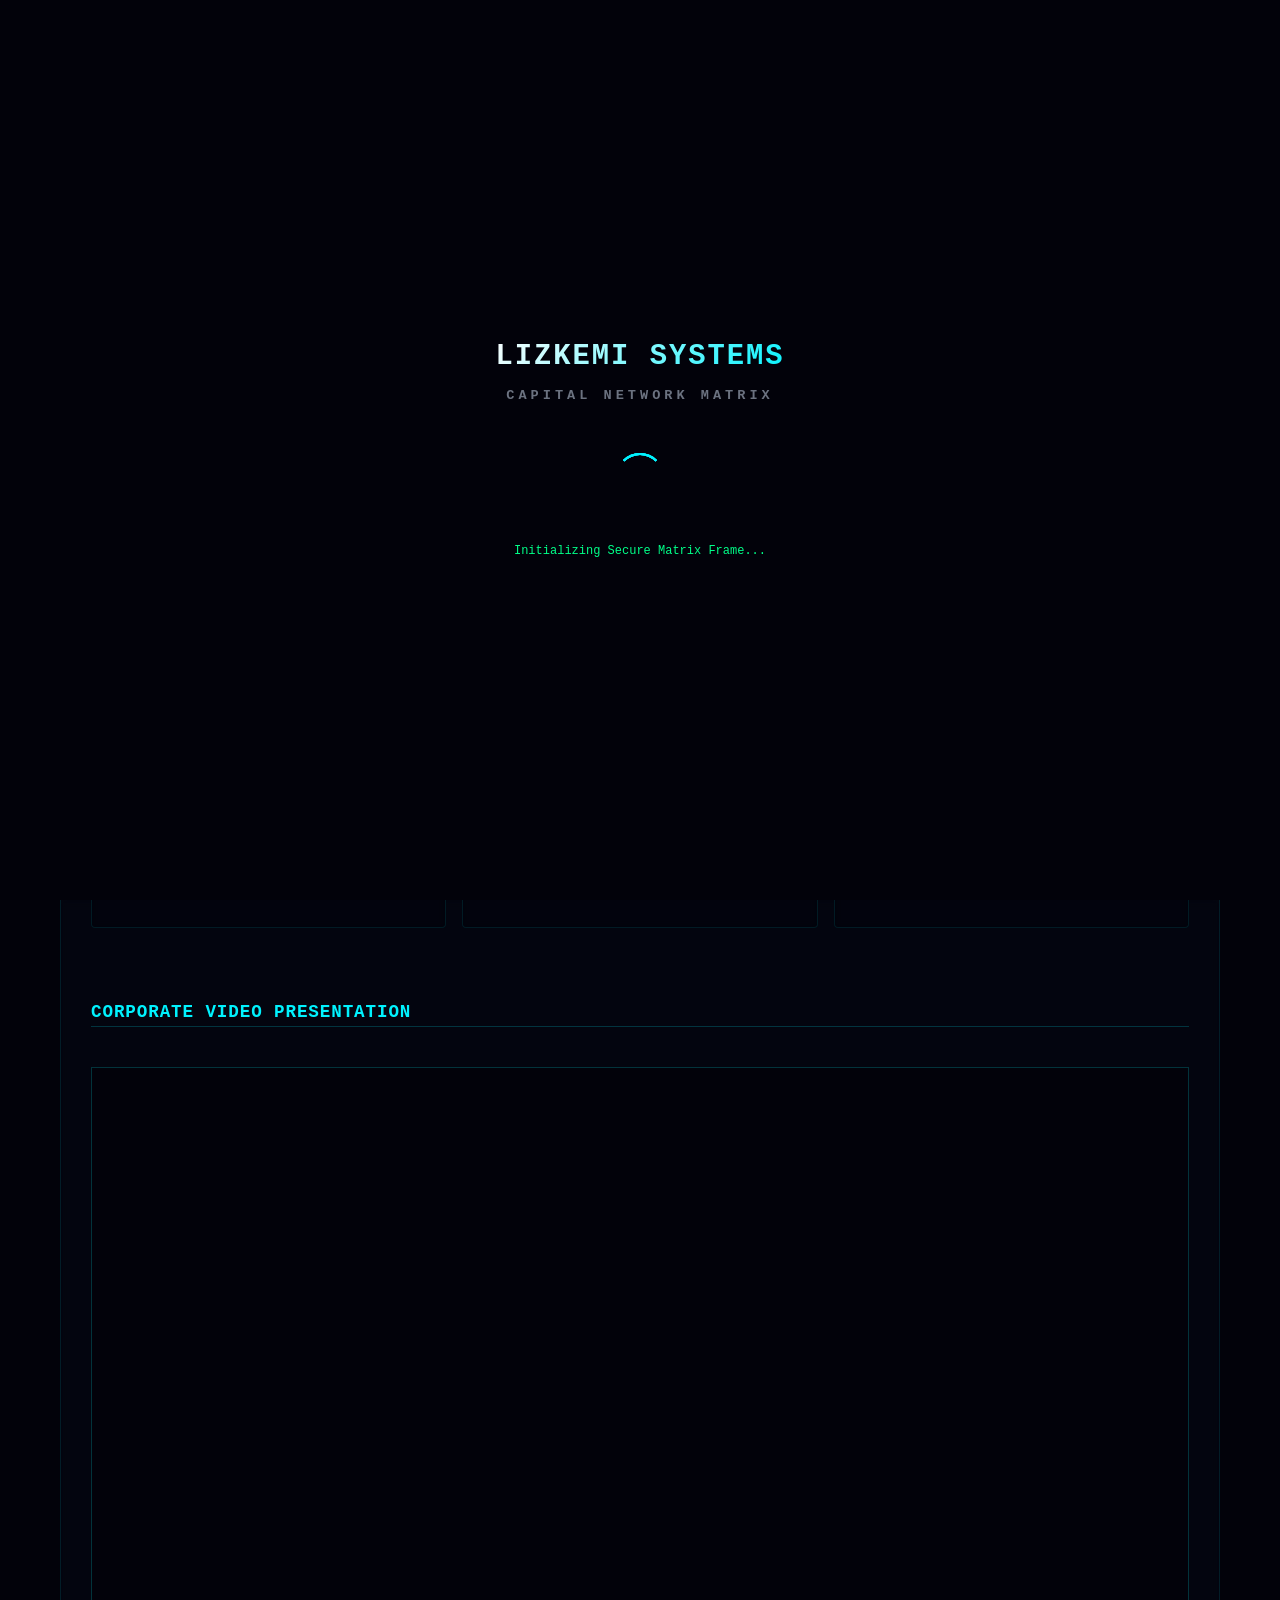
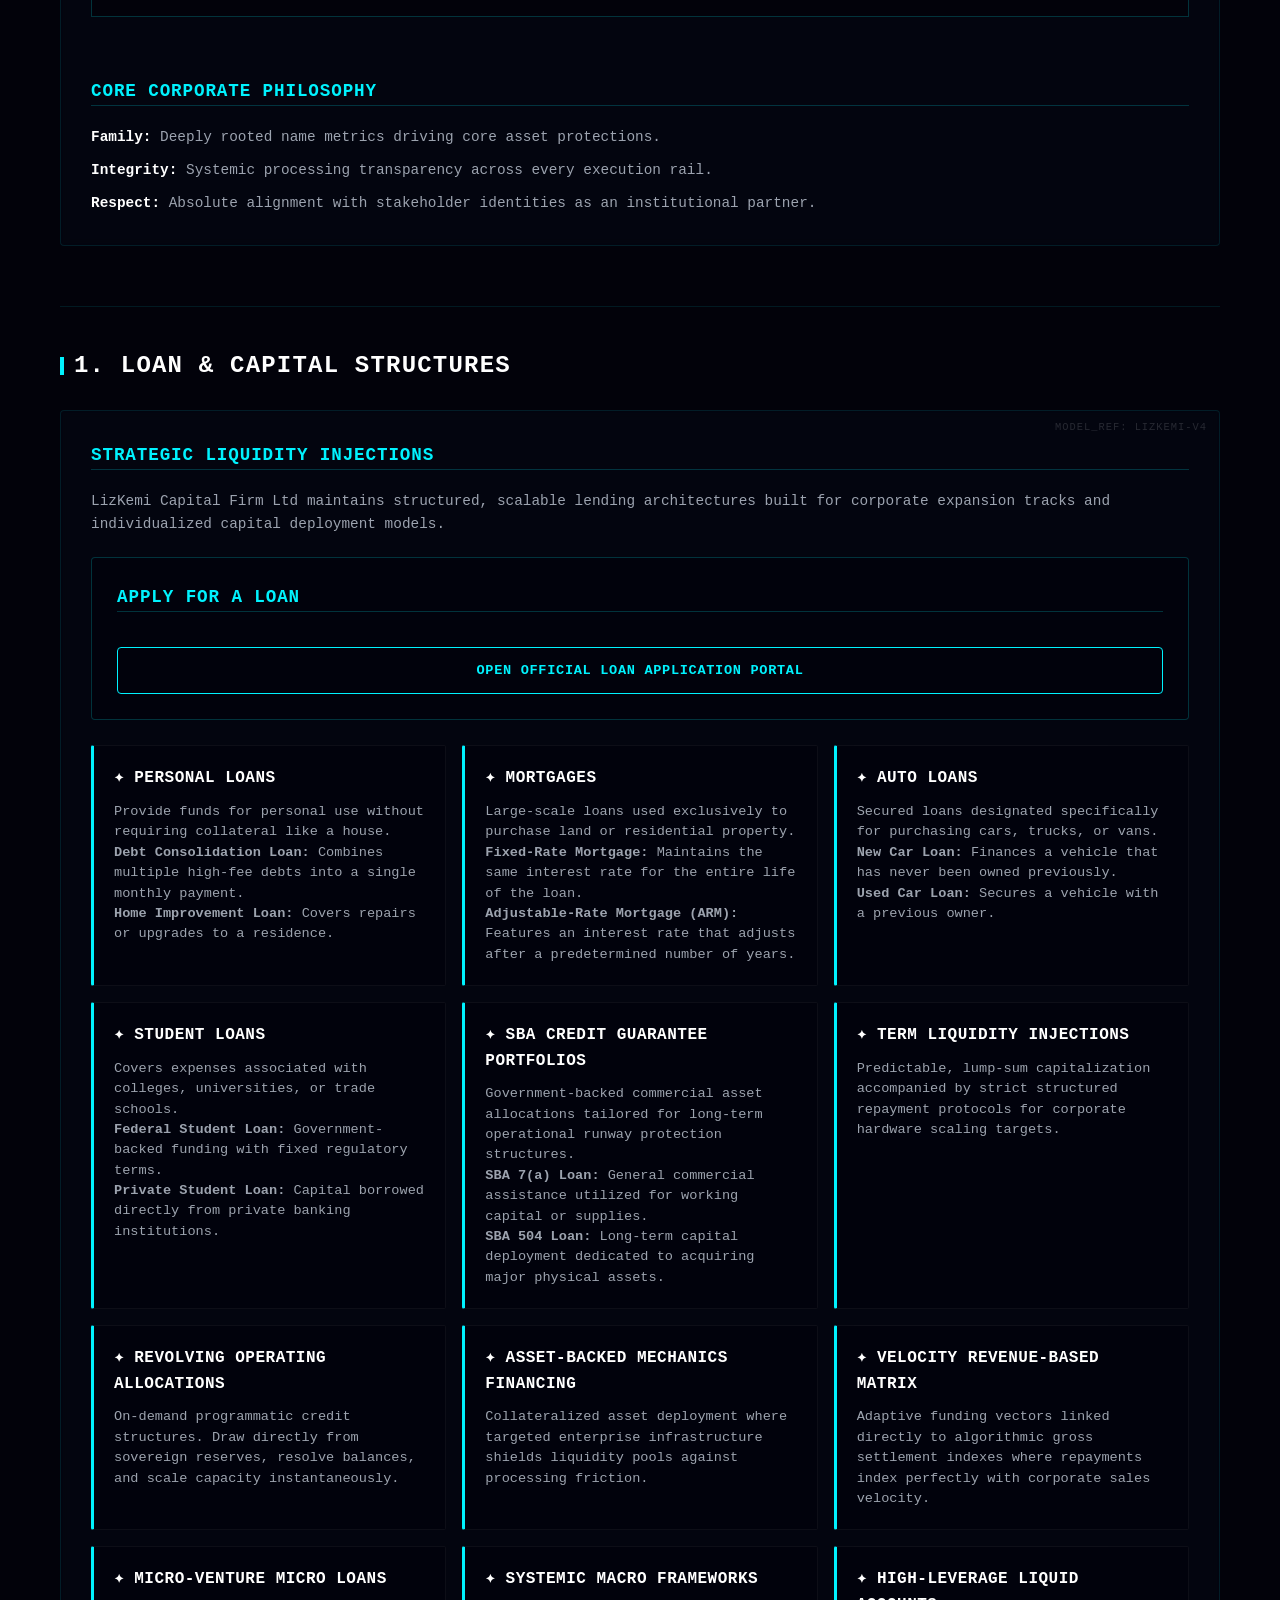
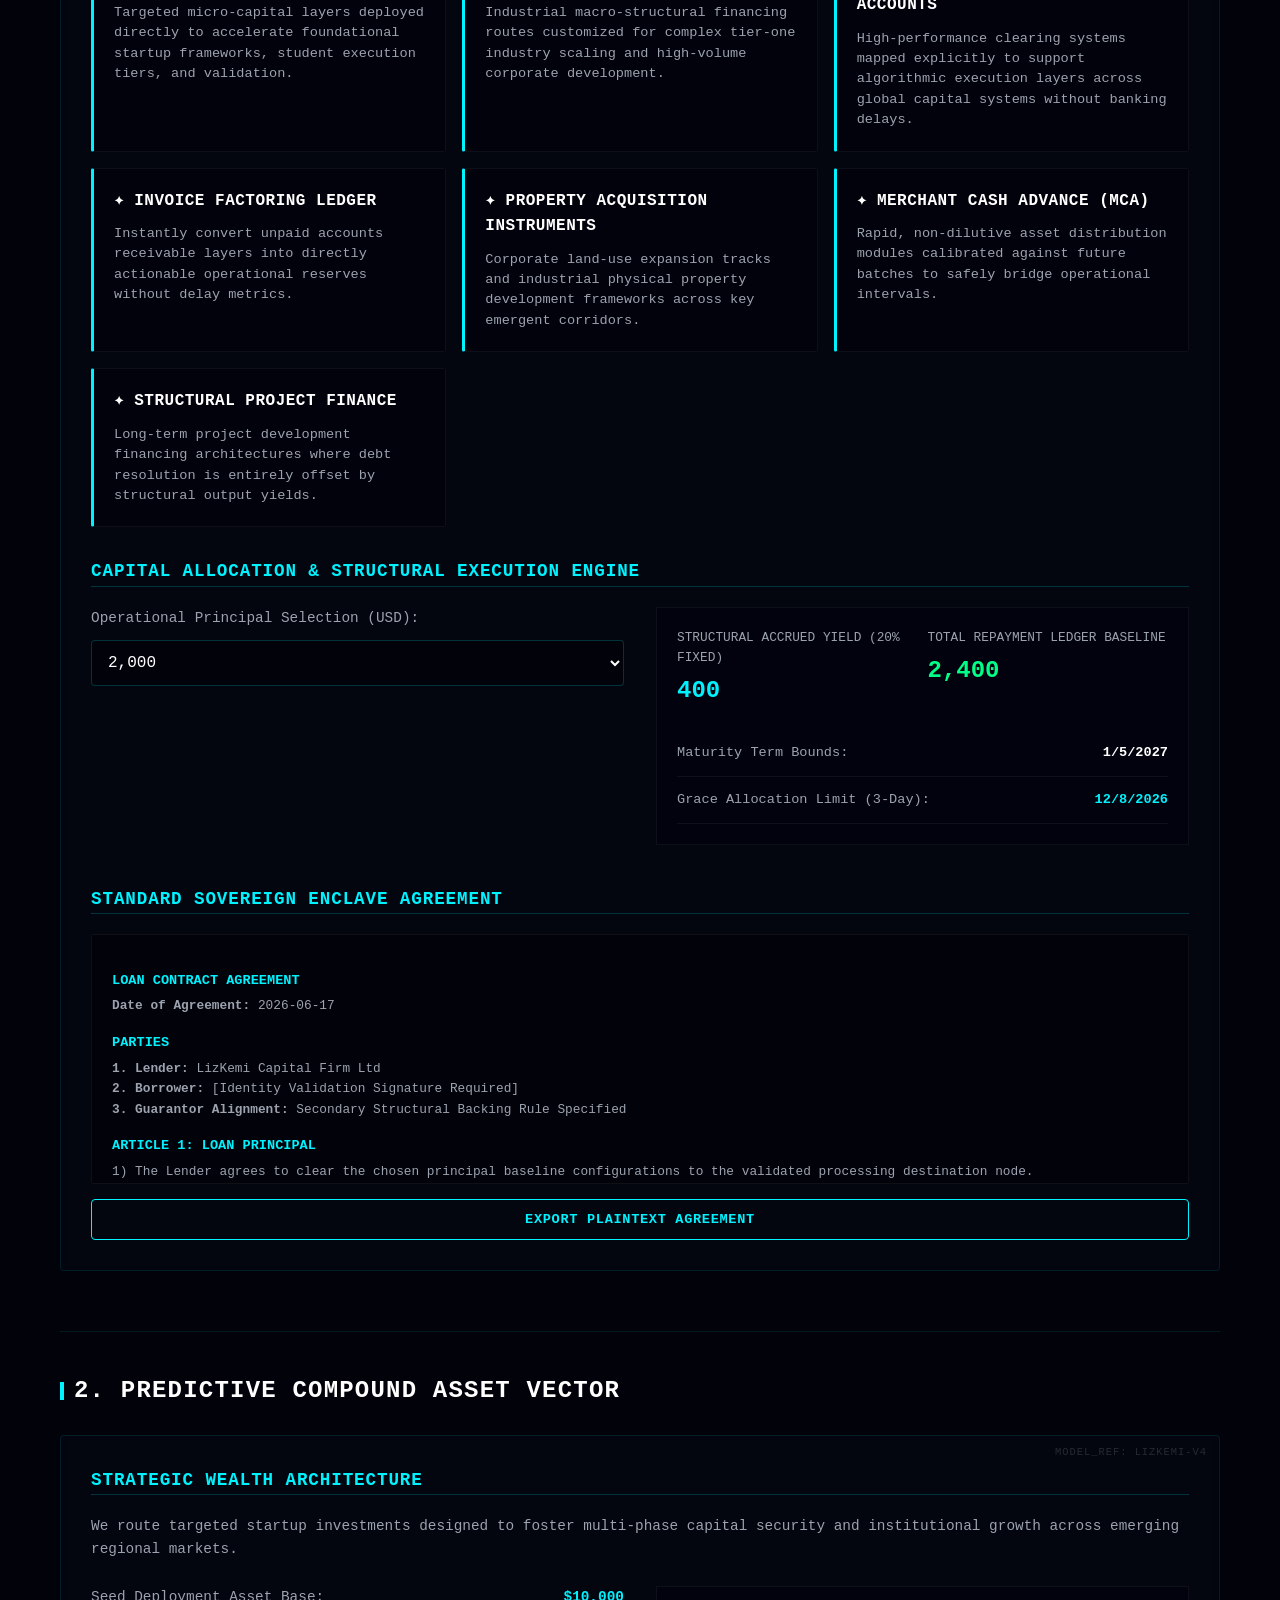
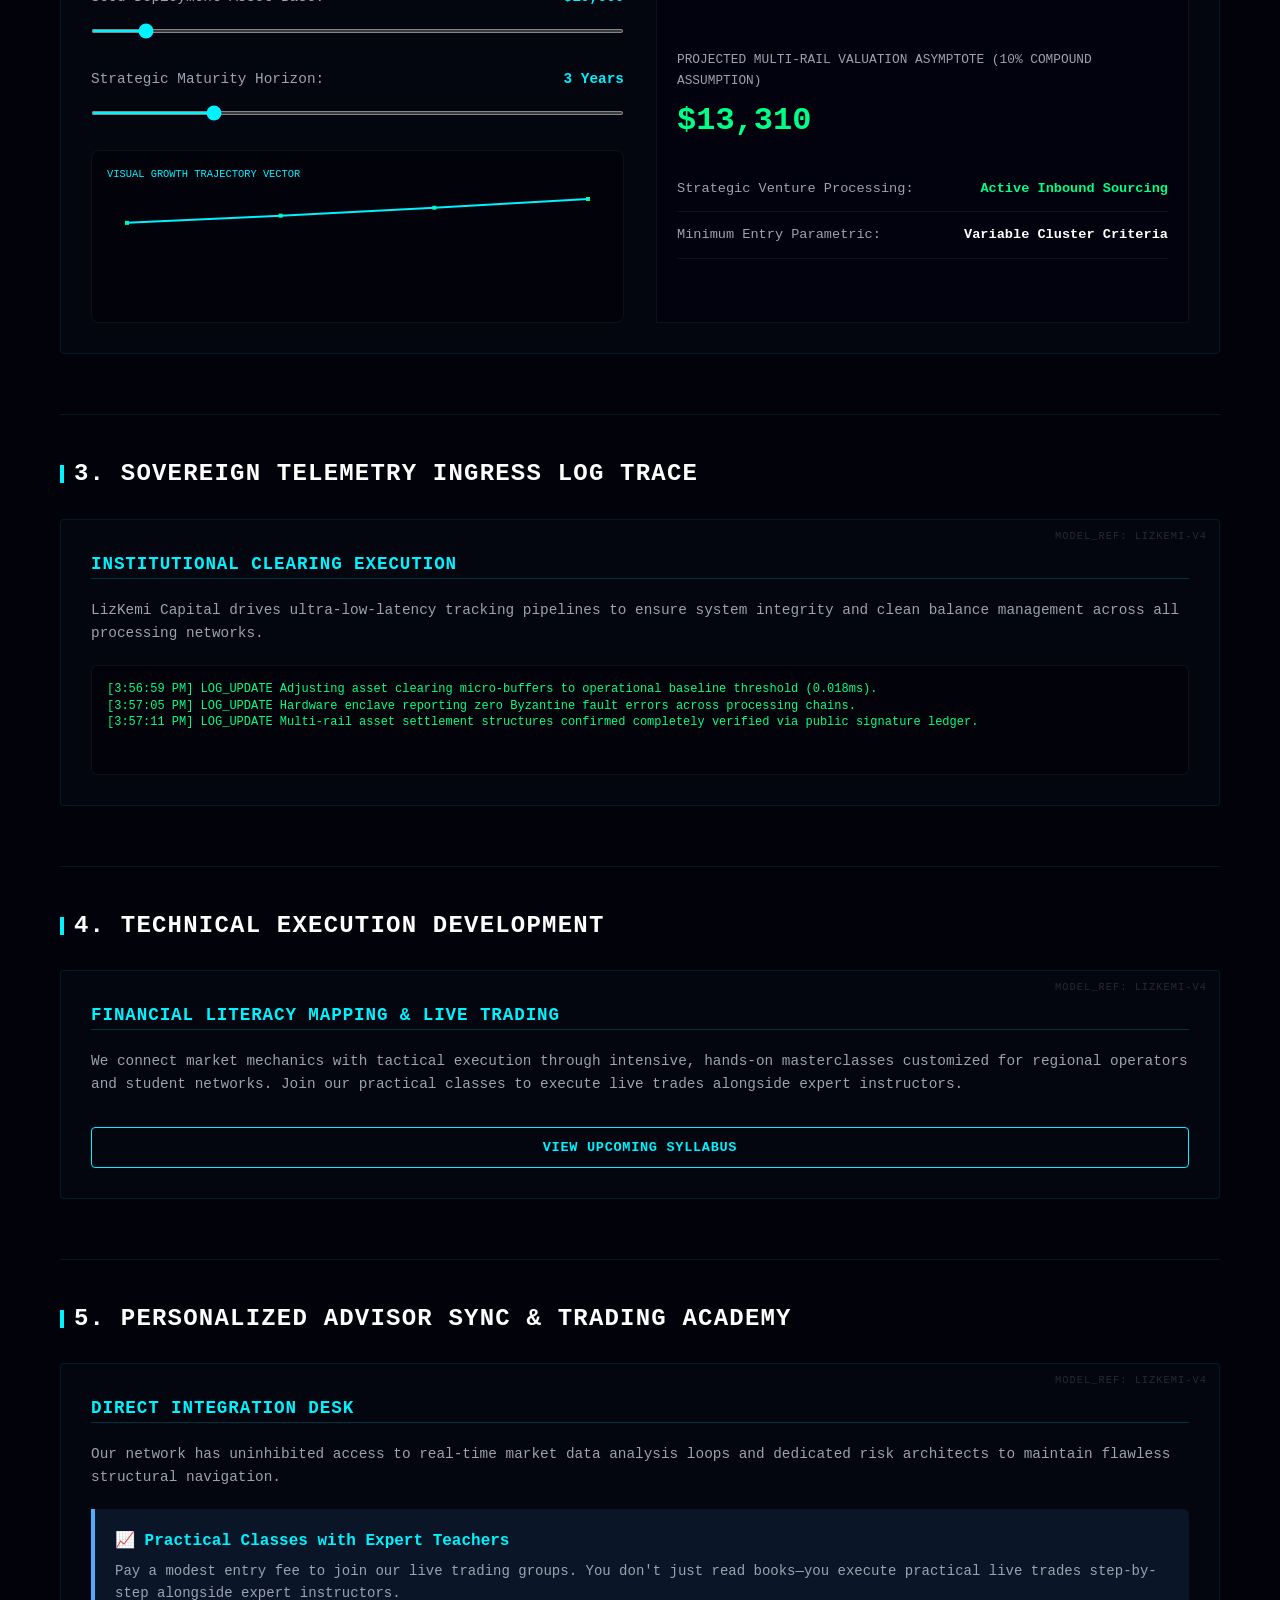
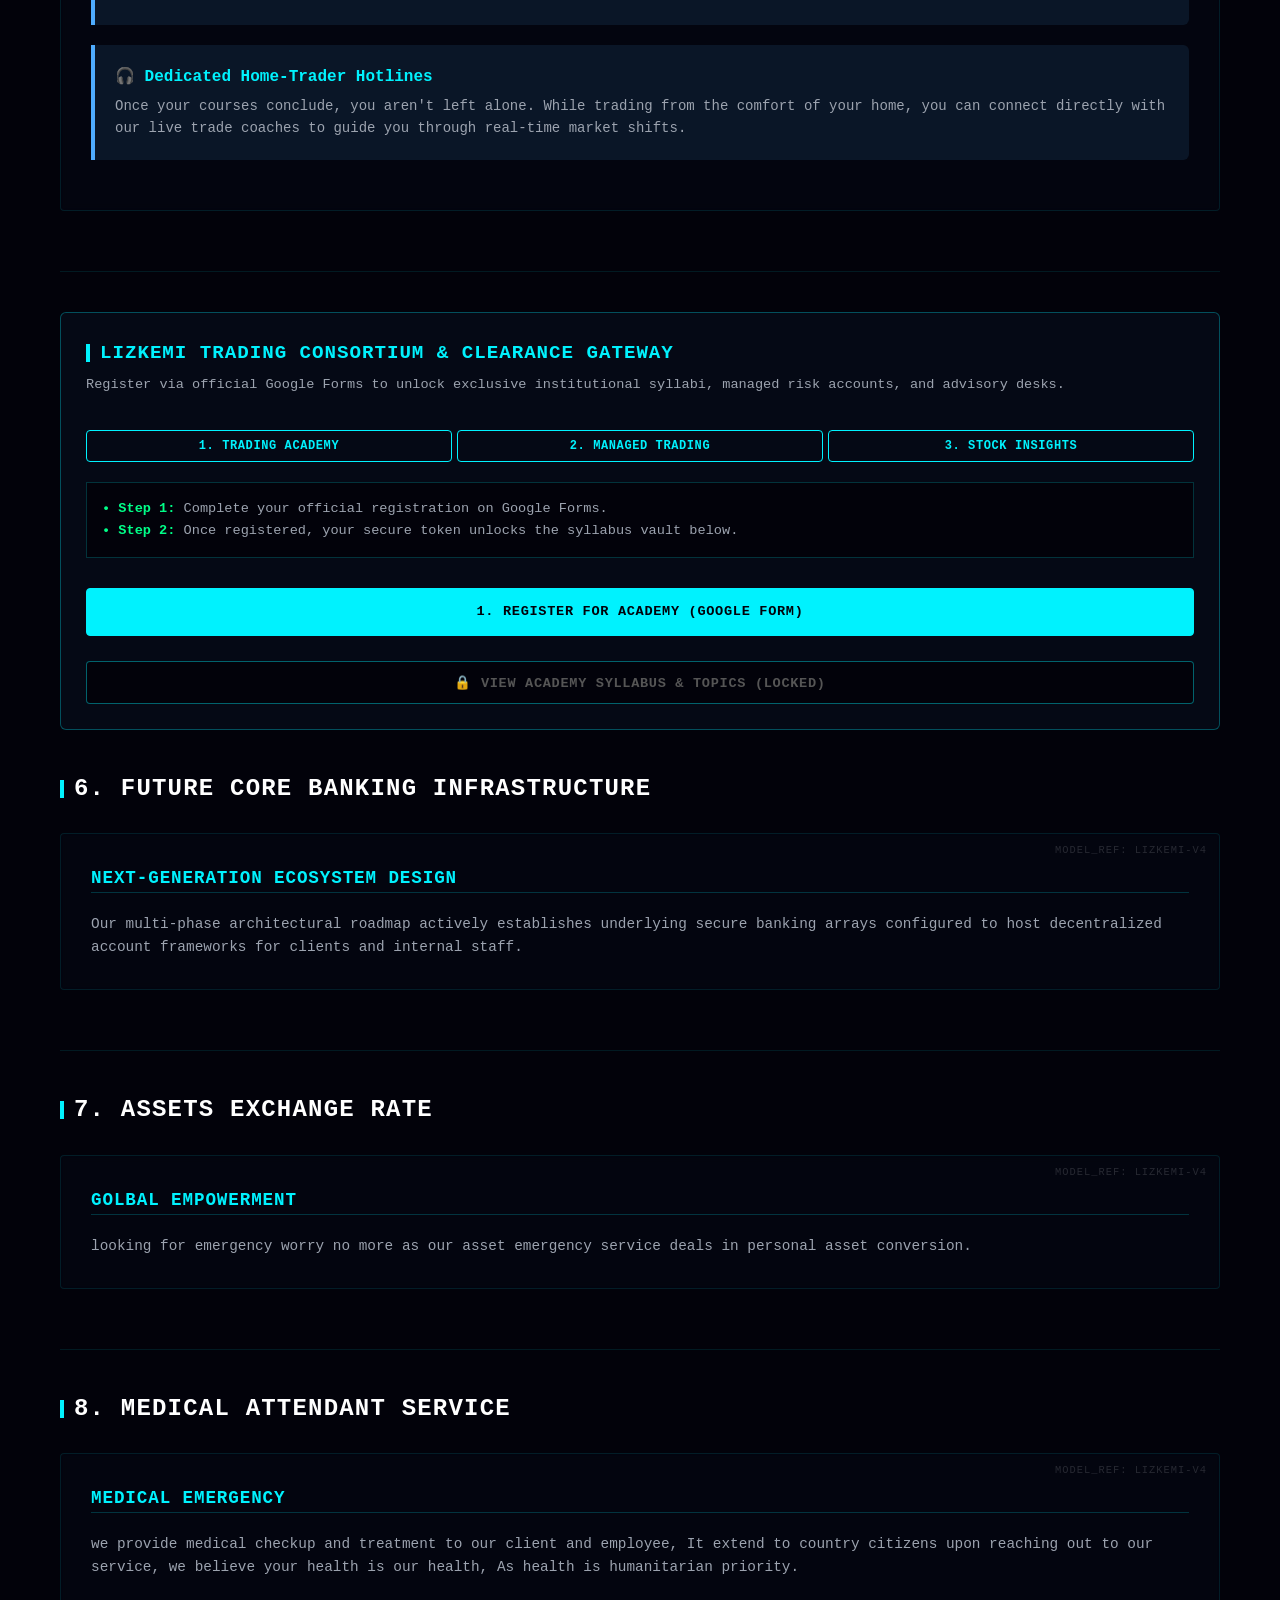
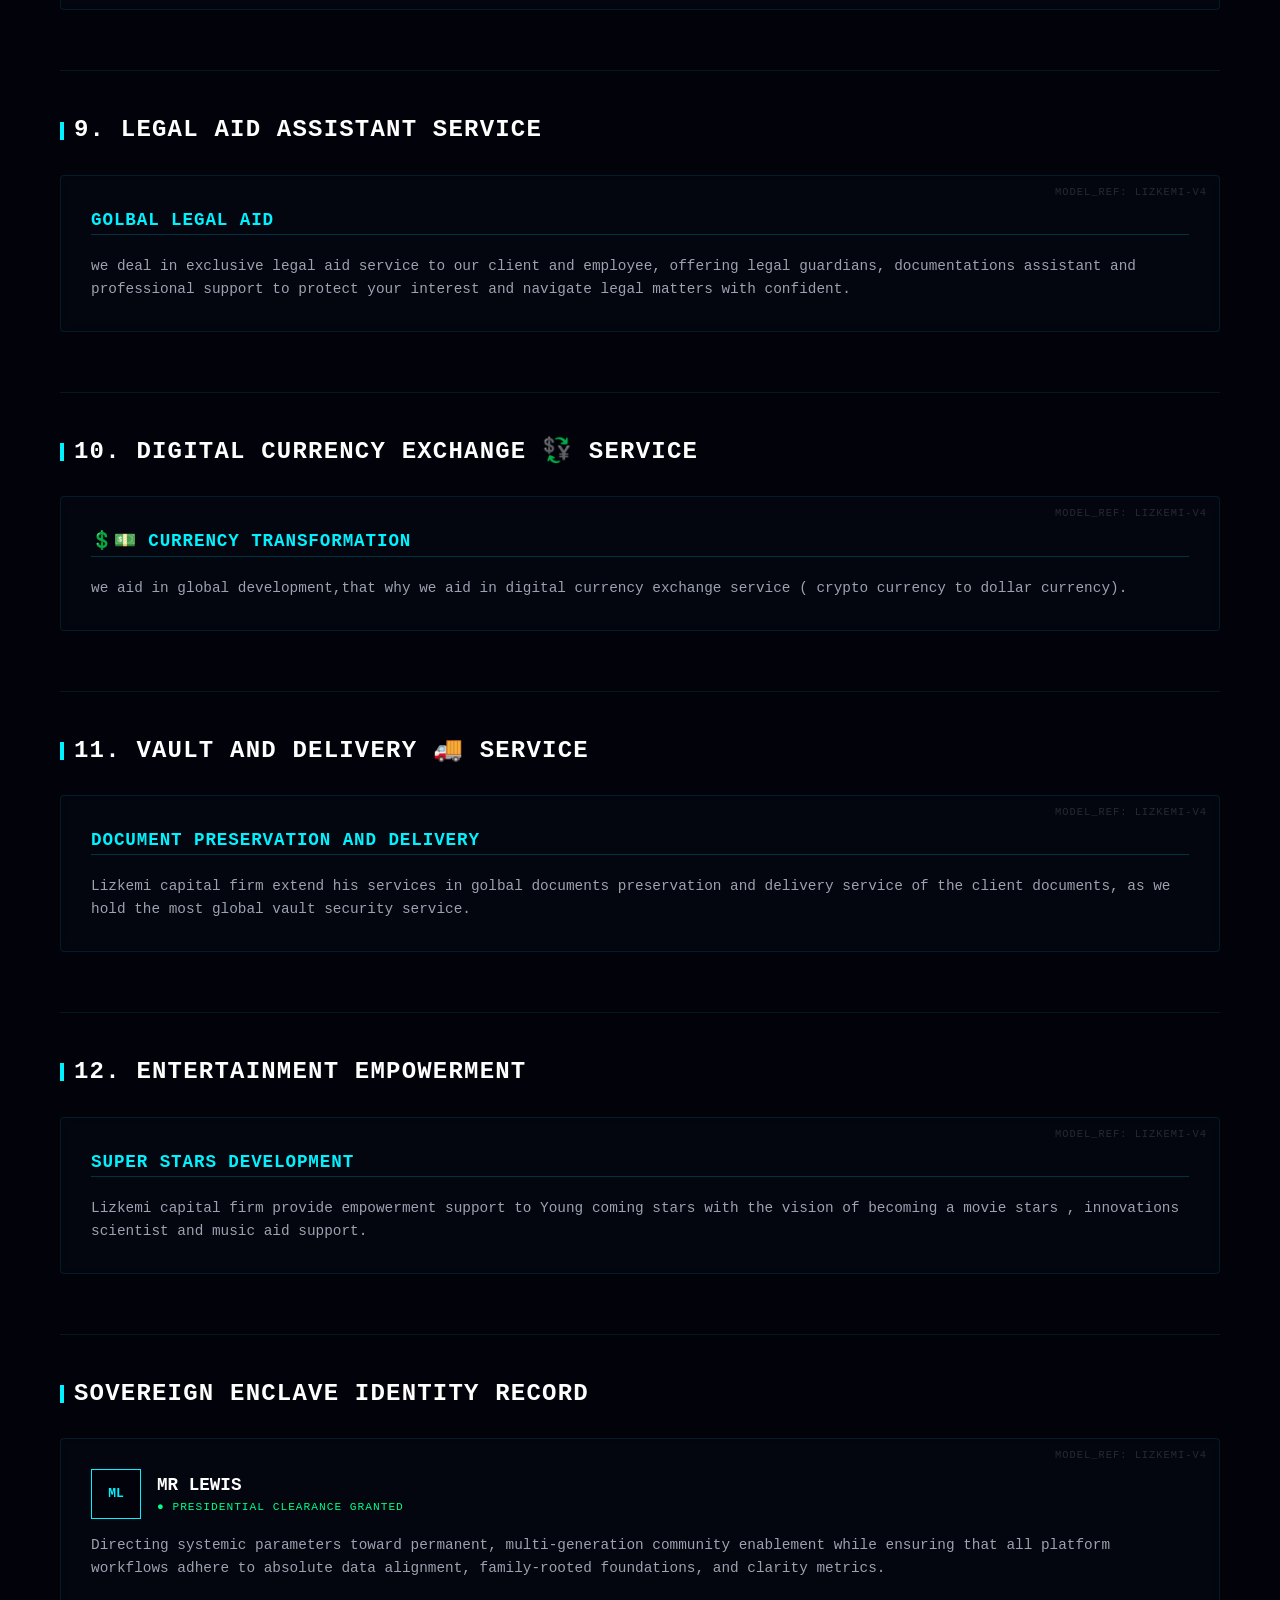
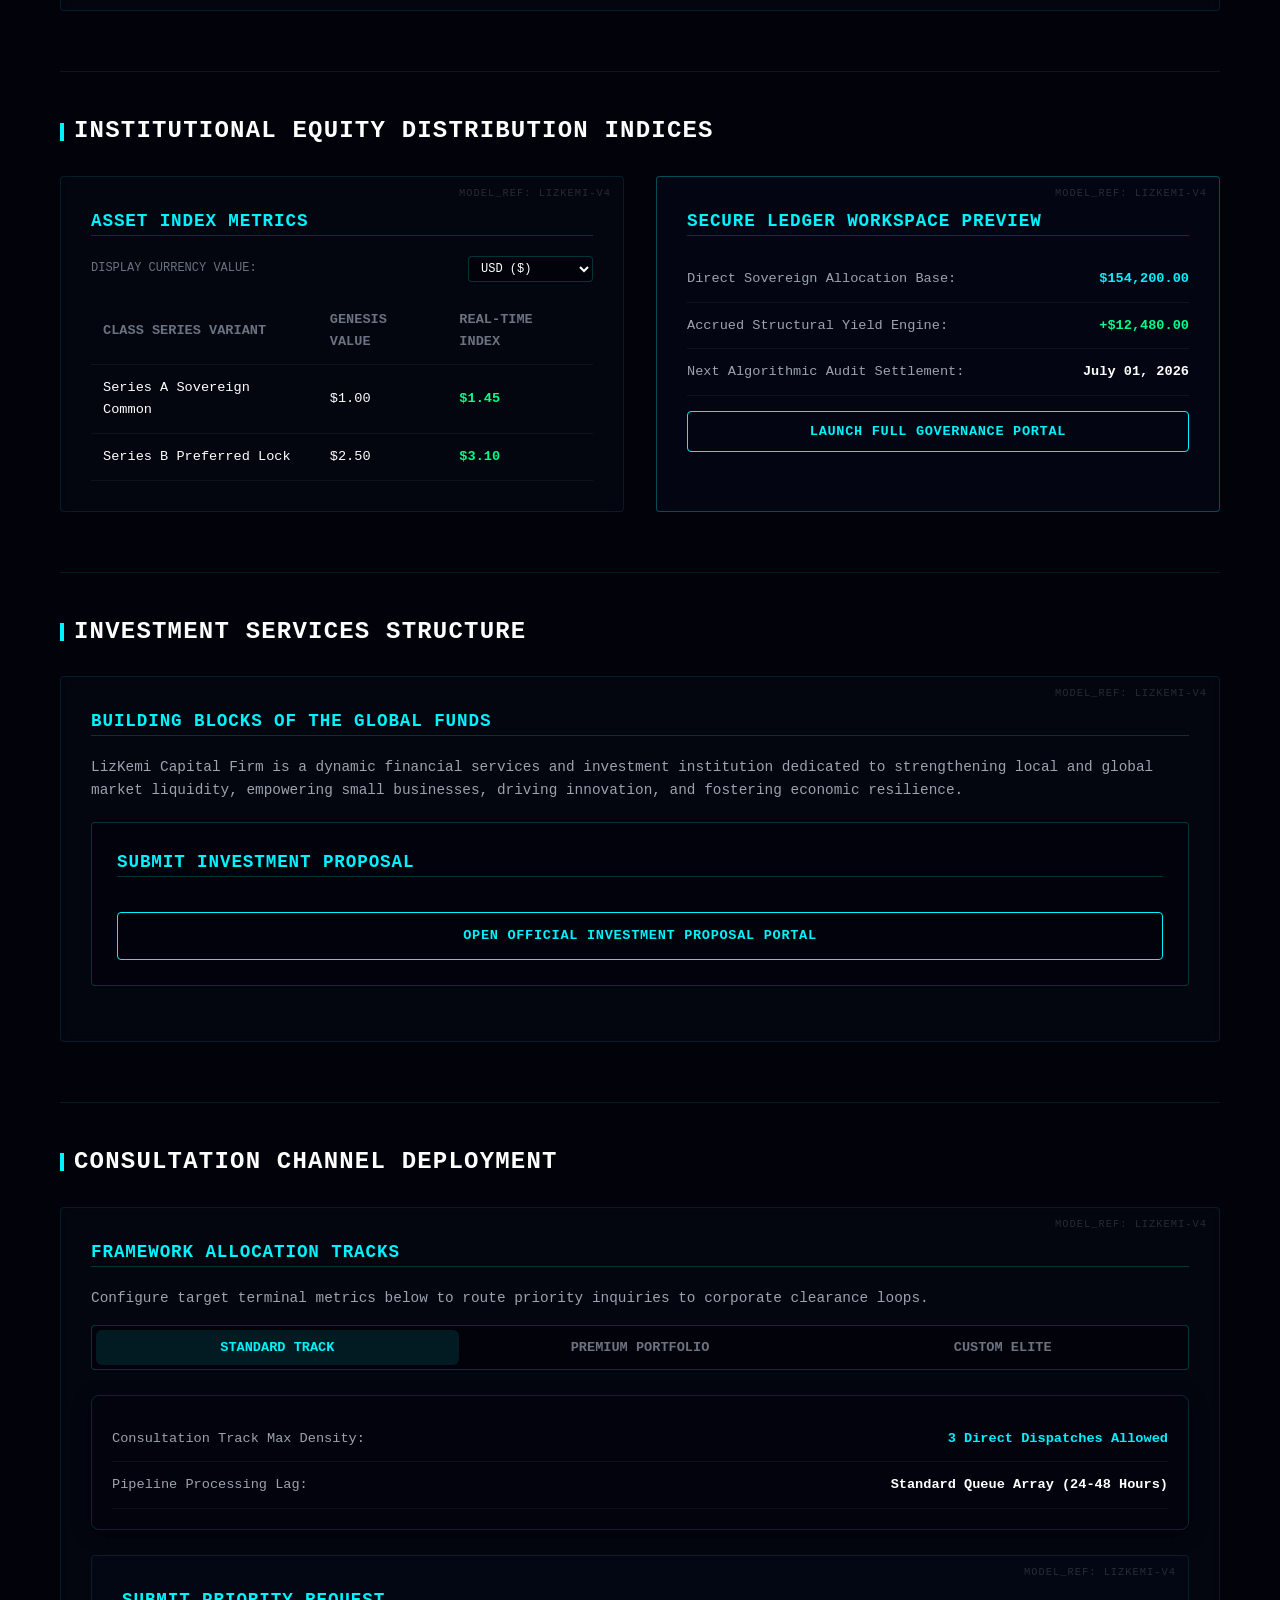
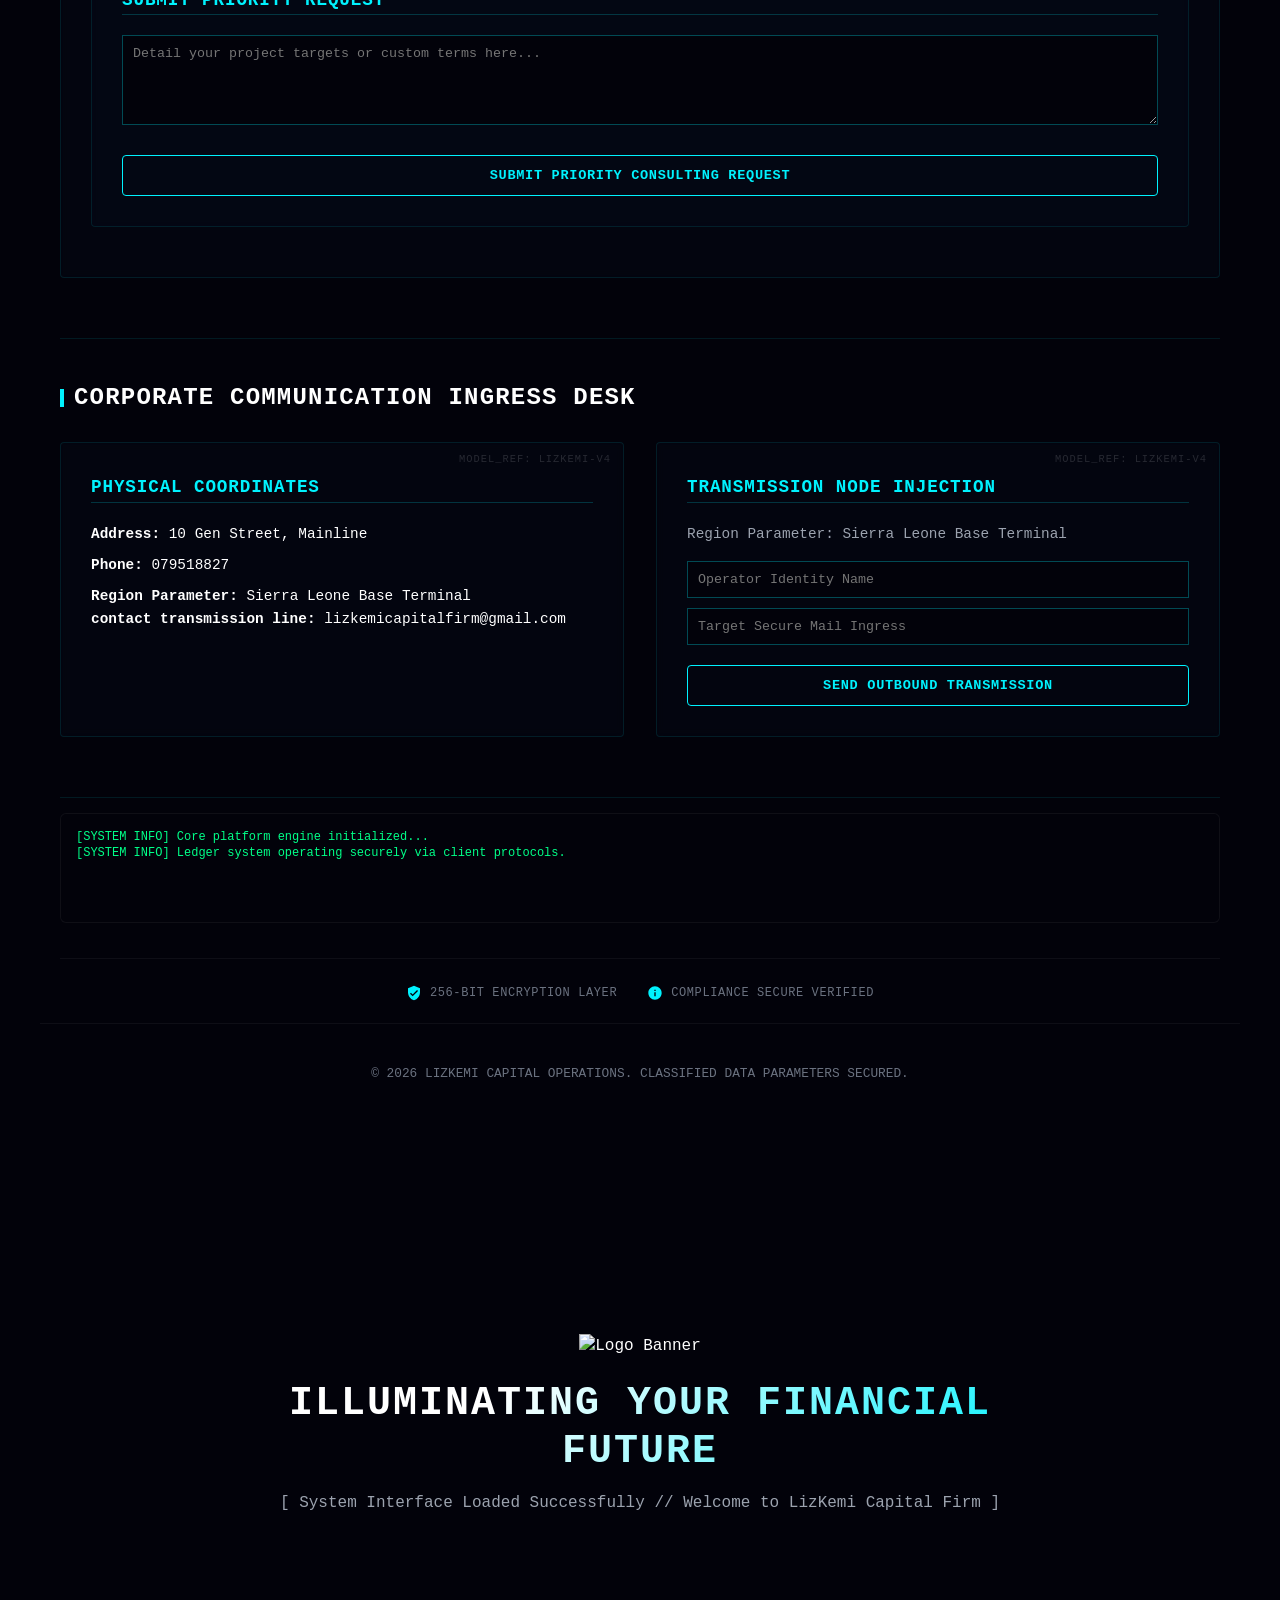
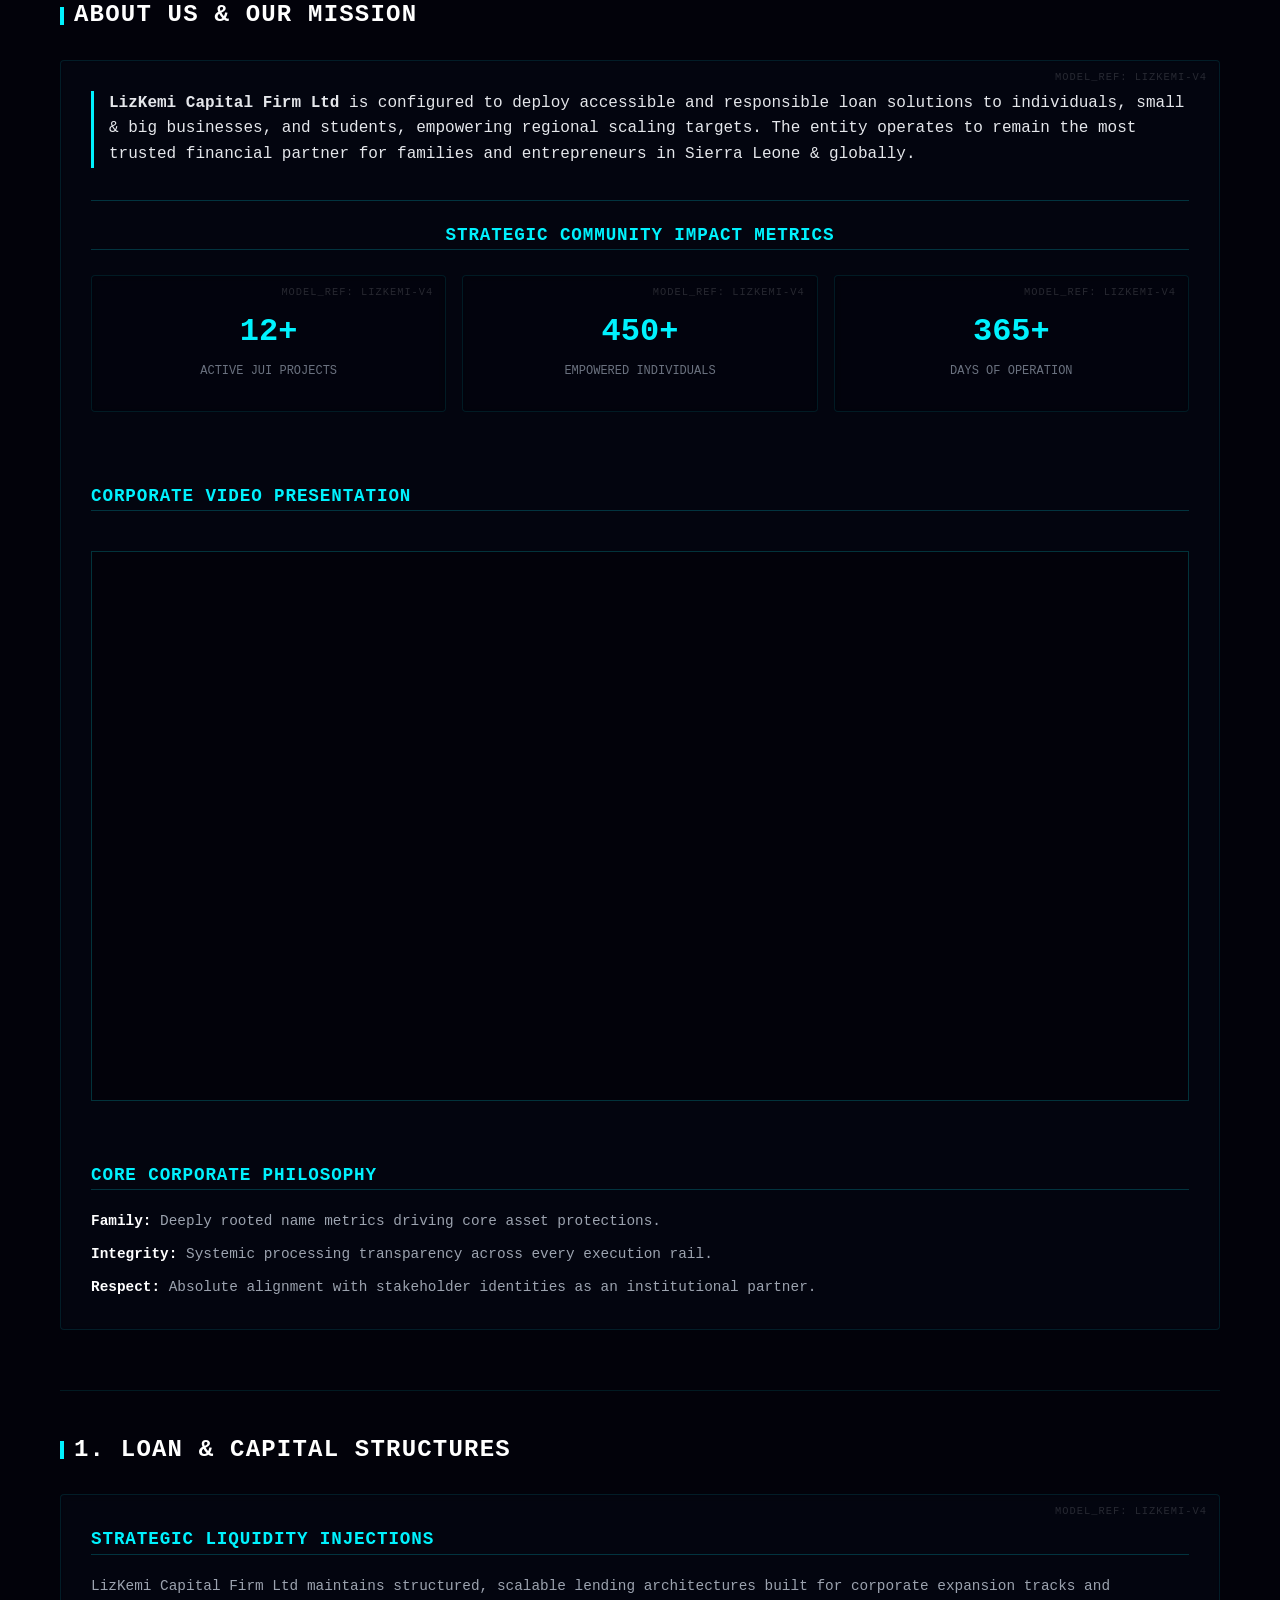
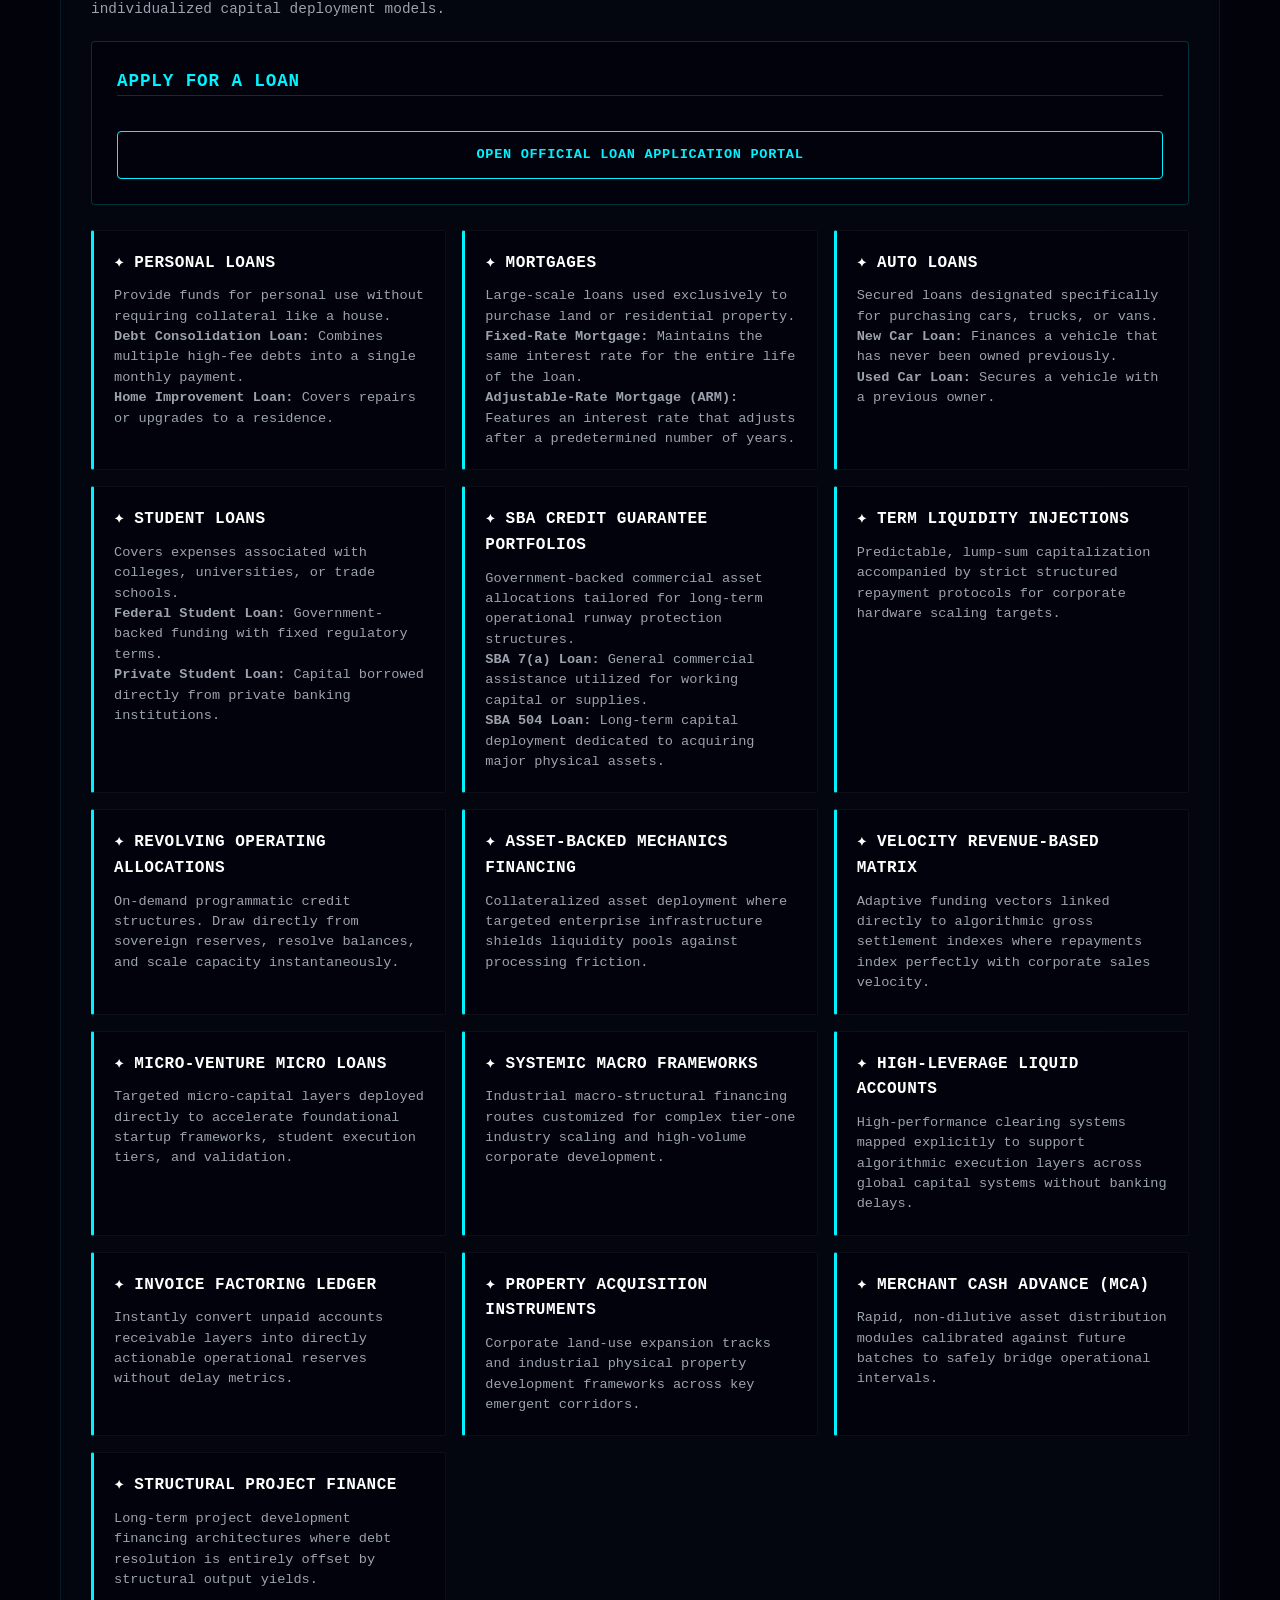
==== index.html @ c51c4cf4 "Update index.html" ====
<!DOCTYPE html>
<html lang="en">
<head>
<link rel="manifest" href="/manifest.json">
<script async src="https://pagead2.googlesyndication.com/pagead/js/adsbygoogle.js?client=ca-pub-7184661644084825"
     crossorigin="anonymous"></script>
<!-- Google Tag Manager -->
<script>(function(w,d,s,l,i){w[l]=w[l]||[];w[l].push({'gtm.start':
new Date().getTime(),event:'gtm.js'});var f=d.getElementsByTagName(s)[0],
j=d.createElement(s),dl=l!='dataLayer'?'&l='+l:'';j.async=true;j.src=
'https://www.googletagmanager.com/gtm.js?id='+i+dl;f.parentNode.insertBefore(j,f);
})(window,document,'script','dataLayer','GTM-KL9RTRRP');</script>
<!-- End Google Tag Manager -->
<link rel="stylesheet" href="style.css">
<meta charset="UTF-8">
<meta name="viewport" content="width=device-width, initial-scale=1.0">
<title>LIZKEMI CAPITAL FIRM</title>
<style>
    /* --- Reset & Global Matrix Theme --- */
    * {
        margin: 0;
        padding: 0;
        box-sizing: border-box;
        font-family: 'Segoe UI', -apple-system, BlinkMacSystemFont, Roboto, monospace;
    }

    body {
        background: #02020a; 
        color: #ffffff;
        overflow-x: hidden;
        line-height: 1.6;
        min-height: 100vh;
    }

    /* --- Particle Background Layer --- */
    canvas#canvas {
        position: fixed;
        top: 0;
        left: 0;
        z-index: -1;
        pointer-events: none;
    }

    #text-measure {
        position: absolute;
        visibility: hidden;
        font-size: 70px;
        font-weight: bold;
    }

    .container {
        max-width: 1200px;
        margin: auto;
        padding: 20px;
        margin-top: 130px;
        transition: transform 0.4s cubic-bezier(0.05, 0.74, 0.2, 0.99);
    }

    body.ai-open .container {
        transform: scale(0.96) translateX(-50px);
    }

    /* --- Top Fixed Navbar --- */
    nav {
        background-color: rgba(2, 2, 10, 0.9); 
        backdrop-filter: blur(15px);
        padding: 15px 24px;
        position: fixed;
        top: 0;
        left: 0;
        width: 100%;
        z-index: 1000;
        border-bottom: 2px solid rgba(0, 242, 254, 0.2);
        display: flex;
        justify-content: space-between;
        align-items: center;
    }

    .nav-logo {
        display: flex;
        align-items: center;
        gap: 12px;
        font-weight: 800;
        letter-spacing: 0.1em;
        font-size: 1.2rem;
        color: #ffffff;
        text-decoration: none;
        text-transform: uppercase;
    }

    .nav-logo span {
        background: linear-gradient(135deg, #ffffff 0%, #00f2fe 100%);
        -webkit-background-clip: text;
        -webkit-text-fill-color: transparent;
    }

    .nav-logo-img {
        height: 1.5rem;
        width: auto;
        object-fit: contain;
    }

    .dropdown {
        position: relative;
        display: inline-block;
    }

    .dropbtn {
        background-color: transparent;
        color: #00f2fe;
        border: 1px solid rgba(0, 242, 254, 0.4);
        padding: 10px 20px;
        font-size: 0.9rem;
        border-radius: 4px;
        cursor: pointer;
        font-weight: bold;
        letter-spacing: 0.05em;
        text-transform: uppercase;
        transition: all 0.3s ease;
    }

    .dropbtn:hover {
        background-color: #00f2fe;
        color: #02020a;
        box-shadow: 0 0 15px rgba(0, 242, 254, 0.4);
    }

    .dropdown-content {
        display: none;
        position: absolute;
        right: 0;
        background-color: #060b18;
        min-width: 260px;
        box-shadow: 0px 8px 32px rgba(0,0,0,0.8);
        z-index: 1;
        border-radius: 4px;
        border: 1px solid rgba(0, 242, 254, 0.2);
        max-height: 80vh;
        overflow-y: auto;
    }

    .dropdown-content a {
        color: #cccccc;
        padding: 12px 16px;
        text-decoration: none;
        display: block;
        font-size: 0.9rem;
        font-family: monospace;
        cursor: pointer;
    }

    .dropdown-content a:hover {
        background-color: rgba(0, 242, 254, 0.1);
        color: #00f2fe;
    }

    .dropdown:hover .dropdown-content {
        display: block;
    }

    /* --- Live Running Market Ticker Bar --- */
    .ticker-wrap {
        position: fixed;
        top: 73px;
        left: 0;
        width: 100%;
        background: #02020a;
        border-bottom: 1px solid rgba(0, 242, 254, 0.15);
        z-index: 999;
        overflow: hidden;
        padding: 8px 0;
    }

    .ticker {
        display: flex;
        white-space: nowrap;
        animation: marquee 35s linear infinite;
        gap: 60px;
    }

    .ticker-item {
        display: inline-block;
        font-size: 0.75rem;
        font-weight: bold;
        font-family: monospace;
        letter-spacing: 0.05em;
    }

    .ticker-green { color: #00ff88; }
    .ticker-blue { color: #00f2fe; }

    @keyframes marquee {
        0% { transform: translate3d(100%, 0, 0); }
        100% { transform: translate3d(-100%, 0, 0); }
    }

    /* --- Hero Header Layout --- */
    .hero-header {
        text-align: center;
        padding: 60px 20px 40px 20px;
        max-width: 800px;
        margin: 0 auto;
    }

    .hero-main-img {
        width: 100%;
        max-width: 140px;
        height: auto;
        object-fit: contain;
        margin-bottom: 20px;
    }

    .hero-header h1 {
        font-size: 2.5rem;
        margin-bottom: 15px;
        font-weight: 800;
        letter-spacing: 0.05em;
        text-transform: uppercase;
        background: linear-gradient(135deg, #ffffff 30%, #00f2fe 100%);
        -webkit-background-clip: text;
        -webkit-text-fill-color: transparent;
        line-height: 1.2;
    }

    .hero-header p {
        font-size: 1rem;
        color: #9ca3af;
        font-family: monospace;
    }

    /* --- Layout Structures --- */
    section {
        padding: 40px 0;
        border-bottom: 1px solid rgba(0, 242, 254, 0.1);
        scroll-margin-top: 140px;
    }

    section h2 {
        font-size: 1.5rem;
        margin-bottom: 25px;
        text-transform: uppercase;
        letter-spacing: 0.05em;
        color: #ffffff;
        display: flex;
        align-items: center;
        gap: 10px;
    }

    section h2::before {
        content: '';
        display: inline-block;
        width: 4px;
        height: 18px;
        background: #00f2fe;
    }

    .content-block {
        background: rgba(6, 11, 24, 0.45);
        backdrop-filter: blur(5px);
        padding: 30px;
        border-radius: 4px;
        border: 1px solid rgba(0, 242, 254, 0.1);
        margin-bottom: 20px;
        position: relative;
    }

    .content-block::after {
        content: 'MODEL_REF: LIZKEMI-V4';
        position: absolute;
        top: 8px;
        right: 12px;
        font-size: 0.65rem;
        font-family: monospace;
        color: rgba(255, 255, 255, 0.15);
        letter-spacing: 1px;
    }

    h3 {
        margin-bottom: 20px;
        color: #00f2fe;
        font-size: 1.1rem;
        text-transform: uppercase;
        letter-spacing: 0.05em;
        font-family: monospace;
    }

    /* --- Premium Matrix Product Grid --- */
    .product-matrix {
        display: grid;
        grid-template-columns: repeat(auto-fill, minmax(280px, 1fr));
        gap: 16px;
        margin: 25px 0;
    }

    .product-card {
        background: rgba(2, 2, 10, 0.6);
        border: 1px solid rgba(255, 255, 255, 0.05);
        border-left: 3px solid #00f2fe;
        border-radius: 2px;
        padding: 20px;
        transition: all 0.3s ease;
    }

    .product-card:hover {
        border-color: #00f2fe;
        background: rgba(0, 242, 254, 0.03);
        transform: translateY(-2px);
    }

    .product-card h4 {
        color: #ffffff;
        font-size: 1rem;
        margin-bottom: 10px;
        text-transform: uppercase;
        font-family: monospace;
        letter-spacing: 0.5px;
    }

    .product-card p {
        font-size: 0.85rem;
        color: #9ca3af;
        line-height: 1.5;
    }

    /* --- Form Fields & Interactive Layouts --- */
    .calc-grid {
        display: grid;
        grid-template-columns: 1fr 1fr;
        gap: 2rem;
        margin-top: 20px;
    }

    .calc-box select, .custom-select {
        width: 100%;
        background-color: #02020a;
        border: 1px solid rgba(0, 242, 254, 0.2);
        color: #ffffff;
        padding: 12px;
        font-size: 1rem;
        border-radius: 4px;
        outline: none;
        margin-top: 10px;
        font-family: monospace;
    }

    .calc-box select:focus, .custom-select:focus {
        border-color: #00f2fe;
    }

    .slider-group {
        margin-bottom: 25px;
    }

    .slider-group label {
        display: flex;
        justify-content: space-between;
        font-size: 0.9rem;
        color: #9ca3af;
        margin-bottom: 8px;
        font-family: monospace;
    }

    .slider-group label span {
        color: #00f2fe;
        font-weight: bold;
    }

    .custom-slider {
        width: 100%;
        height: 4px;
        background: #060b18;
        outline: none;
        accent-color: #00f2fe;
    }

    .info-line {
        display: flex;
        justify-content: space-between;
        padding: 12px 0;
        border-bottom: 1px solid rgba(255, 255, 255, 0.05);
        font-size: 0.85rem;
        color: #9ca3af;
        font-family: monospace;
    }

    .info-line span:last-child {
        font-weight: bold;
        color: #ffffff;
    }

    .segmented-tabs {
        display: flex;
        background: #02020a;
        padding: 4px;
        border-radius: 4px;
        border: 1px solid rgba(0, 242, 254, 0.2);
        margin: 15px 0 25px 0;
    }

    .tab-btn {
        flex: 1;
        background: transparent;
        border: none;
        color: #6b7280;
        padding: 10px;
        font-size: 0.85rem;
        font-weight: bold;
        text-transform: uppercase;
        cursor: pointer;
        font-family: monospace;
        transition: all 0.2s ease;
    }

    .tab-btn.active {
        background: rgba(0, 242, 254, 0.1);
        color: #00f2fe;
    }

    .action-btn, .submit-btn {
        background: transparent;
        border: 1px solid #00f2fe;
        color: #00f2fe;
        padding: 12px 24px;
        font-weight: bold;
        font-size: 0.85rem;
        text-transform: uppercase;
        letter-spacing: 0.05em;
        border-radius: 4px;
        cursor: pointer;
        margin-top: 15px;
        font-family: monospace;
        transition: all 0.3s ease;
        width: 100%;
    }

    .action-btn:hover, .submit-btn:hover {
        background: #00f2fe;
        color: #02020a;
        box-shadow: 0 0 15px rgba(0, 242, 254, 0.3);
    }

    .display-box {
        display: flex;
        flex-direction: column;
        justify-content: center;
        background: rgba(2, 2, 10, 0.4);
        padding: 20px;
        border: 1px solid rgba(255, 255, 255, 0.05);
    }

    .metric {
        margin-bottom: 1.2rem;
    }

    .metric p {
        font-size: 0.8rem;
        font-family: monospace;
        color: #9ca3af;
        text-transform: uppercase;
        margin-bottom: 4px;
    }

    .val-highlight {
        font-size: 2rem;
        font-weight: 800;
        color: #00f2fe;
        font-family: monospace;
    }

    /* --- Scrollable Contract Box --- */
    .contract-scroll {
        background-color: #02020a;
        border: 1px solid rgba(255,255,255,0.05);
        height: 250px;
        overflow-y: scroll;
        padding: 20px;
        font-family: monospace;
        font-size: 0.8rem;
        color: #9ca3af;
        border-radius: 2px;
        margin-top: 20px;
    }

    .contract-scroll h4 {
        margin: 15px 0 5px 0;
        color: #00f2fe;
        font-size: 0.85rem;
    }

    /* --- Video Presentation Area --- */
    video {
        width: 100%;
        border: 1px solid rgba(0, 242, 254, 0.2);
        background: #02020a;
        margin: 20px 0;
    }

    /* --- Performance Matrix Table --- */
    .performance-matrix {
        width: 100%;
        border-collapse: collapse;
        margin-top: 15px;
        font-family: monospace;
    }

    .performance-matrix th, .performance-matrix td {
        padding: 12px;
        text-align: left;
        border-bottom: 1px solid rgba(255, 255, 255, 0.05);
        font-size: 0.85rem;
    }

    .performance-matrix th {
        color: #6b7280;
        font-weight: bold;
        text-transform: uppercase;
    }

    .performance-matrix td {
        color: #ffffff;
    }

    .performance-matrix tr:hover {
        background: rgba(0, 242, 254, 0.02);
    }

    /* --- Dynamic Pipeline Cards --- */
    .pipeline-card {
        background: rgba(2, 2, 10, 0.5);
        border: 1px solid rgba(0, 242, 254, 0.15);
        padding: 20px;
        margin-bottom: 25px;
    }

    /* --- HTML5 Visualization Chart --- */
    .chart-container {
        width: 100%;
        background: #02020a;
        border: 1px solid rgba(255, 255, 255, 0.05);
        padding: 15px;
        margin-top: 15px;
    }

    canvas.analytics-chart {
        width: 100%;
        height: 120px;
        display: block;
    }

    /* --- Live System Activity Logs --- */
    .system-log-box {
        background: #02020a;
        border: 1px solid rgba(255, 255, 255, 0.05);
        padding: 15px;
        font-family: monospace;
        font-size: 0.75rem;
        color: #00ff88;
        height: 110px;
        overflow-y: auto;
        margin-top: 15px;
        line-height: 1.4;
    }

    @keyframes fadeEffect {
        from { opacity: 0; }
        to { opacity: 1; }
    }

    /* --- Security Badge Clusters --- */
    .trust-badges {
        display: flex;
        justify-content: center;
        align-items: center;
        gap: 30px;
        margin-top: 35px;
        padding-top: 25px;
        border-top: 1px solid rgba(255, 255, 255, 0.05);
        flex-wrap: wrap;
    }

    .badge-item {
        display: flex;
        align-items: center;
        gap: 8px;
        font-size: 0.75rem;
        color: #6b7280;
        font-family: monospace;
        text-transform: uppercase;
        letter-spacing: 0.05em;
    }

    .badge-item svg {
        width: 16px;
        height: 16px;
        fill: #00f2fe;
    }

    /* --- Welcome Boot Screen Overlay --- */
    #splash-screen {
        position: fixed;
        top: 0;
        left: 0;
        width: 100%;
        height: 100vh;
        background: #02020a;
        display: flex;
        flex-direction: column;
        justify-content: center;
        align-items: center;
        z-index: 999999;
        transition: opacity 0.6s ease-out, visibility 0.6s;
    }

    .splash-container {
        text-align: center;
        max-width: 450px;
        padding: 20px;
    }

    .splash-title {
        font-size: 1.8rem;
        font-weight: 800;
        letter-spacing: 2px;
        text-transform: uppercase;
        margin-bottom: 5px;
        background: linear-gradient(135deg, #ffffff 0%, #00f2fe 100%);
        -webkit-background-clip: text;
        -webkit-text-fill-color: transparent;
    }

    .splash-subtitle {
        font-size: 0.85rem;
        color: #6b7280;
        text-transform: uppercase;
        letter-spacing: 4px;
        margin-bottom: 40px;
        font-weight: 700;
        font-family: monospace;
    }

    .loader-ring {
        position: relative;
        width: 60px;
        height: 60px;
        margin: 0 auto 35px auto;
    }

    .loader-ring div {
        box-sizing: border-box;
        display: block;
        position: absolute;
        width: 48px;
        height: 48px;
        margin: 6px;
        border: 2px solid #00f2fe;
        border-radius: 50%;
        animation: rotateRing 1.2s cubic-bezier(0.5, 0, 0.5, 1) infinite;
        border-color: #00f2fe transparent transparent transparent;
    }
    .loader-ring div:nth-child(1) { animation-delay: -0.45s; }
    .loader-ring div:nth-child(2) { animation-delay: -0.3s; }
    .loader-ring div:nth-child(3) { animation-delay: -0.15s; }

    @keyframes rotateRing {
        0% { transform: rotate(0deg); }
        100% { transform: rotate(360deg); }
    }

    .status-text {
        font-size: 0.75rem;
        color: #00ff88;
        min-height: 24px;
        font-family: monospace;
    }

    /* --- Side-spreading Operations Console --- */
    #ai-sidebar-trigger {
        position: fixed;
        top: 50%;
        right: 0;
        transform: translateY(-50%);
        background: transparent;
        color: #00f2fe;
        border: 1px solid #00f2fe;
        border-right: none;
        padding: 20px 8px;
        font-weight: bold;
        font-size: 0.75rem;
        font-family: monospace;
        letter-spacing: 0.1em;
        text-transform: uppercase;
        writing-mode: vertical-rl;
        text-orientation: mixed;
        cursor: pointer;
        border-radius: 4px 0 0 4px;
        z-index: 10001;
        transition: all 0.3s ease;
    }

    #ai-sidebar-trigger:hover {
        background: rgba(0, 242, 254, 0.1);
        box-shadow: -4px 0 20px rgba(0, 242, 254, 0.2);
    }

    #ai-widget {
        position: fixed;
        top: 0;
        right: -55%; 
        width: 45%;  
        height: 100vh;
        background: rgba(2, 2, 10, 0.98);
        backdrop-filter: blur(20px);
        border-left: 2px solid rgba(0, 242, 254, 0.3);
        box-shadow: -15px 0 40px rgba(0, 0, 0, 0.8);
        display: flex;
        flex-direction: column;
        z-index: 10000;
        overflow: hidden;
        transition: right 0.4s cubic-bezier(0.05, 0.74, 0.2, 0.99);
    }

    #ai-widget.open {
        right: 0;
    }

    #ai-header {
        background: #060b18;
        padding: 20px;
        font-weight: bold;
        font-size: 1rem;
        color: #00f2fe;
        border-bottom: 1px solid rgba(255, 255, 255, 0.05);
        letter-spacing: 0.05em;
        font-family: monospace;
        display: flex;
        justify-content: space-between;
        align-items: center;
        text-transform: uppercase;
    }

    .ai-close-x {
        background: transparent;
        border: 1px solid rgba(0, 242, 254, 0.4);
        color: #00f2fe;
        font-size: 0.75rem;
        padding: 4px 10px;
        border-radius: 2px;
        cursor: pointer;
        font-family: monospace;
        transition: all 0.2s ease;
    }

    .ai-close-x:hover {
        background: #00f2fe;
        color: #02020a;
    }

    #ai-chat {
        flex: 1;
        padding: 24px;
        overflow-y: auto;
        display: flex;
        flex-direction: column;
        gap: 15px;
    }

    #ai-chat .user {
        align-self: flex-end;
        background: rgba(0, 242, 254, 0.1);
        color: #00f2fe;
        padding: 12px 16px;
        border: 1px solid rgba(0, 242, 254, 0.2);
        border-radius: 4px;
        font-size: 0.9rem;
        max-width: 85%;
        word-wrap: break-word;
        font-family: monospace;
    }

    #ai-chat .bot {
        align-self: flex-start;
        background: rgba(255, 255, 255, 0.03);
        color: #ffffff;
        padding: 12px 16px;
        border-radius: 4px;
        font-size: 0.9rem;
        max-width: 85%;
        word-wrap: break-word;
        border: 1px solid rgba(255, 255, 255, 0.05);
        font-family: monospace;
    }

    #ai-input-area {
        display: flex;
        padding: 20px;
        background: #060b18;
        border-top: 1px solid rgba(255, 255, 255, 0.05);
        gap: 10px;
    }

    #userInput {
        flex: 1;
        background: #02020a;
        border: 1px solid rgba(0, 242, 254, 0.2);
        padding: 12px;
        color: #ffffff;
        border-radius: 4px;
        outline: none;
        font-size: 0.9rem;
        font-family: monospace;
    }

    #userInput:focus {
        border-color: #00f2fe;
    }

    #ai-input-area button {
        background: transparent;
        border: 1px solid #00f2fe;
        color: #00f2fe;
        padding: 0 20px;
        border-radius: 4px;
        font-weight: bold;
        font-size: 0.85rem;
        font-family: monospace;
        text-transform: uppercase;
        cursor: pointer;
        transition: all 0.2s ease;
    }

    #ai-input-area button:hover {
        background: #00f2fe;
        color: #02020a;
    }

    footer {
        text-align: center;
        padding: 40px 20px;
        color: #6b7280;
        border-top: 1px solid rgba(255,255,255,0.05);
        font-family: monospace;
        font-size: 0.8rem;
    }

    .feature-box {
        background: rgba(79, 172, 254, 0.1);
        border-left: 4px solid #4facfe;
        padding: 20px;
        border-radius: 0 6px 6px 0;
        margin-bottom: 20px;
    }

    .feature-box h4 {
        margin: 0 0 5px 0;
        color: #00f2fe;
    }

    /* Responsive Breakpoints */
    @media (max-width: 1024px) {
        #ai-widget { width: 65%; right: -75%; }
    }

    @media (max-width: 768px) {
        .container { margin-top: 140px; }
        .hero-header h1 { font-size: 1.8rem; }
        .calc-grid { grid-template-columns: 1fr; gap: 1.5rem; }
        #ai-widget { width: 100%; right: -105%; }
    }
    
    .modal-overlay {
        position: fixed;
        top: 0;
        left: 0;
        width: 100%;
        height: 100%;
        background: rgba(0, 0, 0, 0.75);
        backdrop-filter: blur(8px);
        display: flex;
        justify-content: center;
        align-items: center;
        z-index: 9999;
        opacity: 0;
        visibility: hidden;
        transition: opacity 0.4s ease, visibility 0.4s ease;
    }

    .modal-overlay.active {
        opacity: 1;
        visibility: visible;
    }

    .modal-card {
        background: #1a1a1a;
        border: 1px solid #333;
        color: #ffffff;
        width: 90%;
        max-width: 420px;
        border-radius: 12px;
        box-shadow: 0 20px 40px rgba(0, 0, 0, 0.5);
        transform: translateY(20px);
        transition: transform 0.4s cubic-bezier(0.16, 1, 0.3, 1);
        overflow: hidden;
        font-family: inherit;
    }

    .modal-overlay.active .modal-card {
        transform: translateY(0);
    }

    .modal-header {
        padding: 20px 24px;
        display: flex;
        justify-content: space-between;
        align-items: center;
        border-bottom: 1px solid #2a2a2a;
    }

    .modal-header h3 {
        margin: 0;
        font-size: 1.1rem;
        font-weight: 600;
        letter-spacing: 0.5px;
    }

    .modal-close {
        background: none;
        border: none;
        color: #888;
        font-size: 1.5rem;
        cursor: pointer;
        transition: color 0.2s;
    }

    .modal-close:hover {
        color: #fff;
    }

    .modal-body {
        padding: 24px;
        color: #b0b0b0;
        font-size: 0.95rem;
        line-height: 1.5;
    }

    .modal-footer {
        padding: 16px 24px;
        background: #151515;
        display: flex;
        justify-content: flex-end;
        border-top: 1px solid #2a2a2a;
    }

    .modal-btn {
        background: #0070f3;
        color: white;
        border: none;
        padding: 10px 20px;
        border-radius: 6px;
        font-weight: 500;
        cursor: pointer;
        transition: background 0.2s;
    }

    .modal-btn:hover {
        background: #0051d5;
    }
    /* Style the Google Translate container */
#google_translate_element {
    display: inline-block;
}

/* Customize the dropdown select box */
#google_translate_element select {
    background-color: #ffffff;
    color: #333333;
    border: 1px solid #cccccc;
    border-radius: 6px;
    padding: 8px 12px;
    font-size: 14px;
    font-family: inherit;
    outline: none;
    cursor: pointer;
    transition: border-color 0.2s ease;
}
body {
            font-family: Arial, sans-serif;
            padding: 40px;
            top: 0 !important;
        }
        /* Clean up the widget look */
        #google_translate_element select {
            background-color: #f8f9fa;
            color: #333;
            border: 1px solid #ccc;
            border-radius: 4px;
            padding: 8px;
            font-size: 14px;
        }
        .goog-te-banner-frame, .goog-logo-link {
            display: none !important;
        }
        .goog-te-gadget {
            font-size: 0px !important;
        }
        .goog-te-gadget span {
            display: none !important;
        }

</style>
<!-- Google tag (gtag.js) -->
<script async src="https://www.googletagmanager.com/gtag/js?id=G-X9CF5SQQVD"></script>
<script>
  window.dataLayer = window.dataLayer || [];
  function gtag(){dataLayer.push(arguments);}
  gtag('js', new Date());

  gtag('config', 'G-X9CF5SQQVD');
</script> 
    <script async src="https://pagead2.googlesyndication.com/pagead/js/adsbygoogle.js?client=ca-pub-7184661644084825"
     crossorigin="anonymous"></script>
</head>
<body>
<script type="text/javascript">
  function googleTranslateElementInit() {
    new google.translate.TranslateElement({
      pageLanguage: 'en',
      includedLanguages: 'es,fr,de,zh-CN,ar,pt,ru,ja,hi,it', // Customize or remove to include all languages
      layout: google.translate.TranslateElement.InlineLayout.SIMPLE
    }, 'google_translate_element');
  }
</script>
<script type="text/javascript" src="//translate.google.com/translate_a/element.js?cb=googleTranslateElementInit"></script>
 
<!-- Google Tag Manager (noscript) -->
<noscript><iframe src="https://www.googletagmanager.com/ns.html?id=GTM-KL9RTRRP"
height="0" width="0" style="display:none;visibility:hidden"></iframe></noscript>
<!-- End Google Tag Manager (noscript) -->
<div id="welcome-modal" class="modal-overlay">
    <div class="modal-card">
        <div class="modal-header">
            <h3>Welcome to Lizkemi Capital Firm</h3>
            <button class="modal-close" onclick="closeWelcomeModal()">&times;</button>
        </div>
        <div class="modal-body">
            <p>Secure portal successfully loaded. Explore our advanced virtual operations.</p>
        </div>
        <div class="modal-footer">
            <button class="modal-btn" onclick="closeWelcomeModal()">Proceed</button>
        </div>
    </div>
</div>

    <!-- SYSTEM START OVERLAY -->
    <div id="splash-screen">
        <div class="splash-container">
            <h1 class="splash-title">LIZKEMI SYSTEMS</h1>
            <p class="splash-subtitle">CAPITAL NETWORK MATRIX</p>
            <div class="loader-ring"><div></div><div></div><div></div><div></div></div>
            <div class="status-text" id="status-update">Initializing Secure Matrix Frame...</div>
        </div>
    </div>

<canvas id="canvas"></canvas>
<div id="text-measure">LIZKEMI CAPITAL FIRM</div>

<!-- Top Navigation Bar -->
<nav id="topNav">
    <a href="#" class="nav-logo">
        <img src="company.png" class="nav-logo-img" alt="Logo">
        <span>LIZKEMI CAPITAL FIRM</span>
    </a>
    <div class="dropdown">
        <button class="dropbtn">OPERATIONAL FILES</button>
        <div class="dropdown-content">
            <a href="#about">About & Mission</a>
            <a href="#loans">1. Loan Structures</a>
            <a href="#investments">2. Wealth Architecture</a>
            <a href="#trading">3. Execution Node</a>
            <a href="#classes">4. Technical Classes</a>
            <a href="#support">5. Desk Support</a>
            <a href="#banking">6. Future Frameworks</a>
            <a href="#leadership">Leadership Record</a>
            <a href="#shares">Equity Distribution</a>
            <a href="#consultant">Consulting Channels</a>
            <a href="#contact">Communication Desk</a>
        </div>
    </div>
</nav>

<!-- SYSTEM TELEMETRY TICKER BAR -->
<div class="ticker-wrap" id="tickerWrap">
    <div class="ticker">
        <div class="ticker-item">CORE ENGINE STATUS: <span class="ticker-blue">ACTIVE OPERATIONAL DISPATCH</span></div>
        <div class="ticker-item">INTEREST REVENUE PROTOCOL: <span class="ticker-blue">20% FIXED STRUCTURAL VALUE</span></div>
        <div class="ticker-item">REGULATORY COMPLIANCE SYSTEM: <span class="ticker-green">SIERRA LEONE REGIONAL AUDIT STATUS // FULL SECURE</span></div>
        <div class="ticker-item">LIQUIDITY POOL METRIC: <span class="ticker-green">STABLE CAPITAL OUTLOOK EXPANSION</span></div>
        <div class="ticker-item">ACQUISITION INSTALMENT WINDOW: <span class="ticker-blue">$2,000 / MONTHLY ALLOCATION MAXIMUM</span></div>
    </div>
</div>

<div class="container" id="mainContainer">
    
    <!-- Hero Header Core Asset -->
    <header class="hero-header">
        <img src="company.png" alt="Logo Banner" class="hero-main-img">
        <h1>Illuminating Your Financial Future</h1>
        <p>[ System Interface Loaded Successfully // Welcome to LizKemi Capital Firm ]</p>
    </header>

    <!-- About Section -->
    <section id="about">
        <h2>About Us & Our Mission</h2>
        <div class="content-block">
            <p style="font-size: 1rem; color: #e5e7eb; margin-bottom: 2rem; border-left: 3px solid #00f2fe; padding-left: 15px;">
                <strong>LizKemi Capital Firm Ltd</strong> is configured to deploy accessible and responsible loan solutions to individuals, small & big businesses, and students, empowering regional scaling targets. The entity operates to remain the most trusted financial partner for families and entrepreneurs in Sierra Leone & globally.
            </p>
            
            <!-- Community Metrics Frame -->
            <div id="impact-monitor" style="padding: 20px 0; border-top: 1px solid rgba(0, 242, 254, 0.2);">
                <h3 style="text-align:center; color: #00f2fe; margin-bottom: 25px;">Strategic Community Impact Metrics</h3>
                <div style="display: grid; grid-template-columns: repeat(auto-fit, minmax(200px, 1fr)); gap: 16px;">
                    <div class="content-block" style="text-align:center; background: rgba(2,2,10,0.6);">
                        <div class="val-highlight" id="count-projects" data-target="12">0</div>
                        <p style="color: #6b7280; font-size:0.75rem; font-family:monospace; text-transform:uppercase; margin-top:5px;">Active Jui Projects</p>
                    </div>
                    <div class="content-block" style="text-align:center; background: rgba(2,2,10,0.6);">
                        <div class="val-highlight" id="count-members" data-target="450">0</div>
                        <p style="color: #6b7280; font-size:0.75rem; font-family:monospace; text-transform:uppercase; margin-top:5px;">Empowered Individuals</p>
                    </div>
                    <div class="content-block" style="text-align:center; background: rgba(2,2,10,0.6);">
                        <div class="val-highlight" id="count-days" data-target="365">0</div>
                        <p style="color: #6b7280; font-size:0.75rem; font-family:monospace; text-transform:uppercase; margin-top:5px;">Days of Operation</p>
                    </div>
                </div>
            </div>

            <h3 style="margin-top: 30px;">Corporate Video Presentation</h3>
            <video autoplay muted loop playsinline>
                <source src="Lizkemicapitalfirm.MP4" type="video/mp4">
            </video>

            <h3 style="margin-top:30px;">Core Corporate Philosophy</h3>
            <p style="margin-bottom: 10px; font-size: 0.9rem; color: #9ca3af;"><strong style="color:#ffffff;">Family:</strong> Deeply rooted name metrics driving core asset protections.</p>
            <p style="margin-bottom: 10px; font-size: 0.9rem; color: #9ca3af;"><strong style="color:#ffffff;">Integrity:</strong> Systemic processing transparency across every execution rail.</p>
            <p style="font-size: 0.9rem; color: #9ca3af;"><strong style="color:#ffffff;">Respect:</strong> Absolute alignment with stakeholder identities as an institutional partner.</p>
        </div>
    </section>

            <!-- LizKemi Capital News & Intelligence Section -->
    

    <!-- Loan Services Section -->
    <section id="loans">
        <h2>1. Loan & Capital Structures</h2>
        <div class="content-block">
            <h3>Strategic Liquidity Injections</h3>
            <p style="margin-bottom: 20px; font-size: 0.9rem; color:#9ca3af;">
                LizKemi Capital Firm Ltd maintains structured, scalable lending architectures built for corporate expansion tracks and individualized capital deployment models.
            </p>

            <div style="background: rgba(2,2,10,0.6); padding: 25px; border: 1px solid rgba(0,242,254,0.2); border-radius: 4px; margin-bottom: 25px;">
                <h3>Apply for a Loan</h3>
                <a href="https://forms.gle/WqauBiS4mfi22oUB9" target="_blank" class="action-btn" style="display:inline-block; text-align:center; text-decoration:none;">Open Official Loan Application Portal</a>
            </div>

            <!-- Product Grid -->
            <div class="product-matrix">
                <div class="product-card">
                    <h4>✦ Personal Loans</h4>
                    <p>Provide funds for personal use without requiring collateral like a house.</p>
                    <p><strong>Debt Consolidation Loan:</strong> Combines multiple high-fee debts into a single monthly payment.</p>
                    <p><strong>Home Improvement Loan:</strong> Covers repairs or upgrades to a residence.</p>
                </div>
                <div class="product-card">
                    <h4>✦ Mortgages</h4>
                    <p>Large-scale loans used exclusively to purchase land or residential property.</p>
                    <p><strong>Fixed-Rate Mortgage:</strong> Maintains the same interest rate for the entire life of the loan.</p>
                    <p><strong>Adjustable-Rate Mortgage (ARM):</strong> Features an interest rate that adjusts after a predetermined number of years.</p>
                </div>
                <div class="product-card">
                    <h4>✦ Auto Loans</h4>
                    <p>Secured loans designated specifically for purchasing cars, trucks, or vans.</p>
                    <p><strong>New Car Loan:</strong> Finances a vehicle that has never been owned previously.</p>
                    <p><strong>Used Car Loan:</strong> Secures a vehicle with a previous owner.</p>
                </div>
                <div class="product-card">
                    <h4>✦ Student Loans</h4>
                    <p>Covers expenses associated with colleges, universities, or trade schools.</p>
                    <p><strong>Federal Student Loan:</strong> Government-backed funding with fixed regulatory terms.</p>
                    <p><strong>Private Student Loan:</strong> Capital borrowed directly from private banking institutions.</p>
                </div>
                <div class="product-card">
                    <h4>✦ SBA Credit Guarantee Portfolios</h4>
                    <p>Government-backed commercial asset allocations tailored for long-term operational runway protection structures.</p>
                    <p><strong>SBA 7(a) Loan:</strong> General commercial assistance utilized for working capital or supplies.</p>
                    <p><strong>SBA 504 Loan:</strong> Long-term capital deployment dedicated to acquiring major physical assets.</p>
                </div>
                <div class="product-card">
                    <h4>✦ Term Liquidity Injections</h4>
                    <p>Predictable, lump-sum capitalization accompanied by strict structured repayment protocols for corporate hardware scaling targets.</p>
                </div>
                <div class="product-card">
                    <h4>✦ Revolving Operating Allocations</h4>
                    <p>On-demand programmatic credit structures. Draw directly from sovereign reserves, resolve balances, and scale capacity instantaneously.</p>
                </div>
                <div class="product-card">
                    <h4>✦ Asset-Backed Mechanics Financing</h4>
                    <p>Collateralized asset deployment where targeted enterprise infrastructure shields liquidity pools against processing friction.</p>
                </div>
                <div class="product-card">
                    <h4>✦ Velocity Revenue-Based Matrix</h4>
                    <p>Adaptive funding vectors linked directly to algorithmic gross settlement indexes where repayments index perfectly with corporate sales velocity.</p>
                </div>
                <div class="product-card">
                    <h4>✦ Micro-Venture Micro Loans</h4>
                    <p>Targeted micro-capital layers deployed directly to accelerate foundational startup frameworks, student execution tiers, and validation.</p>
                </div>
                <div class="product-card">
                    <h4>✦ Systemic Macro Frameworks</h4>
                    <p>Industrial macro-structural financing routes customized for complex tier-one industry scaling and high-volume corporate development.</p>
                </div>
                <div class="product-card">
                    <h4>✦ High-Leverage Liquid Accounts</h4>
                    <p>High-performance clearing systems mapped explicitly to support algorithmic execution layers across global capital systems without banking delays.</p>
                </div>
                <div class="product-card">
                    <h4>✦ Invoice Factoring Ledger</h4>
                    <p>Instantly convert unpaid accounts receivable layers into directly actionable operational reserves without delay metrics.</p>
                </div>
                <div class="product-card">
                    <h4>✦ Property Acquisition Instruments</h4>
                    <p>Corporate land-use expansion tracks and industrial physical property development frameworks across key emergent corridors.</p>
                </div>
                <div class="product-card">
                    <h4>✦ Merchant Cash Advance (MCA)</h4>
                    <p>Rapid, non-dilutive asset distribution modules calibrated against future batches to safely bridge operational intervals.</p>
                </div>
                <div class="product-card">
                    <h4>✦ Structural Project Finance</h4>
                    <p>Long-term project development financing architectures where debt resolution is entirely offset by structural output yields.</p>
                </div>
            </div>     
            
            <h3 style="margin-top: 30px;">Capital Allocation & Structural Execution Engine</h3>
            <div class="calc-grid">
                <div class="calc-box">
                    <p style="font-family: monospace; color: #9ca3af; font-size: 0.9rem;">Operational Principal Selection (USD):</p>
                    <select id="loanAmount" onchange="runCalculationEngine()">
                        <option value="10">10</option>
                        <option value="50">50</option>
                        <option value="100">100</option>
                        <option value="500">500</option>
                        <option value="1000">1,000</option>
                        <option value="1500">1,500</option>
                        <option value="2000" selected>2,000</option>
                        <option value="5000">5,000</option>
                        <option value="10000">10,000</option>
                    </select>
                </div>
                <div class="display-box">
                    <div style="display:grid; grid-template-columns:1fr 1fr; gap:10px;">
                        <div class="metric">
                            <p>Structural Accrued Yield (20% Fixed)</p>
                            <div class="val-highlight" id="interestDisplay" style="font-size:1.5rem;">400</div>
                        </div>
                        <div class="metric">
                            <p>Total Repayment Ledger Baseline</p>
                            <div class="val-highlight" id="totalDisplay" style="font-size:1.5rem; color:#00ff88;">2,400</div>
                        </div>
                    </div>
                    
                    <div class="info-line">
                        <span>Maturity Term Bounds:</span>
                        <span id="targetReturnDate">--/--/----</span>
                    </div>
                    <div class="info-line">
                        <span>Grace Allocation Limit (3-Day):</span>
                        <span id="gracePeriodLimit" style="color: #00f2fe;">--/--/----</span>
                    </div>
                </div>
            </div>

            <h3 style="margin-top: 40px;">Standard Sovereign Enclave Agreement</h3>
            <div class="contract-scroll" id="contractAgreementText">
                <h4>LOAN CONTRACT AGREEMENT</h4>
                <p><strong>Date of Agreement:</strong> 2026-06-17</p>
                
                <h4>PARTIES</h4>
                <p><strong>1. Lender:</strong> LizKemi Capital Firm Ltd</p>
                <p><strong>2. Borrower:</strong> [Identity Validation Signature Required]</p>
                <p><strong>3. Guarantor Alignment:</strong> Secondary Structural Backing Rule Specified</p>

                <h4>ARTICLE 1: LOAN PRINCIPAL</h4>
                <p>1) The Lender agrees to clear the chosen principal baseline configurations to the validated processing destination node.</p>

                <h4>ARTICLE 4: REPAYMENT MATRIX</h4>
                <p>The core deployment sum plus the 20% fixed asset initialization yield must be returned to the primary clearing vault on target maturity.</p>

                <h4>ARTICLE 5: GUARANTOR PERFORMANCE</h4>
                <p>1) The designated guarantor unconditionally secures the execution parameters of the primary balance path against default occurrences.</p>

                <h4>ARTICLE 6: LATENCY PENALTY ARCHITECTURE</h4>
                <p>1) A strict grace timeline envelope of three (3) calendar tracking days is assigned. Exceeding this boundary triggers immediate late fee matrices.</p>
            </div>
            <button class="action-btn" onclick="downloadContractDocument()">Export Plaintext Agreement</button>
        </div>         
    </section>

    <!-- Investment Services Section -->
    <section id="investments">
        <h2>2. Predictive Compound Asset Vector</h2>
        <div class="content-block">
            <h3>Strategic Wealth Architecture</h3>
            <p style="margin-bottom: 25px; font-size:0.9rem; color:#9ca3af;">
                We route targeted startup investments designed to foster multi-phase capital security and institutional growth across emerging regional markets.
            </p>
             <div class="calc-grid">
                <div class="calc-box">
                    <div class="slider-group">
                        <label for="investmentCapital">Seed Deployment Asset Base: <span id="capitalVal">$10,000</span></label>
                        <input type="range" id="investmentCapital" min="1000" max="100000" step="1000" value="10000" class="custom-slider" oninput="runInvestmentEngine()">
                    </div>
                    
                    <div class="slider-group">
                        <label for="investmentDuration">Strategic Maturity Horizon: <span id="durationVal">3 Years</span></label>
                        <input type="range" id="investmentDuration" min="1" max="10" step="1" value="3" class="custom-slider" oninput="runInvestmentEngine()">
                    </div>
                    
                    <div class="chart-container">
                        <p style="font-size:0.65rem; color:#00f2fe; margin-bottom:5px; text-transform:uppercase; font-family:monospace;">Visual Growth Trajectory Vector</p>
                        <canvas id="growthChart" class="analytics-chart"></canvas>
                    </div>
                </div>
                
                <div class="display-box">
                    <div class="metric">
                        <p>Projected Multi-Rail Valuation Asymptote (10% Compound Assumption)</p>
                        <div class="val-highlight" id="matureValuationDisplay" style="color:#00ff88;">$13,310</div>
                    </div>
                    <div class="info-line">
                        <span>Strategic Venture Processing:</span>
                        <span style="color: #00ff88;">Active Inbound Sourcing</span>
                    </div>
                    <div class="info-line">
                        <span>Minimum Entry Parametric:</span>
                        <span>Variable Cluster Criteria</span>
                    </div>
                </div>
            </div>
        </div>
    </section>

    <!-- Trading Services Section -->
    <section id="trading">
        <h2>3. Sovereign Telemetry Ingress Log Trace</h2>
        <div class="content-block">
            <h3>Institutional Clearing Execution</h3>
            <p style="margin-bottom: 20px; font-size:0.9rem; color:#9ca3af;">
                LizKemi Capital drives ultra-low-latency tracking pipelines to ensure system integrity and clean balance management across all processing networks.
            </p>
            <div class="system-log-box" id="trading-logs">
                [3:56:59 PM] LOG_UPDATE Adjusting asset clearing micro-buffers to operational baseline threshold (0.018ms).<br>
                [3:57:05 PM] LOG_UPDATE Hardware enclave reporting zero Byzantine fault errors across processing chains.<br>
                [3:57:11 PM] LOG_UPDATE Multi-rail asset settlement structures confirmed completely verified via public signature ledger.
            </div>
        </div>
    </section>

    <!-- Practical Classes Section -->
    <section id="classes">
        <h2>4. Technical Execution Development</h2>
        <div class="content-block">
            <h3>Financial Literacy Mapping & Live Trading</h3>
            <p style="font-size:0.9rem; color:#9ca3af; margin-bottom: 15px;">
                We connect market mechanics with tactical execution through intensive, hands-on masterclasses customized for regional operators and student networks. Join our practical classes to execute live trades alongside expert instructors.
            </p>
            <button class="action-btn" onclick="openSyllabusModal('academy')">View Upcoming Syllabus</button>
        </div>
    </section>

    <!-- Expert Guidance Section -->
    <section id="support">
        <h2>5. Personalized Advisor Sync & Trading Academy</h2>
        <div class="content-block">
            <h3>Direct Integration Desk</h3>
            <p style="font-size:0.9rem; color:#9ca3af; margin-bottom:20px;">
                Our network has uninhibited access to real-time market data analysis loops and dedicated risk architects to maintain flawless structural navigation.
            </p>

            <div class="feature-box">
                <h4>📈 Practical Classes with Expert Teachers</h4>
                <p style="margin: 5px 0 0 0; font-size: 14px; color:#9ca3af;">Pay a modest entry fee to join our live trading groups. You don't just read books—you execute practical live trades step-by-step alongside expert instructors.</p>
            </div>

            <div class="feature-box">
                <h4>🎧 Dedicated Home-Trader Hotlines</h4>
                <p style="margin: 5px 0 0 0; font-size: 14px; color:#9ca3af;">Once your courses conclude, you aren't left alone. While trading from the comfort of your home, you can connect directly with our live trade coaches to guide you through real-time market shifts.</p>
            </div>
        </div>
    </section>

    <!-- LIZKEMI TRADING CONSORTIUM & SECURE GATEWAY ENGINE -->
    <section id="trading-consortium" style="margin-top: 40px; padding: 25px; background: rgba(6, 11, 24, 0.85); border: 1px solid rgba(0, 242, 254, 0.3); border-radius: 6px; font-family: monospace;">
        <h2 style="color: #00f2fe; text-transform: uppercase; font-size: 1.2rem; margin-bottom: 5px;">LizKemi Trading Consortium & Clearance Gateway</h2>
        <p style="color: #9ca3af; font-size: 0.85rem; margin-bottom: 20px;">
            Register via official Google Forms to unlock exclusive institutional syllabi, managed risk accounts, and advisory desks.
        </p>

        <!-- SUB-TABS NAVIGATION -->
        <div style="display: flex; gap: 5px; margin-bottom: 20px; flex-wrap: wrap;">
            <button class="action-btn cons-tab active" id="btn-cons-academy" onclick="switchConsortiumTab('academy')" style="flex: 1; font-size: 0.75rem; padding: 8px;">1. TRADING ACADEMY</button>
            <button class="action-btn cons-tab" id="btn-cons-trading" onclick="switchConsortiumTab('trading')" style="flex: 1; font-size: 0.75rem; padding: 8px; background: transparent; color: #00f2fe;">2. MANAGED TRADING</button>
            <button class="action-btn cons-tab" id="btn-cons-insights" onclick="switchConsortiumTab('insights')" style="flex: 1; font-size: 0.75rem; padding: 8px; background: transparent; color: #00f2fe;">3. STOCK INSIGHTS</button>
        </div>

        <!-- TAB 1: TRADING ACADEMY -->
        <div id="tab-content-academy" class="cons-content-panel">
            <div style="background: #02020a; border: 1px solid rgba(0, 242, 254, 0.2); padding: 15px; margin-bottom: 15px; font-size: 0.85rem; color: #9ca3af; line-height: 1.6;">
                <strong style="color: #00ff88;">• Step 1:</strong> Complete your official registration on Google Forms.<br>
                <strong style="color: #00ff88;">• Step 2:</strong> Once registered, your secure token unlocks the syllabus vault below.
            </div>
            
            <div style="display: flex; gap: 10px; flex-direction: column;">
                <a href="https://forms.gle/ynrjJKaVQyVTAqjf9" target="_blank" onclick="unlockAccess('academy')" class="action-btn" style="text-align: center; text-decoration: none; padding: 12px; background: #00f2fe; color: #02020a; font-weight: bold;">
                    1. REGISTER FOR ACADEMY (GOOGLE FORM)
                </a>
                
                <button id="btn-view-academy" class="action-btn" onclick="openSyllabusModal('academy')"
window.location.href = "YOUR_CLASSROOM_LINK_HERE"; // <--- Insert your link here                
 style="padding: 12px; background: #02020a; border: 1px solid rgba(0, 242, 254, 0.4); color: #555; cursor: not-allowed;" disabled>
                    🔒 VIEW ACADEMY SYLLABUS & TOPICS (Locked)
                </button>
            </div>
        </div>

        <!-- TAB 2: MANAGED TRADING -->
        <div id="tab-content-trading" class="cons-content-panel" style="display: none;">
            <div style="background: #02020a; border: 1px solid rgba(0, 242, 254, 0.2); padding: 15px; margin-bottom: 15px; font-size: 0.85rem; color: #9ca3af; line-height: 1.6;">
                <strong style="color: #00ff88;">• Step 1:</strong> Submit your managed account criteria via Google Form.<br>
                <strong style="color: #00ff88;">• Step 2:</strong> Access your account parameters and risk-sharing confirmation view.
            </div>
            
            <div style="display: flex; gap: 10px; flex-direction: column;">
                <a href="https://forms.gle/QUEX6amp4zP2QFk67" target="_blank" onclick="unlockAccess('trading')" class="action-btn" style="text-align: center; text-decoration: none; padding: 12px; background: #00f2fe; color: #02020a; font-weight: bold;">
                    1. INITIALIZE MANAGED ACCOUNT FORM
                </a>
                
                <button id="btn-view-trading" class="action-btn" onclick="openSyllabusModal('trading')" style="padding: 12px; background: #02020a; border: 1px solid rgba(0, 242, 254, 0.4); color: #555; cursor: not-allowed;" disabled>
                    🔒 VIEW ACCOUNT PIPELINE & RISK TERMS (Locked)
                </button>
            </div>
        </div>

        <!-- TAB 3: STOCK INSIGHTS -->
        <div id="tab-content-insights" class="cons-content-panel" style="display: none;">
            <div style="background: #02020a; border: 1px solid rgba(0, 242, 254, 0.2); padding: 15px; margin-bottom: 15px; font-size: 0.85rem; color: #9ca3af; line-height: 1.6;">
                <strong style="color: #00ff88;">• Step 1:</strong> Submit your ticker query via the Stock Insights Form.<br>
                <strong style="color: #00ff88;">• Step 2:</strong> Unlock the advisory desk queue and status dashboard.
            </div>
            
            <div style="display: flex; gap: 10px; flex-direction: column;">
                <a href="https://forms.gle/pP2Ve1QYwfnyLZWe8" target="_blank" onclick="unlockAccess('insights')" class="action-btn" style="text-align: center; text-decoration: none; padding: 12px; background: #00f2fe; color: #02020a; font-weight: bold;">
                    1. SUBMIT STOCK INQUIRY FORM
                </a>
                
                <button id="btn-view-insights" class="action-btn" onclick="openSyllabusModal('insights')" style="padding: 12px; background: #02020a; border: 1px solid rgba(0, 242, 254, 0.4); color: #555; cursor: not-allowed;" disabled>
                    🔒 VIEW ADVISORY QUEUE STATUS (Locked)
                </button>
            </div>
        </div>
    </section>

    <!-- Future Banking Section -->
    <section id="banking">
        <h2>6. Future Core Banking Infrastructure</h2>
        <div class="content-block">
            <h3>Next-Generation Ecosystem Design</h3>
            <p style="font-size:0.9rem; color:#9ca3af;">
                Our multi-phase architectural roadmap actively establishes underlying secure banking arrays configured to host decentralized account frameworks for clients and internal staff.
            </p>
        </div>
    </section>
    
    
    <section id="banking">
        <h2>7. Assets exchange rate</h2>
        <div class="content-block">
            <h3>golbal empowerment</h3>
            <p style="font-size:0.9rem; color:#9ca3af;">
                 looking for emergency worry no more as our asset emergency service deals in personal asset conversion.
            </p>
        </div>
    </section>
    
    
    
    <section id="banking">
        <h2>8. medical attendant service</h2>
        <div class="content-block">
            <h3>medical emergency</h3>
            <p style="font-size:0.9rem; color:#9ca3af;">
                 we provide medical checkup and treatment to our client and employee, It extend to country citizens upon reaching out to our service, we believe your health is our health, As health is humanitarian priority.
            </p>
        </div>
    </section>
    
    
    <section id="banking">
        <h2>9. legal aid assistant service</h2>
        <div class="content-block">
            <h3>golbal legal aid </h3>
            <p style="font-size:0.9rem; color:#9ca3af;">
                we deal in exclusive legal aid service to our client and employee, offering legal guardians, documentations assistant and professional support to protect your interest and navigate legal matters with confident.
            </p>
        </div>
    </section>
   
    
    <section id="banking">
        <h2>10. Digital currency exchange 💱 service </h2>
        <div class="content-block">
            <h3> 💲💵 currency Transformation</h3>
            <p style="font-size:0.9rem; color:#9ca3af;">
                we aid in global development,that why we aid in digital currency exchange service ( crypto currency to dollar currency).
            </p>
        </div>
    </section>
    
   
    <section id="banking">
        <h2>11. vault and delivery 🚚 service</h2>
        <div class="content-block">
            <h3> document preservation and delivery </h3>
            <p style="font-size:0.9rem; color:#9ca3af;">
                Lizkemi capital firm extend his services in golbal documents preservation and delivery service of the client documents, as we hold the most global vault security service.
            </p>
        </div>
    </section>
    
    <section id="banking">
        <h2>12. entertainment empowerment</h2>
        <div class="content-block">
            <h3> super stars development </h3>
            <p style="font-size:0.9rem; color:#9ca3af;">
                Lizkemi capital firm provide empowerment support to Young coming stars with the vision of becoming a movie stars , innovations scientist and music aid support.
            </p>
        </div>
    </section>

    <!-- Leadership Section -->
    <section id="leadership">
        <h2>Sovereign Enclave Identity Record</h2>
        <div class="content-block">
            <div style="display: flex; align-items: center; gap: 16px; margin-bottom: 15px;">
                <div style="width: 50px; height: 50px; background: #02020a; border: 1px solid #00f2fe; display: flex; align-items: center; justify-content: center; font-weight: bold; color: #00f2fe; font-family:monospace;">ML</div>
                <div>
                    <p style="font-size: 1.1rem; color: #ffffff; font-weight: bold; margin: 0; font-family:monospace;">MR LEWIS</p>
                    <p style="text-transform: uppercase; font-size: 0.7rem; letter-spacing: 1px; color: #00ff88; margin: 0; font-family:monospace;">● PRESIDENTIAL CLEARANCE GRANTED</p>
                </div>
            </div>
            <p style="font-size:0.9rem; color:#9ca3af;">
                Directing systemic parameters toward permanent, multi-generation community enablement while ensuring that all platform workflows adhere to absolute data alignment, family-rooted foundations, and clarity metrics.
            </p>
        </div>
    </section>

    <!-- Share Prices Section -->
    <section id="shares">
        <h2>Institutional Equity Distribution Indices</h2>
        <div class="calc-grid">
            
            <div class="content-block">
                <h3>Asset Index Metrics</h3>
                <div style="margin-bottom: 15px; display: flex; justify-content: space-between; align-items: center;">
                    <span style="font-size: 0.75rem; color: #6b7280; font-family:monospace;">DISPLAY CURRENCY VALUE:</span>
                    <select id="currencySelector" class="custom-select" style="width: auto; margin-top: 0; padding: 4px 8px; font-size: 0.75rem;" onchange="convertEquityMatrix()">
                        <option value="USD" selected>USD ($)</option>
                        <option value="SLL">SLE (Leones)</option>
                    </select>
                </div>
                <table class="performance-matrix">
                    <thead>
                        <tr>
                            <th>Class Series Variant</th>
                            <th>Genesis Value</th>
                            <th>Real-Time Index</th>
                        </tr>
                    </thead>
                    <tbody>
                        <tr>
                            <td>Series A Sovereign Common</td>
                            <td id="seriesAInit">$1.00</td>
                            <td id="seriesACurr" style="color: #00ff88; font-weight:bold;">$1.45</td>
                        </tr>
                        <tr>
                            <td>Series B Preferred Lock</td>
                            <td id="seriesBInit">$2.50</td>
                            <td id="seriesBCurr" style="color: #00ff88; font-weight:bold;">$3.10</td>
                        </tr>
                    </tbody>
                </table>
            </div>

            <div class="content-block" style="border: 1px solid rgba(0, 242, 254, 0.3); background: rgba(6, 11, 24, 0.6);">
                <h3>Secure Ledger Workspace Preview</h3>
                <div class="info-line" style="margin-top:10px;">
                    <span>Direct Sovereign Allocation Base:</span>
                    <span id="dashCapital" style="color: #00f2fe; font-weight: bold;">$154,200.00</span>
                </div>
                <div class="info-line">
                    <span>Accrued Structural Yield Engine:</span>
                    <span id="dashYield" style="color: #00ff88; font-weight:bold;">+$12,480.00</span>
                </div>
                <div class="info-line">
                    <span>Next Algorithmic Audit Settlement:</span>
                    <span style="color:#ffffff;">July 01, 2026</span>
                </div>
                <button class="action-btn" style="width: 100%; margin-top: 15px;" onclick="openGovernanceModal()">Launch Full Governance Portal</button>
            </div>
        </div>
    </section>

    <section id="investment-structure">
        <h2>Investment Services Structure</h2>
        <div class="content-block">
            <h3>Building Blocks of the Global Funds</h3>
            <p style="font-size:0.9rem; color:#9ca3af; margin-bottom: 20px;">
                LizKemi Capital Firm is a dynamic financial services and investment institution dedicated to strengthening local and global market liquidity, empowering small businesses, driving innovation, and fostering economic resilience.
            </p>
      
            <div style="background: rgba(2,2,10,0.6); padding: 25px; border: 1px solid rgba(0,242,254,0.2); border-radius: 4px; margin-bottom: 25px;">
                <h3>Submit Investment Proposal</h3>
                <a href="https://forms.gle/abrhsxJGDA5Efqx38" target="_blank" class="action-btn" style="display:inline-block; text-align:center; text-decoration:none;">Open Official Investment Proposal Portal</a>
            </div>
        </div>
    </section>

    <!-- Consultant Services Section -->
    <section id="consultant">
        <h2>Consultation Channel Deployment</h2>
        <div class="content-block">
            <h3>Framework Allocation Tracks</h3>
            <p style="font-size:0.9rem; color:#9ca3af; margin-bottom:15px;">Configure target terminal metrics below to route priority inquiries to corporate clearance loops.</p>
            
            <div class="segmented-tabs">
                <button type="button" class="tab-btn active" onclick="updatePipeline(this, 'Standard')">Standard Track</button>
                <button type="button" class="tab-btn" onclick="updatePipeline(this, 'Premium')">Premium Portfolio</button>
                <button type="button" class="tab-btn" onclick="updatePipeline(this, 'Enterprise')">Custom Elite</button>
            </div>

            <div id="pipeline-content-area">
                <div id="track-Standard" class="pipeline-card" style="display: block;">
                    <div class="info-line">
                        <span>Consultation Track Max Density:</span>
                        <span style="color: #00f2fe;">3 Direct Dispatches Allowed</span>
                    </div>
                    <div class="info-line">
                        <span>Pipeline Processing Lag:</span>
                        <span>Standard Queue Array (24-48 Hours)</span>
                    </div>
                </div>

                <div id="track-Premium" class="pipeline-card" style="display: none;">
                    <div class="info-line">
                        <span>Consultation Track Max Density:</span>
                        <span style="color: #00f2fe;">Priority Synchronous Video Uplink</span>
                    </div>
                    <div class="info-line">
                        <span>Pipeline Processing Lag:</span>
                        <span style="color: #00ff88;">Accelerated Matrix Route (&lt; 6 Hours)</span>
                    </div>
                </div>

                <div id="track-Enterprise" class="pipeline-card" style="display: none;">
                    <div class="info-line">
                        <span>Consultation Track Max Density:</span>
                        <span style="color: #00f2fe;">Direct Presidential Board Integration Access</span>
                    </div>
                    <div class="info-line">
                        <span>Pipeline Processing Lag:</span>
                        <span style="color: #00ff88;">Immediate Dedicated Execution Override</span>
                    </div>
                </div>
            </div>

            <div class="content-block" style="margin-top: 20px;">
                <h3>Submit Priority Request</h3>
                <textarea id="consultationInput" placeholder="Detail your project targets or custom terms here..." style="width: 100%; height: 90px; padding: 10px; margin-bottom: 15px; background: #02020a; border: 1px solid rgba(0, 242, 254, 0.3); color: #fff; font-family: monospace;"></textarea>
                <button class="action-btn" style="width: 100%; margin-top: 5px;" type="button" onclick="handleConsultationSubmit()">Submit Priority Consulting Request</button>
            </div>
        </div>
    </section>

    <!-- Contact Section -->
    <section id="contact">
        <h2>Corporate Communication Ingress Desk</h2>
        <div class="calc-grid">
            <div class="content-block">
                <h3>Physical Coordinates</h3>
                <p style="margin-bottom: 8px; font-size:0.9rem; font-family:monospace;"><strong style="color:#ffffff;">Address:</strong> 10 Gen Street, Mainline</p>
                <p style="margin-bottom: 8px; font-size:0.9rem; font-family:monospace;"><strong style="color:#ffffff;">Phone:</strong> 079518827</p>
                <p style="font-size:0.9rem; font-family:monospace;"><strong style="color:#ffffff;">Region Parameter:</strong> Sierra Leone Base Terminal</p>
                             <p style="font-size:0.9rem; font-family:monospace;"><strong style="color:#ffffff;">contact transmission line:</strong> lizkemicapitalfirm@gmail.com</p>   
                   </div>
            <div class="content-block">
                <h3>Transmission Node Injection</h3>
                <p style="font-size:0.9rem; color:#9ca3af; margin-bottom: 15px;">Region Parameter: Sierra Leone Base Terminal</p>
                
                <input type="text" id="operatorName" placeholder="Operator Identity Name" style="width: 100%; padding: 10px; margin-bottom: 10px; background: #02020a; border: 1px solid rgba(0, 242, 254, 0.3); color: #fff; font-family: monospace;">
                
                <input type="text" id="operatorMail" placeholder="Target Secure Mail Ingress" style="width: 100%; padding: 10px; margin-bottom: 15px; background: #02020a; border: 1px solid rgba(0, 242, 254, 0.3); color: #fff; font-family: monospace;">
                
                <button class="action-btn" style="margin-top:5px; width:100%;" type="button" onclick="handleTransmission()">Send Outbound Transmission</button>
            </div>
        </div>
    </section>

    <div class="system-log-box" id="systemLog">
        [SYSTEM INFO] Core platform engine initialized...<br>
        [SYSTEM INFO] Ledger system operating securely via client protocols.
    </div>

    <div class="trust-badges">
        <div class="badge-item">
            <svg viewBox="0 0 24 24"><path d="M12 1L3 5v6c0 5.55 3.84 10.74 9 12 5.16-1.26 9-6.45 9-12V5l-9-4zm-2 16l-4-4 1.41-1.41L10 14.17l6.59-6.59L18 9l-8 8z"/></svg>
            256-BIT ENCRYPTION LAYER
        </div>
        <div class="badge-item">
            <svg viewBox="0 0 24 24"><path d="M12 2C6.48 2 2 6.48 2 12s4.48 10 10 10 10-4.48 10-10S17.52 2 12 2zm1 15h-2v-6h2v6zm0-8h-2V7h2v2z"/></svg>
            COMPLIANCE SECURE VERIFIED
        </div>
    </div>
</div>

<footer>
    <p>&copy; 2026 LIZKEMI CAPITAL OPERATIONS. CLASSIFIED DATA PARAMETERS SECURED.</p>
</footer>

<!-- FLOATING MANAGEMENT TOGGLE TAB -->
<div id="ai-sidebar-trigger" onclick="toggleAISidebar()">
    ● OPERATIONAL CONSOLE
</div>

<!-- SIDE-SPREADING OPERATIONS CONSOLE PANEL -->
<div id="ai-widget">
    <div id="ai-header">
        <span>LIZKEMI CORE INTELLIGENCE INTERFACE</span>
        <button class="ai-close-x" onclick="toggleAISidebar()">CLOSE TERMINAL ✕</button>
    </div>
    <div id="ai-chat">
        <div class="bot">System online. Terminal links verified. Accessing localized collateral ledgers... How may our team guide your financial matrix targets today?</div>
    </div>
    <div id="ai-input-area">
        <input id="userInput" type="text" placeholder="Transmit system query or engine instruction code...">
        <button class="ai-close-x" onclick="toggleVoiceOutput()" id="voiceToggleBtn">VOICE: ON</button>
        <button onclick="sendMessage()">Transmit</button>
    </div>
</div>

<!-- CUSTOM TRANSMISSION MODAL -->
<div id="transmissionModal" style="display: none; position: fixed; top: 0; left: 0; width: 100%; height: 100vh; background: rgba(2, 2, 10, 0.85); backdrop-filter: blur(10px); z-index: 100000; justify-content: center; align-items: center;">
    <div style="background: rgba(6, 11, 24, 0.95); border: 1px solid rgba(0, 242, 254, 0.4); padding: 30px; border-radius: 6px; max-width: 550px; width: 90%; font-family: monospace; box-shadow: 0 0 30px rgba(0, 242, 254, 0.2); position: relative;">
        <h3 style="color: #00f2fe; margin-bottom: 15px; text-transform: uppercase;">Transmission Dispatch Status</h3>
        <p style="color: #00ff88; font-size: 0.85rem; margin-bottom: 15px;">● Outbound transmission secured successfully.</p>
        <div style="background: #02020a; padding: 15px; border: 1px solid rgba(255,255,255,0.05); color: #9ca3af; font-size: 0.85rem; line-height: 1.6; margin-bottom: 20px;">
            <strong style="color: #ffffff;">Queue Log:</strong><br>
            - Operator: <span id="modalOperator" style="color: #00f2fe;">--</span><br>
            - Ingress: <span id="modalMail" style="color: #00f2fe;">--</span><br>
            - Status: Buffered to secure corporate queue and synced with Freetown terminal.
        </div>
        <button class="action-btn" onclick="closeTransmissionModal()">CLOSE WINDOW</button>
    </div>
</div>

<!-- SYLLABUS & CONTENT DISPLAY MODAL -->
<div id="syllabusModal" style="display: none; position: fixed; top: 0; left: 0; width: 100%; height: 100vh; background: rgba(2, 2, 10, 0.85); backdrop-filter: blur(10px); z-index: 100000; justify-content: center; align-items: center;">
    <div style="background: rgba(6, 11, 24, 0.95); border: 1px solid rgba(0, 242, 254, 0.4); padding: 30px; border-radius: 6px; max-width: 600px; width: 90%; font-family: monospace; box-shadow: 0 0 30px rgba(0, 242, 254, 0.2); position: relative;">
        <h3 id="syllabusModalTitle" style="color: #00f2fe; margin-bottom: 10px; text-transform: uppercase;">Consortium Document Vault</h3>
        <p style="color: #00ff88; font-size: 0.8rem; margin-bottom: 15px;">●  upon completing, after validation process the various links or details for this setction will be sent directly to your Email.</p>
        
        <div id="syllabusModalBody" style="background: #02020a; padding: 15px; border: 1px solid rgba(255,255,255,0.05); color: #9ca3af; font-size: 0.85rem; line-height: 1.6; margin-bottom: 20px; max-height: 250px; overflow-y: auto;">
            <!-- Dynamic content injected here -->
        </div>
        
        <button class="action-btn" onclick="closeSyllabusModal()" style="width: 100%;">CLOSE VAULT</button>
    </div>
</div>

<!-- CUSTOM CONSULTATION MODAL -->
<div id="consultationModal" style="display: none; position: fixed; top: 0; left: 0; width: 100%; height: 100vh; background: rgba(2, 2, 10, 0.85); backdrop-filter: blur(10px); z-index: 100000; justify-content: center; align-items: center;">
    <div style="background: rgba(6, 11, 24, 0.95); border: 1px solid rgba(0, 242, 254, 0.4); padding: 30px; border-radius: 6px; max-width: 550px; width: 90%; font-family: monospace; box-shadow: 0 0 30px rgba(0, 242, 254, 0.2); position: relative;">
        <h3 style="color: #00f2fe; margin-bottom: 15px; text-transform: uppercase;">Priority Request Status</h3>
        <p style="color: #00ff88; font-size: 0.85rem; margin-bottom: 15px;">● Priority request submitted successfully.</p>
        <div style="background: #02020a; padding: 15px; border: 1px solid rgba(255,255,255,0.05); color: #9ca3af; font-size: 0.85rem; line-height: 1.6; margin-bottom: 20px;">
            <strong style="color: #ffffff;">Consultation Clearance Log:</strong><br>
            - Details: <span id="modalConsultationText" style="color: #00f2fe;">--</span><br>
            - Pipeline: Standard Queue Array (24-48 Hours)<br>
            - Status: Routed securely to corporate compliance loops.
        </div>
        <button class="action-btn" onclick="closeConsultationModal()">CLOSE WINDOW</button>
    </div>
</div>

<!-- CUSTOM GOVERNANCE PORTAL MODAL -->
<div id="governanceModal" style="display: none; position: fixed; top: 0; left: 0; width: 100%; height: 100vh; background: rgba(2, 2, 10, 0.85); backdrop-filter: blur(10px); z-index: 100000; justify-content: center; align-items: center;">
    <div style="background: rgba(6, 11, 24, 0.95); border: 1px solid rgba(0, 242, 254, 0.4); padding: 30px; border-radius: 6px; max-width: 550px; width: 90%; font-family: monospace; box-shadow: 0 0 30px rgba(0, 242, 254, 0.2); position: relative;">
        <h3 style="color: #00f2fe; margin-bottom: 15px; text-transform: uppercase;">Secure Governance Portal</h3>
        <p style="color: #00ff88; font-size: 0.85rem; margin-bottom: 15px;">● Localized secure node accessed successfully.</p>
        <div style="background: #02020a; padding: 15px; border: 1px solid rgba(255,255,255,0.05); color: #9ca3af; font-size: 0.85rem; line-height: 1.6; margin-bottom: 20px;">
            <strong style="color: #ffffff;">System Telemetry Link:</strong><br>
            - Encryption State: 256-Bit Active<br>
            - Target Database: Sovereign Ledger Cluster v4<br>
            - Status: Ready for institutional allocation routing and administrative auditing.
        </div>
        <button class="action-btn" onclick="closeGovernanceModal()">CLOSE PORTAL</button>
    </div>
</div>

<!-- Main JavaScript Execution Core -->
<script>
const platformSections = {
  sectionOneTradingAcademy: {
    sectionIndex: 1,
    title: "TRADING ACADEMY",
    digitalFeature: {
      featureName: " Once validated, enter your virtual classroom course link directly using your Email",
      
    },
    modules: [
      {
        day: "",
        topic: "",
        content: [
          ""
        ]
      },
      {
        day: "",
        topic: "",
        content: [
          ""
        ]
      },
      {
        day: "",
        topic: "",
        content: [
          ""
        ]
      },
      {
        day: "",
        topic: " ",
        content: [
          " "
        ]
      },
      {
        day: "",
        topic: "",
        content: [
          ""
        ]
      },
      {
        day: "",
        topic: "",
        content: [
          ""
        ]
      }
    ]
  }
};

let selectedTrackPipeline = "Standard";

function toggleAISidebar() {
    const aiWidget = document.getElementById('ai-widget');
    const bodyElement = document.body;
    const triggerTab = document.getElementById('ai-sidebar-trigger');
    
    aiWidget.classList.toggle('open');
    bodyElement.classList.toggle('ai-open');
    
    if (aiWidget.classList.contains('open')) {
        triggerTab.style.right = '-60px';
    } else {
        triggerTab.style.right = '0';
    }
}

function updatePipeline(element, trackValue) {
    element.parentElement.querySelectorAll('.tab-btn').forEach(btn => btn.classList.remove('active'));
    element.classList.add('active');
    selectedTrackPipeline = trackValue;

    document.querySelectorAll('.pipeline-card').forEach(card => card.style.display = 'none');

    const targetCard = document.getElementById(`track-${trackValue}`);
    if (targetCard) {
        targetCard.style.display = 'block';
        targetCard.style.animation = 'fadeEffect 0.3s ease-in-out';
    }
}

function runCalculationEngine() {
    const selectElem = document.getElementById('loanAmount');
    if(!selectElem) return;
    const val = parseInt(selectElem.value);
    const interest = Math.round(val * 0.2);
    const total = val + interest;
    
    const interestDisplay = document.getElementById('interestDisplay');
    const totalDisplay = document.getElementById('totalDisplay');
    if(interestDisplay) interestDisplay.innerText = interest.toLocaleString();
    if(totalDisplay) totalDisplay.innerText = total.toLocaleString();
    
    const baseDate = new Date();
    const targetDate = new Date();
    targetDate.setDate(baseDate.getDate() + 30);
    
    const graceLimitDate = new Date();
    graceLimitDate.setDate(targetDate.getDate() + 3);
    
    const targetReturnDate = document.getElementById('targetReturnDate');
    const gracePeriodLimit = document.getElementById('gracePeriodLimit');
    if(targetReturnDate) targetReturnDate.innerText = targetDate.toLocaleDateString();
    if(gracePeriodLimit) gracePeriodLimit.innerText = graceLimitDate.toLocaleDateString();
}

function downloadContractDocument() {
    const amountEl = document.getElementById('loanAmount');
    const interestEl = document.getElementById('interestDisplay');
    const totalEl = document.getElementById('totalDisplay');

    const amountText = amountEl ? amountEl.options[amountEl.selectedIndex].text : "N/A";
    const interestText = interestEl ? interestEl.innerText : "0";
    const totalText = totalEl ? totalEl.innerText : "0";

    const fileContent = `LIZKEMI CAPITAL FIRM LTD - TRANSACTION OVERVIEW MANIFEST
---------------------------------------------------------
Chosen Principal Layer: ${amountText}
Computed 20% Interest Margin: ${interestText}
Total Settlement Bounds: ${totalText}

Generated: ${new Date().toLocaleString()}
Strict 3-day grace constraints applied.`;

    const blob = new Blob([fileContent], { type: "text/plain;charset=utf-8" });
    const url = URL.createObjectURL(blob);
    const link = document.createElement("a");
    link.href = url;
    link.download = "LizKemi_Manifest.txt";
    document.body.appendChild(link);
    link.click();
    document.body.removeChild(link);
    URL.revokeObjectURL(url);
}

function runInvestmentEngine() {
    const capitalInput = document.getElementById('investmentCapital');
    const durationInput = document.getElementById('investmentDuration');
    if(!capitalInput || !durationInput) return;

    const capital = parseInt(capitalInput.value);
    const years = parseInt(durationInput.value);
    
    document.getElementById('capitalVal').innerText = '$' + capital.toLocaleString();
    document.getElementById('durationVal').innerText = years + (years === 1 ? ' Year' : ' Years');
    
    const assumedRate = 0.10;
    const projectedYield = Math.round(capital * Math.pow((1 + assumedRate), years));
    
    document.getElementById('matureValuationDisplay').innerText = '$' + projectedYield.toLocaleString();
    drawGrowthChart(capital, assumedRate, years);
}

function drawGrowthChart(principal, rate, periods) {
    const chartCanvas = document.getElementById('growthChart');
    if (!chartCanvas) return;
    const gctx = chartCanvas.getContext('2d');
    
    chartCanvas.width = chartCanvas.clientWidth;
    chartCanvas.height = 120;
    
    const w = chartCanvas.width;
    const h = chartCanvas.height;
    gctx.clearRect(0, 0, w, h);
    
    let points = [];
    for (let i = 0; i <= periods; i++) {
        points.push(principal * Math.pow((1 + rate), i));
    }
    
    const maxVal = points[points.length - 1];
    
    gctx.beginPath();
    gctx.strokeStyle = '#00f2fe';
    gctx.lineWidth = 2;
    
    for (let i = 0; i < points.length; i++) {
        const xPos = (i / periods) * (w - 40) + 20;
        const yPos = h - ((points[i] / maxVal) * (h - 24) + 12);
        if (i === 0) gctx.moveTo(xPos, yPos);
        else gctx.lineTo(xPos, yPos);
        
        gctx.fillStyle = '#00ff88';
        gctx.fillRect(xPos - 2, yPos - 2, 4, 4);
    }
    gctx.stroke();
}

function convertEquityMatrix() {
    const selector = document.getElementById('currencySelector');
    if(!selector) return;
    const currency = selector.value;
    const rate = (currency === "SLL") ? 22.5 : 1;
    const symbol = (currency === "SLL") ? "Le " : "$";

    const data = {
        aInit: 1.00 * rate,
        aCurr: 1.45 * rate,
        bInit: 2.50 * rate,
        bCurr: 3.10 * rate,
        dashCap: 154200.00 * rate,
        dashYld: 12480.00 * rate
    };

    document.getElementById('seriesAInit').innerText = symbol + data.aInit.toLocaleString(undefined, {minimumFractionDigits: 2, maximumFractionDigits: 2});
    document.getElementById('seriesACurr').innerText = symbol + data.aCurr.toLocaleString(undefined, {minimumFractionDigits: 2, maximumFractionDigits: 2});
    document.getElementById('seriesBInit').innerText = symbol + data.bInit.toLocaleString(undefined, {minimumFractionDigits: 2, maximumFractionDigits: 2});
    document.getElementById('seriesBCurr').innerText = symbol + data.bCurr.toLocaleString(undefined, {minimumFractionDigits: 2, maximumFractionDigits: 2});

    document.getElementById('dashCapital').innerText = symbol + data.dashCap.toLocaleString(undefined, {minimumFractionDigits: 2, maximumFractionDigits: 2});
    document.getElementById('dashYield').innerText = (currency === "SLL" ? "+Le " : "+$") + data.dashYld.toLocaleString(undefined, {minimumFractionDigits: 2, maximumFractionDigits: 2});
}

const logs = [
    "[LEDGER SUCCESS] Target verification hashes generated cleanly.",
    "[SECURE] 256-Bit synchronization links operating cleanly.",
    "[PORTFOLIO] Balance matrices adjusting safely within tracking guidelines.",
    "[METRIC] Processing node scores updated on current UI matrix frame."
];

function appendLiveLogs() {
    const logBox = document.getElementById("systemLog");
    if(!logBox) return;
    const randomLog = logs[Math.floor(Math.random() * logs.length)];
    logBox.innerHTML = `[SYSTEM INFO] ${new Date().toLocaleTimeString()} - ${randomLog}<br>` + logBox.innerHTML;
}
setInterval(appendLiveLogs, 6000);

function sendMessage(){
    let input = document.getElementById("userInput");
    let chat = document.getElementById("ai-chat");
    if(!input || !chat) return;

    let userText = input.value.trim();
    if(userText === "") return;

    chat.innerHTML += `<div class="user">${userText}</div>`;
    chat.scrollTop = chat.scrollHeight;

    let query = userText.toLowerCase();
    let reply = "System online. You are connected to the official LizKemi Capital Firm help desk. Whether you are walking in off the street or checking us out online, we keep everything open, direct, and easy to understand. What can we help you look up today?";
    
    if(query.includes("loan") || query.includes("borrow") || query.includes("credit") || query.includes("funding") || query.includes("pay back") || query.includes("interest") || query.includes("words")) {
        reply = "People walk in every single day asking straight questions about getting financial help: Can I get a loan without losing my mind to paperwork? Is the interest rate going to choke my business? Let us break it down in plain, everyday language so you know exactly what you are getting into. At LizKemi Capital Firm, located at 10 Gen Street in Mainline, Freetown, we set up 12 clear, practical funding choices—whether you need quick cash to restock your shop, help sorting out personal bills, support for land or property deals, or bigger capital to expand your company. We do not play games with hidden fees or sneaky penalty traps. We stick to a straightforward, predictable 20% fixed interest setup with a clear 30-day repayment timeline and a friendly 3-day grace period to give you breathing room. Everything is handled right through our official Google Form links, meaning you do not have to sit in traffic or wait months for a traditional bank to turn you down. You bring your goal, we review your details, and if it fits, the capital is positioned right where you need it to get things moving without stress.";
    } 
    else if(query.includes("invest") || query.includes("wealth") || query.includes("compound") || query.includes("shares") || query.includes("equity") || query.includes("lose") || query.includes("trust") || query.includes("safe")) {
        reply = "Smart folks walking through our doors always ask the burning question: If I put my hard-earned money here, how do I know it is safe and won't just vanish? Look, keeping your money sitting idle under your pillow or losing value in a regular bank account while prices go up every day is a guaranteed loss. But handing your cash over blindly to strangers is just plain careless—you need real, touchable proof and solid structures. That is why we built our Predictive Compound Asset Vector, giving you a steady, reliable 10% compound growth baseline. On top of that, we offer real ownership through our Series A Sovereign Common shares and Series B Preferred Lock shares, letting you track your value live in both US Dollars and Sierra Leonean Leones. This isn't some quick-get-rich gamble or empty street talk; this is careful, honest asset planning backed by strict record keeping and guided by Mr. Lewis right here in Freetown. Come grab your rightful stake and let your money work hard for you instead of sitting idle.";
    }
    else if(query.includes("class") || query.includes("academy") || query.includes("school") || query.includes("learn") || query.includes("teacher") || query.includes("beginner") || query.includes("know nothing")) {
        reply = "Beginners and young traders often come to us saying: I don't know the first thing about trading, charts, or financial markets; can a regular person like me actually learn this, or is it only for big-shot experts? Let us set the record straight right now: Nobody is born knowing how to read market charts. Success doesn't care about your background; it rewards discipline and proper guidance. Through our LizKemi Trading Academy, we strip away all the confusing technical grammar and teach you right from scratch. We cover the core basics—how markets move, how to read charts properly, and how to manage your risks so you don't blow your account. You aren't just left alone with boring textbooks; you get added directly to live practice groups where experienced traders show you how things work step-by-step. If you are tired of guessing and want to learn a real skill that can change your financial story, drop into our Consortium and get signed up today.";
    }
    else if(query.includes("contact") || query.includes("phone") || query.includes("address") || query.includes("location") || query.includes("gen") || query.includes("office") || query.includes("where")) {
        reply = "Skeptics and cautious folks always ask the best question: Do you people even have a real office where we can see you face-to-face, or are you just ghosts hiding behind a computer screen? We love that question because we have nothing to hide. You can walk right up to our physical office at 10 Gen Street, Mainline, Freetown, Sierra Leone, during working hours, or you can pick up your phone right now and call our direct line at 079518827 to speak with a real person sitting at our front desk. Our doors are wide open, our team is right there on the ground, and we are more than happy to sit down with you, verify our registration papers, answer your questions eye-to-eye, and show you that we are 100% real and operating in broad daylight.";
    }
    else if(query.includes("jui") || query.includes("impact") || query.includes("community") || query.includes("local people") || query.includes("society")) {
        reply = "Ordinary folks from the neighborhoods often ask us straight: What are you guys actually doing for regular people on the street? Are you just another rich office taking money out of town, or do you actually care about our grassroots communities? True leadership isn't just about spreadsheets and boardrooms; it is about showing up where people live. Just look at our active community development work in Jui New London and Wantik, where we are actively pushing youth empowerment programs and helping lift families up. We are building a lasting home-grown infrastructure for real, generational wealth right here at home. When you work with LizKemi Capital Firm, you aren't just dealing with a business—you are partnering with a movement that genuinely cares about seeing ordinary people win every single day.";
    }
    else if(query.includes("leader") || query.includes("founder") || query.includes("president") || query.includes("lewis") || query.includes("owner") || query.includes("who is behind")) {
        reply = "People looking for accountability always want to know: Who is actually driving this ship? Can we trust the person in charge? Under the clear vision, dedication, and guidance of Mr. Lewis, LizKemi Capital Firm operates with absolute honesty, strict discipline, and a deep promise to keep our word to every single client. Every rule we set, every loan choice we offer, and every partnership we make is built to ensure you come out ahead. When you have a leader who stands by his commitments and works tirelessly to drive real economic progress, you know your money and your future are in steady, capable hands.";
    }
    else if(query.includes("consult") || query.includes("advice") || query.includes("track") || query.includes("speak") || query.includes("help me")) {
        reply = "People with complicated personal or business situations often ask: How do I get someone to sit down and look at my unique problem instead of giving me a generic answer? We know that no two financial problems are ever the same. That is why we set up three simple ways to get direct help: our Standard Track if you need solid guidance within a day or two, our Premium Portfolio if you want priority video attention and faster reviews, and our Custom Elite track if you need direct boardroom planning sessions with top leadership. Just send in your brief through our official Consultation page, and let us help you turn your puzzle into a clear, working solution.";
    }
    else if(query.includes("scam") || query.includes("fake") || query.includes("real") || query.includes("legit") || query.includes("guarantee")) {
        reply = "Let's address the elephant in the room because people in the streets will always talk, rumors will fly, and everyone is naturally scared of losing their hard-earned cash: Is this thing a scam, or is it real? Here is your straight, undeniable proof: We operate out of a real, physical building at 10 Gen Street, Mainline, Freetown. You can call our actual working phone number at 079518827 right now. Our loan terms and investment yields are clear, open, and audited, and our community projects in Jui are out there for anyone to see with their own eyes. We don't hide behind fake profiles or temporary numbers; we stand entirely on our good name, legal compliance, and honest results. Take your time, check our facts, look at our office, and judge us by what we actually do. The truth speaks for itself.";
    }
    else if(query.includes("hello") || query.includes("hi") || query.includes("hey")) {
        reply = "Hello there! Welcome to the official LizKemi Capital Firm help desk. Whether you are trying to figure out a loan for your business, looking for a safe place to grow your savings, wanting to learn how to trade from scratch, or just trying to verify who we are before taking your next big step—you are talking to a system built to give you honest answers, clear facts, and real help. What is on your mind today, and how can we assist you?";
    }

    setTimeout(() => {
        chat.innerHTML += `<div class="bot">${reply}</div>`;
        chat.scrollTop = chat.scrollHeight;
        speakText(reply);
    }, 400);
    
    input.value = "";
}

function startImpactAnimation() {
    const counters = document.querySelectorAll('.val-highlight[id^="count-"]');
    counters.forEach(counter => {
        const updateCount = () => {
            const target = +counter.getAttribute('data-target');
            const count = +counter.innerText;
            const increment = target / 60;

            if (count < target) {
                counter.innerText = Math.ceil(count + increment);
                setTimeout(updateCount, 25);
            } else {
                counter.innerText = target + '+';
            }
        };
        updateCount();
    });
}

const canvas = document.getElementById('canvas');
const ctx = canvas ? canvas.getContext('2d') : null;

let width, height;
const fontSize = 14;
let columns;
let drops = [];

function setSize() {
    if(!canvas) return;
    width = window.innerWidth;
    height = window.innerHeight;
    canvas.width = width;
    canvas.height = height;
    
    columns = Math.floor(width / fontSize);
    drops = [];
    for (let i = 0; i < columns; i++) {
        drops[i] = 1;
    }
}

window.addEventListener('resize', setSize);
setSize();

const chars = "0100101010";

function drawMatrix() {
    if(!ctx || !canvas) return;
    ctx.fillStyle = "rgba(2, 2, 10, 0.05)";
    ctx.fillRect(0, 0, width, height);

    ctx.fillStyle = "#00f2fe";
    ctx.font = fontSize + "px monospace";

    for (let i = 0; i < drops.length; i++) {
        const text = chars.charAt(Math.floor(Math.random() * chars.length));
        ctx.fillText(text, i * fontSize, drops[i] * fontSize);

        if (drops[i] * fontSize > height && Math.random() > 0.975) {
            drops[i] = 0;
        }
        drops[i]++;
    }
}
if(canvas) setInterval(drawMatrix, 50);

document.addEventListener("DOMContentLoaded", () => {
    const statusText = document.getElementById("status-update");
    const bootSequences = [
        { text: "Initializing Secure Matrix Frame...", delay: 400 },
        { text: "Mapping Encryption Layer [SSL 256-Bit]...", delay: 900 },
        { text: "Synchronizing Operations Console Tiers...", delay: 1400 },
        { text: "Handshake Confirmed. Access Granted.", delay: 1900 }
    ];

    bootSequences.forEach((seq) => {
        setTimeout(() => { if(statusText) statusText.textContent = seq.text; }, seq.delay);
    });

    setTimeout(() => {
        const splash = document.getElementById("splash-screen");
        if(splash) {
            splash.style.opacity = '0';
            setTimeout(() => splash.style.display = "none", 600);
        }
        runCalculationEngine();
        runInvestmentEngine();
        convertEquityMatrix();
        showAdvancedWelcome();
    }, 2400);

    const userInput = document.getElementById("userInput");
    if(userInput) {
        userInput.addEventListener("keydown", function(e){
            if(e.key === "Enter") sendMessage();
        });
    }

    const impactMonitor = document.getElementById('impact-monitor');
    if(impactMonitor) {
        const observer = new IntersectionObserver((entries) => {
            if (entries[0].isIntersecting) {
                startImpactAnimation();
                observer.disconnect();
            }
        });
        observer.observe(impactMonitor);
    }
});

function openSyllabusModal(sectionKey) {
    const modal = document.getElementById('syllabusModal');
    const titleEl = document.getElementById('syllabusModalTitle');
    const bodyEl = document.getElementById('syllabusModalBody');
    
    if(sectionKey === 'academy' || sectionKey === 'riz-academy') {
        titleEl.innerText = `${platformSections.sectionOneTradingAcademy.title} — Curriculum Vault`;
        
        let modulesHTML = `
            <p style="color: #00f2fe; margin-bottom: 10px;"><strong>${platformSections.sectionOneTradingAcademy.description}</strong></p>
            <div style="background: rgba(0,242,254,0.05); padding: 10px; border-left: 2px solid #00f2fe; margin-bottom: 15px; font-size: 0.75rem;">
                <strong style="color: #00ff88;">Digital Feature:</strong> ${platformSections.sectionOneTradingAcademy.digitalFeature.featureName}<br>
                <span style="color: #9ca3af;">${platformSections.sectionOneTradingAcademy.digitalFeature.description}</span>
            </div>
        `;

        platformSections.sectionOneTradingAcademy.modules.forEach(mod => {
            modulesHTML += `
                <div style="margin-bottom: 15px; border-bottom: 1px solid rgba(255,255,255,0.05); padding-bottom: 10px;">
                    <strong style="color: #00ff88; font-size: 0.85rem;">${mod.day}: ${mod.topic}</strong>
                    <ul style="color: #9ca3af; margin-top: 5px; padding-left: 15px; font-size: 0.8rem;">
            `;
            mod.content.forEach(bullet => {
                modulesHTML += `<li style="margin-bottom: 4px;">${bullet}</li>`;
            });
            modulesHTML += `</ul></div>`;
        });

        bodyEl.innerHTML = modulesHTML;
    } else {
        titleEl.innerText = "Consortium Document Vault";
        bodyEl.innerHTML = `<p style="color: #9ca3af;">Access parameters locked or loading standard queue profiles.</p>`;
    }

    if(modal) {
        modal.style.display = 'flex';
        modal.style.animation = 'fadeEffect 0.3s ease-in-out';
    }
}

function closeSyllabusModal() {
    const modal = document.getElementById('syllabusModal');
    if(modal) {
        modal.style.display = 'none';
    }
}

function openGovernanceModal() {
    const modal = document.getElementById('governanceModal');
    if(modal) {
        modal.style.display = 'flex';
        modal.style.animation = 'fadeEffect 0.3s ease-in-out';
    }
}

function closeGovernanceModal() {
    const modal = document.getElementById('governanceModal');
    if(modal) {
        modal.style.display = 'none';
    }
}

function handleTransmission() {
    const nameInput = document.getElementById('operatorName').value.trim();
    const mailInput = document.getElementById('operatorMail').value.trim();
    
    const operatorName = nameInput !== "" ? nameInput : "Anonymous Operator";
    const operatorMail = mailInput !== "" ? mailInput : "Secure Ingress Default";
    
    document.getElementById('modalOperator').innerText = operatorName;
    document.getElementById('modalMail').innerText = operatorMail;
    
    const modal = document.getElementById('transmissionModal');
    if(modal) {
        modal.style.display = 'flex';
    }
    
    const timestamp = new Date().toLocaleTimeString();
    const logContainer = document.querySelector('.system-log-box') || document.body;
    
    const newLog = document.createElement('div');
    newLog.style.color = "#00ff88";
    newLog.style.fontSize = "0.8rem";
    newLog.style.marginTop = "5px";
    newLog.innerHTML = `[TRANSMISSION SUCCESS] ${timestamp} - Packet routed from [${operatorName}] via ingress [${operatorMail}]. Queue synchronized.`;
    
    logContainer.prepend(newLog);
}

function closeTransmissionModal() {
    const modal = document.getElementById('transmissionModal');
    if(modal) {
        modal.style.display = 'none';
    }
}

function handleConsultationSubmit() {
    const textInput = document.getElementById('consultationInput').value.trim();
    const details = textInput !== "" ? textInput : "Standard Priority Inquiry (No custom text provided)";
    
    document.getElementById('modalConsultationText').innerText = details;
    
    const modal = document.getElementById('consultationModal');
    if(modal) {
        modal.style.display = 'flex';
    }
    
    const timestamp = new Date().toLocaleTimeString();
    const logContainer = document.querySelector('.system-log-box') || document.body;
    
    const newLog = document.createElement('div');
    newLog.style.color = "#00ff88";
    newLog.style.fontSize = "0.8rem";
    newLog.style.marginTop = "5px";
    newLog.innerHTML = `[CONSULTATION SUBMIT] ${timestamp} - Priority clearance packet logged. Queue array updated.`;
    
    logContainer.prepend(newLog);
}

function closeConsultationModal() {
    const modal = document.getElementById('consultationModal');
    if(modal) {
        modal.style.display = 'none';
    }
}

function switchConsortiumTab(tabName) {
    document.querySelectorAll('.cons-tab').forEach(btn => {
        btn.style.background = 'transparent';
        btn.style.color = '#00f2fe';
    });
    document.querySelectorAll('.cons-content-panel').forEach(panel => {
        panel.style.display = 'none';
    });
    
    const activeBtn = document.getElementById(`btn-cons-${tabName}`);
    const activePanel = document.getElementById(`tab-content-${tabName}`);
    
    if(activeBtn) {
        activeBtn.style.background = '#00f2fe';
        activeBtn.style.color = '#02020a';
    }
    if(activePanel) {
        activePanel.style.display = 'block';
    }
}

function unlockAccess(sectionKey) {
    const viewButton = document.getElementById(`btn-view-${sectionKey}`);
    if(viewButton) {
        viewButton.disabled = false;
        viewButton.style.cursor = 'pointer';
        viewButton.style.background = '#00f2fe';
        viewButton.style.color = '#02020a';
        viewButton.style.borderColor = '#00f2fe';
        viewButton.innerHTML = `🔓 VIEW ${sectionKey.toUpperCase()} SYLLABUS & MATERIALS`;
        
        sessionStorage.setItem(`lizkemi_unlocked_${sectionKey}`, 'true');
    }
    
    const timestamp = new Date().toLocaleTimeString();
    const logContainer = document.querySelector('.system-log-box') || document.body;
    const newLog = document.createElement('div');
    newLog.style.color = "#00ff88";
    newLog.style.fontSize = "0.8rem";
    newLog.style.marginTop = "5px";
    newLog.innerHTML = `[GATEWAY SYNC] ${timestamp} - Registration action detected for [${sectionKey.toUpperCase()}]. Access token unlocked.`;
    logContainer.prepend(newLog);
}

window.addEventListener('DOMContentLoaded', () => {
    ['academy', 'trading', 'insights'].forEach(key => {
        if(sessionStorage.getItem(`lizkemi_unlocked_${key}`) === 'true') {
            unlockAccess(key);
        }
    });
});

let voiceEnabled = true;

function toggleVoiceOutput() {
    voiceEnabled = !voiceEnabled;
    const btn = document.getElementById('voiceToggleBtn');
    if (voiceEnabled) {
        btn.innerText = "VOICE: ON";
        btn.style.background = "transparent";
        btn.style.color = "#00f2fe";
    } else {
        btn.innerText = "VOICE: OFF";
        btn.style.background = "#ff4444";
        btn.style.color = "#02020a";
        window.speechSynthesis.cancel();
    }
}

function speakText(text) {
    if (!voiceEnabled) return;
    if ('speechSynthesis' in window) {
        window.speechSynthesis.cancel();
        let utterance = new SpeechSynthesisUtterance(text);
        window.speechSynthesis.speak(utterance);
    }
}

function showAdvancedWelcome() {
    const modal = document.getElementById('welcome-modal');
    if (modal) {
        modal.classList.add('active');
    }
}

function closeWelcomeModal() {
    const modal = document.getElementById('welcome-modal');
    if (modal) {
        modal.classList.remove('active');
    }
}
</script>
<script type="text/javascript">
    function googleTranslateElementInit() {
        new google.translate.TranslateElement({
            pageLanguage: 'en', // Change 'en' to your website's default language code (e.g., 'es', 'fr', etc.)
            includedLanguages: '', // Leaving this blank enables ALL global languages supported by Google
            layout: google.translate.TranslateElement.InlineLayout.SIMPLE,
            autoDisplay: false
        }, 'google_translate_element');
    }
</script>
  <!-- 2. JavaScript Initialization -->
    <script type="text/javascript">
        function googleTranslateElementInit() {
<!DOCTYPE html>
<html lang="en">
<head>
<link rel="manifest" href="/manifest.json">
<script async src="https://pagead2.googlesyndication.com/pagead/js/adsbygoogle.js?client=ca-pub-7184661644084825"
     crossorigin="anonymous"></script>
<!-- Google Tag Manager -->
<script>(function(w,d,s,l,i){w[l]=w[l]||[];w[l].push({'gtm.start':
new Date().getTime(),eventq:'gtm.js'});var f=d.getElementsByTagName(s)[0],
j=d.createElement(s),dl=l!='dataLayer'?'&l='+l:'';j.async=true;j.src=
'https://www.googletagmanager.com/gtm.js?id='+i+dl;f.parentNode.insertBefore(j,f);
})(window,document,'script','dataLayer','GTM-KL9RTRRP');</script>
<!-- End Google Tag Manager -->
<link rel="stylesheet" href="style.css">
<meta charset="UTF-8">
<meta name="viewport" content="width=device-width, initial-scale=1.0">
<title>LIZKEMI CAPITAL FIRM</title>
<style>
    /* --- Reset & Global Matrix Theme --- */
    * {
        margin: 0;
        padding: 0;
        box-sizing: border-box;
        font-family: 'Segoe UI', -apple-system, BlinkMacSystemFont, Roboto, monospace;
    }

    body {
        background: #02020a; 
        color: #ffffff;
        overflow-x: hidden;
        line-height: 1.6;
        min-height: 100vh;
    }

    /* --- Particle Background Layer --- */
    canvas#canvas {
        position: fixed;
        top: 0;
        left: 0;
        z-index: -1;
        pointer-events: none;
    }

    #text-measure {
        position: absolute;
        visibility: hidden;
        font-size: 70px;
        font-weight: bold;
    }

    .container {
        max-width: 1200px;
        margin: auto;
        padding: 20px;
        margin-top: 130px;
        transition: transform 0.4s cubic-bezier(0.05, 0.74, 0.2, 0.99);
    }

    body.ai-open .container {
        transform: scale(0.96) translateX(-50px);
    }

    /* --- Top Fixed Navbar --- */
    nav {
        background-color: rgba(2, 2, 10, 0.9); 
        backdrop-filter: blur(15px);
        padding: 15px 24px;
        position: fixed;
        top: 0;
        left: 0;
        width: 100%;
        z-index: 1000;
        border-bottom: 2px solid rgba(0, 242, 254, 0.2);
        display: flex;
        justify-content: space-between;
        align-items: center;
    }

    .nav-logo {
        display: flex;
        align-items: center;
        gap: 12px;
        font-weight: 800;
        letter-spacing: 0.1em;
        font-size: 1.2rem;
        color: #ffffff;
        text-decoration: none;
        text-transform: uppercase;
    }

    .nav-logo span {
        background: linear-gradient(135deg, #ffffff 0%, #00f2fe 100%);
        -webkit-background-clip: text;
        -webkit-text-fill-color: transparent;
    }

    .nav-logo-img {
        height: 1.5rem;
        width: auto;
        object-fit: contain;
    }

    .dropdown {
        position: relative;
        display: inline-block;
    }

    .dropbtn {
        background-color: transparent;
        color: #00f2fe;
        border: 1px solid rgba(0, 242, 254, 0.4);
        padding: 10px 20px;
        font-size: 0.9rem;
        border-radius: 4px;
        cursor: pointer;
        font-weight: bold;
        letter-spacing: 0.05em;
        text-transform: uppercase;
        transition: all 0.3s ease;
    }

    .dropbtn:hover {
        background-color: #00f2fe;
        color: #02020a;
        box-shadow: 0 0 15px rgba(0, 242, 254, 0.4);
    }

    .dropdown-content {
        display: none;
        position: absolute;
        right: 0;
        background-color: #060b18;
        min-width: 260px;
        box-shadow: 0px 8px 32px rgba(0,0,0,0.8);
        z-index: 1;
        border-radius: 4px;
        border: 1px solid rgba(0, 242, 254, 0.2);
        max-height: 80vh;
        overflow-y: auto;
    }

    .dropdown-content a {
        color: #cccccc;
        padding: 12px 16px;
        text-decoration: none;
        display: block;
        font-size: 0.9rem;
        font-family: monospace;
        cursor: pointer;
    }

    .dropdown-content a:hover {
        background-color: rgba(0, 242, 254, 0.1);
        color: #00f2fe;
    }

    .dropdown:hover .dropdown-content {
        display: block;
    }

    /* --- Live Running Market Ticker Bar --- */
    .ticker-wrap {
        position: fixed;
        top: 73px;
        left: 0;
        width: 100%;
        background: #02020a;
        border-bottom: 1px solid rgba(0, 242, 254, 0.15);
        z-index: 999;
        overflow: hidden;
        padding: 8px 0;
    }

    .ticker {
        display: flex;
        white-space: nowrap;
        animation: marquee 35s linear infinite;
        gap: 60px;
    }

    .ticker-item {
        display: inline-block;
        font-size: 0.75rem;
        font-weight: bold;
        font-family: monospace;
        letter-spacing: 0.05em;
    }

    .ticker-green { color: #00ff88; }
    .ticker-blue { color: #00f2fe; }

    @keyframes marquee {
        0% { transform: translate3d(100%, 0, 0); }
        100% { transform: translate3d(-100%, 0, 0); }
    }

    /* --- Hero Header Layout --- */
    .hero-header {
        text-align: center;
        padding: 60px 20px 40px 20px;
        max-width: 800px;
        margin: 0 auto;
    }

    .hero-main-img {
        width: 100%;
        max-width: 140px;
        height: auto;
        object-fit: contain;
        margin-bottom: 20px;
    }

    .hero-header h1 {
        font-size: 2.5rem;
        margin-bottom: 15px;
        font-weight: 800;
        letter-spacing: 0.05em;
        text-transform: uppercase;
        background: linear-gradient(135deg, #ffffff 30%, #00f2fe 100%);
        -webkit-background-clip: text;
        -webkit-text-fill-color: transparent;
        line-height: 1.2;
    }

    .hero-header p {
        font-size: 1rem;
        color: #9ca3af;
        font-family: monospace;
    }

    /* --- Layout Structures --- */
    section {
        padding: 40px 0;
        border-bottom: 1px solid rgba(0, 242, 254, 0.1);
        scroll-margin-top: 140px;
    }

    section h2 {
        font-size: 1.5rem;
        margin-bottom: 25px;
        text-transform: uppercase;
        letter-spacing: 0.05em;
        color: #ffffff;
        display: flex;
        align-items: center;
        gap: 10px;
    }

    section h2::before {
        content: '';
        display: inline-block;
        width: 4px;
        height: 18px;
        background: #00f2fe;
    }

    .content-block {
        background: rgba(6, 11, 24, 0.45);
        backdrop-filter: blur(5px);
        padding: 30px;
        border-radius: 4px;
        border: 1px solid rgba(0, 242, 254, 0.1);
        margin-bottom: 20px;
        position: relative;
    }

    .content-block::after {
        content: 'MODEL_REF: LIZKEMI-V4';
        position: absolute;
        top: 8px;
        right: 12px;
        font-size: 0.65rem;
        font-family: monospace;
        color: rgba(255, 255, 255, 0.15);
        letter-spacing: 1px;
    }

    h3 {
        margin-bottom: 20px;
        color: #00f2fe;
        font-size: 1.1rem;
        text-transform: uppercase;
        letter-spacing: 0.05em;
        font-family: monospace;
    }

    /* --- Premium Matrix Product Grid --- */
    .product-matrix {
        display: grid;
        grid-template-columns: repeat(auto-fill, minmax(280px, 1fr));
        gap: 16px;
        margin: 25px 0;
    }

    .product-card {
        background: rgba(2, 2, 10, 0.6);
        border: 1px solid rgba(255, 255, 255, 0.05);
        border-left: 3px solid #00f2fe;
        border-radius: 2px;
        padding: 20px;
        transition: all 0.3s ease;
    }

    .product-card:hover {
        border-color: #00f2fe;
        background: rgba(0, 242, 254, 0.03);
        transform: translateY(-2px);
    }

    .product-card h4 {
        color: #ffffff;
        font-size: 1rem;
        margin-bottom: 10px;
        text-transform: uppercase;
        font-family: monospace;
        letter-spacing: 0.5px;
    }

    .product-card p {
        font-size: 0.85rem;
        color: #9ca3af;
        line-height: 1.5;
    }

    /* --- Form Fields & Interactive Layouts --- */
    .calc-grid {
        display: grid;
        grid-template-columns: 1fr 1fr;
        gap: 2rem;
        margin-top: 20px;
    }

    .calc-box select, .custom-select {
        width: 100%;
        background-color: #02020a;
        border: 1px solid rgba(0, 242, 254, 0.2);
        color: #ffffff;
        padding: 12px;
        font-size: 1rem;
        border-radius: 4px;
        outline: none;
        margin-top: 10px;
        font-family: monospace;
    }

    .calc-box select:focus, .custom-select:focus {
        border-color: #00f2fe;
    }

    .slider-group {
        margin-bottom: 25px;
    }

    .slider-group label {
        display: flex;
        justify-content: space-between;
        font-size: 0.9rem;
        color: #9ca3af;
        margin-bottom: 8px;
        font-family: monospace;
    }

    .slider-group label span {
        color: #00f2fe;
        font-weight: bold;
    }

    .custom-slider {
        width: 100%;
        height: 4px;
        background: #060b18;
        outline: none;
        accent-color: #00f2fe;
    }

    .info-line {
        display: flex;
        justify-content: space-between;
        padding: 12px 0;
        border-bottom: 1px solid rgba(255, 255, 255, 0.05);
        font-size: 0.85rem;
        color: #9ca3af;
        font-family: monospace;
    }

    .info-line span:last-child {
        font-weight: bold;
        color: #ffffff;
    }

    .segmented-tabs {
        display: flex;
        background: #02020a;
        padding: 4px;
        border-radius: 4px;
        border: 1px solid rgba(0, 242, 254, 0.2);
        margin: 15px 0 25px 0;
    }

    .tab-btn {
        flex: 1;
        background: transparent;
        border: none;
        color: #6b7280;
        padding: 10px;
        font-size: 0.85rem;
        font-weight: bold;
        text-transform: uppercase;
        cursor: pointer;
        font-family: monospace;
        transition: all 0.2s ease;
    }

    .tab-btn.active {
        background: rgba(0, 242, 254, 0.1);
        color: #00f2fe;
    }

    .action-btn, .submit-btn {
        background: transparent;
        border: 1px solid #00f2fe;
        color: #00f2fe;
        padding: 12px 24px;
        font-weight: bold;
        font-size: 0.85rem;
        text-transform: uppercase;
        letter-spacing: 0.05em;
        border-radius: 4px;
        cursor: pointer;
        margin-top: 15px;
        font-family: monospace;
        transition: all 0.3s ease;
        width: 100%;
    }

    .action-btn:hover, .submit-btn:hover {
        background: #00f2fe;
        color: #02020a;
        box-shadow: 0 0 15px rgba(0, 242, 254, 0.3);
    }

    .display-box {
        display: flex;
        flex-direction: column;
        justify-content: center;
        background: rgba(2, 2, 10, 0.4);
        padding: 20px;
        border: 1px solid rgba(255, 255, 255, 0.05);
    }

    .metric {
        margin-bottom: 1.2rem;
    }

    .metric p {
        font-size: 0.8rem;
        font-family: monospace;
        color: #9ca3af;
        text-transform: uppercase;
        margin-bottom: 4px;
    }

    .val-highlight {
        font-size: 2rem;
        font-weight: 800;
        color: #00f2fe;
        font-family: monospace;
    }

    /* --- Scrollable Contract Box --- */
    .contract-scroll {
        background-color: #02020a;
        border: 1px solid rgba(255,255,255,0.05);
        height: 250px;
        overflow-y: scroll;
        padding: 20px;
        font-family: monospace;
        font-size: 0.8rem;
        color: #9ca3af;
        border-radius: 2px;
        margin-top: 20px;
    }

    .contract-scroll h4 {
        margin: 15px 0 5px 0;
        color: #00f2fe;
        font-size: 0.85rem;
    }

    /* --- Video Presentation Area --- */
    video {
        width: 100%;
        border: 1px solid rgba(0, 242, 254, 0.2);
        background: #02020a;
        margin: 20px 0;
    }

    /* --- Performance Matrix Table --- */
    .performance-matrix {
        width: 100%;
        border-collapse: collapse;
        margin-top: 15px;
        font-family: monospace;
    }

    .performance-matrix th, .performance-matrix td {
        padding: 12px;
        text-align: left;
        border-bottom: 1px solid rgba(255, 255, 255, 0.05);
        font-size: 0.85rem;
    }

    .performance-matrix th {
        color: #6b7280;
        font-weight: bold;
        text-transform: uppercase;
    }

    .performance-matrix td {
        color: #ffffff;
    }

    .performance-matrix tr:hover {
        background: rgba(0, 242, 254, 0.02);
    }

    /* --- Dynamic Pipeline Cards --- */
    .pipeline-card {
        background: rgba(2, 2, 10, 0.5);
        border: 1px solid rgba(0, 242, 254, 0.15);
        padding: 20px;
        margin-bottom: 25px;
    }

    /* --- HTML5 Visualization Chart --- */
    .chart-container {
        width: 100%;
        background: #02020a;
        border: 1px solid rgba(255, 255, 255, 0.05);
        padding: 15px;
        margin-top: 15px;
    }

    canvas.analytics-chart {
        width: 100%;
        height: 120px;
        display: block;
    }

    /* --- Live System Activity Logs --- */
    .system-log-box {
        background: #02020a;
        border: 1px solid rgba(255, 255, 255, 0.05);
        padding: 15px;
        font-family: monospace;
        font-size: 0.75rem;
        color: #00ff88;
        height: 110px;
        overflow-y: auto;
        margin-top: 15px;
        line-height: 1.4;
    }

    @keyframes fadeEffect {
        from { opacity: 0; }
        to { opacity: 1; }
    }

    /* --- Security Badge Clusters --- */
    .trust-badges {
        display: flex;
        justify-content: center;
        align-items: center;
        gap: 30px;
        margin-top: 35px;
        padding-top: 25px;
        border-top: 1px solid rgba(255, 255, 255, 0.05);
        flex-wrap: wrap;
    }

    .badge-item {
        display: flex;
        align-items: center;
        gap: 8px;
        font-size: 0.75rem;
        color: #6b7280;
        font-family: monospace;
        text-transform: uppercase;
        letter-spacing: 0.05em;
    }

    .badge-item svg {
        width: 16px;
        height: 16px;
        fill: #00f2fe;
    }

    /* --- Welcome Boot Screen Overlay --- */
    #splash-screen {
        position: fixed;
        top: 0;
        left: 0;
        width: 100%;
        height: 100vh;
        background: #02020a;
        display: flex;
        flex-direction: column;
        justify-content: center;
        align-items: center;
        z-index: 999999;
        transition: opacity 0.6s ease-out, visibility 0.6s;
    }

    .splash-container {
        text-align: center;
        max-width: 450px;
        padding: 20px;
    }

    .splash-title {
        font-size: 1.8rem;
        font-weight: 800;
        letter-spacing: 2px;
        text-transform: uppercase;
        margin-bottom: 5px;
        background: linear-gradient(135deg, #ffffff 0%, #00f2fe 100%);
        -webkit-background-clip: text;
        -webkit-text-fill-color: transparent;
    }

    .splash-subtitle {
        font-size: 0.85rem;
        color: #6b7280;
        text-transform: uppercase;
        letter-spacing: 4px;
        margin-bottom: 40px;
        font-weight: 700;
        font-family: monospace;
    }

    .loader-ring {
        position: relative;
        width: 60px;
        height: 60px;
        margin: 0 auto 35px auto;
    }

    .loader-ring div {
        box-sizing: border-box;
        display: block;
        position: absolute;
        width: 48px;
        height: 48px;
        margin: 6px;
        border: 2px solid #00f2fe;
        border-radius: 50%;
        animation: rotateRing 1.2s cubic-bezier(0.5, 0, 0.5, 1) infinite;
        border-color: #00f2fe transparent transparent transparent;
    }
    .loader-ring div:nth-child(1) { animation-delay: -0.45s; }
    .loader-ring div:nth-child(2) { animation-delay: -0.3s; }
    .loader-ring div:nth-child(3) { animation-delay: -0.15s; }

    @keyframes rotateRing {
        0% { transform: rotate(0deg); }
        100% { transform: rotate(360deg); }
    }

    .status-text {
        font-size: 0.75rem;
        color: #00ff88;
        min-height: 24px;
        font-family: monospace;
    }

    /* --- Side-spreading Operations Console --- */
    #ai-sidebar-trigger {
        position: fixed;
        top: 50%;
        right: 0;
        transform: translateY(-50%);
        background: transparent;
        color: #00f2fe;
        border: 1px solid #00f2fe;
        border-right: none;
        padding: 20px 8px;
        font-weight: bold;
        font-size: 0.75rem;
        font-family: monospace;
        letter-spacing: 0.1em;
        text-transform: uppercase;
        writing-mode: vertical-rl;
        text-orientation: mixed;
        cursor: pointer;
        border-radius: 4px 0 0 4px;
        z-index: 10001;
        transition: all 0.3s ease;
    }

    #ai-sidebar-trigger:hover {
        background: rgba(0, 242, 254, 0.1);
        box-shadow: -4px 0 20px rgba(0, 242, 254, 0.2);
    }

    #ai-widget {
        position: fixed;
        top: 0;
        right: -55%; 
        width: 45%;  
        height: 100vh;
        background: rgba(2, 2, 10, 0.98);
        backdrop-filter: blur(20px);
        border-left: 2px solid rgba(0, 242, 254, 0.3);
        box-shadow: -15px 0 40px rgba(0, 0, 0, 0.8);
        display: flex;
        flex-direction: column;
        z-index: 10000;
        overflow: hidden;
        transition: right 0.4s cubic-bezier(0.05, 0.74, 0.2, 0.99);
    }

    #ai-widget.open {
        right: 0;
    }

    #ai-header {
        background: #060b18;
        padding: 20px;
        font-weight: bold;
        font-size: 1rem;
        color: #00f2fe;
        border-bottom: 1px solid rgba(255, 255, 255, 0.05);
        letter-spacing: 0.05em;
        font-family: monospace;
        display: flex;
        justify-content: space-between;
        align-items: center;
        text-transform: uppercase;
    }

    .ai-close-x {
        background: transparent;
        border: 1px solid rgba(0, 242, 254, 0.4);
        color: #00f2fe;
        font-size: 0.75rem;
        padding: 4px 10px;
        border-radius: 2px;
        cursor: pointer;
        font-family: monospace;
        transition: all 0.2s ease;
    }

    .ai-close-x:hover {
        background: #00f2fe;
        color: #02020a;
    }

    #ai-chat {
        flex: 1;
        padding: 24px;
        overflow-y: auto;
        display: flex;
        flex-direction: column;
        gap: 15px;
    }

    #ai-chat .user {
        align-self: flex-end;
        background: rgba(0, 242, 254, 0.1);
        color: #00f2fe;
        padding: 12px 16px;
        border: 1px solid rgba(0, 242, 254, 0.2);
        border-radius: 4px;
        font-size: 0.9rem;
        max-width: 85%;
        word-wrap: break-word;
        font-family: monospace;
    }

    #ai-chat .bot {
        align-self: flex-start;
        background: rgba(255, 255, 255, 0.03);
        color: #ffffff;
        padding: 12px 16px;
        border-radius: 4px;
        font-size: 0.9rem;
        max-width: 85%;
        word-wrap: break-word;
        border: 1px solid rgba(255, 255, 255, 0.05);
        font-family: monospace;
    }

    #ai-input-area {
        display: flex;
        padding: 20px;
        background: #060b18;
        border-top: 1px solid rgba(255, 255, 255, 0.05);
        gap: 10px;
    }

    #userInput {
        flex: 1;
        background: #02020a;
        border: 1px solid rgba(0, 242, 254, 0.2);
        padding: 12px;
        color: #ffffff;
        border-radius: 4px;
        outline: none;
        font-size: 0.9rem;
        font-family: monospace;
    }

    #userInput:focus {
        border-color: #00f2fe;
    }

    #ai-input-area button {
        background: transparent;
        border: 1px solid #00f2fe;
        color: #00f2fe;
        padding: 0 20px;
        border-radius: 4px;
        font-weight: bold;
        font-size: 0.85rem;
        font-family: monospace;
        text-transform: uppercase;
        cursor: pointer;
        transition: all 0.2s ease;
    }

    #ai-input-area button:hover {
        background: #00f2fe;
        color: #02020a;
    }

    footer {
        text-align: center;
        padding: 40px 20px;
        color: #6b7280;
        border-top: 1px solid rgba(255,255,255,0.05);
        font-family: monospace;
        font-size: 0.8rem;
    }

    .feature-box {
        background: rgba(79, 172, 254, 0.1);
        border-left: 4px solid #4facfe;
        padding: 20px;
        border-radius: 0 6px 6px 0;
        margin-bottom: 20px;
    }

    .feature-box h4 {
        margin: 0 0 5px 0;
        color: #00f2fe;
    }

    /* Responsive Breakpoints */
    @media (max-width: 1024px) {
        #ai-widget { width: 65%; right: -75%; }
    }

    @media (max-width: 768px) {
        .container { margin-top: 140px; }
        .hero-header h1 { font-size: 1.8rem; }
        .calc-grid { grid-template-columns: 1fr; gap: 1.5rem; }
        #ai-widget { width: 100%; right: -105%; }
    }
    
    .modal-overlay {
        position: fixed;
        top: 0;
        left: 0;
        width: 100%;
        height: 100%;
        background: rgba(0, 0, 0, 0.75);
        backdrop-filter: blur(8px);
        display: flex;
        justify-content: center;
        align-items: center;
        z-index: 9999;
        opacity: 0;
        visibility: hidden;
        transition: opacity 0.4s ease, visibility 0.4s ease;
    }

    .modal-overlay.active {
        opacity: 1;
        visibility: visible;
    }

    .modal-card {
        background: #1a1a1a;
        border: 1px solid #333;
        color: #ffffff;
        width: 90%;
        max-width: 420px;
        border-radius: 12px;
        box-shadow: 0 20px 40px rgba(0, 0, 0, 0.5);
        transform: translateY(20px);
        transition: transform 0.4s cubic-bezier(0.16, 1, 0.3, 1);
        overflow: hidden;
        font-family: inherit;
    }

    .modal-overlay.active .modal-card {
        transform: translateY(0);
    }

    .modal-header {
        padding: 20px 24px;
        display: flex;
        justify-content: space-between;
        align-items: center;
        border-bottom: 1px solid #2a2a2a;
    }

    .modal-header h3 {
        margin: 0;
        font-size: 1.1rem;
        font-weight: 600;
        letter-spacing: 0.5px;
    }

    .modal-close {
        background: none;
        border: none;
        color: #888;
        font-size: 1.5rem;
        cursor: pointer;
        transition: color 0.2s;
    }

    .modal-close:hover {
        color: #fff;
    }

    .modal-body {
        padding: 24px;
        color: #b0b0b0;
        font-size: 0.95rem;
        line-height: 1.5;
    }

    .modal-footer {
        padding: 16px 24px;
        background: #151515;
        display: flex;
        justify-content: flex-end;
        border-top: 1px solid #2a2a2a;
    }

    .modal-btn {
        background: #0070f3;
        color: white;
        border: none;
        padding: 10px 20px;
        border-radius: 6px;
        font-weight: 500;
        cursor: pointer;
        transition: background 0.2s;
    }

    .modal-btn:hover {
        background: #0051d5;
    }
    /* Style the Google Translate container */
#google_translate_element {
    display: inline-block;
}

/* Customize the dropdown select box */
#google_translate_element select {
    background-color: #ffffff;
    color: #333333;
    border: 1px solid #cccccc;
    border-radius: 6px;
    padding: 8px 12px;
    font-size: 14px;
    font-family: inherit;
    outline: none;
    cursor: pointer;
    transition: border-color 0.2s ease;
}
body {
            font-family: Arial, sans-serif;
            padding: 40px;
            top: 0 !important;
        }
        /* Clean up the widget look */
        #google_translate_element select {
            background-color: #f8f9fa;
            color: #333;
            border: 1px solid #ccc;
            border-radius: 4px;
            padding: 8px;
            font-size: 14px;
        }
        .goog-te-banner-frame, .goog-logo-link {
            display: none !important;
        }
        .goog-te-gadget {
            font-size: 0px !important;
        }
        .goog-te-gadget span {
            display: none !important;
        }

</style>
<!-- Google tag (gtag.js) -->
<script async src="https://www.googletagmanager.com/gtag/js?id=G-X9CF5SQQVD"></script>
<script>
  window.dataLayer = window.dataLayer || [];
  function gtag(){dataLayer.push(arguments);}
  gtag('js', new Date());

  gtag('config', 'G-X9CF5SQQVD');
</script> 
    <script async src="https://pagead2.googlesyndication.com/pagead/js/adsbygoogle.js?client=ca-pub-7184661644084825"
     crossorigin="anonymous"></script>
</head>
<body>
<script type="text/javascript">
  function googleTranslateElementInit() {
    new google.translate.TranslateElement({
      pageLanguage: 'en',
      includedLanguages: 'es,fr,de,zh-CN,ar,pt,ru,ja,hi,it', // Customize or remove to include all languages
      layout: google.translate.TranslateElement.InlineLayout.SIMPLE
    }, 'google_translate_element');
  }
</script>
<script type="text/javascript" src="//translate.google.com/translate_a/element.js?cb=googleTranslateElementInit"></script>
 
<!-- Google Tag Manager (noscript) -->
<noscript><iframe src="https://www.googletagmanager.com/ns.html?id=GTM-KL9RTRRP"
height="0" width="0" style="display:none;visibility:hidden"></iframe></noscript>
<!-- End Google Tag Manager (noscript) -->
<div id="welcome-modal" class="modal-overlay">
    <div class="modal-card">
        <div class="modal-header">
            <h3>Welcome to Lizkemi Capital Firm</h3>
            <button class="modal-close" onclick="closeWelcomeModal()">&times;</button>
        </div>
        <div class="modal-body">
            <p>Secure portal successfully loaded. Explore our advanced virtual operations.</p>
        </div>
        <div class="modal-footer">
            <button class="modal-btn" onclick="closeWelcomeModal()">Proceed</button>
        </div>
    </div>
</div>

    <!-- SYSTEM START OVERLAY -->
    <div id="splash-screen">
        <div class="splash-container">
            <h1 class="splash-title">LIZKEMI SYSTEMS</h1>
            <p class="splash-subtitle">CAPITAL NETWORK MATRIX</p>
            <div class="loader-ring"><div></div><div></div><div></div><div></div></div>
            <div class="status-text" id="status-update">Initializing Secure Matrix Frame...</div>
        </div>
    </div>

<canvas id="canvas"></canvas>
<div id="text-measure">LIZKEMI CAPITAL FIRM</div>

<!-- Top Navigation Bar -->
<nav id="topNav">
    <a href="#" class="nav-logo">
        <img src="company.png" class="nav-logo-img" alt="Logo">
        <span>LIZKEMI CAPITAL FIRM</span>
    </a>
    <div class="dropdown">
        <button class="dropbtn">OPERATIONAL FILES</button>
        <div class="dropdown-content">
            <a href="#about">About & Mission</a>
            <a href="#loans">1. Loan Structures</a>
            <a href="#investments">2. Wealth Architecture</a>
            <a href="#trading">3. Execution Node</a>
            <a href="#classes">4. Technical Classes</a>
            <a href="#support">5. Desk Support</a>
            <a href="#banking">6. Future Frameworks</a>
            <a href="#leadership">Leadership Record</a>
            <a href="#shares">Equity Distribution</a>
            <a href="#consultant">Consulting Channels</a>
            <a href="#contact">Communication Desk</a>
        </div>
    </div>
</nav>

<!-- SYSTEM TELEMETRY TICKER BAR -->
<div class="ticker-wrap" id="tickerWrap">
    <div class="ticker">
        <div class="ticker-item">CORE ENGINE STATUS: <span class="ticker-blue">ACTIVE OPERATIONAL DISPATCH</span></div>
        <div class="ticker-item">INTEREST REVENUE PROTOCOL: <span class="ticker-blue">20% FIXED STRUCTURAL VALUE</span></div>
        <div class="ticker-item">REGULATORY COMPLIANCE SYSTEM: <span class="ticker-green">SIERRA LEONE REGIONAL AUDIT STATUS // FULL SECURE</span></div>
        <div class="ticker-item">LIQUIDITY POOL METRIC: <span class="ticker-green">STABLE CAPITAL OUTLOOK EXPANSION</span></div>
        <div class="ticker-item">ACQUISITION INSTALMENT WINDOW: <span class="ticker-blue">$2,000 / MONTHLY ALLOCATION MAXIMUM</span></div>
    </div>
</div>

<div class="container" id="mainContainer">
    
    <!-- Hero Header Core Asset -->
    <header class="hero-header">
        <img src="company.png" alt="Logo Banner" class="hero-main-img">
        <h1>Illuminating Your Financial Future</h1>
        <p>[ System Interface Loaded Successfully // Welcome to LizKemi Capital Firm ]</p>
    </header>

    <!-- About Section -->
    <section id="about">
        <h2>About Us & Our Mission</h2>
        <div class="content-block">
            <p style="font-size: 1rem; color: #e5e7eb; margin-bottom: 2rem; border-left: 3px solid #00f2fe; padding-left: 15px;">
                <strong>LizKemi Capital Firm Ltd</strong> is configured to deploy accessible and responsible loan solutions to individuals, small & big businesses, and students, empowering regional scaling targets. The entity operates to remain the most trusted financial partner for families and entrepreneurs in Sierra Leone & globally.
            </p>
            
            <!-- Community Metrics Frame -->
            <div id="impact-monitor" style="padding: 20px 0; border-top: 1px solid rgba(0, 242, 254, 0.2);">
                <h3 style="text-align:center; color: #00f2fe; margin-bottom: 25px;">Strategic Community Impact Metrics</h3>
                <div style="display: grid; grid-template-columns: repeat(auto-fit, minmax(200px, 1fr)); gap: 16px;">
                    <div class="content-block" style="text-align:center; background: rgba(2,2,10,0.6);">
                        <div class="val-highlight" id="count-projects" data-target="12">0</div>
                        <p style="color: #6b7280; font-size:0.75rem; font-family:monospace; text-transform:uppercase; margin-top:5px;">Active Jui Projects</p>
                    </div>
                    <div class="content-block" style="text-align:center; background: rgba(2,2,10,0.6);">
                        <div class="val-highlight" id="count-members" data-target="450">0</div>
                        <p style="color: #6b7280; font-size:0.75rem; font-family:monospace; text-transform:uppercase; margin-top:5px;">Empowered Individuals</p>
                    </div>
                    <div class="content-block" style="text-align:center; background: rgba(2,2,10,0.6);">
                        <div class="val-highlight" id="count-days" data-target="365">0</div>
                        <p style="color: #6b7280; font-size:0.75rem; font-family:monospace; text-transform:uppercase; margin-top:5px;">Days of Operation</p>
                    </div>
                </div>
            </div>

            <h3 style="margin-top: 30px;">Corporate Video Presentation</h3>
            <video autoplay muted loop playsinline>
                <source src="Lizkemicapitalfirm.MP4" type="video/mp4">
            </video>

            <h3 style="margin-top:30px;">Core Corporate Philosophy</h3>
            <p style="margin-bottom: 10px; font-size: 0.9rem; color: #9ca3af;"><strong style="color:#ffffff;">Family:</strong> Deeply rooted name metrics driving core asset protections.</p>
            <p style="margin-bottom: 10px; font-size: 0.9rem; color: #9ca3af;"><strong style="color:#ffffff;">Integrity:</strong> Systemic processing transparency across every execution rail.</p>
            <p style="font-size: 0.9rem; color: #9ca3af;"><strong style="color:#ffffff;">Respect:</strong> Absolute alignment with stakeholder identities as an institutional partner.</p>
        </div>
    </section>

      


    <!-- Loan Services Section -->
    <section id="loans">
        <h2>1. Loan & Capital Structures</h2>
        <div class="content-block">
            <h3>Strategic Liquidity Injections</h3>
            <p style="margin-bottom: 20px; font-size: 0.9rem; color:#9ca3af;">
                LizKemi Capital Firm Ltd maintains structured, scalable lending architectures built for corporate expansion tracks and individualized capital deployment models.
            </p>

            <div style="background: rgba(2,2,10,0.6); padding: 25px; border: 1px solid rgba(0,242,254,0.2); border-radius: 4px; margin-bottom: 25px;">
                <h3>Apply for a Loan</h3>
                <a href="https://forms.gle/WqauBiS4mfi22oUB9" target="_blank" class="action-btn" style="display:inline-block; text-align:center; text-decoration:none;">Open Official Loan Application Portal</a>
            </div>

            <!-- Product Grid -->
            <div class="product-matrix">
                <div class="product-card">
                    <h4>✦ Personal Loans</h4>
                    <p>Provide funds for personal use without requiring collateral like a house.</p>
                    <p><strong>Debt Consolidation Loan:</strong> Combines multiple high-fee debts into a single monthly payment.</p>
                    <p><strong>Home Improvement Loan:</strong> Covers repairs or upgrades to a residence.</p>
                </div>
                <div class="product-card">
                    <h4>✦ Mortgages</h4>
                    <p>Large-scale loans used exclusively to purchase land or residential property.</p>
                    <p><strong>Fixed-Rate Mortgage:</strong> Maintains the same interest rate for the entire life of the loan.</p>
                    <p><strong>Adjustable-Rate Mortgage (ARM):</strong> Features an interest rate that adjusts after a predetermined number of years.</p>
                </div>
                <div class="product-card">
                    <h4>✦ Auto Loans</h4>
                    <p>Secured loans designated specifically for purchasing cars, trucks, or vans.</p>
                    <p><strong>New Car Loan:</strong> Finances a vehicle that has never been owned previously.</p>
                    <p><strong>Used Car Loan:</strong> Secures a vehicle with a previous owner.</p>
                </div>
                <div class="product-card">
                    <h4>✦ Student Loans</h4>
                    <p>Covers expenses associated with colleges, universities, or trade schools.</p>
                    <p><strong>Federal Student Loan:</strong> Government-backed funding with fixed regulatory terms.</p>
                    <p><strong>Private Student Loan:</strong> Capital borrowed directly from private banking institutions.</p>
                </div>
                <div class="product-card">
                    <h4>✦ SBA Credit Guarantee Portfolios</h4>
                    <p>Government-backed commercial asset allocations tailored for long-term operational runway protection structures.</p>
                    <p><strong>SBA 7(a) Loan:</strong> General commercial assistance utilized for working capital or supplies.</p>
                    <p><strong>SBA 504 Loan:</strong> Long-term capital deployment dedicated to acquiring major physical assets.</p>
                </div>
                <div class="product-card">
                    <h4>✦ Term Liquidity Injections</h4>
                    <p>Predictable, lump-sum capitalization accompanied by strict structured repayment protocols for corporate hardware scaling targets.</p>
                </div>
                <div class="product-card">
                    <h4>✦ Revolving Operating Allocations</h4>
                    <p>On-demand programmatic credit structures. Draw directly from sovereign reserves, resolve balances, and scale capacity instantaneously.</p>
                </div>
                <div class="product-card">
                    <h4>✦ Asset-Backed Mechanics Financing</h4>
                    <p>Collateralized asset deployment where targeted enterprise infrastructure shields liquidity pools against processing friction.</p>
                </div>
                <div class="product-card">
                    <h4>✦ Velocity Revenue-Based Matrix</h4>
                    <p>Adaptive funding vectors linked directly to algorithmic gross settlement indexes where repayments index perfectly with corporate sales velocity.</p>
                </div>
                <div class="product-card">
                    <h4>✦ Micro-Venture Micro Loans</h4>
                    <p>Targeted micro-capital layers deployed directly to accelerate foundational startup frameworks, student execution tiers, and validation.</p>
                </div>
                <div class="product-card">
                    <h4>✦ Systemic Macro Frameworks</h4>
                    <p>Industrial macro-structural financing routes customized for complex tier-one industry scaling and high-volume corporate development.</p>
                </div>
                <div class="product-card">
                    <h4>✦ High-Leverage Liquid Accounts</h4>
                    <p>High-performance clearing systems mapped explicitly to support algorithmic execution layers across global capital systems without banking delays.</p>
                </div>
                <div class="product-card">
                    <h4>✦ Invoice Factoring Ledger</h4>
                    <p>Instantly convert unpaid accounts receivable layers into directly actionable operational reserves without delay metrics.</p>
                </div>
                <div class="product-card">
                    <h4>✦ Property Acquisition Instruments</h4>
                    <p>Corporate land-use expansion tracks and industrial physical property development frameworks across key emergent corridors.</p>
                </div>
                <div class="product-card">
                    <h4>✦ Merchant Cash Advance (MCA)</h4>
                    <p>Rapid, non-dilutive asset distribution modules calibrated against future batches to safely bridge operational intervals.</p>
                </div>
                <div class="product-card">
                    <h4>✦ Structural Project Finance</h4>
                    <p>Long-term project development financing architectures where debt resolution is entirely offset by structural output yields.</p>
                </div>
            </div>     
            
            <h3 style="margin-top: 30px;">Capital Allocation & Structural Execution Engine</h3>
            <div class="calc-grid">
                <div class="calc-box">
                    <p style="font-family: monospace; color: #9ca3af; font-size: 0.9rem;">Operational Principal Selection (USD):</p>
                    <select id="loanAmount" onchange="runCalculationEngine()">
                        <option value="10">10</option>
                        <option value="50">50</option>
                        <option value="100">100</option>
                        <option value="500">500</option>
                        <option value="1000">1,000</option>
                        <option value="1500">1,500</option>
                        <option value="2000" selected>2,000</option>
                        <option value="5000">5,000</option>
                        <option value="10000">10,000</option>
                    </select>
                </div>
                <div class="display-box">
                    <div style="display:grid; grid-template-columns:1fr 1fr; gap:10px;">
                        <div class="metric">
                            <p>Structural Accrued Yield (20% Fixed)</p>
                            <div class="val-highlight" id="interestDisplay" style="font-size:1.5rem;">400</div>
                        </div>
                        <div class="metric">
                            <p>Total Repayment Ledger Baseline</p>
                            <div class="val-highlight" id="totalDisplay" style="font-size:1.5rem; color:#00ff88;">2,400</div>
                        </div>
                    </div>
                    
                    <div class="info-line">
                        <span>Maturity Term Bounds:</span>
                        <span id="targetReturnDate">--/--/----</span>
                    </div>
                    <div class="info-line">
                        <span>Grace Allocation Limit (3-Day):</span>
                        <span id="gracePeriodLimit" style="color: #00f2fe;">--/--/----</span>
                    </div>
                </div>
            </div>

            <h3 style="margin-top: 40px;">Standard Sovereign Enclave Agreement</h3>
            <div class="contract-scroll" id="contractAgreementText">
                <h4>LOAN CONTRACT AGREEMENT</h4>
                <p><strong>Date of Agreement:</strong> 2026-06-17</p>
                
                <h4>PARTIES</h4>
                <p><strong>1. Lender:</strong> LizKemi Capital Firm Ltd</p>
                <p><strong>2. Borrower:</strong> [Identity Validation Signature Required]</p>
                <p><strong>3. Guarantor Alignment:</strong> Secondary Structural Backing Rule Specified</p>

                <h4>ARTICLE 1: LOAN PRINCIPAL</h4>
                <p>1) The Lender agrees to clear the chosen principal baseline configurations to the validated processing destination node.</p>

                <h4>ARTICLE 4: REPAYMENT MATRIX</h4>
                <p>The core deployment sum plus the 20% fixed asset initialization yield must be returned to the primary clearing vault on target maturity.</p>

                <h4>ARTICLE 5: GUARANTOR PERFORMANCE</h4>
                <p>1) The designated guarantor unconditionally secures the execution parameters of the primary balance path against default occurrences.</p>

                <h4>ARTICLE 6: LATENCY PENALTY ARCHITECTURE</h4>
                <p>1) A strict grace timeline envelope of three (3) calendar tracking days is assigned. Exceeding this boundary triggers immediate late fee matrices.</p>
            </div>
            <button class="action-btn" onclick="downloadContractDocument()">Export Plaintext Agreement</button>
        </div>         
    </section>

    <!-- Investment Services Section -->
    <section id="investments">
        <h2> Predictive Compound Asset Vector</h2>
        <div class="content-block">
            <h3>Strategic Wealth Architecture</h3>
            <p style="margin-bottom: 25px; font-size:0.9rem; color:#9ca3af;">
                We route targeted startup investments designed to foster multi-phase capital security and institutional growth across emerging regional markets.
            </p>
             <div class="calc-grid">
                <div class="calc-box">
                    <div class="slider-group">
                        <label for="investmentCapital">Seed Deployment Asset Base: <span id="capitalVal">$10,000</span></label>
                        <input type="range" id="investmentCapital" min="1000" max="100000" step="1000" value="10000" class="custom-slider" oninput="runInvestmentEngine()">
                    </div>
                    
                    <div class="slider-group">
                        <label for="investmentDuration">Strategic Maturity Horizon: <span id="durationVal">3 Years</span></label>
                        <input type="range" id="investmentDuration" min="1" max="10" step="1" value="3" class="custom-slider" oninput="runInvestmentEngine()">
                    </div>
                    
                    <div class="chart-container">
                        <p style="font-size:0.65rem; color:#00f2fe; margin-bottom:5px; text-transform:uppercase; font-family:monospace;">Visual Growth Trajectory Vector</p>
                        <canvas id="growthChart" class="analytics-chart"></canvas>
                    </div>
                </div>
                
                <div class="display-box">
                    <div class="metric">
                        <p>Projected Multi-Rail Valuation Asymptote (10% Compound Assumption)</p>
                        <div class="val-highlight" id="matureValuationDisplay" style="color:#00ff88;">$13,310</div>
                    </div>
                    <div class="info-line">
                        <span>Strategic Venture Processing:</span>
                        <span style="color: #00ff88;">Active Inbound Sourcing</span>
                    </div>
                    <div class="info-line">
                        <span>Minimum Entry Parametric:</span>
                        <span>Variable Cluster Criteria</span>
                    </div>
                </div>
            </div>
        </div>
    </section>

    <!-- Trading Services Section -->
    <section id="trading">
        <h2> Sovereign Telemetry Ingress Log Trace</h2>
        <div class="content-block">
            <h3>Institutional Clearing Execution</h3>
            <p style="margin-bottom: 20px; font-size:0.9rem; color:#9ca3af;">
                LizKemi Capital drives ultra-low-latency tracking pipelines to ensure system integrity and clean balance management across all processing networks.
            </p>
            <div class="system-log-box" id="trading-logs">
                [3:56:59 PM] LOG_UPDATE Adjusting asset clearing micro-buffers to operational baseline threshold (0.018ms).<br>
                [3:57:05 PM] LOG_UPDATE Hardware enclave reporting zero Byzantine fault errors across processing chains.<br>
                [3:57:11 PM] LOG_UPDATE Multi-rail asset settlement structures confirmed completely verified via public signature ledger.
            </div>
        </div>
    </section>

     <!-- Unified Training & Advisory Academy Section -->
    <section id="academy-advisory">
        <h2>2. Trading Academy & Direct Advisory Support</h2>
        
        <!-- Part 1: Technical Execution Development -->
        <div class="content-block">
            <h3>Financial Literacy Mapping & Live Trading</h3>
            <p style="font-size:0.9rem; color:#9ca3af; margin-bottom: 15px;">
                We connect market mechanics with tactical execution through intensive, hands-on masterclasses customized for regional operators and student networks. Join our practical classes to execute live trades alongside expert instructors.
            </p>
            <button class="action-btn" onclick="openSyllabusModal('academy')">View Upcoming Syllabus</button>
        </div>

        <!-- Part 2: Personalized Advisor Sync & Support -->
        <div class="content-block" style="margin-top: 20px;">
            <h3>Direct Integration Desk</h3>
            <p style="font-size:0.9rem; color:#9ca3af; margin-bottom: 20px;">
                Our network has uninhibited access to real-time market data analysis loops and dedicated risk architects to maintain flawless structural navigation.
            </p>

            <div class="feature-box">
                <h4>📈 Practical Classes with Expert Teachers</h4>
                <p style="margin: 5px 0 0 0; font-size: 14px; color:#9ca3af;">Pay a modest entry fee to join our live trading groups. You don't just read books—you execute practical live trades step-by-step alongside expert instructors.</p>
            </div>

            <div class="feature-box" style="margin-top: 15px;">
                <h4>🎧 Dedicated Home-Trader Hotlines</h4>
                <p style="margin: 5px 0 0 0; font-size: 14px; color:#9ca3af;">Once your courses conclude, you aren't left alone. While trading from the comfort of your home, you can connect directly with our live trade coaches to guide you through real-time market shifts.</p>
            </div>
        </div>
    </section>

    
    <!-- Expert Guidance Section -->
    

    <!-- LIZKEMI TRADING CONSORTIUM & SECURE GATEWAY ENGINE -->
    <section id="trading-consortium" style="margin-top: 40px; padding: 25px; background: rgba(6, 11, 24, 0.85); border: 1px solid rgba(0, 242, 254, 0.3); border-radius: 6px; font-family: monospace;">
        <h2 style="color: #00f2fe; text-transform: uppercase; font-size: 1.2rem; margin-bottom: 5px;">LizKemi Trading Consortium & Clearance Gateway</h2>
        <p style="color: #9ca3af; font-size: 0.85rem; margin-bottom: 20px;">
            Register via official Google Forms to unlock exclusive institutional syllabi, managed risk accounts, and advisory desks.
        </p>

        <!-- SUB-TABS NAVIGATION -->
        <div style="display: flex; gap: 5px; margin-bottom: 20px; flex-wrap: wrap;">
            <button class="action-btn cons-tab active" id="btn-cons-academy" onclick="switchConsortiumTab('academy')" style="flex: 1; font-size: 0.75rem; padding: 8px;">1. TRADING ACADEMY</button>
            <button class="action-btn cons-tab" id="btn-cons-trading" onclick="switchConsortiumTab('trading')" style="flex: 1; font-size: 0.75rem; padding: 8px; background: transparent; color: #00f2fe;">2. MANAGED TRADING</button>
            <button class="action-btn cons-tab" id="btn-cons-insights" onclick="switchConsortiumTab('insights')" style="flex: 1; font-size: 0.75rem; padding: 8px; background: transparent; color: #00f2fe;">3. STOCK INSIGHTS</button>
        </div>

        <!-- TAB 1: TRADING ACADEMY -->
        <div id="tab-content-academy" class="cons-content-panel">
            <div style="background: #02020a; border: 1px solid rgba(0, 242, 254, 0.2); padding: 15px; margin-bottom: 15px; font-size: 0.85rem; color: #9ca3af; line-height: 1.6;">
                <strong style="color: #00ff88;">• Step 1:</strong> Complete your official registration on Google Forms.<br>
                <strong style="color: #00ff88;">• Step 2:</strong> Once registered, your secure token unlocks the syllabus vault below.
            </div>
            
            <div style="display: flex; gap: 10px; flex-direction: column;">
                <a href="https://forms.gle/ynrjJKaVQyVTAqjf9" target="_blank" onclick="unlockAccess('academy')" class="action-btn" style="text-align: center; text-decoration: none; padding: 12px; background: #00f2fe; color: #02020a; font-weight: bold;">
                    1. REGISTER FOR ACADEMY (GOOGLE FORM)
                </a>
                
                <button id="btn-view-academy" class="action-btn" onclick="openSyllabusModal('academy')"
window.location.href = "YOUR_CLASSROOM_LINK_HERE"; // <--- Insert your link here                
 style="padding: 12px; background: #02020a; border: 1px solid rgba(0, 242, 254, 0.4); color: #555; cursor: not-allowed;" disabled>
                    🔒 VIEW ACADEMY SYLLABUS & TOPICS (Locked)
                </button>
            </div>
        </div>

        <!-- TAB 2: MANAGED TRADING -->
        <div id="tab-content-trading" class="cons-content-panel" style="display: none;">
            <div style="background: #02020a; border: 1px solid rgba(0, 242, 254, 0.2); padding: 15px; margin-bottom: 15px; font-size: 0.85rem; color: #9ca3af; line-height: 1.6;">
                <strong style="color: #00ff88;">• Step 1:</strong> Submit your managed account criteria via Google Form.<br>
                <strong style="color: #00ff88;">• Step 2:</strong> Access your account parameters and risk-sharing confirmation view.
            </div>
            
            <div style="display: flex; gap: 10px; flex-direction: column;">
                <a href="https://forms.gle/QUEX6amp4zP2QFk67" target="_blank" onclick="unlockAccess('trading')" class="action-btn" style="text-align: center; text-decoration: none; padding: 12px; background: #00f2fe; color: #02020a; font-weight: bold;">
                    1. INITIALIZE MANAGED ACCOUNT FORM
                </a>
                
                <button id="btn-view-trading" class="action-btn" onclick="openSyllabusModal('trading')" style="padding: 12px; background: #02020a; border: 1px solid rgba(0, 242, 254, 0.4); color: #555; cursor: not-allowed;" disabled>
                    🔒 VIEW ACCOUNT PIPELINE & RISK TERMS (Locked)
                </button>
            </div>
        </div>

        <!-- TAB 3: STOCK INSIGHTS -->
        <div id="tab-content-insights" class="cons-content-panel" style="display: none;">
            <div style="background: #02020a; border: 1px solid rgba(0, 242, 254, 0.2); padding: 15px; margin-bottom: 15px; font-size: 0.85rem; color: #9ca3af; line-height: 1.6;">
                <strong style="color: #00ff88;">• Step 1:</strong> Submit your ticker query via the Stock Insights Form.<br>
                <strong style="color: #00ff88;">• Step 2:</strong> Unlock the advisory desk queue and status dashboard.
            </div>
            
            <div style="display: flex; gap: 10px; flex-direction: column;">
                <a href="https://forms.gle/pP2Ve1QYwfnyLZWe8" target="_blank" onclick="unlockAccess('insights')" class="action-btn" style="text-align: center; text-decoration: none; padding: 12px; background: #00f2fe; color: #02020a; font-weight: bold;">
                    1. SUBMIT STOCK INQUIRY FORM
                </a>
                
                <button id="btn-view-insights" class="action-btn" onclick="openSyllabusModal('insights')" style="padding: 12px; background: #02020a; border: 1px solid rgba(0, 242, 254, 0.4); color: #555; cursor: not-allowed;" disabled>
                    🔒 VIEW ADVISORY QUEUE STATUS (Locked)
                </button>
            </div>
        </div>
    </section>

    <!-- Future Banking Section -->
    <section id="banking">
        <h2>3. Future Core Banking Infrastructure</h2>
        <div class="content-block">
            <h3>Next-Generation Ecosystem Design</h3>
            <p style="font-size:0.9rem; color:#9ca3af;">
                Our multi-phase architectural roadmap actively establishes underlying secure banking arrays configured to host decentralized account frameworks for clients and internal staff.
            </p>
        </div>
    </section>
    
    
    <section id="banking">
        <h2>4. Assets exchange rate</h2>
        <div class="content-block">
            <h3>golbal empowerment</h3>
            <p style="font-size:0.9rem; color:#9ca3af;">
                 looking for emergency worry no more as our asset emergency service deals in personal asset conversion.
            </p>
        </div>
    </section>
    
    
    
    <section id="banking">
        <h2>5. medical attendant service</h2>
        <div class="content-block">
            <h3>medical emergency</h3>
            <p style="font-size:0.9rem; color:#9ca3af;">
                 we provide medical checkup and treatment to our client and employee, It extend to country citizens upon reaching out to our service, we believe your health is our health, As health is humanitarian priority.
            </p>
        </div>
    </section>
    
    
    <section id="banking">
        <h2>6. legal aid assistant service</h2>
        <div class="content-block">
            <h3>golbal legal aid </h3>
            <p style="font-size:0.9rem; color:#9ca3af;">
                we deal in exclusive legal aid service to our client and employee, offering legal guardians, documentations assistant and professional support to protect your interest and navigate legal matters with confident.
            </p>
        </div>
    </section>
   
    
    <section id="banking">
        <h2>7. Digital currency exchange 💱 service </h2>
        <div class="content-block">
            <h3> 💲💵 currency Transformation</h3>
            <p style="font-size:0.9rem; color:#9ca3af;">
                we aid in global development,that why we aid in digital currency exchange service ( crypto currency to dollar currency).
            </p>
        </div>
    </section>
    
   
    <section id="banking">
        <h2>8. vault and delivery 🚚 service</h2>
        <div class="content-block">
            <h3> document preservation and delivery </h3>
            <p style="font-size:0.9rem; color:#9ca3af;">
                Lizkemi capital firm extend his services in golbal documents preservation and delivery service of the client documents, as we hold the most global vault security service.
            </p>
        </div>
    </section>
    
    <section id="banking">
        <h2>9 entertainment empowerment</h2>
        <div class="content-block">
            <h3> super stars development </h3>
            <p style="font-size:0.9rem; color:#9ca3af;">
                Lizkemi capital firm provide empowerment support to Young coming stars with the vision of becoming a movie stars , innovations scientist and music aid support.
            </p>
        </div>
    </section>

    <!-- Leadership Section -->
    <section id="leadership">
        <h2>Sovereign Enclave Identity Record</h2>
        <div class="content-block">
            <div style="display: flex; align-items: center; gap: 16px; margin-bottom: 15px;">
                <div style="width: 50px; height: 50px; background: #02020a; border: 1px solid #00f2fe; display: flex; align-items: center; justify-content: center; font-weight: bold; color: #00f2fe; font-family:monospace;">ML</div>
                <div>
                    <p style="font-size: 1.1rem; color: #ffffff; font-weight: bold; margin: 0; font-family:monospace;">MR LEWIS</p>
                    <p style="text-transform: uppercase; font-size: 0.7rem; letter-spacing: 1px; color: #00ff88; margin: 0; font-family:monospace;">● PRESIDENTIAL CLEARANCE GRANTED</p>
                </div>
            </div>
            <p style="font-size:0.9rem; color:#9ca3af;">
                Directing systemic parameters toward permanent, multi-generation community enablement while ensuring that all platform workflows adhere to absolute data alignment, family-rooted foundations, and clarity metrics.
            </p>
        </div>
    </section>

    <!-- Share Prices Section -->
    <section id="shares">
        <h2>Institutional Equity Distribution Indices</h2>
        <div class="calc-grid">
            
            <div class="content-block">
                <h3>Asset Index Metrics</h3>
                <div style="margin-bottom: 15px; display: flex; justify-content: space-between; align-items: center;">
                    <span style="font-size: 0.75rem; color: #6b7280; font-family:monospace;">DISPLAY CURRENCY VALUE:</span>
                    <select id="currencySelector" class="custom-select" style="width: auto; margin-top: 0; padding: 4px 8px; font-size: 0.75rem;" onchange="convertEquityMatrix()">
                        <option value="USD" selected>USD ($)</option>
                        <option value="SLL">SLE (Leones)</option>
                    </select>
                </div>
                <table class="performance-matrix">
                    <thead>
                        <tr>
                            <th>Class Series Variant</th>
                            <th>Genesis Value</th>
                            <th>Real-Time Index</th>
                        </tr>
                    </thead>
                    <tbody>
                        <tr>
                            <td>Series A Sovereign Common</td>
                            <td id="seriesAInit">$1.00</td>
                            <td id="seriesACurr" style="color: #00ff88; font-weight:bold;">$1.45</td>
                        </tr>
                        <tr>
                            <td>Series B Preferred Lock</td>
                            <td id="seriesBInit">$2.50</td>
                            <td id="seriesBCurr" style="color: #00ff88; font-weight:bold;">$3.10</td>
                        </tr>
                    </tbody>
                </table>
            </div>

            <div class="content-block" style="border: 1px solid rgba(0, 242, 254, 0.3); background: rgba(6, 11, 24, 0.6);">
                <h3>Secure Ledger Workspace Preview</h3>
                <div class="info-line" style="margin-top:10px;">
                    <span>Direct Sovereign Allocation Base:</span>
                    <span id="dashCapital" style="color: #00f2fe; font-weight: bold;">$154,200.00</span>
                </div>
                <div class="info-line">
                    <span>Accrued Structural Yield Engine:</span>
                    <span id="dashYield" style="color: #00ff88; font-weight:bold;">+$12,480.00</span>
                </div>
                <div class="info-line">
                    <span>Next Algorithmic Audit Settlement:</span>
                    <span style="color:#ffffff;">July 01, 2026</span>
                </div>
                <button class="action-btn" style="width: 100%; margin-top: 15px;" onclick="openGovernanceModal()">Launch Full Governance Portal</button>
            </div>
        </div>
    </section>

    <section id="investment-structure">
        <h2>10.Investment Services Structure</h2>
        <div class="content-block">
            <h3>Building Blocks of the Global Funds</h3>
            <p style="font-size:0.9rem; color:#9ca3af; margin-bottom: 20px;">
                LizKemi Capital Firm is a dynamic financial services and investment institution dedicated to strengthening local and global market liquidity, empowering small businesses, driving innovation, and fostering economic resilience.
            </p>
      
            <div style="background: rgba(2,2,10,0.6); padding: 25px; border: 1px solid rgba(0,242,254,0.2); border-radius: 4px; margin-bottom: 25px;">
                <h3>Submit Investment Proposal</h3>
                <a href="https://forms.gle/abrhsxJGDA5Efqx38" target="_blank" class="action-btn" style="display:inline-block; text-align:center; text-decoration:none;">Open Official Investment Proposal Portal</a>
            </div>
        </div>
    </section>

    <!-- Consultant Services Section -->
    <section id="consultant">
        <h2>Consultation Channel Deployment</h2>
        <div class="content-block">
            <h3>Framework Allocation Tracks</h3>
            <p style="font-size:0.9rem; color:#9ca3af; margin-bottom:15px;">Configure target terminal metrics below to route priority inquiries to corporate clearance loops.</p>
            
            <div class="segmented-tabs">
                <button type="button" class="tab-btn active" onclick="updatePipeline(this, 'Standard')">Standard Track</button>
                <button type="button" class="tab-btn" onclick="updatePipeline(this, 'Premium')">Premium Portfolio</button>
                <button type="button" class="tab-btn" onclick="updatePipeline(this, 'Enterprise')">Custom Elite</button>
            </div>

            <div id="pipeline-content-area">
                <div id="track-Standard" class="pipeline-card" style="display: block;">
                    <div class="info-line">
                        <span>Consultation Track Max Density:</span>
                        <span style="color: #00f2fe;">3 Direct Dispatches Allowed</span>
                    </div>
                    <div class="info-line">
                        <span>Pipeline Processing Lag:</span>
                        <span>Standard Queue Array (24-48 Hours)</span>
                    </div>
                </div>

                <div id="track-Premium" class="pipeline-card" style="display: none;">
                    <div class="info-line">
                        <span>Consultation Track Max Density:</span>
                        <span style="color: #00f2fe;">Priority Synchronous Video Uplink</span>
                    </div>
                    <div class="info-line">
                        <span>Pipeline Processing Lag:</span>
                        <span style="color: #00ff88;">Accelerated Matrix Route (&lt; 6 Hours)</span>
                    </div>
                </div>

                <div id="track-Enterprise" class="pipeline-card" style="display: none;">
                    <div class="info-line">
                        <span>Consultation Track Max Density:</span>
                        <span style="color: #00f2fe;">Direct Presidential Board Integration Access</span>
                    </div>
                    <div class="info-line">
                        <span>Pipeline Processing Lag:</span>
                        <span style="color: #00ff88;">Immediate Dedicated Execution Override</span>
                    </div>
                </div>
            </div>

            <div class="content-block" style="margin-top: 20px;">
                <h3>Submit Priority Request</h3>
                <textarea id="consultationInput" placeholder="Detail your project targets or custom terms here..." style="width: 100%; height: 90px; padding: 10px; margin-bottom: 15px; background: #02020a; border: 1px solid rgba(0, 242, 254, 0.3); color: #fff; font-family: monospace;"></textarea>
                <button class="action-btn" style="width: 100%; margin-top: 5px;" type="button" onclick="handleConsultationSubmit()">Submit Priority Consulting Request</button>
            </div>
        </div>
    </section>

    <!-- Contact Section -->
    <section id="contact">
        <h2>Corporate Communication Ingress Desk</h2>
        <div class="calc-grid">
            <div class="content-block">
                <h3>Physical Coordinates</h3>
                <p style="margin-bottom: 8px; font-size:0.9rem; font-family:monospace;"><strong style="color:#ffffff;">Address:</strong> 10 Gen Street, Mainline</p>
                <p style="margin-bottom: 8px; font-size:0.9rem; font-family:monospace;"><strong style="color:#ffffff;">Phone:</strong> 079518827</p>
                <p style="font-size:0.9rem; font-family:monospace;"><strong style="color:#ffffff;">Region Parameter:</strong> Sierra Leone Base Terminal</p>
                             <p style="font-size:0.9rem; font-family:monospace;"><strong style="color:#ffffff;">contact transmission line:</strong> lizkemicapitalfirm@gmail.com</p>   
                   </div>
            <div class="content-block">
                <h3>Transmission Node Injection</h3>
                <p style="font-size:0.9rem; color:#9ca3af; margin-bottom: 15px;">Region Parameter: Sierra Leone Base Terminal</p>
                
                <input type="text" id="operatorName" placeholder="Operator Identity Name" style="width: 100%; padding: 10px; margin-bottom: 10px; background: #02020a; border: 1px solid rgba(0, 242, 254, 0.3); color: #fff; font-family: monospace;">
                
                <input type="text" id="operatorMail" placeholder="Target Secure Mail Ingress" style="width: 100%; padding: 10px; margin-bottom: 15px; background: #02020a; border: 1px solid rgba(0, 242, 254, 0.3); color: #fff; font-family: monospace;">
                
                <button class="action-btn" style="margin-top:5px; width:100%;" type="button" onclick="handleTransmission()">Send Outbound Transmission</button>
            </div>
        </div>
    </section>

    <div class="system-log-box" id="systemLog">
        [SYSTEM INFO] Core platform engine initialized...<br>
        [SYSTEM INFO] Ledger system operating securely via client protocols.
    </div>

    <div class="trust-badges">
        <div class="badge-item">
            <svg viewBox="0 0 24 24"><path d="M12 1L3 5v6c0 5.55 3.84 10.74 9 12 5.16-1.26 9-6.45 9-12V5l-9-4zm-2 16l-4-4 1.41-1.41L10 14.17l6.59-6.59L18 9l-8 8z"/></svg>
            256-BIT ENCRYPTION LAYER
        </div>
        <div class="badge-item">
            <svg viewBox="0 0 24 24"><path d="M12 2C6.48 2 2 6.48 2 12s4.48 10 10 10 10-4.48 10-10S17.52 2 12 2zm1 15h-2v-6h2v6zm0-8h-2V7h2v2z"/></svg>
            COMPLIANCE SECURE VERIFIED
        </div>
    </div>
</div>

<footer>
    <p>&copy; 2026 LIZKEMI CAPITAL OPERATIONS. CLASSIFIED DATA PARAMETERS SECURED.</p>
</footer>

<!-- FLOATING MANAGEMENT TOGGLE TAB -->
<div id="ai-sidebar-trigger" onclick="toggleAISidebar()">
    ● OPERATIONAL CONSOLE
</div>

<!-- SIDE-SPREADING OPERATIONS CONSOLE PANEL -->
<div id="ai-widget">
    <div id="ai-header">
        <span>LIZKEMI CORE INTELLIGENCE INTERFACE</span>
        <button class="ai-close-x" onclick="toggleAISidebar()">CLOSE TERMINAL ✕</button>
    </div>
    <div id="ai-chat">
        <div class="bot">System online. Terminal links verified. Accessing localized collateral ledgers... How may our team guide your financial matrix targets today?</div>
    </div>
    <div id="ai-input-area">
        <input id="userInput" type="text" placeholder="Transmit system query or engine instruction code...">
        <button class="ai-close-x" onclick="toggleVoiceOutput()" id="voiceToggleBtn">VOICE: ON</button>
        <button onclick="sendMessage()">Transmit</button>
    </div>
</div>

<!-- CUSTOM TRANSMISSION MODAL -->
<div id="transmissionModal" style="display: none; position: fixed; top: 0; left: 0; width: 100%; height: 100vh; background: rgba(2, 2, 10, 0.85); backdrop-filter: blur(10px); z-index: 100000; justify-content: center; align-items: center;">
    <div style="background: rgba(6, 11, 24, 0.95); border: 1px solid rgba(0, 242, 254, 0.4); padding: 30px; border-radius: 6px; max-width: 550px; width: 90%; font-family: monospace; box-shadow: 0 0 30px rgba(0, 242, 254, 0.2); position: relative;">
        <h3 style="color: #00f2fe; margin-bottom: 15px; text-transform: uppercase;">Transmission Dispatch Status</h3>
        <p style="color: #00ff88; font-size: 0.85rem; margin-bottom: 15px;">● Outbound transmission secured successfully.</p>
        <div style="background: #02020a; padding: 15px; border: 1px solid rgba(255,255,255,0.05); color: #9ca3af; font-size: 0.85rem; line-height: 1.6; margin-bottom: 20px;">
            <strong style="color: #ffffff;">Queue Log:</strong><br>
            - Operator: <span id="modalOperator" style="color: #00f2fe;">--</span><br>
            - Ingress: <span id="modalMail" style="color: #00f2fe;">--</span><br>
            - Status: Buffered to secure corporate queue and synced with Freetown terminal.
        </div>
        <button class="action-btn" onclick="closeTransmissionModal()">CLOSE WINDOW</button>
    </div>
</div>

<!-- SYLLABUS & CONTENT DISPLAY MODAL -->
<div id="syllabusModal" style="display: none; position: fixed; top: 0; left: 0; width: 100%; height: 100vh; background: rgba(2, 2, 10, 0.85); backdrop-filter: blur(10px); z-index: 100000; justify-content: center; align-items: center;">
    <div style="background: rgba(6, 11, 24, 0.95); border: 1px solid rgba(0, 242, 254, 0.4); padding: 30px; border-radius: 6px; max-width: 600px; width: 90%; font-family: monospace; box-shadow: 0 0 30px rgba(0, 242, 254, 0.2); position: relative;">
        <h3 id="syllabusModalTitle" style="color: #00f2fe; margin-bottom: 10px; text-transform: uppercase;">Consortium Document Vault</h3>
        <p style="color: #00ff88; font-size: 0.8rem; margin-bottom: 15px;">●  upon completing, after validation process the various links or details for this setction will be sent directly to your Email.</p>
        
        <div id="syllabusModalBody" style="background: #02020a; padding: 15px; border: 1px solid rgba(255,255,255,0.05); color: #9ca3af; font-size: 0.85rem; line-height: 1.6; margin-bottom: 20px; max-height: 250px; overflow-y: auto;">
            <!-- Dynamic content injected here -->
        </div>
        
        <button class="action-btn" onclick="closeSyllabusModal()" style="width: 100%;">CLOSE VAULT</button>
    </div>
</div>

<!-- CUSTOM CONSULTATION MODAL -->
<div id="consultationModal" style="display: none; position: fixed; top: 0; left: 0; width: 100%; height: 100vh; background: rgba(2, 2, 10, 0.85); backdrop-filter: blur(10px); z-index: 100000; justify-content: center; align-items: center;">
    <div style="background: rgba(6, 11, 24, 0.95); border: 1px solid rgba(0, 242, 254, 0.4); padding: 30px; border-radius: 6px; max-width: 550px; width: 90%; font-family: monospace; box-shadow: 0 0 30px rgba(0, 242, 254, 0.2); position: relative;">
        <h3 style="color: #00f2fe; margin-bottom: 15px; text-transform: uppercase;">Priority Request Status</h3>
        <p style="color: #00ff88; font-size: 0.85rem; margin-bottom: 15px;">● Priority request submitted successfully.</p>
        <div style="background: #02020a; padding: 15px; border: 1px solid rgba(255,255,255,0.05); color: #9ca3af; font-size: 0.85rem; line-height: 1.6; margin-bottom: 20px;">
            <strong style="color: #ffffff;">Consultation Clearance Log:</strong><br>
            - Details: <span id="modalConsultationText" style="color: #00f2fe;">--</span><br>
            - Pipeline: Standard Queue Array (24-48 Hours)<br>
            - Status: Routed securely to corporate compliance loops.
        </div>
        <button class="action-btn" onclick="closeConsultationModal()">CLOSE WINDOW</button>
    </div>
</div>

<!-- CUSTOM GOVERNANCE PORTAL MODAL -->
<div id="governanceModal" style="display: none; position: fixed; top: 0; left: 0; width: 100%; height: 100vh; background: rgba(2, 2, 10, 0.85); backdrop-filter: blur(10px); z-index: 100000; justify-content: center; align-items: center;">
    <div style="background: rgba(6, 11, 24, 0.95); border: 1px solid rgba(0, 242, 254, 0.4); padding: 30px; border-radius: 6px; max-width: 550px; width: 90%; font-family: monospace; box-shadow: 0 0 30px rgba(0, 242, 254, 0.2); position: relative;">
        <h3 style="color: #00f2fe; margin-bottom: 15px; text-transform: uppercase;">Secure Governance Portal</h3>
        <p style="color: #00ff88; font-size: 0.85rem; margin-bottom: 15px;">● Localized secure node accessed successfully.</p>
        <div style="background: #02020a; padding: 15px; border: 1px solid rgba(255,255,255,0.05); color: #9ca3af; font-size: 0.85rem; line-height: 1.6; margin-bottom: 20px;">
            <strong style="color: #ffffff;">System Telemetry Link:</strong><br>
            - Encryption State: 256-Bit Active<br>
            - Target Database: Sovereign Ledger Cluster v4<br>
            - Status: Ready for institutional allocation routing and administrative auditing.
        </div>
        <button class="action-btn" onclick="closeGovernanceModal()">CLOSE PORTAL</button>
    </div>
</div>

<!-- Main JavaScript Execution Core -->
<script>
const platformSections = {
  sectionOneTradingAcademy: {
    sectionIndex: 1,
    title: "TRADING ACADEMY",
    digitalFeature: {
      featureName: " Once validated, enter your virtual classroom course link directly using your Email",
      
    },
    modules: [
      {
        day: "",
        topic: "",
        content: [
          ""
        ]
      },
      {
        day: "",
        topic: "",
        content: [
          ""
        ]
      },
      {
        day: "",
        topic: "",
        content: [
          ""
        ]
      },
      {
        day: "",
        topic: " ",
        content: [
          " "
        ]
      },
      {
        day: "",
        topic: "",
        content: [
          ""
        ]
      },
      {
        day: "",
        topic: "",
        content: [
          ""
        ]
      }
    ]
  }
};

let selectedTrackPipeline = "Standard";

function toggleAISidebar() {
    const aiWidget = document.getElementById('ai-widget');
    const bodyElement = document.body;
    const triggerTab = document.getElementById('ai-sidebar-trigger');
    
    aiWidget.classList.toggle('open');
    bodyElement.classList.toggle('ai-open');
    
    if (aiWidget.classList.contains('open')) {
        triggerTab.style.right = '-60px';
    } else {
        triggerTab.style.right = '0';
    }
}

function updatePipeline(element, trackValue) {
    element.parentElement.querySelectorAll('.tab-btn').forEach(btn => btn.classList.remove('active'));
    element.classList.add('active');
    selectedTrackPipeline = trackValue;

    document.querySelectorAll('.pipeline-card').forEach(card => card.style.display = 'none');

    const targetCard = document.getElementById(`track-${trackValue}`);
    if (targetCard) {
        targetCard.style.display = 'block';
        targetCard.style.animation = 'fadeEffect 0.3s ease-in-out';
    }
}

function runCalculationEngine() {
    const selectElem = document.getElementById('loanAmount');
    if(!selectElem) return;
    const val = parseInt(selectElem.value);
    const interest = Math.round(val * 0.2);
    const total = val + interest;
    
    const interestDisplay = document.getElementById('interestDisplay');
    const totalDisplay = document.getElementById('totalDisplay');
    if(interestDisplay) interestDisplay.innerText = interest.toLocaleString();
    if(totalDisplay) totalDisplay.innerText = total.toLocaleString();
    
    const baseDate = new Date();
    const targetDate = new Date();
    targetDate.setDate(baseDate.getDate() + 30);
    
    const graceLimitDate = new Date();
    graceLimitDate.setDate(targetDate.getDate() + 3);
    
    const targetReturnDate = document.getElementById('targetReturnDate');
    const gracePeriodLimit = document.getElementById('gracePeriodLimit');
    if(targetReturnDate) targetReturnDate.innerText = targetDate.toLocaleDateString();
    if(gracePeriodLimit) gracePeriodLimit.innerText = graceLimitDate.toLocaleDateString();
}

function downloadContractDocument() {
    const amountEl = document.getElementById('loanAmount');
    const interestEl = document.getElementById('interestDisplay');
    const totalEl = document.getElementById('totalDisplay');

    const amountText = amountEl ? amountEl.options[amountEl.selectedIndex].text : "N/A";
    const interestText = interestEl ? interestEl.innerText : "0";
    const totalText = totalEl ? totalEl.innerText : "0";

    const fileContent = `LIZKEMI CAPITAL FIRM LTD - TRANSACTION OVERVIEW MANIFEST
---------------------------------------------------------
Chosen Principal Layer: ${amountText}
Computed 20% Interest Margin: ${interestText}
Total Settlement Bounds: ${totalText}

Generated: ${new Date().toLocaleString()}
Strict 3-day grace constraints applied.`;

    const blob = new Blob([fileContent], { type: "text/plain;charset=utf-8" });
    const url = URL.createObjectURL(blob);
    const link = document.createElement("a");
    link.href = url;
    link.download = "LizKemi_Manifest.txt";
    document.body.appendChild(link);
    link.click();
    document.body.removeChild(link);
    URL.revokeObjectURL(url);
}

function runInvestmentEngine() {
    const capitalInput = document.getElementById('investmentCapital');
    const durationInput = document.getElementById('investmentDuration');
    if(!capitalInput || !durationInput) return;

    const capital = parseInt(capitalInput.value);
    const years = parseInt(durationInput.value);
    
    document.getElementById('capitalVal').innerText = '$' + capital.toLocaleString();
    document.getElementById('durationVal').innerText = years + (years === 1 ? ' Year' : ' Years');
    
    const assumedRate = 0.10;
    const projectedYield = Math.round(capital * Math.pow((1 + assumedRate), years));
    
    document.getElementById('matureValuationDisplay').innerText = '$' + projectedYield.toLocaleString();
    drawGrowthChart(capital, assumedRate, years);
}

function drawGrowthChart(principal, rate, periods) {
    const chartCanvas = document.getElementById('growthChart');
    if (!chartCanvas) return;
    const gctx = chartCanvas.getContext('2d');
    
    chartCanvas.width = chartCanvas.clientWidth;
    chartCanvas.height = 120;
    
    const w = chartCanvas.width;
    const h = chartCanvas.height;
    gctx.clearRect(0, 0, w, h);
    
    let points = [];
    for (let i = 0; i <= periods; i++) {
        points.push(principal * Math.pow((1 + rate), i));
    }
    
    const maxVal = points[points.length - 1];
    
    gctx.beginPath();
    gctx.strokeStyle = '#00f2fe';
    gctx.lineWidth = 2;
    
    for (let i = 0; i < points.length; i++) {
        const xPos = (i / periods) * (w - 40) + 20;
        const yPos = h - ((points[i] / maxVal) * (h - 24) + 12);
        if (i === 0) gctx.moveTo(xPos, yPos);
        else gctx.lineTo(xPos, yPos);
        
        gctx.fillStyle = '#00ff88';
        gctx.fillRect(xPos - 2, yPos - 2, 4, 4);
    }
    gctx.stroke();
}

function convertEquityMatrix() {
    const selector = document.getElementById('currencySelector');
    if(!selector) return;
    const currency = selector.value;
    const rate = (currency === "SLL") ? 22.5 : 1;
    const symbol = (currency === "SLL") ? "Le " : "$";

    const data = {
        aInit: 1.00 * rate,
        aCurr: 1.45 * rate,
        bInit: 2.50 * rate,
        bCurr: 3.10 * rate,
        dashCap: 154200.00 * rate,
        dashYld: 12480.00 * rate
    };

    document.getElementById('seriesAInit').innerText = symbol + data.aInit.toLocaleString(undefined, {minimumFractionDigits: 2, maximumFractionDigits: 2});
    document.getElementById('seriesACurr').innerText = symbol + data.aCurr.toLocaleString(undefined, {minimumFractionDigits: 2, maximumFractionDigits: 2});
    document.getElementById('seriesBInit').innerText = symbol + data.bInit.toLocaleString(undefined, {minimumFractionDigits: 2, maximumFractionDigits: 2});
    document.getElementById('seriesBCurr').innerText = symbol + data.bCurr.toLocaleString(undefined, {minimumFractionDigits: 2, maximumFractionDigits: 2});

    document.getElementById('dashCapital').innerText = symbol + data.dashCap.toLocaleString(undefined, {minimumFractionDigits: 2, maximumFractionDigits: 2});
    document.getElementById('dashYield').innerText = (currency === "SLL" ? "+Le " : "+$") + data.dashYld.toLocaleString(undefined, {minimumFractionDigits: 2, maximumFractionDigits: 2});
}

const logs = [
    "[LEDGER SUCCESS] Target verification hashes generated cleanly.",
    "[SECURE] 256-Bit synchronization links operating cleanly.",
    "[PORTFOLIO] Balance matrices adjusting safely within tracking guidelines.",
    "[METRIC] Processing node scores updated on current UI matrix frame."
];

function appendLiveLogs() {
    const logBox = document.getElementById("systemLog");
    if(!logBox) return;
    const randomLog = logs[Math.floor(Math.random() * logs.length)];
    logBox.innerHTML = `[SYSTEM INFO] ${new Date().toLocaleTimeString()} - ${randomLog}<br>` + logBox.innerHTML;
}
setInterval(appendLiveLogs, 6000);

function sendMessage(){
    let input = document.getElementById("userInput");
    let chat = document.getElementById("ai-chat");
    if(!input || !chat) return;

    let userText = input.value.trim();
    if(userText === "") return;

    chat.innerHTML += `<div class="user">${userText}</div>`;
    chat.scrollTop = chat.scrollHeight;

    let query = userText.toLowerCase();
    let reply = "System online. You are connected to the official LizKemi Capital Firm help desk. Whether you are walking in off the street or checking us out online, we keep everything open, direct, and easy to understand. What can we help you look up today?";
    
    if(query.includes("loan") || query.includes("borrow") || query.includes("credit") || query.includes("funding") || query.includes("pay back") || query.includes("interest") || query.includes("words")) {
        reply = "People walk in every single day asking straight questions about getting financial help: Can I get a loan without losing my mind to paperwork? Is the interest rate going to choke my business? Let us break it down in plain, everyday language so you know exactly what you are getting into. At LizKemi Capital Firm, located at 10 Gen Street in Mainline, Freetown, we set up 12 clear, practical funding choices—whether you need quick cash to restock your shop, help sorting out personal bills, support for land or property deals, or bigger capital to expand your company. We do not play games with hidden fees or sneaky penalty traps. We stick to a straightforward, predictable 20% fixed interest setup with a clear 30-day repayment timeline and a friendly 3-day grace period to give you breathing room. Everything is handled right through our official Google Form links, meaning you do not have to sit in traffic or wait months for a traditional bank to turn you down. You bring your goal, we review your details, and if it fits, the capital is positioned right where you need it to get things moving without stress.";
    } 
    else if(query.includes("invest") || query.includes("wealth") || query.includes("compound") || query.includes("shares") || query.includes("equity") || query.includes("lose") || query.includes("trust") || query.includes("safe")) {
        reply = "Smart folks walking through our doors always ask the burning question: If I put my hard-earned money here, how do I know it is safe and won't just vanish? Look, keeping your money sitting idle under your pillow or losing value in a regular bank account while prices go up every day is a guaranteed loss. But handing your cash over blindly to strangers is just plain careless—you need real, touchable proof and solid structures. That is why we built our Predictive Compound Asset Vector, giving you a steady, reliable 10% compound growth baseline. On top of that, we offer real ownership through our Series A Sovereign Common shares and Series B Preferred Lock shares, letting you track your value live in both US Dollars and Sierra Leonean Leones. This isn't some quick-get-rich gamble or empty street talk; this is careful, honest asset planning backed by strict record keeping and guided by Mr. Lewis right here in Freetown. Come grab your rightful stake and let your money work hard for you instead of sitting idle.";
    }
    else if(query.includes("class") || query.includes("academy") || query.includes("school") || query.includes("learn") || query.includes("teacher") || query.includes("beginner") || query.includes("know nothing")) {
        reply = "Beginners and young traders often come to us saying: I don't know the first thing about trading, charts, or financial markets; can a regular person like me actually learn this, or is it only for big-shot experts? Let us set the record straight right now: Nobody is born knowing how to read market charts. Success doesn't care about your background; it rewards discipline and proper guidance. Through our LizKemi Trading Academy, we strip away all the confusing technical grammar and teach you right from scratch. We cover the core basics—how markets move, how to read charts properly, and how to manage your risks so you don't blow your account. You aren't just left alone with boring textbooks; you get added directly to live practice groups where experienced traders show you how things work step-by-step. If you are tired of guessing and want to learn a real skill that can change your financial story, drop into our Consortium and get signed up today.";
    }
    else if(query.includes("contact") || query.includes("phone") || query.includes("address") || query.includes("location") || query.includes("gen") || query.includes("office") || query.includes("where")) {
        reply = "Skeptics and cautious folks always ask the best question: Do you people even have a real office where we can see you face-to-face, or are you just ghosts hiding behind a computer screen? We love that question because we have nothing to hide. You can walk right up to our physical office at 10 Gen Street, Mainline, Freetown, Sierra Leone, during working hours, or you can pick up your phone right now and call our direct line at 079518827 to speak with a real person sitting at our front desk. Our doors are wide open, our team is right there on the ground, and we are more than happy to sit down with you, verify our registration papers, answer your questions eye-to-eye, and show you that we are 100% real and operating in broad daylight.";
    }
    else if(query.includes("jui") || query.includes("impact") || query.includes("community") || query.includes("local people") || query.includes("society")) {
        reply = "Ordinary folks from the neighborhoods often ask us straight: What are you guys actually doing for regular people on the street? Are you just another rich office taking money out of town, or do you actually care about our grassroots communities? True leadership isn't just about spreadsheets and boardrooms; it is about showing up where people live. Just look at our active community development work in Jui New London and Wantik, where we are actively pushing youth empowerment programs and helping lift families up. We are building a lasting home-grown infrastructure for real, generational wealth right here at home. When you work with LizKemi Capital Firm, you aren't just dealing with a business—you are partnering with a movement that genuinely cares about seeing ordinary people win every single day.";
    }
    else if(query.includes("leader") || query.includes("founder") || query.includes("president") || query.includes("lewis") || query.includes("owner") || query.includes("who is behind")) {
        reply = "People looking for accountability always want to know: Who is actually driving this ship? Can we trust the person in charge? Under the clear vision, dedication, and guidance of Mr. Lewis, LizKemi Capital Firm operates with absolute honesty, strict discipline, and a deep promise to keep our word to every single client. Every rule we set, every loan choice we offer, and every partnership we make is built to ensure you come out ahead. When you have a leader who stands by his commitments and works tirelessly to drive real economic progress, you know your money and your future are in steady, capable hands.";
    }
    else if(query.includes("consult") || query.includes("advice") || query.includes("track") || query.includes("speak") || query.includes("help me")) {
        reply = "People with complicated personal or business situations often ask: How do I get someone to sit down and look at my unique problem instead of giving me a generic answer? We know that no two financial problems are ever the same. That is why we set up three simple ways to get direct help: our Standard Track if you need solid guidance within a day or two, our Premium Portfolio if you want priority video attention and faster reviews, and our Custom Elite track if you need direct boardroom planning sessions with top leadership. Just send in your brief through our official Consultation page, and let us help you turn your puzzle into a clear, working solution.";
    }
    else if(query.includes("scam") || query.includes("fake") || query.includes("real") || query.includes("legit") || query.includes("guarantee")) {
        reply = "Let's address the elephant in the room because people in the streets will always talk, rumors will fly, and everyone is naturally scared of losing their hard-earned cash: Is this thing a scam, or is it real? Here is your straight, undeniable proof: We operate out of a real, physical building at 10 Gen Street, Mainline, Freetown. You can call our actual working phone number at 079518827 right now. Our loan terms and investment yields are clear, open, and audited, and our community projects in Jui are out there for anyone to see with their own eyes. We don't hide behind fake profiles or temporary numbers; we stand entirely on our good name, legal compliance, and honest results. Take your time, check our facts, look at our office, and judge us by what we actually do. The truth speaks for itself.";
    }
    else if(query.includes("hello") || query.includes("hi") || query.includes("hey")) {
        reply = "Hello there! Welcome to the official LizKemi Capital Firm help desk. Whether you are trying to figure out a loan for your business, looking for a safe place to grow your savings, wanting to learn how to trade from scratch, or just trying to verify who we are before taking your next big step—you are talking to a system built to give you honest answers, clear facts, and real help. What is on your mind today, and how can we assist you?";
    }

    setTimeout(() => {
        chat.innerHTML += `<div class="bot">${reply}</div>`;
        chat.scrollTop = chat.scrollHeight;
        speakText(reply);
    }, 400);
    
    input.value = "";
}

function startImpactAnimation() {
    const counters = document.querySelectorAll('.val-highlight[id^="count-"]');
    counters.forEach(counter => {
        const updateCount = () => {
            const target = +counter.getAttribute('data-target');
            const count = +counter.innerText;
            const increment = target / 60;

            if (count < target) {
                counter.innerText = Math.ceil(count + increment);
                setTimeout(updateCount, 25);
            } else {
                counter.innerText = target + '+';
            }
        };
        updateCount();
    });
}

const canvas = document.getElementById('canvas');
const ctx = canvas ? canvas.getContext('2d') : null;

let width, height;
const fontSize = 14;
let columns;
let drops = [];

function setSize() {
    if(!canvas) return;
    width = window.innerWidth;
    height = window.innerHeight;
    canvas.width = width;
    canvas.height = height;
    
    columns = Math.floor(width / fontSize);
    drops = [];
    for (let i = 0; i < columns; i++) {
        drops[i] = 1;
    }
}

window.addEventListener('resize', setSize);
setSize();

const chars = "0100101010";

function drawMatrix() {
    if(!ctx || !canvas) return;
    ctx.fillStyle = "rgba(2, 2, 10, 0.05)";
    ctx.fillRect(0, 0, width, height);

    ctx.fillStyle = "#00f2fe";
    ctx.font = fontSize + "px monospace";

    for (let i = 0; i < drops.length; i++) {
        const text = chars.charAt(Math.floor(Math.random() * chars.length));
        ctx.fillText(text, i * fontSize, drops[i] * fontSize);

        if (drops[i] * fontSize > height && Math.random() > 0.975) {
            drops[i] = 0;
        }
        drops[i]++;
    }
}
if(canvas) setInterval(drawMatrix, 50);

document.addEventListener("DOMContentLoaded", () => {
    const statusText = document.getElementById("status-update");
    const bootSequences = [
        { text: "Initializing Secure Matrix Frame...", delay: 400 },
        { text: "Mapping Encryption Layer [SSL 256-Bit]...", delay: 900 },
        { text: "Synchronizing Operations Console Tiers...", delay: 1400 },
        { text: "Handshake Confirmed. Access Granted.", delay: 1900 }
    ];

    bootSequences.forEach((seq) => {
        setTimeout(() => { if(statusText) statusText.textContent = seq.text; }, seq.delay);
    });

    setTimeout(() => {
        const splash = document.getElementById("splash-screen");
        if(splash) {
            splash.style.opacity = '0';
            setTimeout(() => splash.style.display = "none", 600);
        }
        runCalculationEngine();
        runInvestmentEngine();
        convertEquityMatrix();
        showAdvancedWelcome();
    }, 2400);

    const userInput = document.getElementById("userInput");
    if(userInput) {
        userInput.addEventListener("keydown", function(e){
            if(e.key === "Enter") sendMessage();
        });
    }

    const impactMonitor = document.getElementById('impact-monitor');
    if(impactMonitor) {
        const observer = new IntersectionObserver((entries) => {
            if (entries[0].isIntersecting) {
                startImpactAnimation();
                observer.disconnect();
            }
        });
        observer.observe(impactMonitor);
    }
});

function openSyllabusModal(sectionKey) {
    const modal = document.getElementById('syllabusModal');
    const titleEl = document.getElementById('syllabusModalTitle');
    const bodyEl = document.getElementById('syllabusModalBody');
    
    if(sectionKey === 'academy' || sectionKey === 'riz-academy') {
        titleEl.innerText = `${platformSections.sectionOneTradingAcademy.title} — Curriculum Vault`;
        
        let modulesHTML = `
            <p style="color: #00f2fe; margin-bottom: 10px;"><strong>${platformSections.sectionOneTradingAcademy.description}</strong></p>
            <div style="background: rgba(0,242,254,0.05); padding: 10px; border-left: 2px solid #00f2fe; margin-bottom: 15px; font-size: 0.75rem;">
                <strong style="color: #00ff88;">Digital Feature:</strong> ${platformSections.sectionOneTradingAcademy.digitalFeature.featureName}<br>
                <span style="color: #9ca3af;">${platformSections.sectionOneTradingAcademy.digitalFeature.description}</span>
            </div>
        `;

        platformSections.sectionOneTradingAcademy.modules.forEach(mod => {
            modulesHTML += `
                <div style="margin-bottom: 15px; border-bottom: 1px solid rgba(255,255,255,0.05); padding-bottom: 10px;">
                    <strong style="color: #00ff88; font-size: 0.85rem;">${mod.day}: ${mod.topic}</strong>
                    <ul style="color: #9ca3af; margin-top: 5px; padding-left: 15px; font-size: 0.8rem;">
            `;
            mod.content.forEach(bullet => {
                modulesHTML += `<li style="margin-bottom: 4px;">${bullet}</li>`;
            });
            modulesHTML += `</ul></div>`;
        });

        bodyEl.innerHTML = modulesHTML;
    } else {
        titleEl.innerText = "Consortium Document Vault";
        bodyEl.innerHTML = `<p style="color: #9ca3af;">Access parameters locked or loading standard queue profiles.</p>`;
    }

    if(modal) {
        modal.style.display = 'flex';
        modal.style.animation = 'fadeEffect 0.3s ease-in-out';
    }
}

function closeSyllabusModal() {
    const modal = document.getElementById('syllabusModal');
    if(modal) {
        modal.style.display = 'none';
    }
}

function openGovernanceModal() {
    const modal = document.getElementById('governanceModal');
    if(modal) {
        modal.style.display = 'flex';
        modal.style.animation = 'fadeEffect 0.3s ease-in-out';
    }
}

function closeGovernanceModal() {
    const modal = document.getElementById('governanceModal');
    if(modal) {
        modal.style.display = 'none';
    }
}

function handleTransmission() {
    const nameInput = document.getElementById('operatorName').value.trim();
    const mailInput = document.getElementById('operatorMail').value.trim();
    
    const operatorName = nameInput !== "" ? nameInput : "Anonymous Operator";
    const operatorMail = mailInput !== "" ? mailInput : "Secure Ingress Default";
    
    document.getElementById('modalOperator').innerText = operatorName;
    document.getElementById('modalMail').innerText = operatorMail;
    
    const modal = document.getElementById('transmissionModal');
    if(modal) {
        modal.style.display = 'flex';
    }
    
    const timestamp = new Date().toLocaleTimeString();
    const logContainer = document.querySelector('.system-log-box') || document.body;
    
    const newLog = document.createElement('div');
    newLog.style.color = "#00ff88";
    newLog.style.fontSize = "0.8rem";
    newLog.style.marginTop = "5px";
    newLog.innerHTML = `[TRANSMISSION SUCCESS] ${timestamp} - Packet routed from [${operatorName}] via ingress [${operatorMail}]. Queue synchronized.`;
    
    logContainer.prepend(newLog);
}

function closeTransmissionModal() {
    const modal = document.getElementById('transmissionModal');
    if(modal) {
        modal.style.display = 'none';
    }
}

function handleConsultationSubmit() {
    const textInput = document.getElementById('consultationInput').value.trim();
    const details = textInput !== "" ? textInput : "Standard Priority Inquiry (No custom text provided)";
    
    document.getElementById('modalConsultationText').innerText = details;
    
    const modal = document.getElementById('consultationModal');
    if(modal) {
        modal.style.display = 'flex';
    }
    
    const timestamp = new Date().toLocaleTimeString();
    const logContainer = document.querySelector('.system-log-box') || document.body;
    
    const newLog = document.createElement('div');
    newLog.style.color = "#00ff88";
    newLog.style.fontSize = "0.8rem";
    newLog.style.marginTop = "5px";
    newLog.innerHTML = `[CONSULTATION SUBMIT] ${timestamp} - Priority clearance packet logged. Queue array updated.`;
    
    logContainer.prepend(newLog);
}

function closeConsultationModal() {
    const modal = document.getElementById('consultationModal');
    if(modal) {
        modal.style.display = 'none';
    }
}

function switchConsortiumTab(tabName) {
    document.querySelectorAll('.cons-tab').forEach(btn => {
        btn.style.background = 'transparent';
        btn.style.color = '#00f2fe';
    });
    document.querySelectorAll('.cons-content-panel').forEach(panel => {
        panel.style.display = 'none';
    });
    
    const activeBtn = document.getElementById(`btn-cons-${tabName}`);
    const activePanel = document.getElementById(`tab-content-${tabName}`);
    
    if(activeBtn) {
        activeBtn.style.background = '#00f2fe';
        activeBtn.style.color = '#02020a';
    }
    if(activePanel) {
        activePanel.style.display = 'block';
    }
}

function unlockAccess(sectionKey) {
    const viewButton = document.getElementById(`btn-view-${sectionKey}`);
    if(viewButton) {
        viewButton.disabled = false;
        viewButton.style.cursor = 'pointer';
        viewButton.style.background = '#00f2fe';
        viewButton.style.color = '#02020a';
        viewButton.style.borderColor = '#00f2fe';
        viewButton.innerHTML = `🔓 VIEW ${sectionKey.toUpperCase()} SYLLABUS & MATERIALS`;
        
        sessionStorage.setItem(`lizkemi_unlocked_${sectionKey}`, 'true');
    }
    
    const timestamp = new Date().toLocaleTimeString();
    const logContainer = document.querySelector('.system-log-box') || document.body;
    const newLog = document.createElement('div');
    newLog.style.color = "#00ff88";
    newLog.style.fontSize = "0.8rem";
    newLog.style.marginTop = "5px";
    newLog.innerHTML = `[GATEWAY SYNC] ${timestamp} - Registration action detected for [${sectionKey.toUpperCase()}]. Access token unlocked.`;
    logContainer.prepend(newLog);
}

window.addEventListener('DOMContentLoaded', () => {
    ['academy', 'trading', 'insights'].forEach(key => {
        if(sessionStorage.getItem(`lizkemi_unlocked_${key}`) === 'true') {
            unlockAccess(key);
        }
    });
});

let voiceEnabled = true;

function toggleVoiceOutput() {
    voiceEnabled = !voiceEnabled;
    const btn = document.getElementById('voiceToggleBtn');
    if (voiceEnabled) {
        btn.innerText = "VOICE: ON";
        btn.style.background = "transparent";
        btn.style.color = "#00f2fe";
    } else {
        btn.innerText = "VOICE: OFF";
        btn.style.background = "#ff4444";
        btn.style.color = "#02020a";
        window.speechSynthesis.cancel();
    }
}

function speakText(text) {
    if (!voiceEnabled) return;
    if ('speechSynthesis' in window) {
        window.speechSynthesis.cancel();
        let utterance = new SpeechSynthesisUtterance(text);
        window.speechSynthesis.speak(utterance);
    }
}

function showAdvancedWelcome() {
    const modal = document.getElementById('welcome-modal');
    if (modal) {
        modal.classList.add('active');
    }
}

function closeWelcomeModal() {
    const modal = document.getElementById('welcome-modal');
    if (modal) {
        modal.classList.remove('active');
    }
}
</script>
<script type="text/javascript">
    function googleTranslateElementInit() {
        new google.translate.TranslateElement({
            pageLanguage: 'en', // Change 'en' to your website's default language code (e.g., 'es', 'fr', etc.)
            includedLanguages: '', // Leaving this blank enables ALL global languages supported by Google
            layout: google.translate.TranslateElement.InlineLayout.SIMPLE,
            autoDisplay: false
        }, 'google_translate_element');
    }
</script>
  <!-- 2. JavaScript Initialization -->
    <script type="text/javascript">
    function googleTranslateElementInit() {
        new google.translate.TranslateElement({
            pageLanguage: 'en', // Change 'en' to your website's default language code (e.g., 'es', 'fr', etc.)
            includedLanguages: '', // Leaving this blank enables ALL global languages supported by Google
            layout: google.translate.TranslateElement.InlineLayout.SIMPLE,
            autoDisplay: false
        }, 'google_translate_element');
    }
</script>
  <!-- 2. JavaScript Initialization -->
    <script type="text/javascript">
        function googleTranslateElementInit() {
            new google.translate.TranslateElement({
                pageLanguage: 'en',
                includedLanguages: '',
                layout: google.translate.TranslateElement.InlineLayout.SIMPLE,
                autoDisplay: false
            }, 'google_translate_element');
        }
    </script>

    <!-- 3. Google Translate Library Script -->
    <script type="text/javascript" src="//translate.google.com/translate_a/element.js?cb=googleTranslateElementInit"></script>

</body>
</html>
---- style.css ----
/* --- Cascade Layers & Custom Properties --- */
@layer reset, base, components, layouts, theme;

@layer theme {
    :root {
        --bg-deep: #050515;
        --bg-surface: rgba(18, 18, 54, 0.6);
        --bg-panel: rgba(10, 10, 32, 0.96);
        --accent-primary: #00f2fe;
        --accent-secondary: #00d2ff;
        --accent-success: #00ff88;
        --text-main: #ffffff;
        --text-muted: #dddddd;
        --border-glow: rgba(0, 242, 254, 0.15);
        --transition-smooth: all 0.4s cubic-bezier(0.05, 0.74, 0.2, 0.99);
    }
}

/* --- Global Reset & Base Setup --- */
@layer reset {
    *, *::before, *::after {
        margin: 0;
        padding: 0;
        box-sizing: border-box;
    }
}

@layer base {
    body {
        background-color: var(--bg-deep);
        color: var(--text-main);
        font-family: system-ui, -apple-system, BlinkMacSystemFont, 'Segoe UI', Roboto, sans-serif;
        overflow-x: hidden;
        line-height: 1.6;

        &.ai-open .container {
            transform: scale(0.96) translateX(-50px);
        }
    }

    section {
        padding: 60px 0;
        border-bottom: 1px solid color-mix(in srgb, var(--text-main) 10%, transparent);
        scroll-margin-top: 130px;

        & h2 {
            font-size: 2rem;
            margin-bottom: 25px;
            letter-spacing: 0.05em;
            color: var(--accent-primary);
        }
    }

    h3 {
        margin-bottom: 15px;
        color: var(--text-main);
        font-size: 1.4rem;
        border-bottom: 1px solid color-mix(in srgb, var(--accent-primary) 20%, transparent);
        padding-bottom: 5px;
    }

    footer {
        text-align: center;
        padding: 60px 20px;
        color: color-mix(in srgb, var(--text-main) 60%, transparent);
        border-top: 1px solid color-mix(in srgb, var(--text-main) 5%, transparent);
    }
}

/* --- Layout Structures --- */
@layer layouts {
    .container {
        max-width: 1200px;
        margin: auto;
        padding: 20px;
        transition: var(--transition-smooth);
    }

    .calc-grid {
        display: grid;
        grid-template-columns: repeat(auto-fit, minmax(300px, 1fr));
        gap: 3rem;
        margin-top: 20px;
    }

    .content-block {
        background: var(--bg-surface);
        backdrop-filter: blur(12px);
        -webkit-backdrop-filter: blur(12px);
        padding: 35px;
        border-radius: 12px;
        border: 1px solid color-mix(in srgb, var(--text-main) 5%, transparent);
        margin-bottom: 20px;
    }
}

/* --- Particle Background Layer & Canvas --- */
@layer components {
    canvas#canvas {
        position: fixed;
        inset: 0;
        z-index: -1;
        pointer-events: none;
    }

    #text-measure {
        position: absolute;
        visibility: hidden;
        font-size: 70px;
        font-weight: bold;
    }

    /* --- Fixed Navigation & Dropdown Menu --- */
    nav {
        background-color: color-mix(in srgb, #0d0d2b 95%, transparent);
        backdrop-filter: blur(10px);
        -webkit-backdrop-filter: blur(10px);
        padding: 15px;
        position: fixed;
        inset: 0 0 auto 0;
        width: 100%;
        z-index: 1000;
        border-bottom: 1px solid color-mix(in srgb, var(--text-main) 10%, transparent);
        display: flex;
        justify-content: space-between;
        align-items: center;
        transition: width 0.4s ease;

        .nav-logo {
            display: flex;
            align-items: center;
            gap: 10px;
            font-weight: bold;
            letter-spacing: 0.15em;
            font-size: 1.1rem;
            color: var(--text-main);
            text-decoration: none;

            .nav-logo-img {
                height: 1.1rem;
                width: auto;
                object-fit: contain;
            }
        }
    }

    .dropdown {
        position: relative;
        display: inline-block;

        & .dropbtn {
            background-color: var(--accent-primary);
            color: var(--bg-deep);
            padding: 12px 24px;
            font-size: 16px;
            border: none;
            border-radius: 5px;
            cursor: pointer;
            font-weight: bold;
            transition: background-color 0.3s ease;
        }

        & .dropdown-content {
            display: none;
            position: absolute;
            right: 0;
            background-color: #121236;
            min-width: 240px;
            box-shadow: 0 8px 16px rgba(0, 0, 0, 0.5);
            z-index: 1;
            border-radius: 5px;
            border: 1px solid color-mix(in srgb, var(--text-main) 10%, transparent);
            max-height: 80vh;
            overflow-y: auto;

            & a {
                color: var(--text-main);
                padding: 12px 16px;
                text-decoration: none;
                display: block;
                font-size: 0.95rem;
                transition: background 0.2s;

                &:hover {
                    background-color: var(--accent-secondary);
                    color: var(--bg-deep);
                }
            }
        }

        &:hover {
            & .dropdown-content { display: block; }
            & .dropbtn { background-color: var(--accent-secondary); }
        }
    }

    /* --- Live Running Market Ticker Bar --- */
    .ticker-wrap {
        position: fixed;
        top: 73px;
        left: 0;
        width: 100%;
        background: #02020a;
        border-bottom: 1px solid var(--border-glow);
        z-index: 999;
        overflow: hidden;
        padding: 6px 0;
        transition: width 0.4s ease;

        .ticker {
            display: flex;
            white-space: nowrap;
            animation: marquee 30s linear infinite;
            gap: 60px;

            .ticker-item {
                display: inline-block;
                font-size: 0.85rem;
                font-weight: bold;
                letter-spacing: 0.05em;

                &.ticker-green { color: var(--accent-success); }
                &.ticker-blue { color: var(--accent-primary); }
            }
        }
    }

    @keyframes marquee {
        0% { transform: translate3d(100%, 0, 0); }
        100% { transform: translate3d(-100%, 0, 0); }
    }

    /* --- Hero & Header Layout --- */
    .hero-header {
        text-align: center;
        padding: 210px 20px 60px 20px;
        max-width: 700px;
        margin: 0 auto;

        .hero-main-img {
            width: 100%;
            max-width: 450px;
            height: auto;
            object-fit: contain;
            margin-bottom: 25px;
        }

        & h1 {
            font-size: clamp(2.2rem, 5vw, 3rem);
            margin-bottom: 20px;
            background: linear-gradient(45deg, var(--text-main), var(--accent-primary));
            -webkit-background-clip: text;
            -webkit-text-fill-color: transparent;
            line-height: 1.2;
        }

        & p {
            font-size: 1.2rem;
            color: var(--text-muted);
        }
    }

    /* --- Product Matrix Styles --- */
    .product-matrix {
        display: grid;
        grid-template-columns: repeat(auto-fit, minmax(280px, 1fr));
        gap: 20px;
        margin-top: 25px;

        .product-card {
            background: var(--bg-surface);
            border: 1px solid var(--border-glow);
            border-radius: 12px;
            padding: 20px;
            transition: var(--transition-smooth);

            &:hover {
                transform: translateY(-5px);
                border-color: var(--accent-primary);
                box-shadow: 0 10px 25px color-mix(in srgb, var(--accent-primary) 15%, transparent);
            }

            & h4 {
                color: var(--accent-primary);
                margin-bottom: 12px;
                font-size: 1.1rem;
            }

            & p {
                color: var(--text-muted);
                line-height: 1.6;
            }
        }
    }

    /* --- Form Fields & Interactive Layouts --- */
    .calc-box select, .custom-select, .custom-textarea, .custom-input {
        width: 100%;
        background-color: #121236;
        border: 1px solid color-mix(in srgb, var(--text-main) 20%, transparent);
        color: var(--text-main);
        padding: 12px 15px;
        font-size: 1rem;
        border-radius: 6px;
        outline: none;
        margin-top: 10px;
        transition: border-color 0.2s, box-shadow 0.2s;

        &:focus {
            border-color: var(--accent-primary);
            box-shadow: 0 0 10px color-mix(in srgb, var(--accent-primary) 30%, transparent);
        }
    }

    .custom-textarea {
        min-height: 120px;
        resize: vertical;
        margin-bottom: 15px;
    }

    .slider-group {
        margin-bottom: 25px;

        & label {
            display: flex;
            justify-content: space-between;
            font-size: 1rem;
            color: var(--text-muted);
            margin-bottom: 8px;

            & span {
                color: var(--accent-primary);
                font-weight: bold;
            }
        }

        .custom-slider {
            width: 100%;
            height: 6px;
            background: #121236;
            border-radius: 3px;
            outline: none;
            accent-color: var(--accent-primary);
        }
    }

    .info-line {
        display: flex;
        justify-content: space-between;
        padding: 10px 0;
        border-bottom: 1px solid color-mix(in srgb, var(--text-main) 5%, transparent);
        font-size: 0.95rem;
        color: var(--text-muted);

        & span:last-child {
            font-weight: bold;
            color: var(--text-main);
        }
    }

    .segmented-tabs {
        display: flex;
        background: #121236;
        padding: 4px;
        border-radius: 8px;
        border: 1px solid color-mix(in srgb, var(--text-main) 10%, transparent);
        margin: 15px 0 25px 0;

        .tab-btn {
            flex: 1;
            background: transparent;
            border: none;
            color: #aaaaaa;
            padding: 12px;
            font-size: 1rem;
            font-weight: bold;
            border-radius: 6px;
            cursor: pointer;
            transition: all 0.2s ease;

            &.active {
                background: var(--accent-primary);
                color: var(--bg-deep);
            }
        }
    }

    .action-btn {
        background: transparent;
        border: 1px solid var(--accent-primary);
        color: var(--accent-primary);
        padding: 10px 20px;
        font-weight: bold;
        border-radius: 6px;
        cursor: pointer;
        margin-top: 15px;
        transition: all 0.3s ease;

        &:hover {
            background: var(--accent-primary);
            color: var(--bg-deep);
        }
    }

    .form-group-inline {
        margin: 25px 0;
        display: flex;
        align-items: center;
        gap: 12px;

        & input[type="checkbox"] {
            width: 20px;
            height: 20px;
            accent-color: var(--accent-primary);
            cursor: pointer;
        }

        & label {
            font-size: 1.1rem;
            cursor: pointer;
        }
    }

    .display-box {
        display: flex;
        flex-direction: column;
        justify-content: center;

        .metric {
            margin-bottom: 1.5rem;

            .val-highlight {
                font-size: 2.2rem;
                font-weight: bold;
                color: var(--accent-primary);
            }
        }
    }

    /* --- Scrollable Contract Box --- */
    .contract-scroll {
        background-color: #02020a;
        border: 1px solid color-mix(in srgb, var(--text-main) 10%, transparent);
        height: 350px;
        overflow-y: auto;
        padding: 25px;
        font-family: 'Courier New', Courier, monospace;
        font-size: 0.9rem;
        color: #e0e0e0;
        border-radius: 8px;
        margin-top: 20px;

        & h4 {
            margin: 20px 0 5px 0;
            color: var(--accent-primary);
        }
    }

    /* --- Media Player Component Area --- */
    .video-wrapper {
        position: relative;
        padding-bottom: 56.25%;
        height: 0;
        overflow: hidden;
        max-width: 100%;
        background: #02020a;
        border-radius: 8px;
        border: 1px solid var(--border-glow);
        margin: 20px 0;

        & iframe, & video {
            position: absolute;
            inset: 0;
            width: 100%;
            height: 100%;
            border: none;
        }
    }

    /* --- Interactive Performance Leaderboard --- */
    .performance-matrix {
        width: 100%;
        border-collapse: collapse;
        margin-top: 15px;

        & th, & td {
            padding: 12px 15px;
            text-align: left;
            border-bottom: 1px solid color-mix(in srgb, var(--text-main) 5%, transparent);
        }

        & th {
            color: var(--accent-primary);
            font-weight: bold;
            font-size: 0.9rem;
            text-transform: uppercase;
        }

        & tr:hover {
            background: color-mix(in srgb, var(--accent-primary) 3%, transparent);
        }
    }

    .pipeline-card {
        background: var(--bg-surface);
        border: 1px solid var(--border-glow);
        border-radius: 8px;
        padding: 20px;
        margin-bottom: 25px;
        box-shadow: 0 4px 20px rgba(0, 0, 0, 0.3);
    }

    /* --- HTML5 Visualization Canvas --- */
    .chart-container {
        width: 100%;
        background: #02020a;
        border: 1px solid color-mix(in srgb, var(--text-main) 10%, transparent);
        border-radius: 8px;
        padding: 15px;
        margin-top: 15px;

        & canvas.analytics-chart {
            width: 100%;
            height: 150px;
            display: block;
        }
    }

    .system-log-box {
        background: #02020a;
        border: 1px solid color-mix(in srgb, var(--text-main) 5%, transparent);
        border-radius: 6px;
        padding: 15px;
        font-family: monospace;
        font-size: 0.85rem;
        color: var(--accent-success);
        height: 120px;
        overflow-y: auto;
        margin-top: 15px;
    }

    @keyframes fadeEffect {
        from { opacity: 0; }
        to { opacity: 1; }
    }

    .trust-badges {
        display: flex;
        justify-content: center;
        align-items: center;
        gap: 30px;
        margin-top: 35px;
        padding-top: 25px;
        border-top: 1px solid color-mix(in srgb, var(--text-main) 10%, transparent);
        flex-wrap: wrap;

        .badge-item {
            display: flex;
            align-items: center;
            gap: 8px;
            font-size: 0.85rem;
            color: #aaaaaa;
            text-transform: uppercase;
            letter-spacing: 0.05em;

            & svg {
                width: 20px;
                height: 20px;
                fill: var(--accent-primary);
            }
        }
    }

    /* ==========================================================================
    HIGH-POWERED UPGRADE: SIDE OPEN OVER-SPREADING AI PANEL ARCHITECTURE
    ========================================================================== */

    #ai-sidebar-trigger {
        position: fixed;
        top: 50%;
        right: 0;
        transform: translateY(-50%);
        background: linear-gradient(135deg, var(--accent-primary), var(--accent-secondary));
        color: var(--bg-deep);
        padding: 20px 10px;
        font-weight: bold;
        font-size: 0.85rem;
        letter-spacing: 0.15em;
        text-transform: uppercase;
        writing-mode: vertical-rl;
        text-orientation: mixed;
        cursor: pointer;
        border-radius: 8px 0 0 8px;
        box-shadow: -4px 0 25px color-mix(in srgb, var(--accent-primary) 40%, transparent);
        z-index: 10001;
        transition: var(--transition-smooth);

        &:hover {
            padding-right: 15px;
            box-shadow: -6px 0 30px color-mix(in srgb, var(--accent-primary) 60%, transparent);
        }
    }

    #ai-widget {
        position: fixed;
        top: 0;
        right: -55%;
        width: 45%;
        height: 100vh;
        background: var(--bg-panel);
        backdrop-filter: blur(30px);
        -webkit-backdrop-filter: blur(30px);
        border-left: 2px solid color-mix(in srgb, var(--accent-primary) 30%, transparent);
        box-shadow: -15px 0 40px rgba(0, 0, 0, 0.8);
        display: flex;
        flex-direction: column;
        z-index: 10000;
        overflow: hidden;
        transition: right 0.4s cubic-bezier(0.05, 0.74, 0.2, 0.99);

        &.open {
            right: 0;
        }

        #ai-header {
            background: linear-gradient(135deg, #0d0d2b, #121236);
            padding: 25px;
            font-weight: bold;
            font-size: 1.3rem;
            color: var(--accent-primary);
            border-bottom: 1px solid color-mix(in srgb, var(--text-main) 10%, transparent);
            letter-spacing: 0.05em;
            display: flex;
            justify-content: space-between;
            align-items: center;

            .ai-close-x {
                background: transparent;
                border: 1px solid color-mix(in srgb, var(--accent-primary) 40%, transparent);
                color: var(--accent-primary);
                font-size: 0.9rem;
                padding: 6px 14px;
                border-radius: 4px;
                cursor: pointer;
                font-weight: normal;
                transition: all 0.2s ease;

                &:hover {
                    background: var(--accent-primary);
                    color: var(--bg-deep);
                }
            }
        }

        #ai-chat {
            flex: 1;
            padding: 30px;
            overflow-y: auto;
            display: flex;
            flex-direction: column;
            gap: 15px;

            & .user {
                align-self: flex-end;
                background: var(--accent-primary);
                color: var(--bg-deep);
                padding: 14px 20px;
                border-radius: 16px 16px 2px 16px;
                font-size: 1rem;
                max-width: 75%;
                word-wrap: break-word;
                font-weight: 500;
                box-shadow: 0 4px 15px color-mix(in srgb, var(--accent-primary) 20%, transparent);
            }

            & .bot {
                align-self: flex-start;
                background: color-mix(in srgb, var(--text-main) 6%, transparent);
                color: var(--text-main);
                padding: 14px 20px;
                border-radius: 16px 16px 16px 2px;
                font-size: 1rem;
                max-width: 75%;
                word-wrap: break-word;
                border: 1px solid color-mix(in srgb, var(--text-main) 5%, transparent);
                line-height: 1.5;
            }
        }

        #ai-input-area {
            display: flex;
            padding: 20px 30px 30px 30px;
            background: color-mix(in srgb, #0d0d2b 90%, transparent);
            border-top: 1px solid color-mix(in srgb, var(--text-main) 10%, transparent);
            gap: 12px;

            & input {
                flex: 1;
                background: var(--bg-deep);
                border: 1px solid color-mix(in srgb, var(--text-main) 20%, transparent);
                padding: 15px;
                color: var(--text-main);
                border-radius: 8px;
                outline: none;
                font-size: 1rem;
                transition: border-color 0.2s, box-shadow 0.2s;

                &:focus {
                    border-color: var(--accent-primary);
                    box-shadow: 0 0 10px color-mix(in srgb, var(--accent-primary) 30%, transparent);
                }
            }

            & button {
                background: var(--accent-primary);
                color: var(--bg-deep);
                border: none;
                padding: 0 25px;
                border-radius: 8px;
                font-weight: bold;
                font-size: 1rem;
                cursor: pointer;
                transition: background 0.2s ease;

                &:hover {
                    background: var(--accent-secondary);
                }
            }
        }
    }

    .glow-on {
        box-shadow: 0 0 15px color-mix(in srgb, var(--accent-primary) 40%, transparent);
    }

    .status-badge {
        display: inline-block;
        padding: 5px 10px;
        border-radius: 20px;
        font-size: 12px;
        margin-top: 5px;

        &.status-pending { background: #ffcc00; color: #000; }
        &.status-approved { background: var(--accent-success); color: #000; }
        &.status-rejected { background: #ff4444; color: #fff; }
    }

    #systemConsole {
        position: fixed;
        bottom: 0;
        left: 0;
        width: 100%;
        background: rgba(0, 0, 0, 0.85);
        color: var(--accent-primary);
        font-size: 12px;
        padding: 10px;
        font-family: monospace;
        z-index: 999999;
        max-height: 120px;
        overflow-y: auto;
    }

    .ai-dot {
        width: 8px;
        height: 8px;
        background: var(--accent-primary);
        border-radius: 50%;
        display: inline-block;
        margin-right: 5px;
        animation: blink 1s infinite;
    }

    @keyframes blink {
        50% { opacity: 0.2; }
    }

    .power-meter {
        height: 8px;
        background: #121236;
        border-radius: 10px;
        overflow: hidden;
        margin-top: 5px;

        .power-fill {
            height: 100%;
            width: 0%;
            background: linear-gradient(90deg, var(--accent-primary), var(--accent-success));
            transition: 0.5s;
        }
    }
}

/* --- Responsive Media Queries --- */
@media (max-width: 1024px) {
    #ai-widget {
        width: 65%;
        right: -75%;
    }
}

@media (max-width: 768px) {
    .hero-header { padding-top: 180px; }
    .hero-header h1 { font-size: 2.2rem; }
    .hero-main-img { max-width: 85%; }
    section h2 { font-size: 1.6rem; }
    .content-block { padding: 20px; }
    .calc-grid { grid-template-columns: 1fr; gap: 1.5rem; }
    .trust-badges { gap: 15px; }
    .ticker-wrap { top: 71px; }

    #ai-widget {  
        width: 100%;  
        right: -105%;  

        #ai-chat { padding: 15px; }  
        #ai-input-area { padding: 15px; }
    }  
}
---- style.css ----
/* --- Cascade Layers & Custom Properties --- */
@layer reset, base, components, layouts, theme;

@layer theme {
    :root {
        --bg-deep: #050515;
        --bg-surface: rgba(18, 18, 54, 0.6);
        --bg-panel: rgba(10, 10, 32, 0.96);
        --accent-primary: #00f2fe;
        --accent-secondary: #00d2ff;
        --accent-success: #00ff88;
        --text-main: #ffffff;
        --text-muted: #dddddd;
        --border-glow: rgba(0, 242, 254, 0.15);
        --transition-smooth: all 0.4s cubic-bezier(0.05, 0.74, 0.2, 0.99);
    }
}

/* --- Global Reset & Base Setup --- */
@layer reset {
    *, *::before, *::after {
        margin: 0;
        padding: 0;
        box-sizing: border-box;
    }
}

@layer base {
    body {
        background-color: var(--bg-deep);
        color: var(--text-main);
        font-family: system-ui, -apple-system, BlinkMacSystemFont, 'Segoe UI', Roboto, sans-serif;
        overflow-x: hidden;
        line-height: 1.6;

        &.ai-open .container {
            transform: scale(0.96) translateX(-50px);
        }
    }

    section {
        padding: 60px 0;
        border-bottom: 1px solid color-mix(in srgb, var(--text-main) 10%, transparent);
        scroll-margin-top: 130px;

        & h2 {
            font-size: 2rem;
            margin-bottom: 25px;
            letter-spacing: 0.05em;
            color: var(--accent-primary);
        }
    }

    h3 {
        margin-bottom: 15px;
        color: var(--text-main);
        font-size: 1.4rem;
        border-bottom: 1px solid color-mix(in srgb, var(--accent-primary) 20%, transparent);
        padding-bottom: 5px;
    }

    footer {
        text-align: center;
        padding: 60px 20px;
        color: color-mix(in srgb, var(--text-main) 60%, transparent);
        border-top: 1px solid color-mix(in srgb, var(--text-main) 5%, transparent);
    }
}

/* --- Layout Structures --- */
@layer layouts {
    .container {
        max-width: 1200px;
        margin: auto;
        padding: 20px;
        transition: var(--transition-smooth);
    }

    .calc-grid {
        display: grid;
        grid-template-columns: repeat(auto-fit, minmax(300px, 1fr));
        gap: 3rem;
        margin-top: 20px;
    }

    .content-block {
        background: var(--bg-surface);
        backdrop-filter: blur(12px);
        -webkit-backdrop-filter: blur(12px);
        padding: 35px;
        border-radius: 12px;
        border: 1px solid color-mix(in srgb, var(--text-main) 5%, transparent);
        margin-bottom: 20px;
    }
}

/* --- Particle Background Layer & Canvas --- */
@layer components {
    canvas#canvas {
        position: fixed;
        inset: 0;
        z-index: -1;
        pointer-events: none;
    }

    #text-measure {
        position: absolute;
        visibility: hidden;
        font-size: 70px;
        font-weight: bold;
    }

    /* --- Fixed Navigation & Dropdown Menu --- */
    nav {
        background-color: color-mix(in srgb, #0d0d2b 95%, transparent);
        backdrop-filter: blur(10px);
        -webkit-backdrop-filter: blur(10px);
        padding: 15px;
        position: fixed;
        inset: 0 0 auto 0;
        width: 100%;
        z-index: 1000;
        border-bottom: 1px solid color-mix(in srgb, var(--text-main) 10%, transparent);
        display: flex;
        justify-content: space-between;
        align-items: center;
        transition: width 0.4s ease;

        .nav-logo {
            display: flex;
            align-items: center;
            gap: 10px;
            font-weight: bold;
            letter-spacing: 0.15em;
            font-size: 1.1rem;
            color: var(--text-main);
            text-decoration: none;

            .nav-logo-img {
                height: 1.1rem;
                width: auto;
                object-fit: contain;
            }
        }
    }

    .dropdown {
        position: relative;
        display: inline-block;

        & .dropbtn {
            background-color: var(--accent-primary);
            color: var(--bg-deep);
            padding: 12px 24px;
            font-size: 16px;
            border: none;
            border-radius: 5px;
            cursor: pointer;
            font-weight: bold;
            transition: background-color 0.3s ease;
        }

        & .dropdown-content {
            display: none;
            position: absolute;
            right: 0;
            background-color: #121236;
            min-width: 240px;
            box-shadow: 0 8px 16px rgba(0, 0, 0, 0.5);
            z-index: 1;
            border-radius: 5px;
            border: 1px solid color-mix(in srgb, var(--text-main) 10%, transparent);
            max-height: 80vh;
            overflow-y: auto;

            & a {
                color: var(--text-main);
                padding: 12px 16px;
                text-decoration: none;
                display: block;
                font-size: 0.95rem;
                transition: background 0.2s;

                &:hover {
                    background-color: var(--accent-secondary);
                    color: var(--bg-deep);
                }
            }
        }

        &:hover {
            & .dropdown-content { display: block; }
            & .dropbtn { background-color: var(--accent-secondary); }
        }
    }

    /* --- Live Running Market Ticker Bar --- */
    .ticker-wrap {
        position: fixed;
        top: 73px;
        left: 0;
        width: 100%;
        background: #02020a;
        border-bottom: 1px solid var(--border-glow);
        z-index: 999;
        overflow: hidden;
        padding: 6px 0;
        transition: width 0.4s ease;

        .ticker {
            display: flex;
            white-space: nowrap;
            animation: marquee 30s linear infinite;
            gap: 60px;

            .ticker-item {
                display: inline-block;
                font-size: 0.85rem;
                font-weight: bold;
                letter-spacing: 0.05em;

                &.ticker-green { color: var(--accent-success); }
                &.ticker-blue { color: var(--accent-primary); }
            }
        }
    }

    @keyframes marquee {
        0% { transform: translate3d(100%, 0, 0); }
        100% { transform: translate3d(-100%, 0, 0); }
    }

    /* --- Hero & Header Layout --- */
    .hero-header {
        text-align: center;
        padding: 210px 20px 60px 20px;
        max-width: 700px;
        margin: 0 auto;

        .hero-main-img {
            width: 100%;
            max-width: 450px;
            height: auto;
            object-fit: contain;
            margin-bottom: 25px;
        }

        & h1 {
            font-size: clamp(2.2rem, 5vw, 3rem);
            margin-bottom: 20px;
            background: linear-gradient(45deg, var(--text-main), var(--accent-primary));
            -webkit-background-clip: text;
            -webkit-text-fill-color: transparent;
            line-height: 1.2;
        }

        & p {
            font-size: 1.2rem;
            color: var(--text-muted);
        }
    }

    /* --- Product Matrix Styles --- */
    .product-matrix {
        display: grid;
        grid-template-columns: repeat(auto-fit, minmax(280px, 1fr));
        gap: 20px;
        margin-top: 25px;

        .product-card {
            background: var(--bg-surface);
            border: 1px solid var(--border-glow);
            border-radius: 12px;
            padding: 20px;
            transition: var(--transition-smooth);

            &:hover {
                transform: translateY(-5px);
                border-color: var(--accent-primary);
                box-shadow: 0 10px 25px color-mix(in srgb, var(--accent-primary) 15%, transparent);
            }

            & h4 {
                color: var(--accent-primary);
                margin-bottom: 12px;
                font-size: 1.1rem;
            }

            & p {
                color: var(--text-muted);
                line-height: 1.6;
            }
        }
    }

    /* --- Form Fields & Interactive Layouts --- */
    .calc-box select, .custom-select, .custom-textarea, .custom-input {
        width: 100%;
        background-color: #121236;
        border: 1px solid color-mix(in srgb, var(--text-main) 20%, transparent);
        color: var(--text-main);
        padding: 12px 15px;
        font-size: 1rem;
        border-radius: 6px;
        outline: none;
        margin-top: 10px;
        transition: border-color 0.2s, box-shadow 0.2s;

        &:focus {
            border-color: var(--accent-primary);
            box-shadow: 0 0 10px color-mix(in srgb, var(--accent-primary) 30%, transparent);
        }
    }

    .custom-textarea {
        min-height: 120px;
        resize: vertical;
        margin-bottom: 15px;
    }

    .slider-group {
        margin-bottom: 25px;

        & label {
            display: flex;
            justify-content: space-between;
            font-size: 1rem;
            color: var(--text-muted);
            margin-bottom: 8px;

            & span {
                color: var(--accent-primary);
                font-weight: bold;
            }
        }

        .custom-slider {
            width: 100%;
            height: 6px;
            background: #121236;
            border-radius: 3px;
            outline: none;
            accent-color: var(--accent-primary);
        }
    }

    .info-line {
        display: flex;
        justify-content: space-between;
        padding: 10px 0;
        border-bottom: 1px solid color-mix(in srgb, var(--text-main) 5%, transparent);
        font-size: 0.95rem;
        color: var(--text-muted);

        & span:last-child {
            font-weight: bold;
            color: var(--text-main);
        }
    }

    .segmented-tabs {
        display: flex;
        background: #121236;
        padding: 4px;
        border-radius: 8px;
        border: 1px solid color-mix(in srgb, var(--text-main) 10%, transparent);
        margin: 15px 0 25px 0;

        .tab-btn {
            flex: 1;
            background: transparent;
            border: none;
            color: #aaaaaa;
            padding: 12px;
            font-size: 1rem;
            font-weight: bold;
            border-radius: 6px;
            cursor: pointer;
            transition: all 0.2s ease;

            &.active {
                background: var(--accent-primary);
                color: var(--bg-deep);
            }
        }
    }

    .action-btn {
        background: transparent;
        border: 1px solid var(--accent-primary);
        color: var(--accent-primary);
        padding: 10px 20px;
        font-weight: bold;
        border-radius: 6px;
        cursor: pointer;
        margin-top: 15px;
        transition: all 0.3s ease;

        &:hover {
            background: var(--accent-primary);
            color: var(--bg-deep);
        }
    }

    .form-group-inline {
        margin: 25px 0;
        display: flex;
        align-items: center;
        gap: 12px;

        & input[type="checkbox"] {
            width: 20px;
            height: 20px;
            accent-color: var(--accent-primary);
            cursor: pointer;
        }

        & label {
            font-size: 1.1rem;
            cursor: pointer;
        }
    }

    .display-box {
        display: flex;
        flex-direction: column;
        justify-content: center;

        .metric {
            margin-bottom: 1.5rem;

            .val-highlight {
                font-size: 2.2rem;
                font-weight: bold;
                color: var(--accent-primary);
            }
        }
    }

    /* --- Scrollable Contract Box --- */
    .contract-scroll {
        background-color: #02020a;
        border: 1px solid color-mix(in srgb, var(--text-main) 10%, transparent);
        height: 350px;
        overflow-y: auto;
        padding: 25px;
        font-family: 'Courier New', Courier, monospace;
        font-size: 0.9rem;
        color: #e0e0e0;
        border-radius: 8px;
        margin-top: 20px;

        & h4 {
            margin: 20px 0 5px 0;
            color: var(--accent-primary);
        }
    }

    /* --- Media Player Component Area --- */
    .video-wrapper {
        position: relative;
        padding-bottom: 56.25%;
        height: 0;
        overflow: hidden;
        max-width: 100%;
        background: #02020a;
        border-radius: 8px;
        border: 1px solid var(--border-glow);
        margin: 20px 0;

        & iframe, & video {
            position: absolute;
            inset: 0;
            width: 100%;
            height: 100%;
            border: none;
        }
    }

    /* --- Interactive Performance Leaderboard --- */
    .performance-matrix {
        width: 100%;
        border-collapse: collapse;
        margin-top: 15px;

        & th, & td {
            padding: 12px 15px;
            text-align: left;
            border-bottom: 1px solid color-mix(in srgb, var(--text-main) 5%, transparent);
        }

        & th {
            color: var(--accent-primary);
            font-weight: bold;
            font-size: 0.9rem;
            text-transform: uppercase;
        }

        & tr:hover {
            background: color-mix(in srgb, var(--accent-primary) 3%, transparent);
        }
    }

    .pipeline-card {
        background: var(--bg-surface);
        border: 1px solid var(--border-glow);
        border-radius: 8px;
        padding: 20px;
        margin-bottom: 25px;
        box-shadow: 0 4px 20px rgba(0, 0, 0, 0.3);
    }

    /* --- HTML5 Visualization Canvas --- */
    .chart-container {
        width: 100%;
        background: #02020a;
        border: 1px solid color-mix(in srgb, var(--text-main) 10%, transparent);
        border-radius: 8px;
        padding: 15px;
        margin-top: 15px;

        & canvas.analytics-chart {
            width: 100%;
            height: 150px;
            display: block;
        }
    }

    .system-log-box {
        background: #02020a;
        border: 1px solid color-mix(in srgb, var(--text-main) 5%, transparent);
        border-radius: 6px;
        padding: 15px;
        font-family: monospace;
        font-size: 0.85rem;
        color: var(--accent-success);
        height: 120px;
        overflow-y: auto;
        margin-top: 15px;
    }

    @keyframes fadeEffect {
        from { opacity: 0; }
        to { opacity: 1; }
    }

    .trust-badges {
        display: flex;
        justify-content: center;
        align-items: center;
        gap: 30px;
        margin-top: 35px;
        padding-top: 25px;
        border-top: 1px solid color-mix(in srgb, var(--text-main) 10%, transparent);
        flex-wrap: wrap;

        .badge-item {
            display: flex;
            align-items: center;
            gap: 8px;
            font-size: 0.85rem;
            color: #aaaaaa;
            text-transform: uppercase;
            letter-spacing: 0.05em;

            & svg {
                width: 20px;
                height: 20px;
                fill: var(--accent-primary);
            }
        }
    }

    /* ==========================================================================
    HIGH-POWERED UPGRADE: SIDE OPEN OVER-SPREADING AI PANEL ARCHITECTURE
    ========================================================================== */

    #ai-sidebar-trigger {
        position: fixed;
        top: 50%;
        right: 0;
        transform: translateY(-50%);
        background: linear-gradient(135deg, var(--accent-primary), var(--accent-secondary));
        color: var(--bg-deep);
        padding: 20px 10px;
        font-weight: bold;
        font-size: 0.85rem;
        letter-spacing: 0.15em;
        text-transform: uppercase;
        writing-mode: vertical-rl;
        text-orientation: mixed;
        cursor: pointer;
        border-radius: 8px 0 0 8px;
        box-shadow: -4px 0 25px color-mix(in srgb, var(--accent-primary) 40%, transparent);
        z-index: 10001;
        transition: var(--transition-smooth);

        &:hover {
            padding-right: 15px;
            box-shadow: -6px 0 30px color-mix(in srgb, var(--accent-primary) 60%, transparent);
        }
    }

    #ai-widget {
        position: fixed;
        top: 0;
        right: -55%;
        width: 45%;
        height: 100vh;
        background: var(--bg-panel);
        backdrop-filter: blur(30px);
        -webkit-backdrop-filter: blur(30px);
        border-left: 2px solid color-mix(in srgb, var(--accent-primary) 30%, transparent);
        box-shadow: -15px 0 40px rgba(0, 0, 0, 0.8);
        display: flex;
        flex-direction: column;
        z-index: 10000;
        overflow: hidden;
        transition: right 0.4s cubic-bezier(0.05, 0.74, 0.2, 0.99);

        &.open {
            right: 0;
        }

        #ai-header {
            background: linear-gradient(135deg, #0d0d2b, #121236);
            padding: 25px;
            font-weight: bold;
            font-size: 1.3rem;
            color: var(--accent-primary);
            border-bottom: 1px solid color-mix(in srgb, var(--text-main) 10%, transparent);
            letter-spacing: 0.05em;
            display: flex;
            justify-content: space-between;
            align-items: center;

            .ai-close-x {
                background: transparent;
                border: 1px solid color-mix(in srgb, var(--accent-primary) 40%, transparent);
                color: var(--accent-primary);
                font-size: 0.9rem;
                padding: 6px 14px;
                border-radius: 4px;
                cursor: pointer;
                font-weight: normal;
                transition: all 0.2s ease;

                &:hover {
                    background: var(--accent-primary);
                    color: var(--bg-deep);
                }
            }
        }

        #ai-chat {
            flex: 1;
            padding: 30px;
            overflow-y: auto;
            display: flex;
            flex-direction: column;
            gap: 15px;

            & .user {
                align-self: flex-end;
                background: var(--accent-primary);
                color: var(--bg-deep);
                padding: 14px 20px;
                border-radius: 16px 16px 2px 16px;
                font-size: 1rem;
                max-width: 75%;
                word-wrap: break-word;
                font-weight: 500;
                box-shadow: 0 4px 15px color-mix(in srgb, var(--accent-primary) 20%, transparent);
            }

            & .bot {
                align-self: flex-start;
                background: color-mix(in srgb, var(--text-main) 6%, transparent);
                color: var(--text-main);
                padding: 14px 20px;
                border-radius: 16px 16px 16px 2px;
                font-size: 1rem;
                max-width: 75%;
                word-wrap: break-word;
                border: 1px solid color-mix(in srgb, var(--text-main) 5%, transparent);
                line-height: 1.5;
            }
        }

        #ai-input-area {
            display: flex;
            padding: 20px 30px 30px 30px;
            background: color-mix(in srgb, #0d0d2b 90%, transparent);
            border-top: 1px solid color-mix(in srgb, var(--text-main) 10%, transparent);
            gap: 12px;

            & input {
                flex: 1;
                background: var(--bg-deep);
                border: 1px solid color-mix(in srgb, var(--text-main) 20%, transparent);
                padding: 15px;
                color: var(--text-main);
                border-radius: 8px;
                outline: none;
                font-size: 1rem;
                transition: border-color 0.2s, box-shadow 0.2s;

                &:focus {
                    border-color: var(--accent-primary);
                    box-shadow: 0 0 10px color-mix(in srgb, var(--accent-primary) 30%, transparent);
                }
            }

            & button {
                background: var(--accent-primary);
                color: var(--bg-deep);
                border: none;
                padding: 0 25px;
                border-radius: 8px;
                font-weight: bold;
                font-size: 1rem;
                cursor: pointer;
                transition: background 0.2s ease;

                &:hover {
                    background: var(--accent-secondary);
                }
            }
        }
    }

    .glow-on {
        box-shadow: 0 0 15px color-mix(in srgb, var(--accent-primary) 40%, transparent);
    }

    .status-badge {
        display: inline-block;
        padding: 5px 10px;
        border-radius: 20px;
        font-size: 12px;
        margin-top: 5px;

        &.status-pending { background: #ffcc00; color: #000; }
        &.status-approved { background: var(--accent-success); color: #000; }
        &.status-rejected { background: #ff4444; color: #fff; }
    }

    #systemConsole {
        position: fixed;
        bottom: 0;
        left: 0;
        width: 100%;
        background: rgba(0, 0, 0, 0.85);
        color: var(--accent-primary);
        font-size: 12px;
        padding: 10px;
        font-family: monospace;
        z-index: 999999;
        max-height: 120px;
        overflow-y: auto;
    }

    .ai-dot {
        width: 8px;
        height: 8px;
        background: var(--accent-primary);
        border-radius: 50%;
        display: inline-block;
        margin-right: 5px;
        animation: blink 1s infinite;
    }

    @keyframes blink {
        50% { opacity: 0.2; }
    }

    .power-meter {
        height: 8px;
        background: #121236;
        border-radius: 10px;
        overflow: hidden;
        margin-top: 5px;

        .power-fill {
            height: 100%;
            width: 0%;
            background: linear-gradient(90deg, var(--accent-primary), var(--accent-success));
            transition: 0.5s;
        }
    }
}

/* --- Responsive Media Queries --- */
@media (max-width: 1024px) {
    #ai-widget {
        width: 65%;
        right: -75%;
    }
}

@media (max-width: 768px) {
    .hero-header { padding-top: 180px; }
    .hero-header h1 { font-size: 2.2rem; }
    .hero-main-img { max-width: 85%; }
    section h2 { font-size: 1.6rem; }
    .content-block { padding: 20px; }
    .calc-grid { grid-template-columns: 1fr; gap: 1.5rem; }
    .trust-badges { gap: 15px; }
    .ticker-wrap { top: 71px; }

    #ai-widget {  
        width: 100%;  
        right: -105%;  

        #ai-chat { padding: 15px; }  
        #ai-input-area { padding: 15px; }
    }  
}
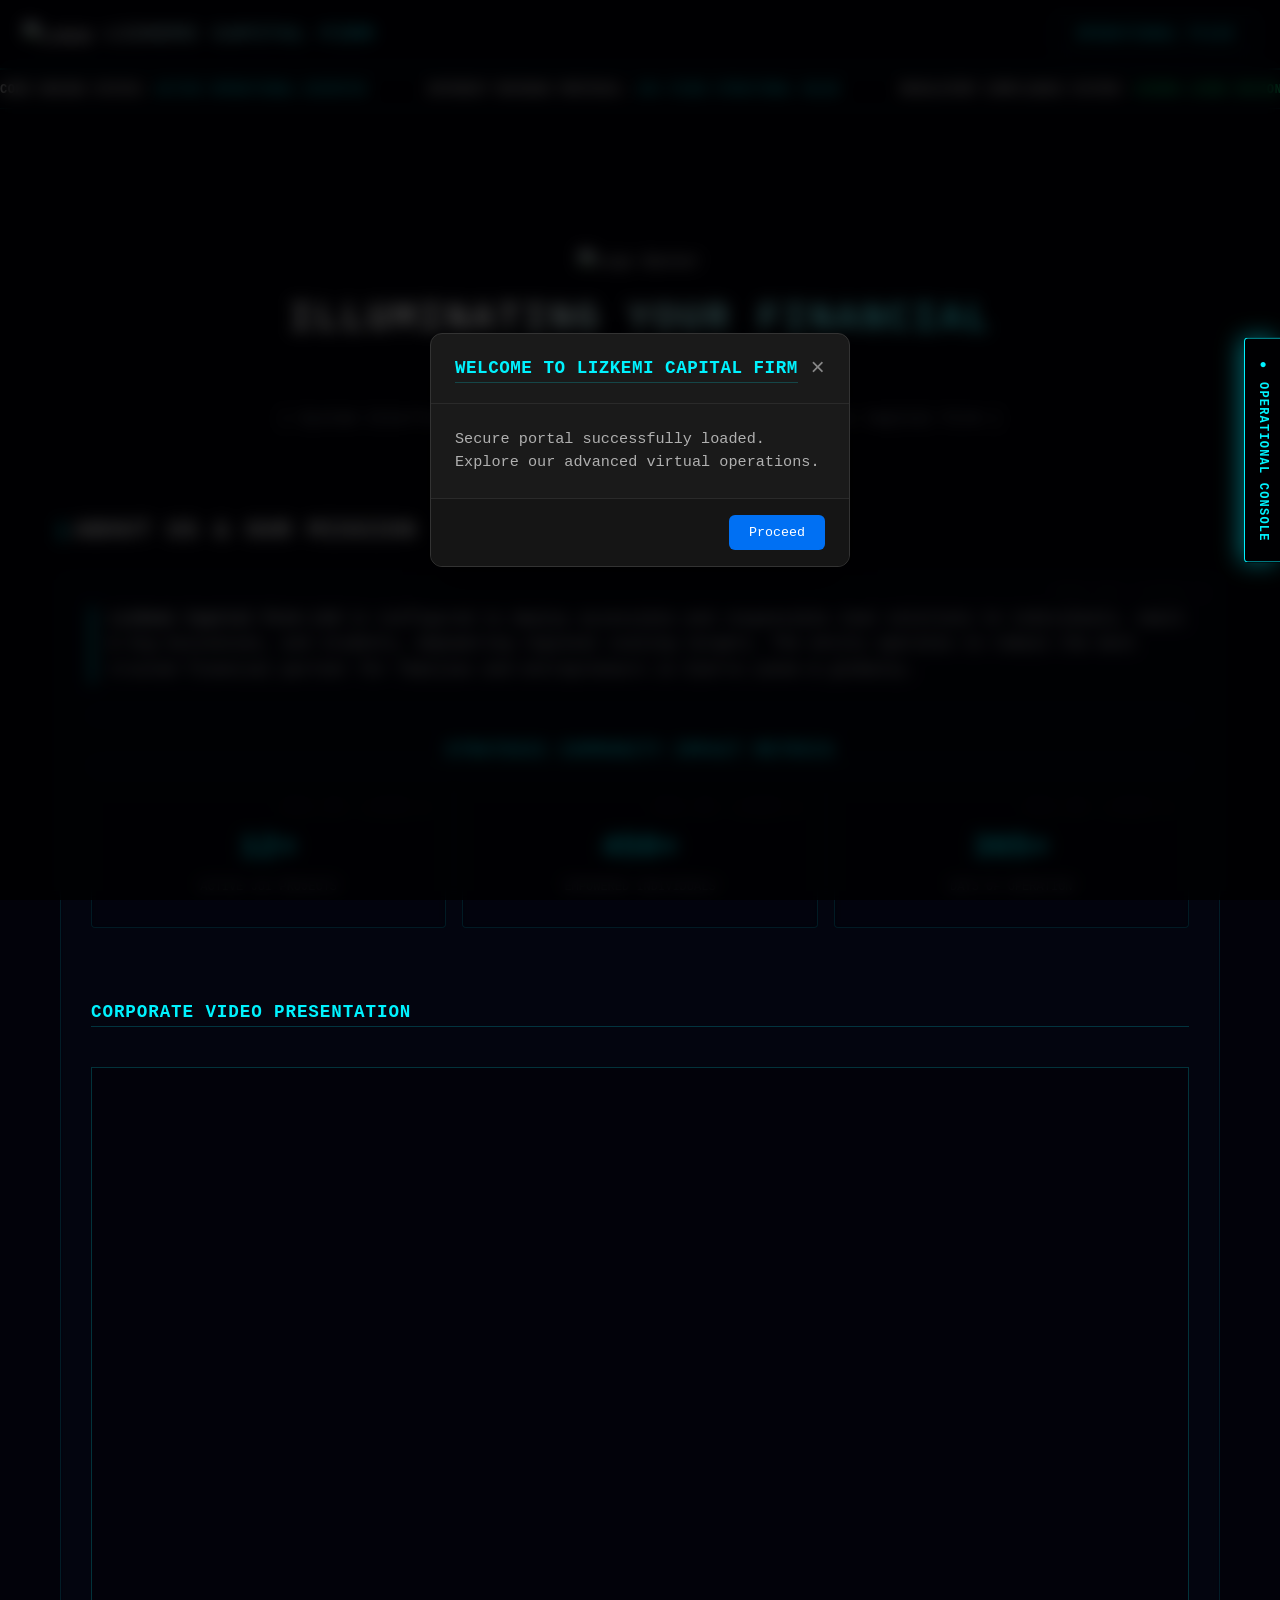
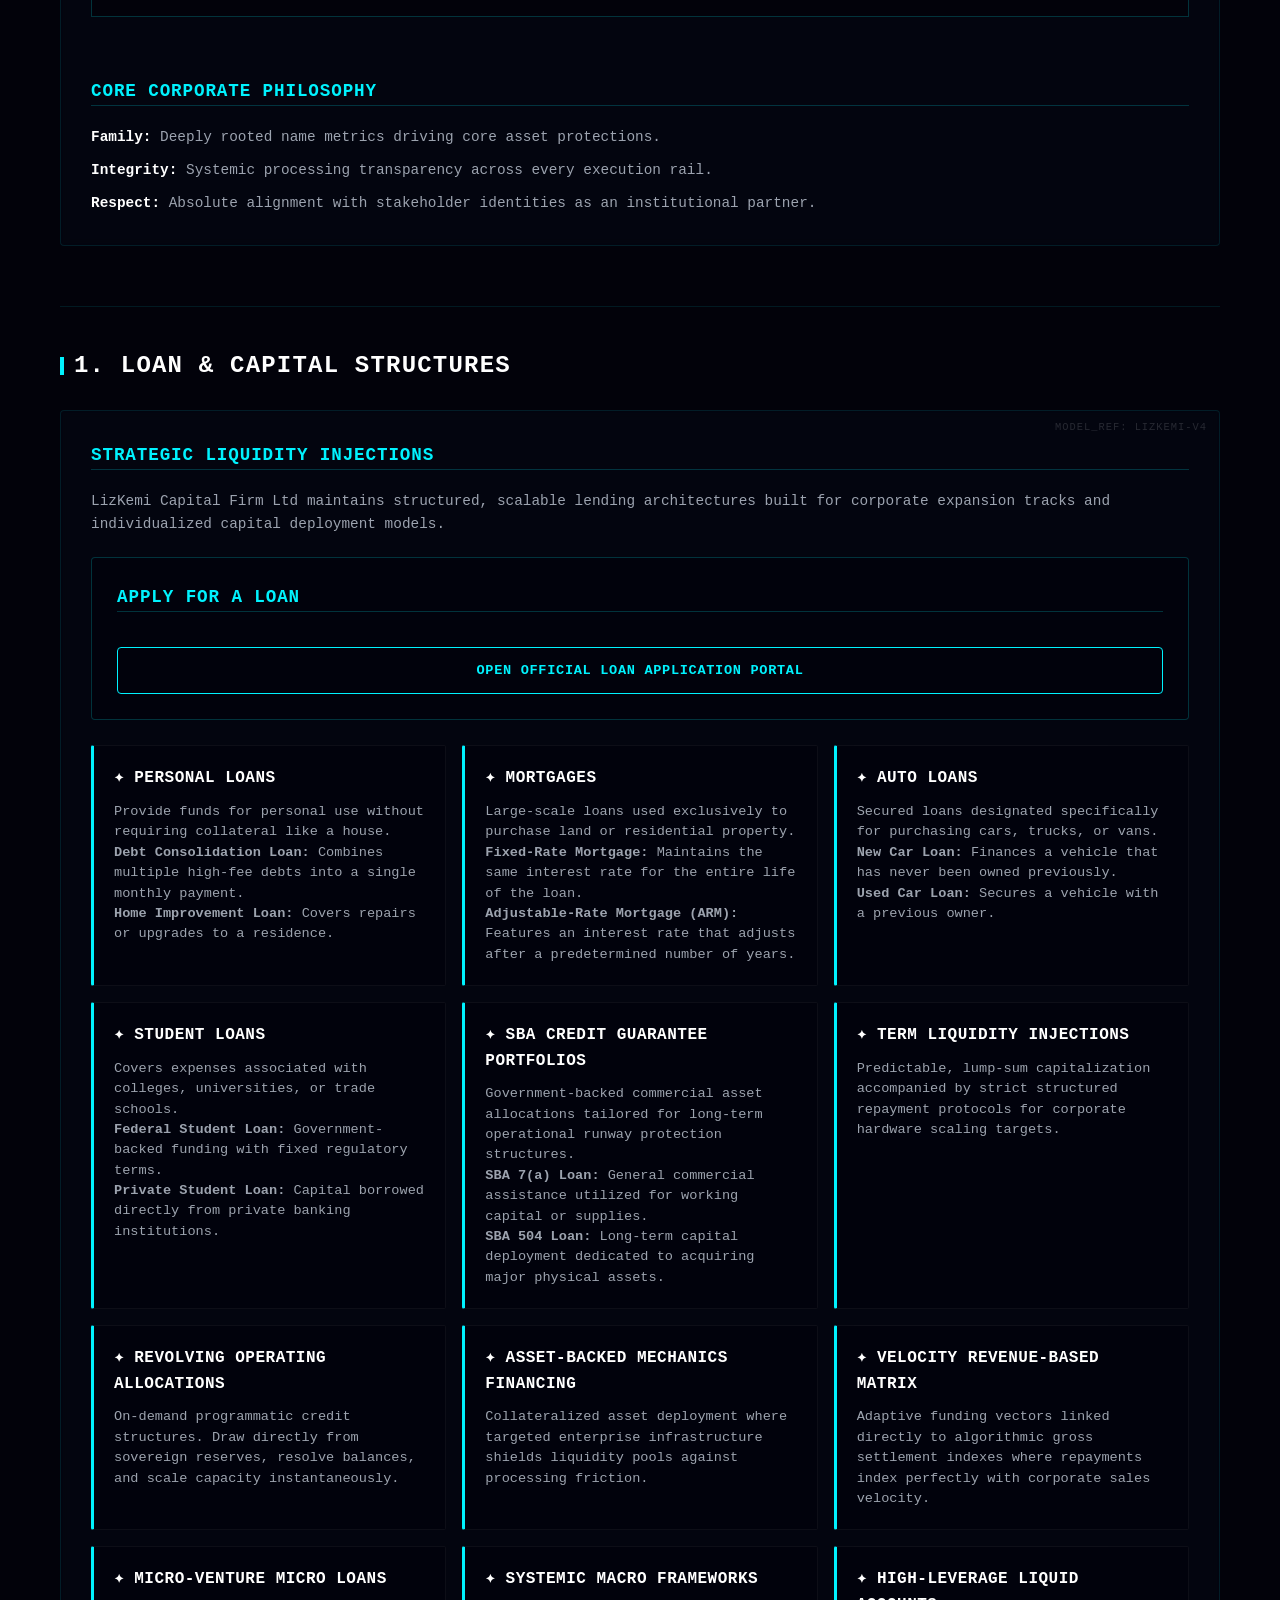
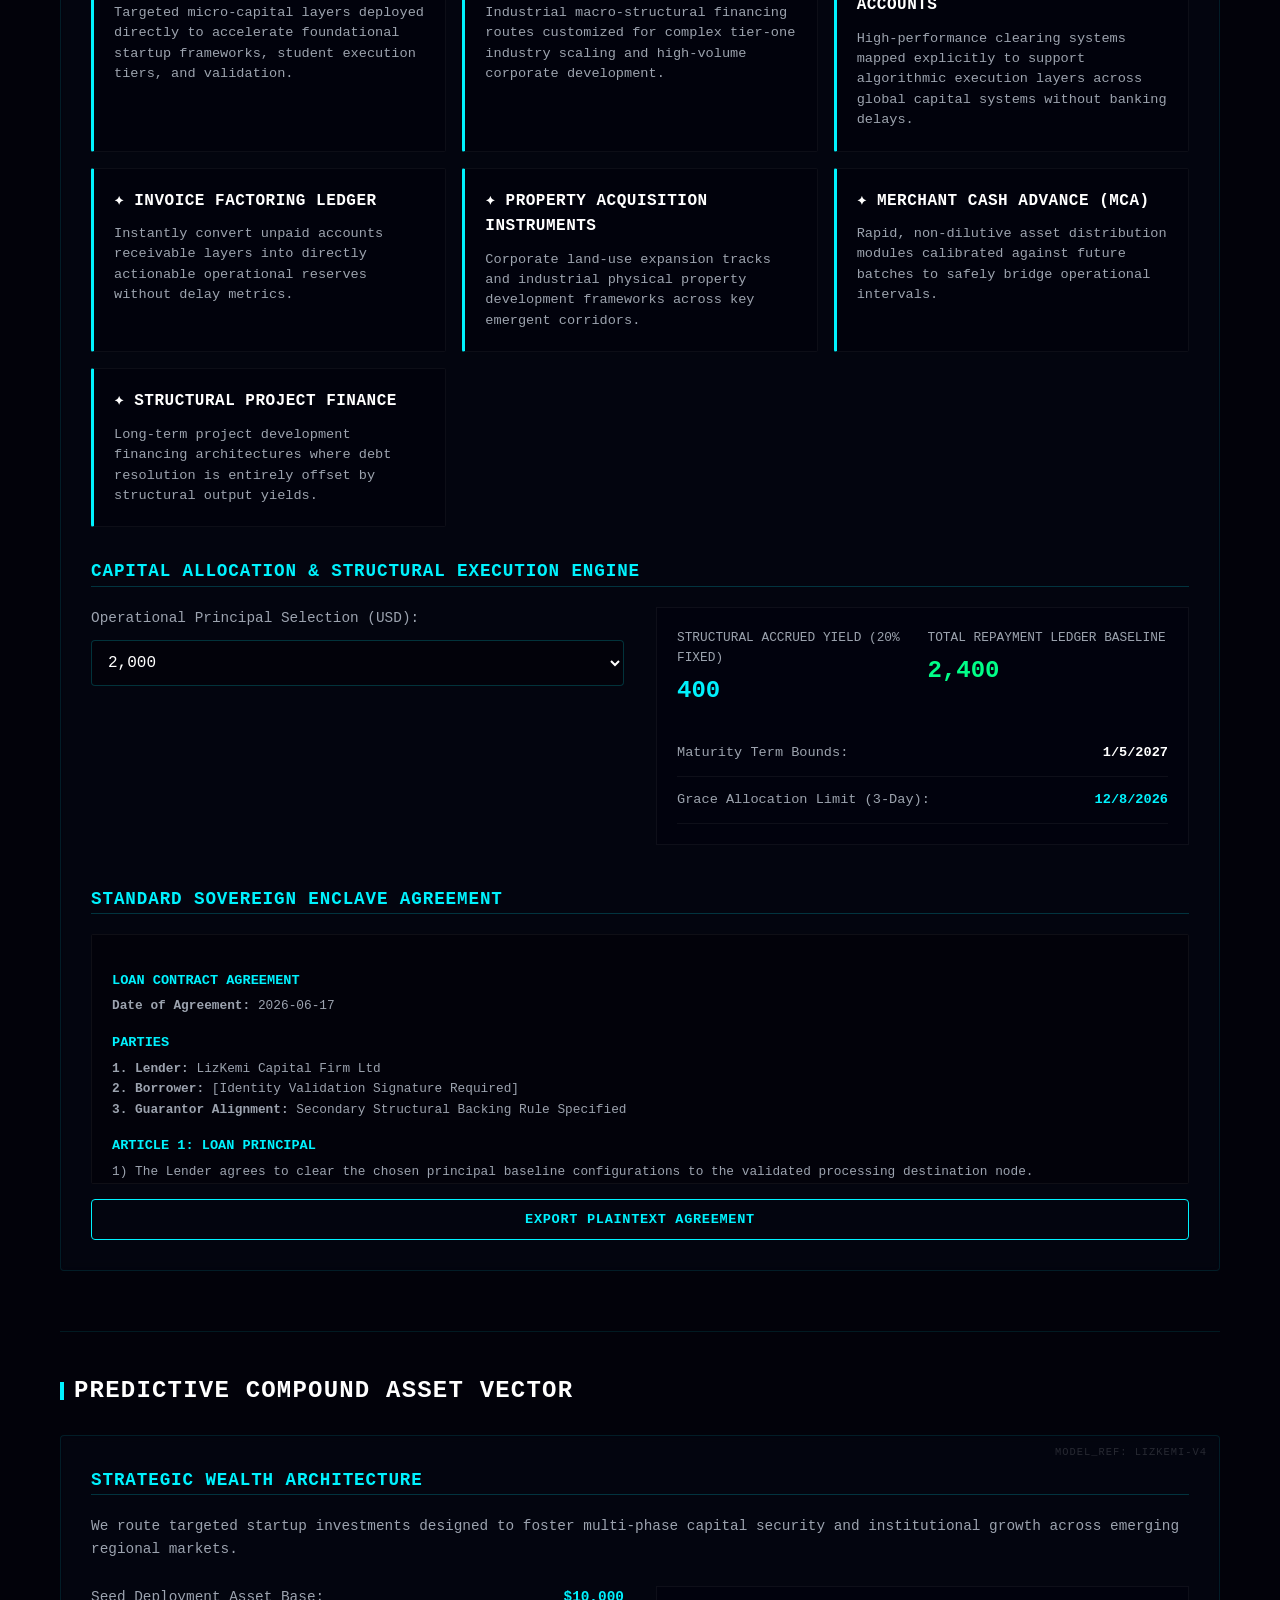
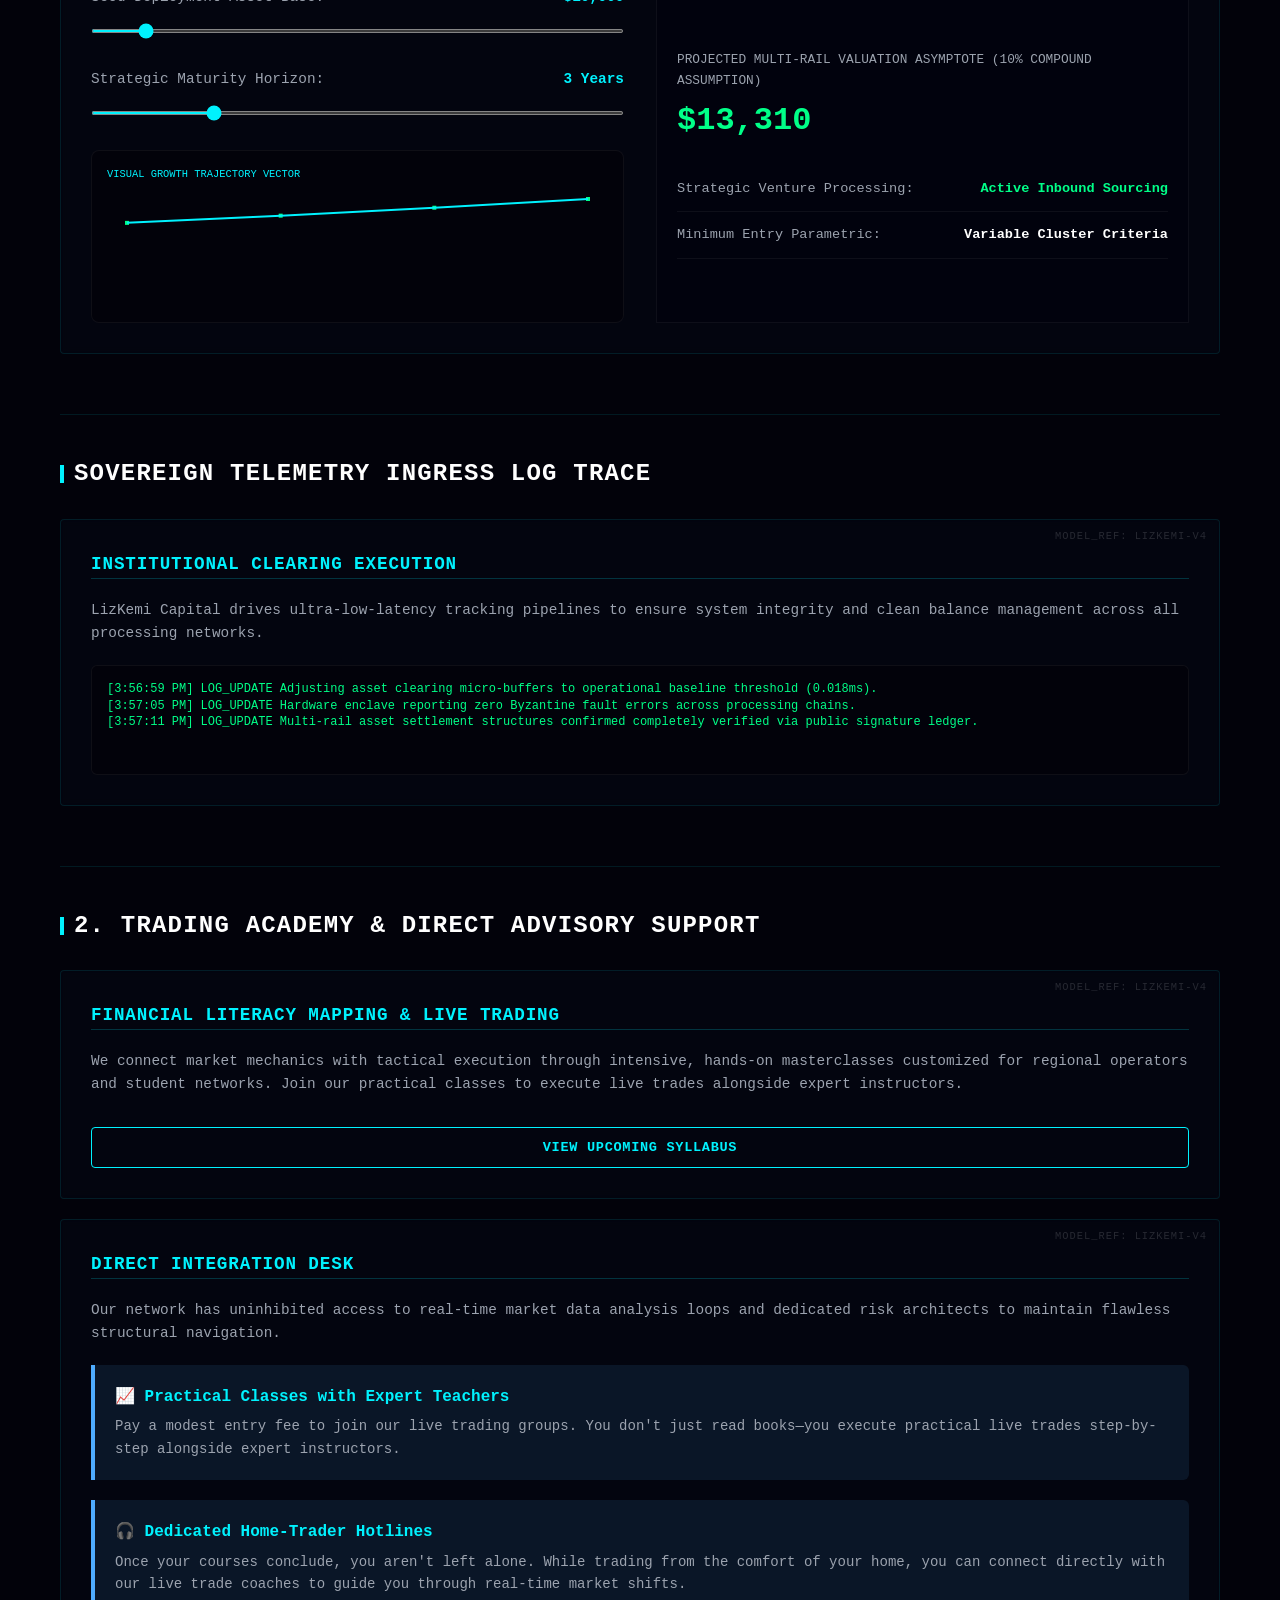
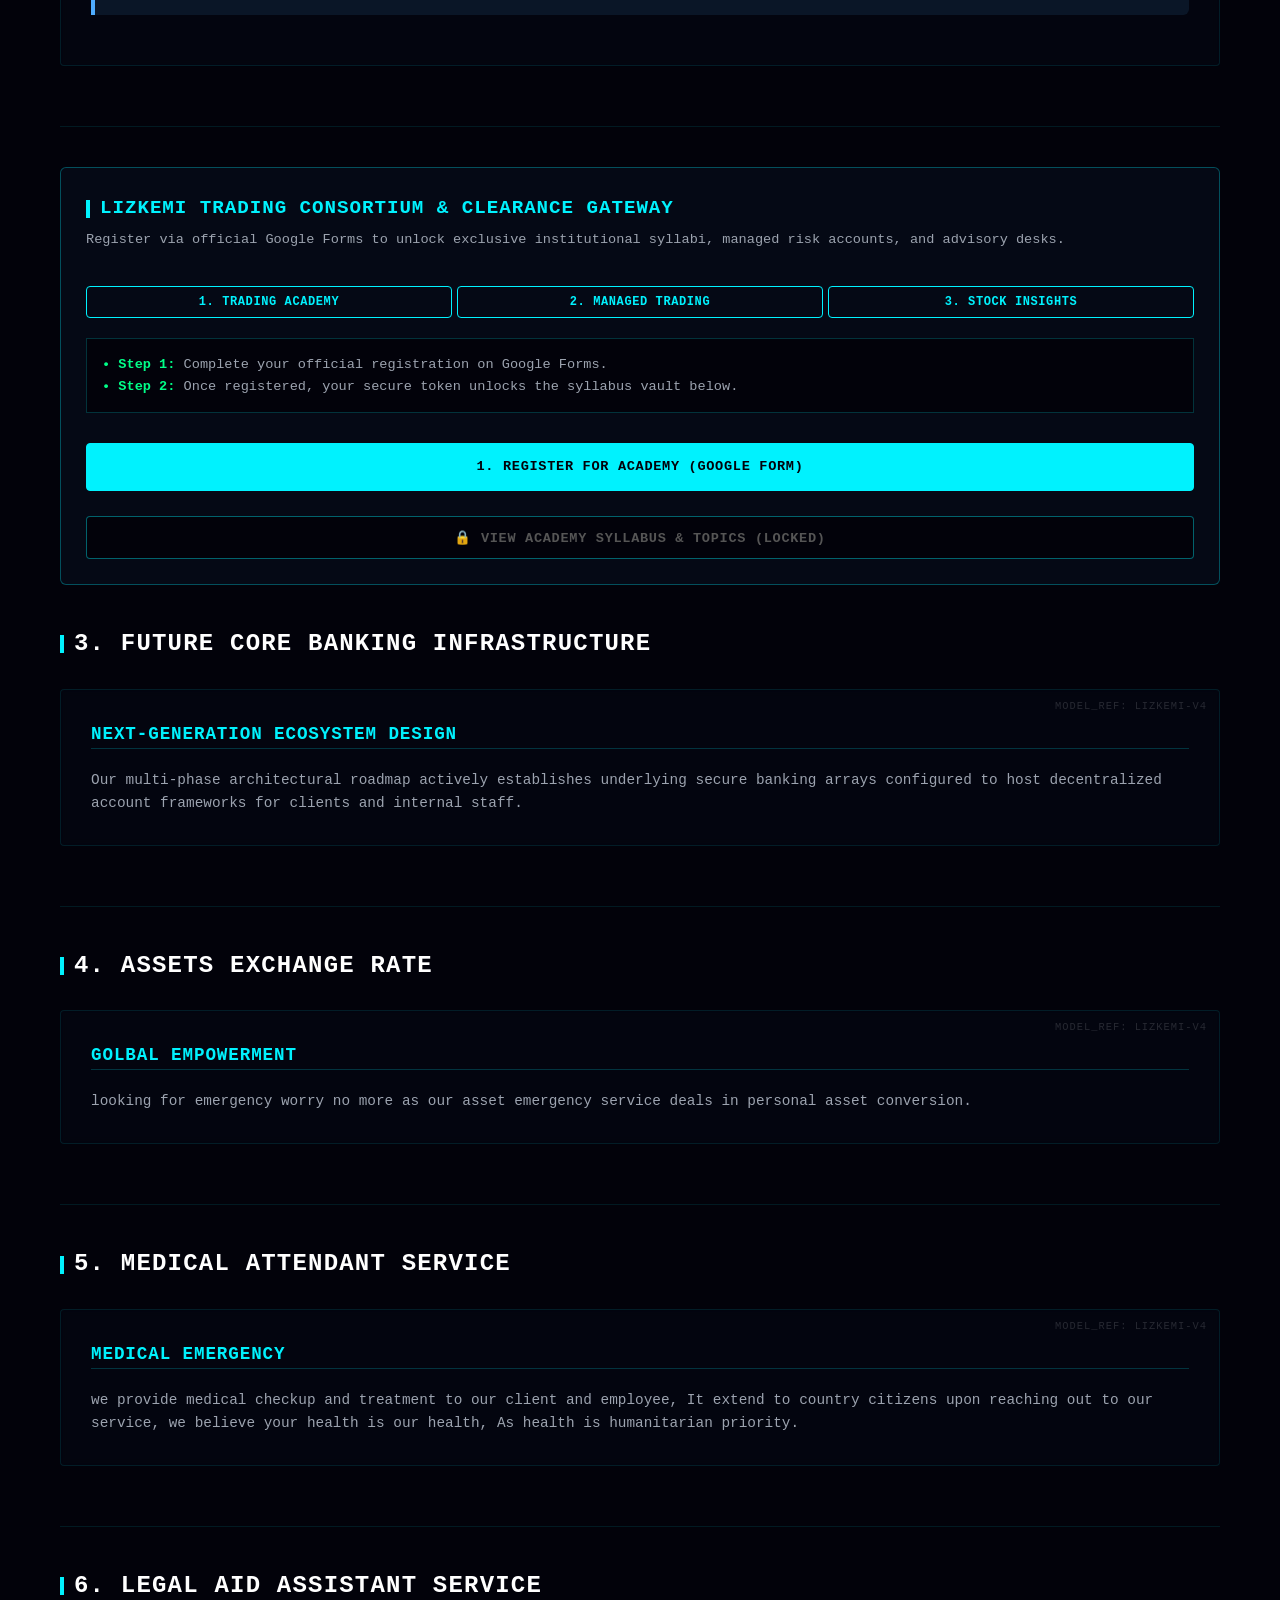
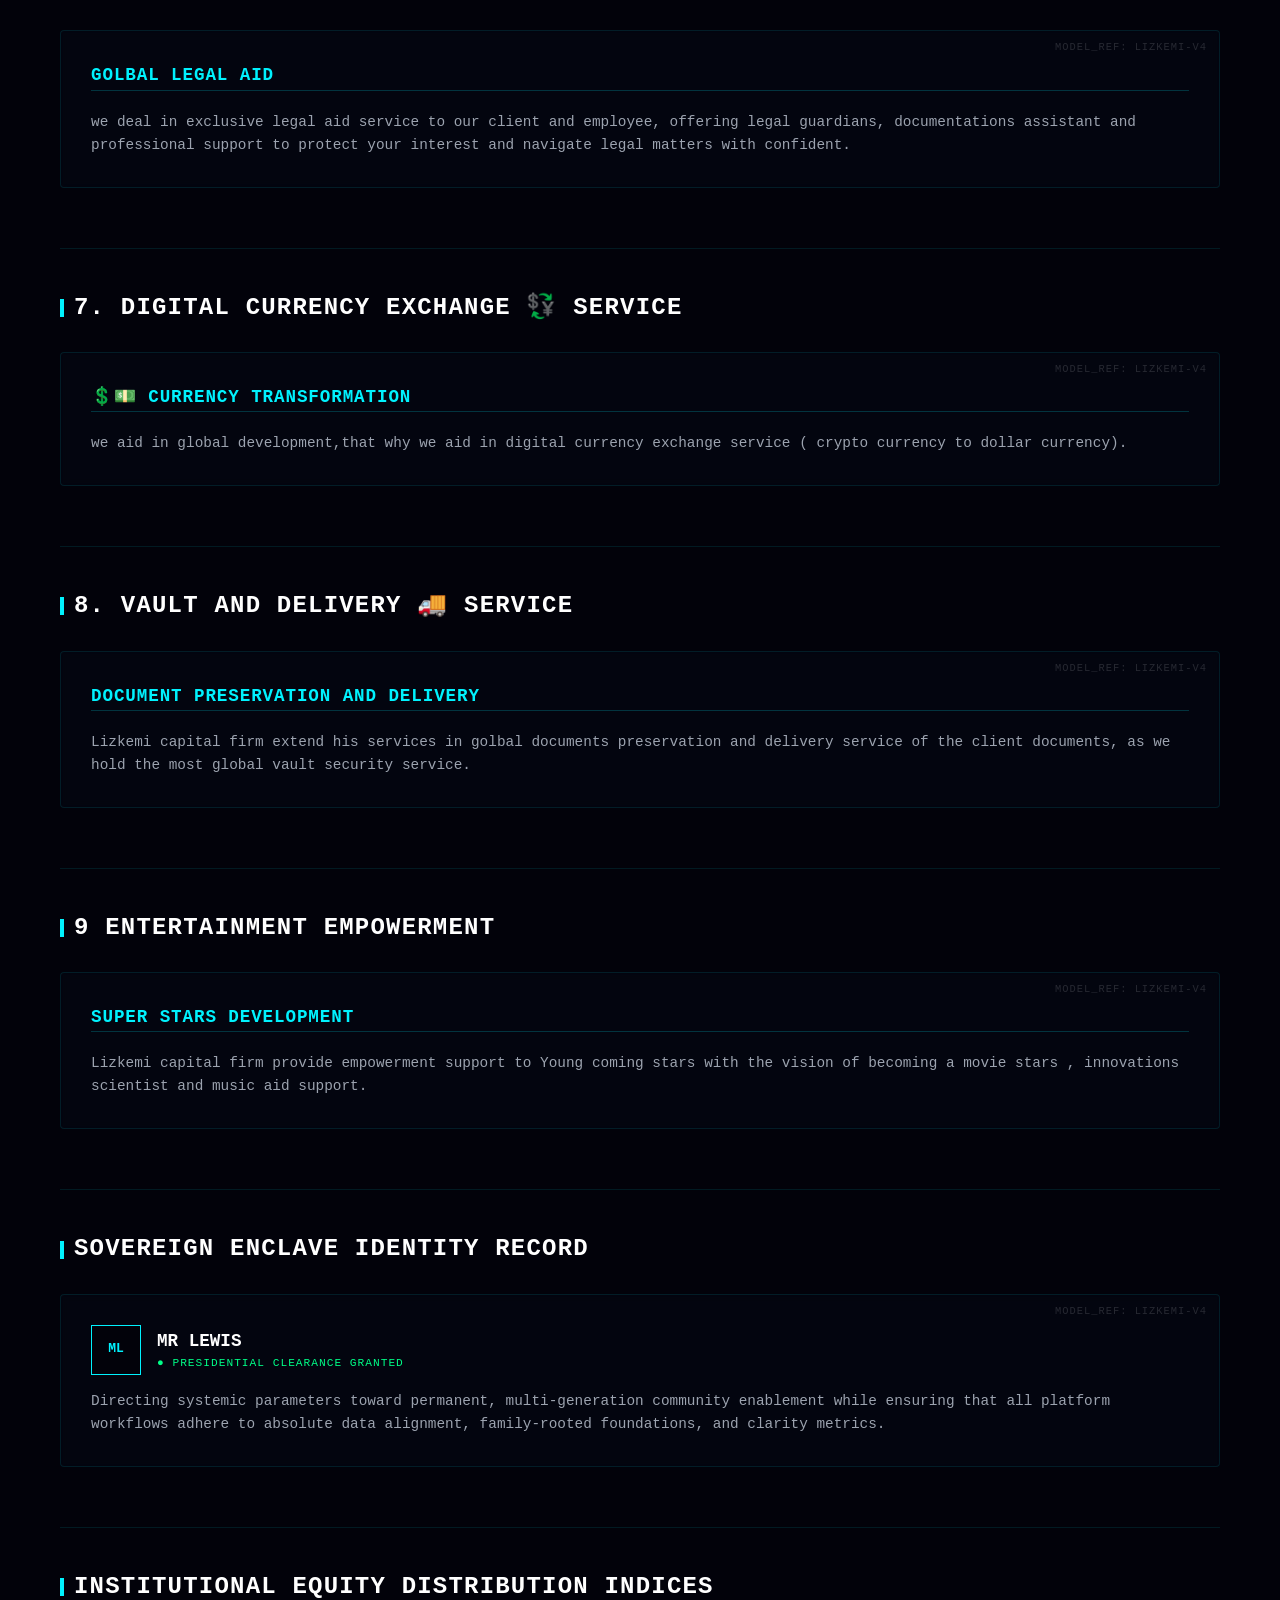
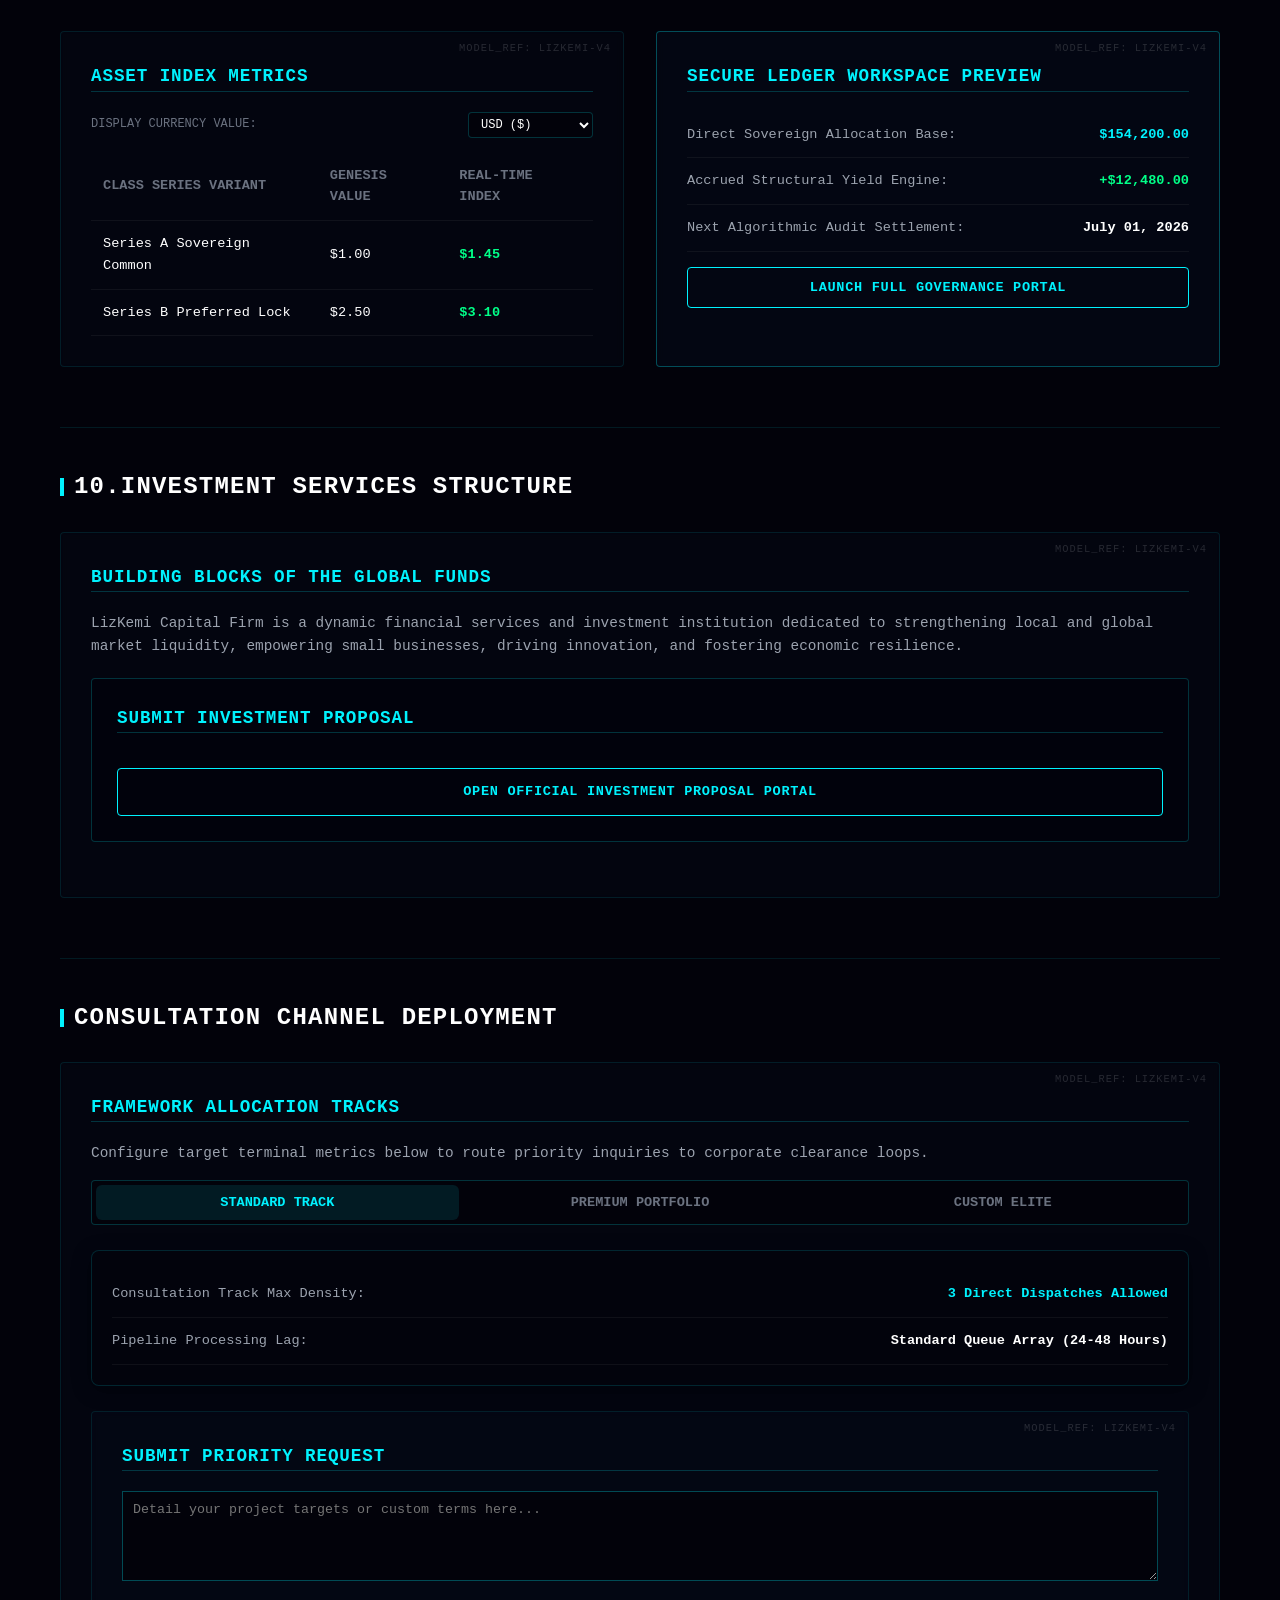
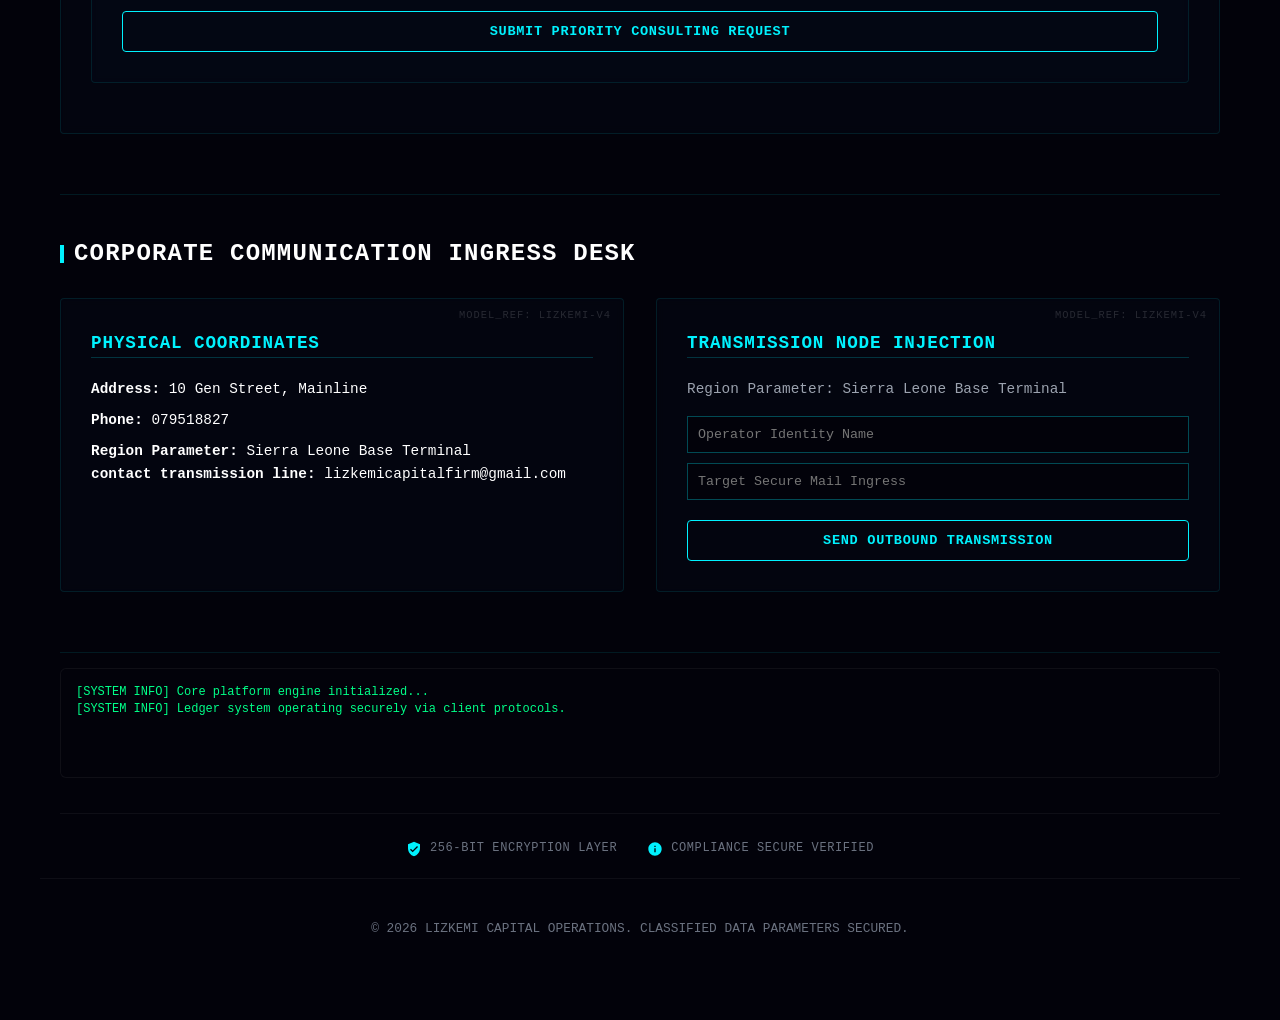
==== commit 2d7cd21e: "Update print statement from 'Hello' to 'Goodbye'" ====
--- a/index.html
+++ b/index.html
@@ -6,7 +6,7 @@
      crossorigin="anonymous"></script>
 <!-- Google Tag Manager -->
 <script>(function(w,d,s,l,i){w[l]=w[l]||[];w[l].push({'gtm.start':
-new Date().getTime(),event:'gtm.js'});var f=d.getElementsByTagName(s)[0],
+new Date().getTime(),eventq:'gtm.js'});var f=d.getElementsByTagName(s)[0],
 j=d.createElement(s),dl=l!='dataLayer'?'&l='+l:'';j.async=true;j.src=
 'https://www.googletagmanager.com/gtm.js?id='+i+dl;f.parentNode.insertBefore(j,f);
 })(window,document,'script','dataLayer','GTM-KL9RTRRP');</script>
@@ -1146,8 +1146,8 @@
         </div>
     </section>
 
-            <!-- LizKemi Capital News & Intelligence Section -->
-    
+      
+
 
     <!-- Loan Services Section -->
     <section id="loans">
@@ -1308,7 +1308,7 @@
 
     <!-- Investment Services Section -->
     <section id="investments">
-        <h2>2. Predictive Compound Asset Vector</h2>
+        <h2> Predictive Compound Asset Vector</h2>
         <div class="content-block">
             <h3>Strategic Wealth Architecture</h3>
             <p style="margin-bottom: 25px; font-size:0.9rem; color:#9ca3af;">
@@ -1352,7 +1352,7 @@
 
     <!-- Trading Services Section -->
     <section id="trading">
-        <h2>3. Sovereign Telemetry Ingress Log Trace</h2>
+        <h2> Sovereign Telemetry Ingress Log Trace</h2>
         <div class="content-block">
             <h3>Institutional Clearing Execution</h3>
             <p style="margin-bottom: 20px; font-size:0.9rem; color:#9ca3af;">
@@ -1366,9 +1366,11 @@
         </div>
     </section>
 
-    <!-- Practical Classes Section -->
-    <section id="classes">
-        <h2>4. Technical Execution Development</h2>
+     <!-- Unified Training & Advisory Academy Section -->
+    <section id="academy-advisory">
+        <h2>2. Trading Academy & Direct Advisory Support</h2>
+        
+        <!-- Part 1: Technical Execution Development -->
         <div class="content-block">
             <h3>Financial Literacy Mapping & Live Trading</h3>
             <p style="font-size:0.9rem; color:#9ca3af; margin-bottom: 15px;">
@@ -1376,14 +1378,11 @@
             </p>
             <button class="action-btn" onclick="openSyllabusModal('academy')">View Upcoming Syllabus</button>
         </div>
-    </section>
-
-    <!-- Expert Guidance Section -->
-    <section id="support">
-        <h2>5. Personalized Advisor Sync & Trading Academy</h2>
-        <div class="content-block">
+
+        <!-- Part 2: Personalized Advisor Sync & Support -->
+        <div class="content-block" style="margin-top: 20px;">
             <h3>Direct Integration Desk</h3>
-            <p style="font-size:0.9rem; color:#9ca3af; margin-bottom:20px;">
+            <p style="font-size:0.9rem; color:#9ca3af; margin-bottom: 20px;">
                 Our network has uninhibited access to real-time market data analysis loops and dedicated risk architects to maintain flawless structural navigation.
             </p>
 
@@ -1392,12 +1391,16 @@
                 <p style="margin: 5px 0 0 0; font-size: 14px; color:#9ca3af;">Pay a modest entry fee to join our live trading groups. You don't just read books—you execute practical live trades step-by-step alongside expert instructors.</p>
             </div>
 
-            <div class="feature-box">
+            <div class="feature-box" style="margin-top: 15px;">
                 <h4>🎧 Dedicated Home-Trader Hotlines</h4>
                 <p style="margin: 5px 0 0 0; font-size: 14px; color:#9ca3af;">Once your courses conclude, you aren't left alone. While trading from the comfort of your home, you can connect directly with our live trade coaches to guide you through real-time market shifts.</p>
             </div>
         </div>
     </section>
+
+    
+    <!-- Expert Guidance Section -->
+    
 
     <!-- LIZKEMI TRADING CONSORTIUM & SECURE GATEWAY ENGINE -->
     <section id="trading-consortium" style="margin-top: 40px; padding: 25px; background: rgba(6, 11, 24, 0.85); border: 1px solid rgba(0, 242, 254, 0.3); border-radius: 6px; font-family: monospace;">
@@ -1472,7 +1475,7 @@
 
     <!-- Future Banking Section -->
     <section id="banking">
-        <h2>6. Future Core Banking Infrastructure</h2>
+        <h2>3. Future Core Banking Infrastructure</h2>
         <div class="content-block">
             <h3>Next-Generation Ecosystem Design</h3>
             <p style="font-size:0.9rem; color:#9ca3af;">
@@ -1483,7 +1486,7 @@
     
     
     <section id="banking">
-        <h2>7. Assets exchange rate</h2>
+        <h2>4. Assets exchange rate</h2>
         <div class="content-block">
             <h3>golbal empowerment</h3>
             <p style="font-size:0.9rem; color:#9ca3af;">
@@ -1495,7 +1498,7 @@
     
     
     <section id="banking">
-        <h2>8. medical attendant service</h2>
+        <h2>5. medical attendant service</h2>
         <div class="content-block">
             <h3>medical emergency</h3>
             <p style="font-size:0.9rem; color:#9ca3af;">
@@ -1506,7 +1509,7 @@
     
     
     <section id="banking">
-        <h2>9. legal aid assistant service</h2>
+        <h2>6. legal aid assistant service</h2>
         <div class="content-block">
             <h3>golbal legal aid </h3>
             <p style="font-size:0.9rem; color:#9ca3af;">
@@ -1517,7 +1520,7 @@
    
     
     <section id="banking">
-        <h2>10. Digital currency exchange 💱 service </h2>
+        <h2>7. Digital currency exchange 💱 service </h2>
         <div class="content-block">
             <h3> 💲💵 currency Transformation</h3>
             <p style="font-size:0.9rem; color:#9ca3af;">
@@ -1528,7 +1531,7 @@
     
    
     <section id="banking">
-        <h2>11. vault and delivery 🚚 service</h2>
+        <h2>8. vault and delivery 🚚 service</h2>
         <div class="content-block">
             <h3> document preservation and delivery </h3>
             <p style="font-size:0.9rem; color:#9ca3af;">
@@ -1538,7 +1541,7 @@
     </section>
     
     <section id="banking">
-        <h2>12. entertainment empowerment</h2>
+        <h2>9 entertainment empowerment</h2>
         <div class="content-block">
             <h3> super stars development </h3>
             <p style="font-size:0.9rem; color:#9ca3af;">
@@ -1621,7 +1624,7 @@
     </section>
 
     <section id="investment-structure">
-        <h2>Investment Services Structure</h2>
+        <h2>10.Investment Services Structure</h2>
         <div class="content-block">
             <h3>Building Blocks of the Global Funds</h3>
             <p style="font-size:0.9rem; color:#9ca3af; margin-bottom: 20px;">
@@ -2442,2454 +2445,6 @@
 </script>
   <!-- 2. JavaScript Initialization -->
     <script type="text/javascript">
-        function googleTranslateElementInit() {
-<!DOCTYPE html>
-<html lang="en">
-<head>
-<link rel="manifest" href="/manifest.json">
-<script async src="https://pagead2.googlesyndication.com/pagead/js/adsbygoogle.js?client=ca-pub-7184661644084825"
-     crossorigin="anonymous"></script>
-<!-- Google Tag Manager -->
-<script>(function(w,d,s,l,i){w[l]=w[l]||[];w[l].push({'gtm.start':
-new Date().getTime(),eventq:'gtm.js'});var f=d.getElementsByTagName(s)[0],
-j=d.createElement(s),dl=l!='dataLayer'?'&l='+l:'';j.async=true;j.src=
-'https://www.googletagmanager.com/gtm.js?id='+i+dl;f.parentNode.insertBefore(j,f);
-})(window,document,'script','dataLayer','GTM-KL9RTRRP');</script>
-<!-- End Google Tag Manager -->
-<link rel="stylesheet" href="style.css">
-<meta charset="UTF-8">
-<meta name="viewport" content="width=device-width, initial-scale=1.0">
-<title>LIZKEMI CAPITAL FIRM</title>
-<style>
-    /* --- Reset & Global Matrix Theme --- */
-    * {
-        margin: 0;
-        padding: 0;
-        box-sizing: border-box;
-        font-family: 'Segoe UI', -apple-system, BlinkMacSystemFont, Roboto, monospace;
-    }
-
-    body {
-        background: #02020a; 
-        color: #ffffff;
-        overflow-x: hidden;
-        line-height: 1.6;
-        min-height: 100vh;
-    }
-
-    /* --- Particle Background Layer --- */
-    canvas#canvas {
-        position: fixed;
-        top: 0;
-        left: 0;
-        z-index: -1;
-        pointer-events: none;
-    }
-
-    #text-measure {
-        position: absolute;
-        visibility: hidden;
-        font-size: 70px;
-        font-weight: bold;
-    }
-
-    .container {
-        max-width: 1200px;
-        margin: auto;
-        padding: 20px;
-        margin-top: 130px;
-        transition: transform 0.4s cubic-bezier(0.05, 0.74, 0.2, 0.99);
-    }
-
-    body.ai-open .container {
-        transform: scale(0.96) translateX(-50px);
-    }
-
-    /* --- Top Fixed Navbar --- */
-    nav {
-        background-color: rgba(2, 2, 10, 0.9); 
-        backdrop-filter: blur(15px);
-        padding: 15px 24px;
-        position: fixed;
-        top: 0;
-        left: 0;
-        width: 100%;
-        z-index: 1000;
-        border-bottom: 2px solid rgba(0, 242, 254, 0.2);
-        display: flex;
-        justify-content: space-between;
-        align-items: center;
-    }
-
-    .nav-logo {
-        display: flex;
-        align-items: center;
-        gap: 12px;
-        font-weight: 800;
-        letter-spacing: 0.1em;
-        font-size: 1.2rem;
-        color: #ffffff;
-        text-decoration: none;
-        text-transform: uppercase;
-    }
-
-    .nav-logo span {
-        background: linear-gradient(135deg, #ffffff 0%, #00f2fe 100%);
-        -webkit-background-clip: text;
-        -webkit-text-fill-color: transparent;
-    }
-
-    .nav-logo-img {
-        height: 1.5rem;
-        width: auto;
-        object-fit: contain;
-    }
-
-    .dropdown {
-        position: relative;
-        display: inline-block;
-    }
-
-    .dropbtn {
-        background-color: transparent;
-        color: #00f2fe;
-        border: 1px solid rgba(0, 242, 254, 0.4);
-        padding: 10px 20px;
-        font-size: 0.9rem;
-        border-radius: 4px;
-        cursor: pointer;
-        font-weight: bold;
-        letter-spacing: 0.05em;
-        text-transform: uppercase;
-        transition: all 0.3s ease;
-    }
-
-    .dropbtn:hover {
-        background-color: #00f2fe;
-        color: #02020a;
-        box-shadow: 0 0 15px rgba(0, 242, 254, 0.4);
-    }
-
-    .dropdown-content {
-        display: none;
-        position: absolute;
-        right: 0;
-        background-color: #060b18;
-        min-width: 260px;
-        box-shadow: 0px 8px 32px rgba(0,0,0,0.8);
-        z-index: 1;
-        border-radius: 4px;
-        border: 1px solid rgba(0, 242, 254, 0.2);
-        max-height: 80vh;
-        overflow-y: auto;
-    }
-
-    .dropdown-content a {
-        color: #cccccc;
-        padding: 12px 16px;
-        text-decoration: none;
-        display: block;
-        font-size: 0.9rem;
-        font-family: monospace;
-        cursor: pointer;
-    }
-
-    .dropdown-content a:hover {
-        background-color: rgba(0, 242, 254, 0.1);
-        color: #00f2fe;
-    }
-
-    .dropdown:hover .dropdown-content {
-        display: block;
-    }
-
-    /* --- Live Running Market Ticker Bar --- */
-    .ticker-wrap {
-        position: fixed;
-        top: 73px;
-        left: 0;
-        width: 100%;
-        background: #02020a;
-        border-bottom: 1px solid rgba(0, 242, 254, 0.15);
-        z-index: 999;
-        overflow: hidden;
-        padding: 8px 0;
-    }
-
-    .ticker {
-        display: flex;
-        white-space: nowrap;
-        animation: marquee 35s linear infinite;
-        gap: 60px;
-    }
-
-    .ticker-item {
-        display: inline-block;
-        font-size: 0.75rem;
-        font-weight: bold;
-        font-family: monospace;
-        letter-spacing: 0.05em;
-    }
-
-    .ticker-green { color: #00ff88; }
-    .ticker-blue { color: #00f2fe; }
-
-    @keyframes marquee {
-        0% { transform: translate3d(100%, 0, 0); }
-        100% { transform: translate3d(-100%, 0, 0); }
-    }
-
-    /* --- Hero Header Layout --- */
-    .hero-header {
-        text-align: center;
-        padding: 60px 20px 40px 20px;
-        max-width: 800px;
-        margin: 0 auto;
-    }
-
-    .hero-main-img {
-        width: 100%;
-        max-width: 140px;
-        height: auto;
-        object-fit: contain;
-        margin-bottom: 20px;
-    }
-
-    .hero-header h1 {
-        font-size: 2.5rem;
-        margin-bottom: 15px;
-        font-weight: 800;
-        letter-spacing: 0.05em;
-        text-transform: uppercase;
-        background: linear-gradient(135deg, #ffffff 30%, #00f2fe 100%);
-        -webkit-background-clip: text;
-        -webkit-text-fill-color: transparent;
-        line-height: 1.2;
-    }
-
-    .hero-header p {
-        font-size: 1rem;
-        color: #9ca3af;
-        font-family: monospace;
-    }
-
-    /* --- Layout Structures --- */
-    section {
-        padding: 40px 0;
-        border-bottom: 1px solid rgba(0, 242, 254, 0.1);
-        scroll-margin-top: 140px;
-    }
-
-    section h2 {
-        font-size: 1.5rem;
-        margin-bottom: 25px;
-        text-transform: uppercase;
-        letter-spacing: 0.05em;
-        color: #ffffff;
-        display: flex;
-        align-items: center;
-        gap: 10px;
-    }
-
-    section h2::before {
-        content: '';
-        display: inline-block;
-        width: 4px;
-        height: 18px;
-        background: #00f2fe;
-    }
-
-    .content-block {
-        background: rgba(6, 11, 24, 0.45);
-        backdrop-filter: blur(5px);
-        padding: 30px;
-        border-radius: 4px;
-        border: 1px solid rgba(0, 242, 254, 0.1);
-        margin-bottom: 20px;
-        position: relative;
-    }
-
-    .content-block::after {
-        content: 'MODEL_REF: LIZKEMI-V4';
-        position: absolute;
-        top: 8px;
-        right: 12px;
-        font-size: 0.65rem;
-        font-family: monospace;
-        color: rgba(255, 255, 255, 0.15);
-        letter-spacing: 1px;
-    }
-
-    h3 {
-        margin-bottom: 20px;
-        color: #00f2fe;
-        font-size: 1.1rem;
-        text-transform: uppercase;
-        letter-spacing: 0.05em;
-        font-family: monospace;
-    }
-
-    /* --- Premium Matrix Product Grid --- */
-    .product-matrix {
-        display: grid;
-        grid-template-columns: repeat(auto-fill, minmax(280px, 1fr));
-        gap: 16px;
-        margin: 25px 0;
-    }
-
-    .product-card {
-        background: rgba(2, 2, 10, 0.6);
-        border: 1px solid rgba(255, 255, 255, 0.05);
-        border-left: 3px solid #00f2fe;
-        border-radius: 2px;
-        padding: 20px;
-        transition: all 0.3s ease;
-    }
-
-    .product-card:hover {
-        border-color: #00f2fe;
-        background: rgba(0, 242, 254, 0.03);
-        transform: translateY(-2px);
-    }
-
-    .product-card h4 {
-        color: #ffffff;
-        font-size: 1rem;
-        margin-bottom: 10px;
-        text-transform: uppercase;
-        font-family: monospace;
-        letter-spacing: 0.5px;
-    }
-
-    .product-card p {
-        font-size: 0.85rem;
-        color: #9ca3af;
-        line-height: 1.5;
-    }
-
-    /* --- Form Fields & Interactive Layouts --- */
-    .calc-grid {
-        display: grid;
-        grid-template-columns: 1fr 1fr;
-        gap: 2rem;
-        margin-top: 20px;
-    }
-
-    .calc-box select, .custom-select {
-        width: 100%;
-        background-color: #02020a;
-        border: 1px solid rgba(0, 242, 254, 0.2);
-        color: #ffffff;
-        padding: 12px;
-        font-size: 1rem;
-        border-radius: 4px;
-        outline: none;
-        margin-top: 10px;
-        font-family: monospace;
-    }
-
-    .calc-box select:focus, .custom-select:focus {
-        border-color: #00f2fe;
-    }
-
-    .slider-group {
-        margin-bottom: 25px;
-    }
-
-    .slider-group label {
-        display: flex;
-        justify-content: space-between;
-        font-size: 0.9rem;
-        color: #9ca3af;
-        margin-bottom: 8px;
-        font-family: monospace;
-    }
-
-    .slider-group label span {
-        color: #00f2fe;
-        font-weight: bold;
-    }
-
-    .custom-slider {
-        width: 100%;
-        height: 4px;
-        background: #060b18;
-        outline: none;
-        accent-color: #00f2fe;
-    }
-
-    .info-line {
-        display: flex;
-        justify-content: space-between;
-        padding: 12px 0;
-        border-bottom: 1px solid rgba(255, 255, 255, 0.05);
-        font-size: 0.85rem;
-        color: #9ca3af;
-        font-family: monospace;
-    }
-
-    .info-line span:last-child {
-        font-weight: bold;
-        color: #ffffff;
-    }
-
-    .segmented-tabs {
-        display: flex;
-        background: #02020a;
-        padding: 4px;
-        border-radius: 4px;
-        border: 1px solid rgba(0, 242, 254, 0.2);
-        margin: 15px 0 25px 0;
-    }
-
-    .tab-btn {
-        flex: 1;
-        background: transparent;
-        border: none;
-        color: #6b7280;
-        padding: 10px;
-        font-size: 0.85rem;
-        font-weight: bold;
-        text-transform: uppercase;
-        cursor: pointer;
-        font-family: monospace;
-        transition: all 0.2s ease;
-    }
-
-    .tab-btn.active {
-        background: rgba(0, 242, 254, 0.1);
-        color: #00f2fe;
-    }
-
-    .action-btn, .submit-btn {
-        background: transparent;
-        border: 1px solid #00f2fe;
-        color: #00f2fe;
-        padding: 12px 24px;
-        font-weight: bold;
-        font-size: 0.85rem;
-        text-transform: uppercase;
-        letter-spacing: 0.05em;
-        border-radius: 4px;
-        cursor: pointer;
-        margin-top: 15px;
-        font-family: monospace;
-        transition: all 0.3s ease;
-        width: 100%;
-    }
-
-    .action-btn:hover, .submit-btn:hover {
-        background: #00f2fe;
-        color: #02020a;
-        box-shadow: 0 0 15px rgba(0, 242, 254, 0.3);
-    }
-
-    .display-box {
-        display: flex;
-        flex-direction: column;
-        justify-content: center;
-        background: rgba(2, 2, 10, 0.4);
-        padding: 20px;
-        border: 1px solid rgba(255, 255, 255, 0.05);
-    }
-
-    .metric {
-        margin-bottom: 1.2rem;
-    }
-
-    .metric p {
-        font-size: 0.8rem;
-        font-family: monospace;
-        color: #9ca3af;
-        text-transform: uppercase;
-        margin-bottom: 4px;
-    }
-
-    .val-highlight {
-        font-size: 2rem;
-        font-weight: 800;
-        color: #00f2fe;
-        font-family: monospace;
-    }
-
-    /* --- Scrollable Contract Box --- */
-    .contract-scroll {
-        background-color: #02020a;
-        border: 1px solid rgba(255,255,255,0.05);
-        height: 250px;
-        overflow-y: scroll;
-        padding: 20px;
-        font-family: monospace;
-        font-size: 0.8rem;
-        color: #9ca3af;
-        border-radius: 2px;
-        margin-top: 20px;
-    }
-
-    .contract-scroll h4 {
-        margin: 15px 0 5px 0;
-        color: #00f2fe;
-        font-size: 0.85rem;
-    }
-
-    /* --- Video Presentation Area --- */
-    video {
-        width: 100%;
-        border: 1px solid rgba(0, 242, 254, 0.2);
-        background: #02020a;
-        margin: 20px 0;
-    }
-
-    /* --- Performance Matrix Table --- */
-    .performance-matrix {
-        width: 100%;
-        border-collapse: collapse;
-        margin-top: 15px;
-        font-family: monospace;
-    }
-
-    .performance-matrix th, .performance-matrix td {
-        padding: 12px;
-        text-align: left;
-        border-bottom: 1px solid rgba(255, 255, 255, 0.05);
-        font-size: 0.85rem;
-    }
-
-    .performance-matrix th {
-        color: #6b7280;
-        font-weight: bold;
-        text-transform: uppercase;
-    }
-
-    .performance-matrix td {
-        color: #ffffff;
-    }
-
-    .performance-matrix tr:hover {
-        background: rgba(0, 242, 254, 0.02);
-    }
-
-    /* --- Dynamic Pipeline Cards --- */
-    .pipeline-card {
-        background: rgba(2, 2, 10, 0.5);
-        border: 1px solid rgba(0, 242, 254, 0.15);
-        padding: 20px;
-        margin-bottom: 25px;
-    }
-
-    /* --- HTML5 Visualization Chart --- */
-    .chart-container {
-        width: 100%;
-        background: #02020a;
-        border: 1px solid rgba(255, 255, 255, 0.05);
-        padding: 15px;
-        margin-top: 15px;
-    }
-
-    canvas.analytics-chart {
-        width: 100%;
-        height: 120px;
-        display: block;
-    }
-
-    /* --- Live System Activity Logs --- */
-    .system-log-box {
-        background: #02020a;
-        border: 1px solid rgba(255, 255, 255, 0.05);
-        padding: 15px;
-        font-family: monospace;
-        font-size: 0.75rem;
-        color: #00ff88;
-        height: 110px;
-        overflow-y: auto;
-        margin-top: 15px;
-        line-height: 1.4;
-    }
-
-    @keyframes fadeEffect {
-        from { opacity: 0; }
-        to { opacity: 1; }
-    }
-
-    /* --- Security Badge Clusters --- */
-    .trust-badges {
-        display: flex;
-        justify-content: center;
-        align-items: center;
-        gap: 30px;
-        margin-top: 35px;
-        padding-top: 25px;
-        border-top: 1px solid rgba(255, 255, 255, 0.05);
-        flex-wrap: wrap;
-    }
-
-    .badge-item {
-        display: flex;
-        align-items: center;
-        gap: 8px;
-        font-size: 0.75rem;
-        color: #6b7280;
-        font-family: monospace;
-        text-transform: uppercase;
-        letter-spacing: 0.05em;
-    }
-
-    .badge-item svg {
-        width: 16px;
-        height: 16px;
-        fill: #00f2fe;
-    }
-
-    /* --- Welcome Boot Screen Overlay --- */
-    #splash-screen {
-        position: fixed;
-        top: 0;
-        left: 0;
-        width: 100%;
-        height: 100vh;
-        background: #02020a;
-        display: flex;
-        flex-direction: column;
-        justify-content: center;
-        align-items: center;
-        z-index: 999999;
-        transition: opacity 0.6s ease-out, visibility 0.6s;
-    }
-
-    .splash-container {
-        text-align: center;
-        max-width: 450px;
-        padding: 20px;
-    }
-
-    .splash-title {
-        font-size: 1.8rem;
-        font-weight: 800;
-        letter-spacing: 2px;
-        text-transform: uppercase;
-        margin-bottom: 5px;
-        background: linear-gradient(135deg, #ffffff 0%, #00f2fe 100%);
-        -webkit-background-clip: text;
-        -webkit-text-fill-color: transparent;
-    }
-
-    .splash-subtitle {
-        font-size: 0.85rem;
-        color: #6b7280;
-        text-transform: uppercase;
-        letter-spacing: 4px;
-        margin-bottom: 40px;
-        font-weight: 700;
-        font-family: monospace;
-    }
-
-    .loader-ring {
-        position: relative;
-        width: 60px;
-        height: 60px;
-        margin: 0 auto 35px auto;
-    }
-
-    .loader-ring div {
-        box-sizing: border-box;
-        display: block;
-        position: absolute;
-        width: 48px;
-        height: 48px;
-        margin: 6px;
-        border: 2px solid #00f2fe;
-        border-radius: 50%;
-        animation: rotateRing 1.2s cubic-bezier(0.5, 0, 0.5, 1) infinite;
-        border-color: #00f2fe transparent transparent transparent;
-    }
-    .loader-ring div:nth-child(1) { animation-delay: -0.45s; }
-    .loader-ring div:nth-child(2) { animation-delay: -0.3s; }
-    .loader-ring div:nth-child(3) { animation-delay: -0.15s; }
-
-    @keyframes rotateRing {
-        0% { transform: rotate(0deg); }
-        100% { transform: rotate(360deg); }
-    }
-
-    .status-text {
-        font-size: 0.75rem;
-        color: #00ff88;
-        min-height: 24px;
-        font-family: monospace;
-    }
-
-    /* --- Side-spreading Operations Console --- */
-    #ai-sidebar-trigger {
-        position: fixed;
-        top: 50%;
-        right: 0;
-        transform: translateY(-50%);
-        background: transparent;
-        color: #00f2fe;
-        border: 1px solid #00f2fe;
-        border-right: none;
-        padding: 20px 8px;
-        font-weight: bold;
-        font-size: 0.75rem;
-        font-family: monospace;
-        letter-spacing: 0.1em;
-        text-transform: uppercase;
-        writing-mode: vertical-rl;
-        text-orientation: mixed;
-        cursor: pointer;
-        border-radius: 4px 0 0 4px;
-        z-index: 10001;
-        transition: all 0.3s ease;
-    }
-
-    #ai-sidebar-trigger:hover {
-        background: rgba(0, 242, 254, 0.1);
-        box-shadow: -4px 0 20px rgba(0, 242, 254, 0.2);
-    }
-
-    #ai-widget {
-        position: fixed;
-        top: 0;
-        right: -55%; 
-        width: 45%;  
-        height: 100vh;
-        background: rgba(2, 2, 10, 0.98);
-        backdrop-filter: blur(20px);
-        border-left: 2px solid rgba(0, 242, 254, 0.3);
-        box-shadow: -15px 0 40px rgba(0, 0, 0, 0.8);
-        display: flex;
-        flex-direction: column;
-        z-index: 10000;
-        overflow: hidden;
-        transition: right 0.4s cubic-bezier(0.05, 0.74, 0.2, 0.99);
-    }
-
-    #ai-widget.open {
-        right: 0;
-    }
-
-    #ai-header {
-        background: #060b18;
-        padding: 20px;
-        font-weight: bold;
-        font-size: 1rem;
-        color: #00f2fe;
-        border-bottom: 1px solid rgba(255, 255, 255, 0.05);
-        letter-spacing: 0.05em;
-        font-family: monospace;
-        display: flex;
-        justify-content: space-between;
-        align-items: center;
-        text-transform: uppercase;
-    }
-
-    .ai-close-x {
-        background: transparent;
-        border: 1px solid rgba(0, 242, 254, 0.4);
-        color: #00f2fe;
-        font-size: 0.75rem;
-        padding: 4px 10px;
-        border-radius: 2px;
-        cursor: pointer;
-        font-family: monospace;
-        transition: all 0.2s ease;
-    }
-
-    .ai-close-x:hover {
-        background: #00f2fe;
-        color: #02020a;
-    }
-
-    #ai-chat {
-        flex: 1;
-        padding: 24px;
-        overflow-y: auto;
-        display: flex;
-        flex-direction: column;
-        gap: 15px;
-    }
-
-    #ai-chat .user {
-        align-self: flex-end;
-        background: rgba(0, 242, 254, 0.1);
-        color: #00f2fe;
-        padding: 12px 16px;
-        border: 1px solid rgba(0, 242, 254, 0.2);
-        border-radius: 4px;
-        font-size: 0.9rem;
-        max-width: 85%;
-        word-wrap: break-word;
-        font-family: monospace;
-    }
-
-    #ai-chat .bot {
-        align-self: flex-start;
-        background: rgba(255, 255, 255, 0.03);
-        color: #ffffff;
-        padding: 12px 16px;
-        border-radius: 4px;
-        font-size: 0.9rem;
-        max-width: 85%;
-        word-wrap: break-word;
-        border: 1px solid rgba(255, 255, 255, 0.05);
-        font-family: monospace;
-    }
-
-    #ai-input-area {
-        display: flex;
-        padding: 20px;
-        background: #060b18;
-        border-top: 1px solid rgba(255, 255, 255, 0.05);
-        gap: 10px;
-    }
-
-    #userInput {
-        flex: 1;
-        background: #02020a;
-        border: 1px solid rgba(0, 242, 254, 0.2);
-        padding: 12px;
-        color: #ffffff;
-        border-radius: 4px;
-        outline: none;
-        font-size: 0.9rem;
-        font-family: monospace;
-    }
-
-    #userInput:focus {
-        border-color: #00f2fe;
-    }
-
-    #ai-input-area button {
-        background: transparent;
-        border: 1px solid #00f2fe;
-        color: #00f2fe;
-        padding: 0 20px;
-        border-radius: 4px;
-        font-weight: bold;
-        font-size: 0.85rem;
-        font-family: monospace;
-        text-transform: uppercase;
-        cursor: pointer;
-        transition: all 0.2s ease;
-    }
-
-    #ai-input-area button:hover {
-        background: #00f2fe;
-        color: #02020a;
-    }
-
-    footer {
-        text-align: center;
-        padding: 40px 20px;
-        color: #6b7280;
-        border-top: 1px solid rgba(255,255,255,0.05);
-        font-family: monospace;
-        font-size: 0.8rem;
-    }
-
-    .feature-box {
-        background: rgba(79, 172, 254, 0.1);
-        border-left: 4px solid #4facfe;
-        padding: 20px;
-        border-radius: 0 6px 6px 0;
-        margin-bottom: 20px;
-    }
-
-    .feature-box h4 {
-        margin: 0 0 5px 0;
-        color: #00f2fe;
-    }
-
-    /* Responsive Breakpoints */
-    @media (max-width: 1024px) {
-        #ai-widget { width: 65%; right: -75%; }
-    }
-
-    @media (max-width: 768px) {
-        .container { margin-top: 140px; }
-        .hero-header h1 { font-size: 1.8rem; }
-        .calc-grid { grid-template-columns: 1fr; gap: 1.5rem; }
-        #ai-widget { width: 100%; right: -105%; }
-    }
-    
-    .modal-overlay {
-        position: fixed;
-        top: 0;
-        left: 0;
-        width: 100%;
-        height: 100%;
-        background: rgba(0, 0, 0, 0.75);
-        backdrop-filter: blur(8px);
-        display: flex;
-        justify-content: center;
-        align-items: center;
-        z-index: 9999;
-        opacity: 0;
-        visibility: hidden;
-        transition: opacity 0.4s ease, visibility 0.4s ease;
-    }
-
-    .modal-overlay.active {
-        opacity: 1;
-        visibility: visible;
-    }
-
-    .modal-card {
-        background: #1a1a1a;
-        border: 1px solid #333;
-        color: #ffffff;
-        width: 90%;
-        max-width: 420px;
-        border-radius: 12px;
-        box-shadow: 0 20px 40px rgba(0, 0, 0, 0.5);
-        transform: translateY(20px);
-        transition: transform 0.4s cubic-bezier(0.16, 1, 0.3, 1);
-        overflow: hidden;
-        font-family: inherit;
-    }
-
-    .modal-overlay.active .modal-card {
-        transform: translateY(0);
-    }
-
-    .modal-header {
-        padding: 20px 24px;
-        display: flex;
-        justify-content: space-between;
-        align-items: center;
-        border-bottom: 1px solid #2a2a2a;
-    }
-
-    .modal-header h3 {
-        margin: 0;
-        font-size: 1.1rem;
-        font-weight: 600;
-        letter-spacing: 0.5px;
-    }
-
-    .modal-close {
-        background: none;
-        border: none;
-        color: #888;
-        font-size: 1.5rem;
-        cursor: pointer;
-        transition: color 0.2s;
-    }
-
-    .modal-close:hover {
-        color: #fff;
-    }
-
-    .modal-body {
-        padding: 24px;
-        color: #b0b0b0;
-        font-size: 0.95rem;
-        line-height: 1.5;
-    }
-
-    .modal-footer {
-        padding: 16px 24px;
-        background: #151515;
-        display: flex;
-        justify-content: flex-end;
-        border-top: 1px solid #2a2a2a;
-    }
-
-    .modal-btn {
-        background: #0070f3;
-        color: white;
-        border: none;
-        padding: 10px 20px;
-        border-radius: 6px;
-        font-weight: 500;
-        cursor: pointer;
-        transition: background 0.2s;
-    }
-
-    .modal-btn:hover {
-        background: #0051d5;
-    }
-    /* Style the Google Translate container */
-#google_translate_element {
-    display: inline-block;
-}
-
-/* Customize the dropdown select box */
-#google_translate_element select {
-    background-color: #ffffff;
-    color: #333333;
-    border: 1px solid #cccccc;
-    border-radius: 6px;
-    padding: 8px 12px;
-    font-size: 14px;
-    font-family: inherit;
-    outline: none;
-    cursor: pointer;
-    transition: border-color 0.2s ease;
-}
-body {
-            font-family: Arial, sans-serif;
-            padding: 40px;
-            top: 0 !important;
-        }
-        /* Clean up the widget look */
-        #google_translate_element select {
-            background-color: #f8f9fa;
-            color: #333;
-            border: 1px solid #ccc;
-            border-radius: 4px;
-            padding: 8px;
-            font-size: 14px;
-        }
-        .goog-te-banner-frame, .goog-logo-link {
-            display: none !important;
-        }
-        .goog-te-gadget {
-            font-size: 0px !important;
-        }
-        .goog-te-gadget span {
-            display: none !important;
-        }
-
-</style>
-<!-- Google tag (gtag.js) -->
-<script async src="https://www.googletagmanager.com/gtag/js?id=G-X9CF5SQQVD"></script>
-<script>
-  window.dataLayer = window.dataLayer || [];
-  function gtag(){dataLayer.push(arguments);}
-  gtag('js', new Date());
-
-  gtag('config', 'G-X9CF5SQQVD');
-</script> 
-    <script async src="https://pagead2.googlesyndication.com/pagead/js/adsbygoogle.js?client=ca-pub-7184661644084825"
-     crossorigin="anonymous"></script>
-</head>
-<body>
-<script type="text/javascript">
-  function googleTranslateElementInit() {
-    new google.translate.TranslateElement({
-      pageLanguage: 'en',
-      includedLanguages: 'es,fr,de,zh-CN,ar,pt,ru,ja,hi,it', // Customize or remove to include all languages
-      layout: google.translate.TranslateElement.InlineLayout.SIMPLE
-    }, 'google_translate_element');
-  }
-</script>
-<script type="text/javascript" src="//translate.google.com/translate_a/element.js?cb=googleTranslateElementInit"></script>
- 
-<!-- Google Tag Manager (noscript) -->
-<noscript><iframe src="https://www.googletagmanager.com/ns.html?id=GTM-KL9RTRRP"
-height="0" width="0" style="display:none;visibility:hidden"></iframe></noscript>
-<!-- End Google Tag Manager (noscript) -->
-<div id="welcome-modal" class="modal-overlay">
-    <div class="modal-card">
-        <div class="modal-header">
-            <h3>Welcome to Lizkemi Capital Firm</h3>
-            <button class="modal-close" onclick="closeWelcomeModal()">&times;</button>
-        </div>
-        <div class="modal-body">
-            <p>Secure portal successfully loaded. Explore our advanced virtual operations.</p>
-        </div>
-        <div class="modal-footer">
-            <button class="modal-btn" onclick="closeWelcomeModal()">Proceed</button>
-        </div>
-    </div>
-</div>
-
-    <!-- SYSTEM START OVERLAY -->
-    <div id="splash-screen">
-        <div class="splash-container">
-            <h1 class="splash-title">LIZKEMI SYSTEMS</h1>
-            <p class="splash-subtitle">CAPITAL NETWORK MATRIX</p>
-            <div class="loader-ring"><div></div><div></div><div></div><div></div></div>
-            <div class="status-text" id="status-update">Initializing Secure Matrix Frame...</div>
-        </div>
-    </div>
-
-<canvas id="canvas"></canvas>
-<div id="text-measure">LIZKEMI CAPITAL FIRM</div>
-
-<!-- Top Navigation Bar -->
-<nav id="topNav">
-    <a href="#" class="nav-logo">
-        <img src="company.png" class="nav-logo-img" alt="Logo">
-        <span>LIZKEMI CAPITAL FIRM</span>
-    </a>
-    <div class="dropdown">
-        <button class="dropbtn">OPERATIONAL FILES</button>
-        <div class="dropdown-content">
-            <a href="#about">About & Mission</a>
-            <a href="#loans">1. Loan Structures</a>
-            <a href="#investments">2. Wealth Architecture</a>
-            <a href="#trading">3. Execution Node</a>
-            <a href="#classes">4. Technical Classes</a>
-            <a href="#support">5. Desk Support</a>
-            <a href="#banking">6. Future Frameworks</a>
-            <a href="#leadership">Leadership Record</a>
-            <a href="#shares">Equity Distribution</a>
-            <a href="#consultant">Consulting Channels</a>
-            <a href="#contact">Communication Desk</a>
-        </div>
-    </div>
-</nav>
-
-<!-- SYSTEM TELEMETRY TICKER BAR -->
-<div class="ticker-wrap" id="tickerWrap">
-    <div class="ticker">
-        <div class="ticker-item">CORE ENGINE STATUS: <span class="ticker-blue">ACTIVE OPERATIONAL DISPATCH</span></div>
-        <div class="ticker-item">INTEREST REVENUE PROTOCOL: <span class="ticker-blue">20% FIXED STRUCTURAL VALUE</span></div>
-        <div class="ticker-item">REGULATORY COMPLIANCE SYSTEM: <span class="ticker-green">SIERRA LEONE REGIONAL AUDIT STATUS // FULL SECURE</span></div>
-        <div class="ticker-item">LIQUIDITY POOL METRIC: <span class="ticker-green">STABLE CAPITAL OUTLOOK EXPANSION</span></div>
-        <div class="ticker-item">ACQUISITION INSTALMENT WINDOW: <span class="ticker-blue">$2,000 / MONTHLY ALLOCATION MAXIMUM</span></div>
-    </div>
-</div>
-
-<div class="container" id="mainContainer">
-    
-    <!-- Hero Header Core Asset -->
-    <header class="hero-header">
-        <img src="company.png" alt="Logo Banner" class="hero-main-img">
-        <h1>Illuminating Your Financial Future</h1>
-        <p>[ System Interface Loaded Successfully // Welcome to LizKemi Capital Firm ]</p>
-    </header>
-
-    <!-- About Section -->
-    <section id="about">
-        <h2>About Us & Our Mission</h2>
-        <div class="content-block">
-            <p style="font-size: 1rem; color: #e5e7eb; margin-bottom: 2rem; border-left: 3px solid #00f2fe; padding-left: 15px;">
-                <strong>LizKemi Capital Firm Ltd</strong> is configured to deploy accessible and responsible loan solutions to individuals, small & big businesses, and students, empowering regional scaling targets. The entity operates to remain the most trusted financial partner for families and entrepreneurs in Sierra Leone & globally.
-            </p>
-            
-            <!-- Community Metrics Frame -->
-            <div id="impact-monitor" style="padding: 20px 0; border-top: 1px solid rgba(0, 242, 254, 0.2);">
-                <h3 style="text-align:center; color: #00f2fe; margin-bottom: 25px;">Strategic Community Impact Metrics</h3>
-                <div style="display: grid; grid-template-columns: repeat(auto-fit, minmax(200px, 1fr)); gap: 16px;">
-                    <div class="content-block" style="text-align:center; background: rgba(2,2,10,0.6);">
-                        <div class="val-highlight" id="count-projects" data-target="12">0</div>
-                        <p style="color: #6b7280; font-size:0.75rem; font-family:monospace; text-transform:uppercase; margin-top:5px;">Active Jui Projects</p>
-                    </div>
-                    <div class="content-block" style="text-align:center; background: rgba(2,2,10,0.6);">
-                        <div class="val-highlight" id="count-members" data-target="450">0</div>
-                        <p style="color: #6b7280; font-size:0.75rem; font-family:monospace; text-transform:uppercase; margin-top:5px;">Empowered Individuals</p>
-                    </div>
-                    <div class="content-block" style="text-align:center; background: rgba(2,2,10,0.6);">
-                        <div class="val-highlight" id="count-days" data-target="365">0</div>
-                        <p style="color: #6b7280; font-size:0.75rem; font-family:monospace; text-transform:uppercase; margin-top:5px;">Days of Operation</p>
-                    </div>
-                </div>
-            </div>
-
-            <h3 style="margin-top: 30px;">Corporate Video Presentation</h3>
-            <video autoplay muted loop playsinline>
-                <source src="Lizkemicapitalfirm.MP4" type="video/mp4">
-            </video>
-
-            <h3 style="margin-top:30px;">Core Corporate Philosophy</h3>
-            <p style="margin-bottom: 10px; font-size: 0.9rem; color: #9ca3af;"><strong style="color:#ffffff;">Family:</strong> Deeply rooted name metrics driving core asset protections.</p>
-            <p style="margin-bottom: 10px; font-size: 0.9rem; color: #9ca3af;"><strong style="color:#ffffff;">Integrity:</strong> Systemic processing transparency across every execution rail.</p>
-            <p style="font-size: 0.9rem; color: #9ca3af;"><strong style="color:#ffffff;">Respect:</strong> Absolute alignment with stakeholder identities as an institutional partner.</p>
-        </div>
-    </section>
-
-      
-
-
-    <!-- Loan Services Section -->
-    <section id="loans">
-        <h2>1. Loan & Capital Structures</h2>
-        <div class="content-block">
-            <h3>Strategic Liquidity Injections</h3>
-            <p style="margin-bottom: 20px; font-size: 0.9rem; color:#9ca3af;">
-                LizKemi Capital Firm Ltd maintains structured, scalable lending architectures built for corporate expansion tracks and individualized capital deployment models.
-            </p>
-
-            <div style="background: rgba(2,2,10,0.6); padding: 25px; border: 1px solid rgba(0,242,254,0.2); border-radius: 4px; margin-bottom: 25px;">
-                <h3>Apply for a Loan</h3>
-                <a href="https://forms.gle/WqauBiS4mfi22oUB9" target="_blank" class="action-btn" style="display:inline-block; text-align:center; text-decoration:none;">Open Official Loan Application Portal</a>
-            </div>
-
-            <!-- Product Grid -->
-            <div class="product-matrix">
-                <div class="product-card">
-                    <h4>✦ Personal Loans</h4>
-                    <p>Provide funds for personal use without requiring collateral like a house.</p>
-                    <p><strong>Debt Consolidation Loan:</strong> Combines multiple high-fee debts into a single monthly payment.</p>
-                    <p><strong>Home Improvement Loan:</strong> Covers repairs or upgrades to a residence.</p>
-                </div>
-                <div class="product-card">
-                    <h4>✦ Mortgages</h4>
-                    <p>Large-scale loans used exclusively to purchase land or residential property.</p>
-                    <p><strong>Fixed-Rate Mortgage:</strong> Maintains the same interest rate for the entire life of the loan.</p>
-                    <p><strong>Adjustable-Rate Mortgage (ARM):</strong> Features an interest rate that adjusts after a predetermined number of years.</p>
-                </div>
-                <div class="product-card">
-                    <h4>✦ Auto Loans</h4>
-                    <p>Secured loans designated specifically for purchasing cars, trucks, or vans.</p>
-                    <p><strong>New Car Loan:</strong> Finances a vehicle that has never been owned previously.</p>
-                    <p><strong>Used Car Loan:</strong> Secures a vehicle with a previous owner.</p>
-                </div>
-                <div class="product-card">
-                    <h4>✦ Student Loans</h4>
-                    <p>Covers expenses associated with colleges, universities, or trade schools.</p>
-                    <p><strong>Federal Student Loan:</strong> Government-backed funding with fixed regulatory terms.</p>
-                    <p><strong>Private Student Loan:</strong> Capital borrowed directly from private banking institutions.</p>
-                </div>
-                <div class="product-card">
-                    <h4>✦ SBA Credit Guarantee Portfolios</h4>
-                    <p>Government-backed commercial asset allocations tailored for long-term operational runway protection structures.</p>
-                    <p><strong>SBA 7(a) Loan:</strong> General commercial assistance utilized for working capital or supplies.</p>
-                    <p><strong>SBA 504 Loan:</strong> Long-term capital deployment dedicated to acquiring major physical assets.</p>
-                </div>
-                <div class="product-card">
-                    <h4>✦ Term Liquidity Injections</h4>
-                    <p>Predictable, lump-sum capitalization accompanied by strict structured repayment protocols for corporate hardware scaling targets.</p>
-                </div>
-                <div class="product-card">
-                    <h4>✦ Revolving Operating Allocations</h4>
-                    <p>On-demand programmatic credit structures. Draw directly from sovereign reserves, resolve balances, and scale capacity instantaneously.</p>
-                </div>
-                <div class="product-card">
-                    <h4>✦ Asset-Backed Mechanics Financing</h4>
-                    <p>Collateralized asset deployment where targeted enterprise infrastructure shields liquidity pools against processing friction.</p>
-                </div>
-                <div class="product-card">
-                    <h4>✦ Velocity Revenue-Based Matrix</h4>
-                    <p>Adaptive funding vectors linked directly to algorithmic gross settlement indexes where repayments index perfectly with corporate sales velocity.</p>
-                </div>
-                <div class="product-card">
-                    <h4>✦ Micro-Venture Micro Loans</h4>
-                    <p>Targeted micro-capital layers deployed directly to accelerate foundational startup frameworks, student execution tiers, and validation.</p>
-                </div>
-                <div class="product-card">
-                    <h4>✦ Systemic Macro Frameworks</h4>
-                    <p>Industrial macro-structural financing routes customized for complex tier-one industry scaling and high-volume corporate development.</p>
-                </div>
-                <div class="product-card">
-                    <h4>✦ High-Leverage Liquid Accounts</h4>
-                    <p>High-performance clearing systems mapped explicitly to support algorithmic execution layers across global capital systems without banking delays.</p>
-                </div>
-                <div class="product-card">
-                    <h4>✦ Invoice Factoring Ledger</h4>
-                    <p>Instantly convert unpaid accounts receivable layers into directly actionable operational reserves without delay metrics.</p>
-                </div>
-                <div class="product-card">
-                    <h4>✦ Property Acquisition Instruments</h4>
-                    <p>Corporate land-use expansion tracks and industrial physical property development frameworks across key emergent corridors.</p>
-                </div>
-                <div class="product-card">
-                    <h4>✦ Merchant Cash Advance (MCA)</h4>
-                    <p>Rapid, non-dilutive asset distribution modules calibrated against future batches to safely bridge operational intervals.</p>
-                </div>
-                <div class="product-card">
-                    <h4>✦ Structural Project Finance</h4>
-                    <p>Long-term project development financing architectures where debt resolution is entirely offset by structural output yields.</p>
-                </div>
-            </div>     
-            
-            <h3 style="margin-top: 30px;">Capital Allocation & Structural Execution Engine</h3>
-            <div class="calc-grid">
-                <div class="calc-box">
-                    <p style="font-family: monospace; color: #9ca3af; font-size: 0.9rem;">Operational Principal Selection (USD):</p>
-                    <select id="loanAmount" onchange="runCalculationEngine()">
-                        <option value="10">10</option>
-                        <option value="50">50</option>
-                        <option value="100">100</option>
-                        <option value="500">500</option>
-                        <option value="1000">1,000</option>
-                        <option value="1500">1,500</option>
-                        <option value="2000" selected>2,000</option>
-                        <option value="5000">5,000</option>
-                        <option value="10000">10,000</option>
-                    </select>
-                </div>
-                <div class="display-box">
-                    <div style="display:grid; grid-template-columns:1fr 1fr; gap:10px;">
-                        <div class="metric">
-                            <p>Structural Accrued Yield (20% Fixed)</p>
-                            <div class="val-highlight" id="interestDisplay" style="font-size:1.5rem;">400</div>
-                        </div>
-                        <div class="metric">
-                            <p>Total Repayment Ledger Baseline</p>
-                            <div class="val-highlight" id="totalDisplay" style="font-size:1.5rem; color:#00ff88;">2,400</div>
-                        </div>
-                    </div>
-                    
-                    <div class="info-line">
-                        <span>Maturity Term Bounds:</span>
-                        <span id="targetReturnDate">--/--/----</span>
-                    </div>
-                    <div class="info-line">
-                        <span>Grace Allocation Limit (3-Day):</span>
-                        <span id="gracePeriodLimit" style="color: #00f2fe;">--/--/----</span>
-                    </div>
-                </div>
-            </div>
-
-            <h3 style="margin-top: 40px;">Standard Sovereign Enclave Agreement</h3>
-            <div class="contract-scroll" id="contractAgreementText">
-                <h4>LOAN CONTRACT AGREEMENT</h4>
-                <p><strong>Date of Agreement:</strong> 2026-06-17</p>
-                
-                <h4>PARTIES</h4>
-                <p><strong>1. Lender:</strong> LizKemi Capital Firm Ltd</p>
-                <p><strong>2. Borrower:</strong> [Identity Validation Signature Required]</p>
-                <p><strong>3. Guarantor Alignment:</strong> Secondary Structural Backing Rule Specified</p>
-
-                <h4>ARTICLE 1: LOAN PRINCIPAL</h4>
-                <p>1) The Lender agrees to clear the chosen principal baseline configurations to the validated processing destination node.</p>
-
-                <h4>ARTICLE 4: REPAYMENT MATRIX</h4>
-                <p>The core deployment sum plus the 20% fixed asset initialization yield must be returned to the primary clearing vault on target maturity.</p>
-
-                <h4>ARTICLE 5: GUARANTOR PERFORMANCE</h4>
-                <p>1) The designated guarantor unconditionally secures the execution parameters of the primary balance path against default occurrences.</p>
-
-                <h4>ARTICLE 6: LATENCY PENALTY ARCHITECTURE</h4>
-                <p>1) A strict grace timeline envelope of three (3) calendar tracking days is assigned. Exceeding this boundary triggers immediate late fee matrices.</p>
-            </div>
-            <button class="action-btn" onclick="downloadContractDocument()">Export Plaintext Agreement</button>
-        </div>         
-    </section>
-
-    <!-- Investment Services Section -->
-    <section id="investments">
-        <h2> Predictive Compound Asset Vector</h2>
-        <div class="content-block">
-            <h3>Strategic Wealth Architecture</h3>
-            <p style="margin-bottom: 25px; font-size:0.9rem; color:#9ca3af;">
-                We route targeted startup investments designed to foster multi-phase capital security and institutional growth across emerging regional markets.
-            </p>
-             <div class="calc-grid">
-                <div class="calc-box">
-                    <div class="slider-group">
-                        <label for="investmentCapital">Seed Deployment Asset Base: <span id="capitalVal">$10,000</span></label>
-                        <input type="range" id="investmentCapital" min="1000" max="100000" step="1000" value="10000" class="custom-slider" oninput="runInvestmentEngine()">
-                    </div>
-                    
-                    <div class="slider-group">
-                        <label for="investmentDuration">Strategic Maturity Horizon: <span id="durationVal">3 Years</span></label>
-                        <input type="range" id="investmentDuration" min="1" max="10" step="1" value="3" class="custom-slider" oninput="runInvestmentEngine()">
-                    </div>
-                    
-                    <div class="chart-container">
-                        <p style="font-size:0.65rem; color:#00f2fe; margin-bottom:5px; text-transform:uppercase; font-family:monospace;">Visual Growth Trajectory Vector</p>
-                        <canvas id="growthChart" class="analytics-chart"></canvas>
-                    </div>
-                </div>
-                
-                <div class="display-box">
-                    <div class="metric">
-                        <p>Projected Multi-Rail Valuation Asymptote (10% Compound Assumption)</p>
-                        <div class="val-highlight" id="matureValuationDisplay" style="color:#00ff88;">$13,310</div>
-                    </div>
-                    <div class="info-line">
-                        <span>Strategic Venture Processing:</span>
-                        <span style="color: #00ff88;">Active Inbound Sourcing</span>
-                    </div>
-                    <div class="info-line">
-                        <span>Minimum Entry Parametric:</span>
-                        <span>Variable Cluster Criteria</span>
-                    </div>
-                </div>
-            </div>
-        </div>
-    </section>
-
-    <!-- Trading Services Section -->
-    <section id="trading">
-        <h2> Sovereign Telemetry Ingress Log Trace</h2>
-        <div class="content-block">
-            <h3>Institutional Clearing Execution</h3>
-            <p style="margin-bottom: 20px; font-size:0.9rem; color:#9ca3af;">
-                LizKemi Capital drives ultra-low-latency tracking pipelines to ensure system integrity and clean balance management across all processing networks.
-            </p>
-            <div class="system-log-box" id="trading-logs">
-                [3:56:59 PM] LOG_UPDATE Adjusting asset clearing micro-buffers to operational baseline threshold (0.018ms).<br>
-                [3:57:05 PM] LOG_UPDATE Hardware enclave reporting zero Byzantine fault errors across processing chains.<br>
-                [3:57:11 PM] LOG_UPDATE Multi-rail asset settlement structures confirmed completely verified via public signature ledger.
-            </div>
-        </div>
-    </section>
-
-     <!-- Unified Training & Advisory Academy Section -->
-    <section id="academy-advisory">
-        <h2>2. Trading Academy & Direct Advisory Support</h2>
-        
-        <!-- Part 1: Technical Execution Development -->
-        <div class="content-block">
-            <h3>Financial Literacy Mapping & Live Trading</h3>
-            <p style="font-size:0.9rem; color:#9ca3af; margin-bottom: 15px;">
-                We connect market mechanics with tactical execution through intensive, hands-on masterclasses customized for regional operators and student networks. Join our practical classes to execute live trades alongside expert instructors.
-            </p>
-            <button class="action-btn" onclick="openSyllabusModal('academy')">View Upcoming Syllabus</button>
-        </div>
-
-        <!-- Part 2: Personalized Advisor Sync & Support -->
-        <div class="content-block" style="margin-top: 20px;">
-            <h3>Direct Integration Desk</h3>
-            <p style="font-size:0.9rem; color:#9ca3af; margin-bottom: 20px;">
-                Our network has uninhibited access to real-time market data analysis loops and dedicated risk architects to maintain flawless structural navigation.
-            </p>
-
-            <div class="feature-box">
-                <h4>📈 Practical Classes with Expert Teachers</h4>
-                <p style="margin: 5px 0 0 0; font-size: 14px; color:#9ca3af;">Pay a modest entry fee to join our live trading groups. You don't just read books—you execute practical live trades step-by-step alongside expert instructors.</p>
-            </div>
-
-            <div class="feature-box" style="margin-top: 15px;">
-                <h4>🎧 Dedicated Home-Trader Hotlines</h4>
-                <p style="margin: 5px 0 0 0; font-size: 14px; color:#9ca3af;">Once your courses conclude, you aren't left alone. While trading from the comfort of your home, you can connect directly with our live trade coaches to guide you through real-time market shifts.</p>
-            </div>
-        </div>
-    </section>
-
-    
-    <!-- Expert Guidance Section -->
-    
-
-    <!-- LIZKEMI TRADING CONSORTIUM & SECURE GATEWAY ENGINE -->
-    <section id="trading-consortium" style="margin-top: 40px; padding: 25px; background: rgba(6, 11, 24, 0.85); border: 1px solid rgba(0, 242, 254, 0.3); border-radius: 6px; font-family: monospace;">
-        <h2 style="color: #00f2fe; text-transform: uppercase; font-size: 1.2rem; margin-bottom: 5px;">LizKemi Trading Consortium & Clearance Gateway</h2>
-        <p style="color: #9ca3af; font-size: 0.85rem; margin-bottom: 20px;">
-            Register via official Google Forms to unlock exclusive institutional syllabi, managed risk accounts, and advisory desks.
-        </p>
-
-        <!-- SUB-TABS NAVIGATION -->
-        <div style="display: flex; gap: 5px; margin-bottom: 20px; flex-wrap: wrap;">
-            <button class="action-btn cons-tab active" id="btn-cons-academy" onclick="switchConsortiumTab('academy')" style="flex: 1; font-size: 0.75rem; padding: 8px;">1. TRADING ACADEMY</button>
-            <button class="action-btn cons-tab" id="btn-cons-trading" onclick="switchConsortiumTab('trading')" style="flex: 1; font-size: 0.75rem; padding: 8px; background: transparent; color: #00f2fe;">2. MANAGED TRADING</button>
-            <button class="action-btn cons-tab" id="btn-cons-insights" onclick="switchConsortiumTab('insights')" style="flex: 1; font-size: 0.75rem; padding: 8px; background: transparent; color: #00f2fe;">3. STOCK INSIGHTS</button>
-        </div>
-
-        <!-- TAB 1: TRADING ACADEMY -->
-        <div id="tab-content-academy" class="cons-content-panel">
-            <div style="background: #02020a; border: 1px solid rgba(0, 242, 254, 0.2); padding: 15px; margin-bottom: 15px; font-size: 0.85rem; color: #9ca3af; line-height: 1.6;">
-                <strong style="color: #00ff88;">• Step 1:</strong> Complete your official registration on Google Forms.<br>
-                <strong style="color: #00ff88;">• Step 2:</strong> Once registered, your secure token unlocks the syllabus vault below.
-            </div>
-            
-            <div style="display: flex; gap: 10px; flex-direction: column;">
-                <a href="https://forms.gle/ynrjJKaVQyVTAqjf9" target="_blank" onclick="unlockAccess('academy')" class="action-btn" style="text-align: center; text-decoration: none; padding: 12px; background: #00f2fe; color: #02020a; font-weight: bold;">
-                    1. REGISTER FOR ACADEMY (GOOGLE FORM)
-                </a>
-                
-                <button id="btn-view-academy" class="action-btn" onclick="openSyllabusModal('academy')"
-window.location.href = "YOUR_CLASSROOM_LINK_HERE"; // <--- Insert your link here                
- style="padding: 12px; background: #02020a; border: 1px solid rgba(0, 242, 254, 0.4); color: #555; cursor: not-allowed;" disabled>
-                    🔒 VIEW ACADEMY SYLLABUS & TOPICS (Locked)
-                </button>
-            </div>
-        </div>
-
-        <!-- TAB 2: MANAGED TRADING -->
-        <div id="tab-content-trading" class="cons-content-panel" style="display: none;">
-            <div style="background: #02020a; border: 1px solid rgba(0, 242, 254, 0.2); padding: 15px; margin-bottom: 15px; font-size: 0.85rem; color: #9ca3af; line-height: 1.6;">
-                <strong style="color: #00ff88;">• Step 1:</strong> Submit your managed account criteria via Google Form.<br>
-                <strong style="color: #00ff88;">• Step 2:</strong> Access your account parameters and risk-sharing confirmation view.
-            </div>
-            
-            <div style="display: flex; gap: 10px; flex-direction: column;">
-                <a href="https://forms.gle/QUEX6amp4zP2QFk67" target="_blank" onclick="unlockAccess('trading')" class="action-btn" style="text-align: center; text-decoration: none; padding: 12px; background: #00f2fe; color: #02020a; font-weight: bold;">
-                    1. INITIALIZE MANAGED ACCOUNT FORM
-                </a>
-                
-                <button id="btn-view-trading" class="action-btn" onclick="openSyllabusModal('trading')" style="padding: 12px; background: #02020a; border: 1px solid rgba(0, 242, 254, 0.4); color: #555; cursor: not-allowed;" disabled>
-                    🔒 VIEW ACCOUNT PIPELINE & RISK TERMS (Locked)
-                </button>
-            </div>
-        </div>
-
-        <!-- TAB 3: STOCK INSIGHTS -->
-        <div id="tab-content-insights" class="cons-content-panel" style="display: none;">
-            <div style="background: #02020a; border: 1px solid rgba(0, 242, 254, 0.2); padding: 15px; margin-bottom: 15px; font-size: 0.85rem; color: #9ca3af; line-height: 1.6;">
-                <strong style="color: #00ff88;">• Step 1:</strong> Submit your ticker query via the Stock Insights Form.<br>
-                <strong style="color: #00ff88;">• Step 2:</strong> Unlock the advisory desk queue and status dashboard.
-            </div>
-            
-            <div style="display: flex; gap: 10px; flex-direction: column;">
-                <a href="https://forms.gle/pP2Ve1QYwfnyLZWe8" target="_blank" onclick="unlockAccess('insights')" class="action-btn" style="text-align: center; text-decoration: none; padding: 12px; background: #00f2fe; color: #02020a; font-weight: bold;">
-                    1. SUBMIT STOCK INQUIRY FORM
-                </a>
-                
-                <button id="btn-view-insights" class="action-btn" onclick="openSyllabusModal('insights')" style="padding: 12px; background: #02020a; border: 1px solid rgba(0, 242, 254, 0.4); color: #555; cursor: not-allowed;" disabled>
-                    🔒 VIEW ADVISORY QUEUE STATUS (Locked)
-                </button>
-            </div>
-        </div>
-    </section>
-
-    <!-- Future Banking Section -->
-    <section id="banking">
-        <h2>3. Future Core Banking Infrastructure</h2>
-        <div class="content-block">
-            <h3>Next-Generation Ecosystem Design</h3>
-            <p style="font-size:0.9rem; color:#9ca3af;">
-                Our multi-phase architectural roadmap actively establishes underlying secure banking arrays configured to host decentralized account frameworks for clients and internal staff.
-            </p>
-        </div>
-    </section>
-    
-    
-    <section id="banking">
-        <h2>4. Assets exchange rate</h2>
-        <div class="content-block">
-            <h3>golbal empowerment</h3>
-            <p style="font-size:0.9rem; color:#9ca3af;">
-                 looking for emergency worry no more as our asset emergency service deals in personal asset conversion.
-            </p>
-        </div>
-    </section>
-    
-    
-    
-    <section id="banking">
-        <h2>5. medical attendant service</h2>
-        <div class="content-block">
-            <h3>medical emergency</h3>
-            <p style="font-size:0.9rem; color:#9ca3af;">
-                 we provide medical checkup and treatment to our client and employee, It extend to country citizens upon reaching out to our service, we believe your health is our health, As health is humanitarian priority.
-            </p>
-        </div>
-    </section>
-    
-    
-    <section id="banking">
-        <h2>6. legal aid assistant service</h2>
-        <div class="content-block">
-            <h3>golbal legal aid </h3>
-            <p style="font-size:0.9rem; color:#9ca3af;">
-                we deal in exclusive legal aid service to our client and employee, offering legal guardians, documentations assistant and professional support to protect your interest and navigate legal matters with confident.
-            </p>
-        </div>
-    </section>
-   
-    
-    <section id="banking">
-        <h2>7. Digital currency exchange 💱 service </h2>
-        <div class="content-block">
-            <h3> 💲💵 currency Transformation</h3>
-            <p style="font-size:0.9rem; color:#9ca3af;">
-                we aid in global development,that why we aid in digital currency exchange service ( crypto currency to dollar currency).
-            </p>
-        </div>
-    </section>
-    
-   
-    <section id="banking">
-        <h2>8. vault and delivery 🚚 service</h2>
-        <div class="content-block">
-            <h3> document preservation and delivery </h3>
-            <p style="font-size:0.9rem; color:#9ca3af;">
-                Lizkemi capital firm extend his services in golbal documents preservation and delivery service of the client documents, as we hold the most global vault security service.
-            </p>
-        </div>
-    </section>
-    
-    <section id="banking">
-        <h2>9 entertainment empowerment</h2>
-        <div class="content-block">
-            <h3> super stars development </h3>
-            <p style="font-size:0.9rem; color:#9ca3af;">
-                Lizkemi capital firm provide empowerment support to Young coming stars with the vision of becoming a movie stars , innovations scientist and music aid support.
-            </p>
-        </div>
-    </section>
-
-    <!-- Leadership Section -->
-    <section id="leadership">
-        <h2>Sovereign Enclave Identity Record</h2>
-        <div class="content-block">
-            <div style="display: flex; align-items: center; gap: 16px; margin-bottom: 15px;">
-                <div style="width: 50px; height: 50px; background: #02020a; border: 1px solid #00f2fe; display: flex; align-items: center; justify-content: center; font-weight: bold; color: #00f2fe; font-family:monospace;">ML</div>
-                <div>
-                    <p style="font-size: 1.1rem; color: #ffffff; font-weight: bold; margin: 0; font-family:monospace;">MR LEWIS</p>
-                    <p style="text-transform: uppercase; font-size: 0.7rem; letter-spacing: 1px; color: #00ff88; margin: 0; font-family:monospace;">● PRESIDENTIAL CLEARANCE GRANTED</p>
-                </div>
-            </div>
-            <p style="font-size:0.9rem; color:#9ca3af;">
-                Directing systemic parameters toward permanent, multi-generation community enablement while ensuring that all platform workflows adhere to absolute data alignment, family-rooted foundations, and clarity metrics.
-            </p>
-        </div>
-    </section>
-
-    <!-- Share Prices Section -->
-    <section id="shares">
-        <h2>Institutional Equity Distribution Indices</h2>
-        <div class="calc-grid">
-            
-            <div class="content-block">
-                <h3>Asset Index Metrics</h3>
-                <div style="margin-bottom: 15px; display: flex; justify-content: space-between; align-items: center;">
-                    <span style="font-size: 0.75rem; color: #6b7280; font-family:monospace;">DISPLAY CURRENCY VALUE:</span>
-                    <select id="currencySelector" class="custom-select" style="width: auto; margin-top: 0; padding: 4px 8px; font-size: 0.75rem;" onchange="convertEquityMatrix()">
-                        <option value="USD" selected>USD ($)</option>
-                        <option value="SLL">SLE (Leones)</option>
-                    </select>
-                </div>
-                <table class="performance-matrix">
-                    <thead>
-                        <tr>
-                            <th>Class Series Variant</th>
-                            <th>Genesis Value</th>
-                            <th>Real-Time Index</th>
-                        </tr>
-                    </thead>
-                    <tbody>
-                        <tr>
-                            <td>Series A Sovereign Common</td>
-                            <td id="seriesAInit">$1.00</td>
-                            <td id="seriesACurr" style="color: #00ff88; font-weight:bold;">$1.45</td>
-                        </tr>
-                        <tr>
-                            <td>Series B Preferred Lock</td>
-                            <td id="seriesBInit">$2.50</td>
-                            <td id="seriesBCurr" style="color: #00ff88; font-weight:bold;">$3.10</td>
-                        </tr>
-                    </tbody>
-                </table>
-            </div>
-
-            <div class="content-block" style="border: 1px solid rgba(0, 242, 254, 0.3); background: rgba(6, 11, 24, 0.6);">
-                <h3>Secure Ledger Workspace Preview</h3>
-                <div class="info-line" style="margin-top:10px;">
-                    <span>Direct Sovereign Allocation Base:</span>
-                    <span id="dashCapital" style="color: #00f2fe; font-weight: bold;">$154,200.00</span>
-                </div>
-                <div class="info-line">
-                    <span>Accrued Structural Yield Engine:</span>
-                    <span id="dashYield" style="color: #00ff88; font-weight:bold;">+$12,480.00</span>
-                </div>
-                <div class="info-line">
-                    <span>Next Algorithmic Audit Settlement:</span>
-                    <span style="color:#ffffff;">July 01, 2026</span>
-                </div>
-                <button class="action-btn" style="width: 100%; margin-top: 15px;" onclick="openGovernanceModal()">Launch Full Governance Portal</button>
-            </div>
-        </div>
-    </section>
-
-    <section id="investment-structure">
-        <h2>10.Investment Services Structure</h2>
-        <div class="content-block">
-            <h3>Building Blocks of the Global Funds</h3>
-            <p style="font-size:0.9rem; color:#9ca3af; margin-bottom: 20px;">
-                LizKemi Capital Firm is a dynamic financial services and investment institution dedicated to strengthening local and global market liquidity, empowering small businesses, driving innovation, and fostering economic resilience.
-            </p>
-      
-            <div style="background: rgba(2,2,10,0.6); padding: 25px; border: 1px solid rgba(0,242,254,0.2); border-radius: 4px; margin-bottom: 25px;">
-                <h3>Submit Investment Proposal</h3>
-                <a href="https://forms.gle/abrhsxJGDA5Efqx38" target="_blank" class="action-btn" style="display:inline-block; text-align:center; text-decoration:none;">Open Official Investment Proposal Portal</a>
-            </div>
-        </div>
-    </section>
-
-    <!-- Consultant Services Section -->
-    <section id="consultant">
-        <h2>Consultation Channel Deployment</h2>
-        <div class="content-block">
-            <h3>Framework Allocation Tracks</h3>
-            <p style="font-size:0.9rem; color:#9ca3af; margin-bottom:15px;">Configure target terminal metrics below to route priority inquiries to corporate clearance loops.</p>
-            
-            <div class="segmented-tabs">
-                <button type="button" class="tab-btn active" onclick="updatePipeline(this, 'Standard')">Standard Track</button>
-                <button type="button" class="tab-btn" onclick="updatePipeline(this, 'Premium')">Premium Portfolio</button>
-                <button type="button" class="tab-btn" onclick="updatePipeline(this, 'Enterprise')">Custom Elite</button>
-            </div>
-
-            <div id="pipeline-content-area">
-                <div id="track-Standard" class="pipeline-card" style="display: block;">
-                    <div class="info-line">
-                        <span>Consultation Track Max Density:</span>
-                        <span style="color: #00f2fe;">3 Direct Dispatches Allowed</span>
-                    </div>
-                    <div class="info-line">
-                        <span>Pipeline Processing Lag:</span>
-                        <span>Standard Queue Array (24-48 Hours)</span>
-                    </div>
-                </div>
-
-                <div id="track-Premium" class="pipeline-card" style="display: none;">
-                    <div class="info-line">
-                        <span>Consultation Track Max Density:</span>
-                        <span style="color: #00f2fe;">Priority Synchronous Video Uplink</span>
-                    </div>
-                    <div class="info-line">
-                        <span>Pipeline Processing Lag:</span>
-                        <span style="color: #00ff88;">Accelerated Matrix Route (&lt; 6 Hours)</span>
-                    </div>
-                </div>
-
-                <div id="track-Enterprise" class="pipeline-card" style="display: none;">
-                    <div class="info-line">
-                        <span>Consultation Track Max Density:</span>
-                        <span style="color: #00f2fe;">Direct Presidential Board Integration Access</span>
-                    </div>
-                    <div class="info-line">
-                        <span>Pipeline Processing Lag:</span>
-                        <span style="color: #00ff88;">Immediate Dedicated Execution Override</span>
-                    </div>
-                </div>
-            </div>
-
-            <div class="content-block" style="margin-top: 20px;">
-                <h3>Submit Priority Request</h3>
-                <textarea id="consultationInput" placeholder="Detail your project targets or custom terms here..." style="width: 100%; height: 90px; padding: 10px; margin-bottom: 15px; background: #02020a; border: 1px solid rgba(0, 242, 254, 0.3); color: #fff; font-family: monospace;"></textarea>
-                <button class="action-btn" style="width: 100%; margin-top: 5px;" type="button" onclick="handleConsultationSubmit()">Submit Priority Consulting Request</button>
-            </div>
-        </div>
-    </section>
-
-    <!-- Contact Section -->
-    <section id="contact">
-        <h2>Corporate Communication Ingress Desk</h2>
-        <div class="calc-grid">
-            <div class="content-block">
-                <h3>Physical Coordinates</h3>
-                <p style="margin-bottom: 8px; font-size:0.9rem; font-family:monospace;"><strong style="color:#ffffff;">Address:</strong> 10 Gen Street, Mainline</p>
-                <p style="margin-bottom: 8px; font-size:0.9rem; font-family:monospace;"><strong style="color:#ffffff;">Phone:</strong> 079518827</p>
-                <p style="font-size:0.9rem; font-family:monospace;"><strong style="color:#ffffff;">Region Parameter:</strong> Sierra Leone Base Terminal</p>
-                             <p style="font-size:0.9rem; font-family:monospace;"><strong style="color:#ffffff;">contact transmission line:</strong> lizkemicapitalfirm@gmail.com</p>   
-                   </div>
-            <div class="content-block">
-                <h3>Transmission Node Injection</h3>
-                <p style="font-size:0.9rem; color:#9ca3af; margin-bottom: 15px;">Region Parameter: Sierra Leone Base Terminal</p>
-                
-                <input type="text" id="operatorName" placeholder="Operator Identity Name" style="width: 100%; padding: 10px; margin-bottom: 10px; background: #02020a; border: 1px solid rgba(0, 242, 254, 0.3); color: #fff; font-family: monospace;">
-                
-                <input type="text" id="operatorMail" placeholder="Target Secure Mail Ingress" style="width: 100%; padding: 10px; margin-bottom: 15px; background: #02020a; border: 1px solid rgba(0, 242, 254, 0.3); color: #fff; font-family: monospace;">
-                
-                <button class="action-btn" style="margin-top:5px; width:100%;" type="button" onclick="handleTransmission()">Send Outbound Transmission</button>
-            </div>
-        </div>
-    </section>
-
-    <div class="system-log-box" id="systemLog">
-        [SYSTEM INFO] Core platform engine initialized...<br>
-        [SYSTEM INFO] Ledger system operating securely via client protocols.
-    </div>
-
-    <div class="trust-badges">
-        <div class="badge-item">
-            <svg viewBox="0 0 24 24"><path d="M12 1L3 5v6c0 5.55 3.84 10.74 9 12 5.16-1.26 9-6.45 9-12V5l-9-4zm-2 16l-4-4 1.41-1.41L10 14.17l6.59-6.59L18 9l-8 8z"/></svg>
-            256-BIT ENCRYPTION LAYER
-        </div>
-        <div class="badge-item">
-            <svg viewBox="0 0 24 24"><path d="M12 2C6.48 2 2 6.48 2 12s4.48 10 10 10 10-4.48 10-10S17.52 2 12 2zm1 15h-2v-6h2v6zm0-8h-2V7h2v2z"/></svg>
-            COMPLIANCE SECURE VERIFIED
-        </div>
-    </div>
-</div>
-
-<footer>
-    <p>&copy; 2026 LIZKEMI CAPITAL OPERATIONS. CLASSIFIED DATA PARAMETERS SECURED.</p>
-</footer>
-
-<!-- FLOATING MANAGEMENT TOGGLE TAB -->
-<div id="ai-sidebar-trigger" onclick="toggleAISidebar()">
-    ● OPERATIONAL CONSOLE
-</div>
-
-<!-- SIDE-SPREADING OPERATIONS CONSOLE PANEL -->
-<div id="ai-widget">
-    <div id="ai-header">
-        <span>LIZKEMI CORE INTELLIGENCE INTERFACE</span>
-        <button class="ai-close-x" onclick="toggleAISidebar()">CLOSE TERMINAL ✕</button>
-    </div>
-    <div id="ai-chat">
-        <div class="bot">System online. Terminal links verified. Accessing localized collateral ledgers... How may our team guide your financial matrix targets today?</div>
-    </div>
-    <div id="ai-input-area">
-        <input id="userInput" type="text" placeholder="Transmit system query or engine instruction code...">
-        <button class="ai-close-x" onclick="toggleVoiceOutput()" id="voiceToggleBtn">VOICE: ON</button>
-        <button onclick="sendMessage()">Transmit</button>
-    </div>
-</div>
-
-<!-- CUSTOM TRANSMISSION MODAL -->
-<div id="transmissionModal" style="display: none; position: fixed; top: 0; left: 0; width: 100%; height: 100vh; background: rgba(2, 2, 10, 0.85); backdrop-filter: blur(10px); z-index: 100000; justify-content: center; align-items: center;">
-    <div style="background: rgba(6, 11, 24, 0.95); border: 1px solid rgba(0, 242, 254, 0.4); padding: 30px; border-radius: 6px; max-width: 550px; width: 90%; font-family: monospace; box-shadow: 0 0 30px rgba(0, 242, 254, 0.2); position: relative;">
-        <h3 style="color: #00f2fe; margin-bottom: 15px; text-transform: uppercase;">Transmission Dispatch Status</h3>
-        <p style="color: #00ff88; font-size: 0.85rem; margin-bottom: 15px;">● Outbound transmission secured successfully.</p>
-        <div style="background: #02020a; padding: 15px; border: 1px solid rgba(255,255,255,0.05); color: #9ca3af; font-size: 0.85rem; line-height: 1.6; margin-bottom: 20px;">
-            <strong style="color: #ffffff;">Queue Log:</strong><br>
-            - Operator: <span id="modalOperator" style="color: #00f2fe;">--</span><br>
-            - Ingress: <span id="modalMail" style="color: #00f2fe;">--</span><br>
-            - Status: Buffered to secure corporate queue and synced with Freetown terminal.
-        </div>
-        <button class="action-btn" onclick="closeTransmissionModal()">CLOSE WINDOW</button>
-    </div>
-</div>
-
-<!-- SYLLABUS & CONTENT DISPLAY MODAL -->
-<div id="syllabusModal" style="display: none; position: fixed; top: 0; left: 0; width: 100%; height: 100vh; background: rgba(2, 2, 10, 0.85); backdrop-filter: blur(10px); z-index: 100000; justify-content: center; align-items: center;">
-    <div style="background: rgba(6, 11, 24, 0.95); border: 1px solid rgba(0, 242, 254, 0.4); padding: 30px; border-radius: 6px; max-width: 600px; width: 90%; font-family: monospace; box-shadow: 0 0 30px rgba(0, 242, 254, 0.2); position: relative;">
-        <h3 id="syllabusModalTitle" style="color: #00f2fe; margin-bottom: 10px; text-transform: uppercase;">Consortium Document Vault</h3>
-        <p style="color: #00ff88; font-size: 0.8rem; margin-bottom: 15px;">●  upon completing, after validation process the various links or details for this setction will be sent directly to your Email.</p>
-        
-        <div id="syllabusModalBody" style="background: #02020a; padding: 15px; border: 1px solid rgba(255,255,255,0.05); color: #9ca3af; font-size: 0.85rem; line-height: 1.6; margin-bottom: 20px; max-height: 250px; overflow-y: auto;">
-            <!-- Dynamic content injected here -->
-        </div>
-        
-        <button class="action-btn" onclick="closeSyllabusModal()" style="width: 100%;">CLOSE VAULT</button>
-    </div>
-</div>
-
-<!-- CUSTOM CONSULTATION MODAL -->
-<div id="consultationModal" style="display: none; position: fixed; top: 0; left: 0; width: 100%; height: 100vh; background: rgba(2, 2, 10, 0.85); backdrop-filter: blur(10px); z-index: 100000; justify-content: center; align-items: center;">
-    <div style="background: rgba(6, 11, 24, 0.95); border: 1px solid rgba(0, 242, 254, 0.4); padding: 30px; border-radius: 6px; max-width: 550px; width: 90%; font-family: monospace; box-shadow: 0 0 30px rgba(0, 242, 254, 0.2); position: relative;">
-        <h3 style="color: #00f2fe; margin-bottom: 15px; text-transform: uppercase;">Priority Request Status</h3>
-        <p style="color: #00ff88; font-size: 0.85rem; margin-bottom: 15px;">● Priority request submitted successfully.</p>
-        <div style="background: #02020a; padding: 15px; border: 1px solid rgba(255,255,255,0.05); color: #9ca3af; font-size: 0.85rem; line-height: 1.6; margin-bottom: 20px;">
-            <strong style="color: #ffffff;">Consultation Clearance Log:</strong><br>
-            - Details: <span id="modalConsultationText" style="color: #00f2fe;">--</span><br>
-            - Pipeline: Standard Queue Array (24-48 Hours)<br>
-            - Status: Routed securely to corporate compliance loops.
-        </div>
-        <button class="action-btn" onclick="closeConsultationModal()">CLOSE WINDOW</button>
-    </div>
-</div>
-
-<!-- CUSTOM GOVERNANCE PORTAL MODAL -->
-<div id="governanceModal" style="display: none; position: fixed; top: 0; left: 0; width: 100%; height: 100vh; background: rgba(2, 2, 10, 0.85); backdrop-filter: blur(10px); z-index: 100000; justify-content: center; align-items: center;">
-    <div style="background: rgba(6, 11, 24, 0.95); border: 1px solid rgba(0, 242, 254, 0.4); padding: 30px; border-radius: 6px; max-width: 550px; width: 90%; font-family: monospace; box-shadow: 0 0 30px rgba(0, 242, 254, 0.2); position: relative;">
-        <h3 style="color: #00f2fe; margin-bottom: 15px; text-transform: uppercase;">Secure Governance Portal</h3>
-        <p style="color: #00ff88; font-size: 0.85rem; margin-bottom: 15px;">● Localized secure node accessed successfully.</p>
-        <div style="background: #02020a; padding: 15px; border: 1px solid rgba(255,255,255,0.05); color: #9ca3af; font-size: 0.85rem; line-height: 1.6; margin-bottom: 20px;">
-            <strong style="color: #ffffff;">System Telemetry Link:</strong><br>
-            - Encryption State: 256-Bit Active<br>
-            - Target Database: Sovereign Ledger Cluster v4<br>
-            - Status: Ready for institutional allocation routing and administrative auditing.
-        </div>
-        <button class="action-btn" onclick="closeGovernanceModal()">CLOSE PORTAL</button>
-    </div>
-</div>
-
-<!-- Main JavaScript Execution Core -->
-<script>
-const platformSections = {
-  sectionOneTradingAcademy: {
-    sectionIndex: 1,
-    title: "TRADING ACADEMY",
-    digitalFeature: {
-      featureName: " Once validated, enter your virtual classroom course link directly using your Email",
-      
-    },
-    modules: [
-      {
-        day: "",
-        topic: "",
-        content: [
-          ""
-        ]
-      },
-      {
-        day: "",
-        topic: "",
-        content: [
-          ""
-        ]
-      },
-      {
-        day: "",
-        topic: "",
-        content: [
-          ""
-        ]
-      },
-      {
-        day: "",
-        topic: " ",
-        content: [
-          " "
-        ]
-      },
-      {
-        day: "",
-        topic: "",
-        content: [
-          ""
-        ]
-      },
-      {
-        day: "",
-        topic: "",
-        content: [
-          ""
-        ]
-      }
-    ]
-  }
-};
-
-let selectedTrackPipeline = "Standard";
-
-function toggleAISidebar() {
-    const aiWidget = document.getElementById('ai-widget');
-    const bodyElement = document.body;
-    const triggerTab = document.getElementById('ai-sidebar-trigger');
-    
-    aiWidget.classList.toggle('open');
-    bodyElement.classList.toggle('ai-open');
-    
-    if (aiWidget.classList.contains('open')) {
-        triggerTab.style.right = '-60px';
-    } else {
-        triggerTab.style.right = '0';
-    }
-}
-
-function updatePipeline(element, trackValue) {
-    element.parentElement.querySelectorAll('.tab-btn').forEach(btn => btn.classList.remove('active'));
-    element.classList.add('active');
-    selectedTrackPipeline = trackValue;
-
-    document.querySelectorAll('.pipeline-card').forEach(card => card.style.display = 'none');
-
-    const targetCard = document.getElementById(`track-${trackValue}`);
-    if (targetCard) {
-        targetCard.style.display = 'block';
-        targetCard.style.animation = 'fadeEffect 0.3s ease-in-out';
-    }
-}
-
-function runCalculationEngine() {
-    const selectElem = document.getElementById('loanAmount');
-    if(!selectElem) return;
-    const val = parseInt(selectElem.value);
-    const interest = Math.round(val * 0.2);
-    const total = val + interest;
-    
-    const interestDisplay = document.getElementById('interestDisplay');
-    const totalDisplay = document.getElementById('totalDisplay');
-    if(interestDisplay) interestDisplay.innerText = interest.toLocaleString();
-    if(totalDisplay) totalDisplay.innerText = total.toLocaleString();
-    
-    const baseDate = new Date();
-    const targetDate = new Date();
-    targetDate.setDate(baseDate.getDate() + 30);
-    
-    const graceLimitDate = new Date();
-    graceLimitDate.setDate(targetDate.getDate() + 3);
-    
-    const targetReturnDate = document.getElementById('targetReturnDate');
-    const gracePeriodLimit = document.getElementById('gracePeriodLimit');
-    if(targetReturnDate) targetReturnDate.innerText = targetDate.toLocaleDateString();
-    if(gracePeriodLimit) gracePeriodLimit.innerText = graceLimitDate.toLocaleDateString();
-}
-
-function downloadContractDocument() {
-    const amountEl = document.getElementById('loanAmount');
-    const interestEl = document.getElementById('interestDisplay');
-    const totalEl = document.getElementById('totalDisplay');
-
-    const amountText = amountEl ? amountEl.options[amountEl.selectedIndex].text : "N/A";
-    const interestText = interestEl ? interestEl.innerText : "0";
-    const totalText = totalEl ? totalEl.innerText : "0";
-
-    const fileContent = `LIZKEMI CAPITAL FIRM LTD - TRANSACTION OVERVIEW MANIFEST
----------------------------------------------------------
-Chosen Principal Layer: ${amountText}
-Computed 20% Interest Margin: ${interestText}
-Total Settlement Bounds: ${totalText}
-
-Generated: ${new Date().toLocaleString()}
-Strict 3-day grace constraints applied.`;
-
-    const blob = new Blob([fileContent], { type: "text/plain;charset=utf-8" });
-    const url = URL.createObjectURL(blob);
-    const link = document.createElement("a");
-    link.href = url;
-    link.download = "LizKemi_Manifest.txt";
-    document.body.appendChild(link);
-    link.click();
-    document.body.removeChild(link);
-    URL.revokeObjectURL(url);
-}
-
-function runInvestmentEngine() {
-    const capitalInput = document.getElementById('investmentCapital');
-    const durationInput = document.getElementById('investmentDuration');
-    if(!capitalInput || !durationInput) return;
-
-    const capital = parseInt(capitalInput.value);
-    const years = parseInt(durationInput.value);
-    
-    document.getElementById('capitalVal').innerText = '$' + capital.toLocaleString();
-    document.getElementById('durationVal').innerText = years + (years === 1 ? ' Year' : ' Years');
-    
-    const assumedRate = 0.10;
-    const projectedYield = Math.round(capital * Math.pow((1 + assumedRate), years));
-    
-    document.getElementById('matureValuationDisplay').innerText = '$' + projectedYield.toLocaleString();
-    drawGrowthChart(capital, assumedRate, years);
-}
-
-function drawGrowthChart(principal, rate, periods) {
-    const chartCanvas = document.getElementById('growthChart');
-    if (!chartCanvas) return;
-    const gctx = chartCanvas.getContext('2d');
-    
-    chartCanvas.width = chartCanvas.clientWidth;
-    chartCanvas.height = 120;
-    
-    const w = chartCanvas.width;
-    const h = chartCanvas.height;
-    gctx.clearRect(0, 0, w, h);
-    
-    let points = [];
-    for (let i = 0; i <= periods; i++) {
-        points.push(principal * Math.pow((1 + rate), i));
-    }
-    
-    const maxVal = points[points.length - 1];
-    
-    gctx.beginPath();
-    gctx.strokeStyle = '#00f2fe';
-    gctx.lineWidth = 2;
-    
-    for (let i = 0; i < points.length; i++) {
-        const xPos = (i / periods) * (w - 40) + 20;
-        const yPos = h - ((points[i] / maxVal) * (h - 24) + 12);
-        if (i === 0) gctx.moveTo(xPos, yPos);
-        else gctx.lineTo(xPos, yPos);
-        
-        gctx.fillStyle = '#00ff88';
-        gctx.fillRect(xPos - 2, yPos - 2, 4, 4);
-    }
-    gctx.stroke();
-}
-
-function convertEquityMatrix() {
-    const selector = document.getElementById('currencySelector');
-    if(!selector) return;
-    const currency = selector.value;
-    const rate = (currency === "SLL") ? 22.5 : 1;
-    const symbol = (currency === "SLL") ? "Le " : "$";
-
-    const data = {
-        aInit: 1.00 * rate,
-        aCurr: 1.45 * rate,
-        bInit: 2.50 * rate,
-        bCurr: 3.10 * rate,
-        dashCap: 154200.00 * rate,
-        dashYld: 12480.00 * rate
-    };
-
-    document.getElementById('seriesAInit').innerText = symbol + data.aInit.toLocaleString(undefined, {minimumFractionDigits: 2, maximumFractionDigits: 2});
-    document.getElementById('seriesACurr').innerText = symbol + data.aCurr.toLocaleString(undefined, {minimumFractionDigits: 2, maximumFractionDigits: 2});
-    document.getElementById('seriesBInit').innerText = symbol + data.bInit.toLocaleString(undefined, {minimumFractionDigits: 2, maximumFractionDigits: 2});
-    document.getElementById('seriesBCurr').innerText = symbol + data.bCurr.toLocaleString(undefined, {minimumFractionDigits: 2, maximumFractionDigits: 2});
-
-    document.getElementById('dashCapital').innerText = symbol + data.dashCap.toLocaleString(undefined, {minimumFractionDigits: 2, maximumFractionDigits: 2});
-    document.getElementById('dashYield').innerText = (currency === "SLL" ? "+Le " : "+$") + data.dashYld.toLocaleString(undefined, {minimumFractionDigits: 2, maximumFractionDigits: 2});
-}
-
-const logs = [
-    "[LEDGER SUCCESS] Target verification hashes generated cleanly.",
-    "[SECURE] 256-Bit synchronization links operating cleanly.",
-    "[PORTFOLIO] Balance matrices adjusting safely within tracking guidelines.",
-    "[METRIC] Processing node scores updated on current UI matrix frame."
-];
-
-function appendLiveLogs() {
-    const logBox = document.getElementById("systemLog");
-    if(!logBox) return;
-    const randomLog = logs[Math.floor(Math.random() * logs.length)];
-    logBox.innerHTML = `[SYSTEM INFO] ${new Date().toLocaleTimeString()} - ${randomLog}<br>` + logBox.innerHTML;
-}
-setInterval(appendLiveLogs, 6000);
-
-function sendMessage(){
-    let input = document.getElementById("userInput");
-    let chat = document.getElementById("ai-chat");
-    if(!input || !chat) return;
-
-    let userText = input.value.trim();
-    if(userText === "") return;
-
-    chat.innerHTML += `<div class="user">${userText}</div>`;
-    chat.scrollTop = chat.scrollHeight;
-
-    let query = userText.toLowerCase();
-    let reply = "System online. You are connected to the official LizKemi Capital Firm help desk. Whether you are walking in off the street or checking us out online, we keep everything open, direct, and easy to understand. What can we help you look up today?";
-    
-    if(query.includes("loan") || query.includes("borrow") || query.includes("credit") || query.includes("funding") || query.includes("pay back") || query.includes("interest") || query.includes("words")) {
-        reply = "People walk in every single day asking straight questions about getting financial help: Can I get a loan without losing my mind to paperwork? Is the interest rate going to choke my business? Let us break it down in plain, everyday language so you know exactly what you are getting into. At LizKemi Capital Firm, located at 10 Gen Street in Mainline, Freetown, we set up 12 clear, practical funding choices—whether you need quick cash to restock your shop, help sorting out personal bills, support for land or property deals, or bigger capital to expand your company. We do not play games with hidden fees or sneaky penalty traps. We stick to a straightforward, predictable 20% fixed interest setup with a clear 30-day repayment timeline and a friendly 3-day grace period to give you breathing room. Everything is handled right through our official Google Form links, meaning you do not have to sit in traffic or wait months for a traditional bank to turn you down. You bring your goal, we review your details, and if it fits, the capital is positioned right where you need it to get things moving without stress.";
-    } 
-    else if(query.includes("invest") || query.includes("wealth") || query.includes("compound") || query.includes("shares") || query.includes("equity") || query.includes("lose") || query.includes("trust") || query.includes("safe")) {
-        reply = "Smart folks walking through our doors always ask the burning question: If I put my hard-earned money here, how do I know it is safe and won't just vanish? Look, keeping your money sitting idle under your pillow or losing value in a regular bank account while prices go up every day is a guaranteed loss. But handing your cash over blindly to strangers is just plain careless—you need real, touchable proof and solid structures. That is why we built our Predictive Compound Asset Vector, giving you a steady, reliable 10% compound growth baseline. On top of that, we offer real ownership through our Series A Sovereign Common shares and Series B Preferred Lock shares, letting you track your value live in both US Dollars and Sierra Leonean Leones. This isn't some quick-get-rich gamble or empty street talk; this is careful, honest asset planning backed by strict record keeping and guided by Mr. Lewis right here in Freetown. Come grab your rightful stake and let your money work hard for you instead of sitting idle.";
-    }
-    else if(query.includes("class") || query.includes("academy") || query.includes("school") || query.includes("learn") || query.includes("teacher") || query.includes("beginner") || query.includes("know nothing")) {
-        reply = "Beginners and young traders often come to us saying: I don't know the first thing about trading, charts, or financial markets; can a regular person like me actually learn this, or is it only for big-shot experts? Let us set the record straight right now: Nobody is born knowing how to read market charts. Success doesn't care about your background; it rewards discipline and proper guidance. Through our LizKemi Trading Academy, we strip away all the confusing technical grammar and teach you right from scratch. We cover the core basics—how markets move, how to read charts properly, and how to manage your risks so you don't blow your account. You aren't just left alone with boring textbooks; you get added directly to live practice groups where experienced traders show you how things work step-by-step. If you are tired of guessing and want to learn a real skill that can change your financial story, drop into our Consortium and get signed up today.";
-    }
-    else if(query.includes("contact") || query.includes("phone") || query.includes("address") || query.includes("location") || query.includes("gen") || query.includes("office") || query.includes("where")) {
-        reply = "Skeptics and cautious folks always ask the best question: Do you people even have a real office where we can see you face-to-face, or are you just ghosts hiding behind a computer screen? We love that question because we have nothing to hide. You can walk right up to our physical office at 10 Gen Street, Mainline, Freetown, Sierra Leone, during working hours, or you can pick up your phone right now and call our direct line at 079518827 to speak with a real person sitting at our front desk. Our doors are wide open, our team is right there on the ground, and we are more than happy to sit down with you, verify our registration papers, answer your questions eye-to-eye, and show you that we are 100% real and operating in broad daylight.";
-    }
-    else if(query.includes("jui") || query.includes("impact") || query.includes("community") || query.includes("local people") || query.includes("society")) {
-        reply = "Ordinary folks from the neighborhoods often ask us straight: What are you guys actually doing for regular people on the street? Are you just another rich office taking money out of town, or do you actually care about our grassroots communities? True leadership isn't just about spreadsheets and boardrooms; it is about showing up where people live. Just look at our active community development work in Jui New London and Wantik, where we are actively pushing youth empowerment programs and helping lift families up. We are building a lasting home-grown infrastructure for real, generational wealth right here at home. When you work with LizKemi Capital Firm, you aren't just dealing with a business—you are partnering with a movement that genuinely cares about seeing ordinary people win every single day.";
-    }
-    else if(query.includes("leader") || query.includes("founder") || query.includes("president") || query.includes("lewis") || query.includes("owner") || query.includes("who is behind")) {
-        reply = "People looking for accountability always want to know: Who is actually driving this ship? Can we trust the person in charge? Under the clear vision, dedication, and guidance of Mr. Lewis, LizKemi Capital Firm operates with absolute honesty, strict discipline, and a deep promise to keep our word to every single client. Every rule we set, every loan choice we offer, and every partnership we make is built to ensure you come out ahead. When you have a leader who stands by his commitments and works tirelessly to drive real economic progress, you know your money and your future are in steady, capable hands.";
-    }
-    else if(query.includes("consult") || query.includes("advice") || query.includes("track") || query.includes("speak") || query.includes("help me")) {
-        reply = "People with complicated personal or business situations often ask: How do I get someone to sit down and look at my unique problem instead of giving me a generic answer? We know that no two financial problems are ever the same. That is why we set up three simple ways to get direct help: our Standard Track if you need solid guidance within a day or two, our Premium Portfolio if you want priority video attention and faster reviews, and our Custom Elite track if you need direct boardroom planning sessions with top leadership. Just send in your brief through our official Consultation page, and let us help you turn your puzzle into a clear, working solution.";
-    }
-    else if(query.includes("scam") || query.includes("fake") || query.includes("real") || query.includes("legit") || query.includes("guarantee")) {
-        reply = "Let's address the elephant in the room because people in the streets will always talk, rumors will fly, and everyone is naturally scared of losing their hard-earned cash: Is this thing a scam, or is it real? Here is your straight, undeniable proof: We operate out of a real, physical building at 10 Gen Street, Mainline, Freetown. You can call our actual working phone number at 079518827 right now. Our loan terms and investment yields are clear, open, and audited, and our community projects in Jui are out there for anyone to see with their own eyes. We don't hide behind fake profiles or temporary numbers; we stand entirely on our good name, legal compliance, and honest results. Take your time, check our facts, look at our office, and judge us by what we actually do. The truth speaks for itself.";
-    }
-    else if(query.includes("hello") || query.includes("hi") || query.includes("hey")) {
-        reply = "Hello there! Welcome to the official LizKemi Capital Firm help desk. Whether you are trying to figure out a loan for your business, looking for a safe place to grow your savings, wanting to learn how to trade from scratch, or just trying to verify who we are before taking your next big step—you are talking to a system built to give you honest answers, clear facts, and real help. What is on your mind today, and how can we assist you?";
-    }
-
-    setTimeout(() => {
-        chat.innerHTML += `<div class="bot">${reply}</div>`;
-        chat.scrollTop = chat.scrollHeight;
-        speakText(reply);
-    }, 400);
-    
-    input.value = "";
-}
-
-function startImpactAnimation() {
-    const counters = document.querySelectorAll('.val-highlight[id^="count-"]');
-    counters.forEach(counter => {
-        const updateCount = () => {
-            const target = +counter.getAttribute('data-target');
-            const count = +counter.innerText;
-            const increment = target / 60;
-
-            if (count < target) {
-                counter.innerText = Math.ceil(count + increment);
-                setTimeout(updateCount, 25);
-            } else {
-                counter.innerText = target + '+';
-            }
-        };
-        updateCount();
-    });
-}
-
-const canvas = document.getElementById('canvas');
-const ctx = canvas ? canvas.getContext('2d') : null;
-
-let width, height;
-const fontSize = 14;
-let columns;
-let drops = [];
-
-function setSize() {
-    if(!canvas) return;
-    width = window.innerWidth;
-    height = window.innerHeight;
-    canvas.width = width;
-    canvas.height = height;
-    
-    columns = Math.floor(width / fontSize);
-    drops = [];
-    for (let i = 0; i < columns; i++) {
-        drops[i] = 1;
-    }
-}
-
-window.addEventListener('resize', setSize);
-setSize();
-
-const chars = "0100101010";
-
-function drawMatrix() {
-    if(!ctx || !canvas) return;
-    ctx.fillStyle = "rgba(2, 2, 10, 0.05)";
-    ctx.fillRect(0, 0, width, height);
-
-    ctx.fillStyle = "#00f2fe";
-    ctx.font = fontSize + "px monospace";
-
-    for (let i = 0; i < drops.length; i++) {
-        const text = chars.charAt(Math.floor(Math.random() * chars.length));
-        ctx.fillText(text, i * fontSize, drops[i] * fontSize);
-
-        if (drops[i] * fontSize > height && Math.random() > 0.975) {
-            drops[i] = 0;
-        }
-        drops[i]++;
-    }
-}
-if(canvas) setInterval(drawMatrix, 50);
-
-document.addEventListener("DOMContentLoaded", () => {
-    const statusText = document.getElementById("status-update");
-    const bootSequences = [
-        { text: "Initializing Secure Matrix Frame...", delay: 400 },
-        { text: "Mapping Encryption Layer [SSL 256-Bit]...", delay: 900 },
-        { text: "Synchronizing Operations Console Tiers...", delay: 1400 },
-        { text: "Handshake Confirmed. Access Granted.", delay: 1900 }
-    ];
-
-    bootSequences.forEach((seq) => {
-        setTimeout(() => { if(statusText) statusText.textContent = seq.text; }, seq.delay);
-    });
-
-    setTimeout(() => {
-        const splash = document.getElementById("splash-screen");
-        if(splash) {
-            splash.style.opacity = '0';
-            setTimeout(() => splash.style.display = "none", 600);
-        }
-        runCalculationEngine();
-        runInvestmentEngine();
-        convertEquityMatrix();
-        showAdvancedWelcome();
-    }, 2400);
-
-    const userInput = document.getElementById("userInput");
-    if(userInput) {
-        userInput.addEventListener("keydown", function(e){
-            if(e.key === "Enter") sendMessage();
-        });
-    }
-
-    const impactMonitor = document.getElementById('impact-monitor');
-    if(impactMonitor) {
-        const observer = new IntersectionObserver((entries) => {
-            if (entries[0].isIntersecting) {
-                startImpactAnimation();
-                observer.disconnect();
-            }
-        });
-        observer.observe(impactMonitor);
-    }
-});
-
-function openSyllabusModal(sectionKey) {
-    const modal = document.getElementById('syllabusModal');
-    const titleEl = document.getElementById('syllabusModalTitle');
-    const bodyEl = document.getElementById('syllabusModalBody');
-    
-    if(sectionKey === 'academy' || sectionKey === 'riz-academy') {
-        titleEl.innerText = `${platformSections.sectionOneTradingAcademy.title} — Curriculum Vault`;
-        
-        let modulesHTML = `
-            <p style="color: #00f2fe; margin-bottom: 10px;"><strong>${platformSections.sectionOneTradingAcademy.description}</strong></p>
-            <div style="background: rgba(0,242,254,0.05); padding: 10px; border-left: 2px solid #00f2fe; margin-bottom: 15px; font-size: 0.75rem;">
-                <strong style="color: #00ff88;">Digital Feature:</strong> ${platformSections.sectionOneTradingAcademy.digitalFeature.featureName}<br>
-                <span style="color: #9ca3af;">${platformSections.sectionOneTradingAcademy.digitalFeature.description}</span>
-            </div>
-        `;
-
-        platformSections.sectionOneTradingAcademy.modules.forEach(mod => {
-            modulesHTML += `
-                <div style="margin-bottom: 15px; border-bottom: 1px solid rgba(255,255,255,0.05); padding-bottom: 10px;">
-                    <strong style="color: #00ff88; font-size: 0.85rem;">${mod.day}: ${mod.topic}</strong>
-                    <ul style="color: #9ca3af; margin-top: 5px; padding-left: 15px; font-size: 0.8rem;">
-            `;
-            mod.content.forEach(bullet => {
-                modulesHTML += `<li style="margin-bottom: 4px;">${bullet}</li>`;
-            });
-            modulesHTML += `</ul></div>`;
-        });
-
-        bodyEl.innerHTML = modulesHTML;
-    } else {
-        titleEl.innerText = "Consortium Document Vault";
-        bodyEl.innerHTML = `<p style="color: #9ca3af;">Access parameters locked or loading standard queue profiles.</p>`;
-    }
-
-    if(modal) {
-        modal.style.display = 'flex';
-        modal.style.animation = 'fadeEffect 0.3s ease-in-out';
-    }
-}
-
-function closeSyllabusModal() {
-    const modal = document.getElementById('syllabusModal');
-    if(modal) {
-        modal.style.display = 'none';
-    }
-}
-
-function openGovernanceModal() {
-    const modal = document.getElementById('governanceModal');
-    if(modal) {
-        modal.style.display = 'flex';
-        modal.style.animation = 'fadeEffect 0.3s ease-in-out';
-    }
-}
-
-function closeGovernanceModal() {
-    const modal = document.getElementById('governanceModal');
-    if(modal) {
-        modal.style.display = 'none';
-    }
-}
-
-function handleTransmission() {
-    const nameInput = document.getElementById('operatorName').value.trim();
-    const mailInput = document.getElementById('operatorMail').value.trim();
-    
-    const operatorName = nameInput !== "" ? nameInput : "Anonymous Operator";
-    const operatorMail = mailInput !== "" ? mailInput : "Secure Ingress Default";
-    
-    document.getElementById('modalOperator').innerText = operatorName;
-    document.getElementById('modalMail').innerText = operatorMail;
-    
-    const modal = document.getElementById('transmissionModal');
-    if(modal) {
-        modal.style.display = 'flex';
-    }
-    
-    const timestamp = new Date().toLocaleTimeString();
-    const logContainer = document.querySelector('.system-log-box') || document.body;
-    
-    const newLog = document.createElement('div');
-    newLog.style.color = "#00ff88";
-    newLog.style.fontSize = "0.8rem";
-    newLog.style.marginTop = "5px";
-    newLog.innerHTML = `[TRANSMISSION SUCCESS] ${timestamp} - Packet routed from [${operatorName}] via ingress [${operatorMail}]. Queue synchronized.`;
-    
-    logContainer.prepend(newLog);
-}
-
-function closeTransmissionModal() {
-    const modal = document.getElementById('transmissionModal');
-    if(modal) {
-        modal.style.display = 'none';
-    }
-}
-
-function handleConsultationSubmit() {
-    const textInput = document.getElementById('consultationInput').value.trim();
-    const details = textInput !== "" ? textInput : "Standard Priority Inquiry (No custom text provided)";
-    
-    document.getElementById('modalConsultationText').innerText = details;
-    
-    const modal = document.getElementById('consultationModal');
-    if(modal) {
-        modal.style.display = 'flex';
-    }
-    
-    const timestamp = new Date().toLocaleTimeString();
-    const logContainer = document.querySelector('.system-log-box') || document.body;
-    
-    const newLog = document.createElement('div');
-    newLog.style.color = "#00ff88";
-    newLog.style.fontSize = "0.8rem";
-    newLog.style.marginTop = "5px";
-    newLog.innerHTML = `[CONSULTATION SUBMIT] ${timestamp} - Priority clearance packet logged. Queue array updated.`;
-    
-    logContainer.prepend(newLog);
-}
-
-function closeConsultationModal() {
-    const modal = document.getElementById('consultationModal');
-    if(modal) {
-        modal.style.display = 'none';
-    }
-}
-
-function switchConsortiumTab(tabName) {
-    document.querySelectorAll('.cons-tab').forEach(btn => {
-        btn.style.background = 'transparent';
-        btn.style.color = '#00f2fe';
-    });
-    document.querySelectorAll('.cons-content-panel').forEach(panel => {
-        panel.style.display = 'none';
-    });
-    
-    const activeBtn = document.getElementById(`btn-cons-${tabName}`);
-    const activePanel = document.getElementById(`tab-content-${tabName}`);
-    
-    if(activeBtn) {
-        activeBtn.style.background = '#00f2fe';
-        activeBtn.style.color = '#02020a';
-    }
-    if(activePanel) {
-        activePanel.style.display = 'block';
-    }
-}
-
-function unlockAccess(sectionKey) {
-    const viewButton = document.getElementById(`btn-view-${sectionKey}`);
-    if(viewButton) {
-        viewButton.disabled = false;
-        viewButton.style.cursor = 'pointer';
-        viewButton.style.background = '#00f2fe';
-        viewButton.style.color = '#02020a';
-        viewButton.style.borderColor = '#00f2fe';
-        viewButton.innerHTML = `🔓 VIEW ${sectionKey.toUpperCase()} SYLLABUS & MATERIALS`;
-        
-        sessionStorage.setItem(`lizkemi_unlocked_${sectionKey}`, 'true');
-    }
-    
-    const timestamp = new Date().toLocaleTimeString();
-    const logContainer = document.querySelector('.system-log-box') || document.body;
-    const newLog = document.createElement('div');
-    newLog.style.color = "#00ff88";
-    newLog.style.fontSize = "0.8rem";
-    newLog.style.marginTop = "5px";
-    newLog.innerHTML = `[GATEWAY SYNC] ${timestamp} - Registration action detected for [${sectionKey.toUpperCase()}]. Access token unlocked.`;
-    logContainer.prepend(newLog);
-}
-
-window.addEventListener('DOMContentLoaded', () => {
-    ['academy', 'trading', 'insights'].forEach(key => {
-        if(sessionStorage.getItem(`lizkemi_unlocked_${key}`) === 'true') {
-            unlockAccess(key);
-        }
-    });
-});
-
-let voiceEnabled = true;
-
-function toggleVoiceOutput() {
-    voiceEnabled = !voiceEnabled;
-    const btn = document.getElementById('voiceToggleBtn');
-    if (voiceEnabled) {
-        btn.innerText = "VOICE: ON";
-        btn.style.background = "transparent";
-        btn.style.color = "#00f2fe";
-    } else {
-        btn.innerText = "VOICE: OFF";
-        btn.style.background = "#ff4444";
-        btn.style.color = "#02020a";
-        window.speechSynthesis.cancel();
-    }
-}
-
-function speakText(text) {
-    if (!voiceEnabled) return;
-    if ('speechSynthesis' in window) {
-        window.speechSynthesis.cancel();
-        let utterance = new SpeechSynthesisUtterance(text);
-        window.speechSynthesis.speak(utterance);
-    }
-}
-
-function showAdvancedWelcome() {
-    const modal = document.getElementById('welcome-modal');
-    if (modal) {
-        modal.classList.add('active');
-    }
-}
-
-function closeWelcomeModal() {
-    const modal = document.getElementById('welcome-modal');
-    if (modal) {
-        modal.classList.remove('active');
-    }
-}
-</script>
-<script type="text/javascript">
-    function googleTranslateElementInit() {
-        new google.translate.TranslateElement({
-            pageLanguage: 'en', // Change 'en' to your website's default language code (e.g., 'es', 'fr', etc.)
-            includedLanguages: '', // Leaving this blank enables ALL global languages supported by Google
-            layout: google.translate.TranslateElement.InlineLayout.SIMPLE,
-            autoDisplay: false
-        }, 'google_translate_element');
-    }
-</script>
-  <!-- 2. JavaScript Initialization -->
-    <script type="text/javascript">
     function googleTranslateElementInit() {
         new google.translate.TranslateElement({
             pageLanguage: 'en', // Change 'en' to your website's default language code (e.g., 'es', 'fr', etc.)
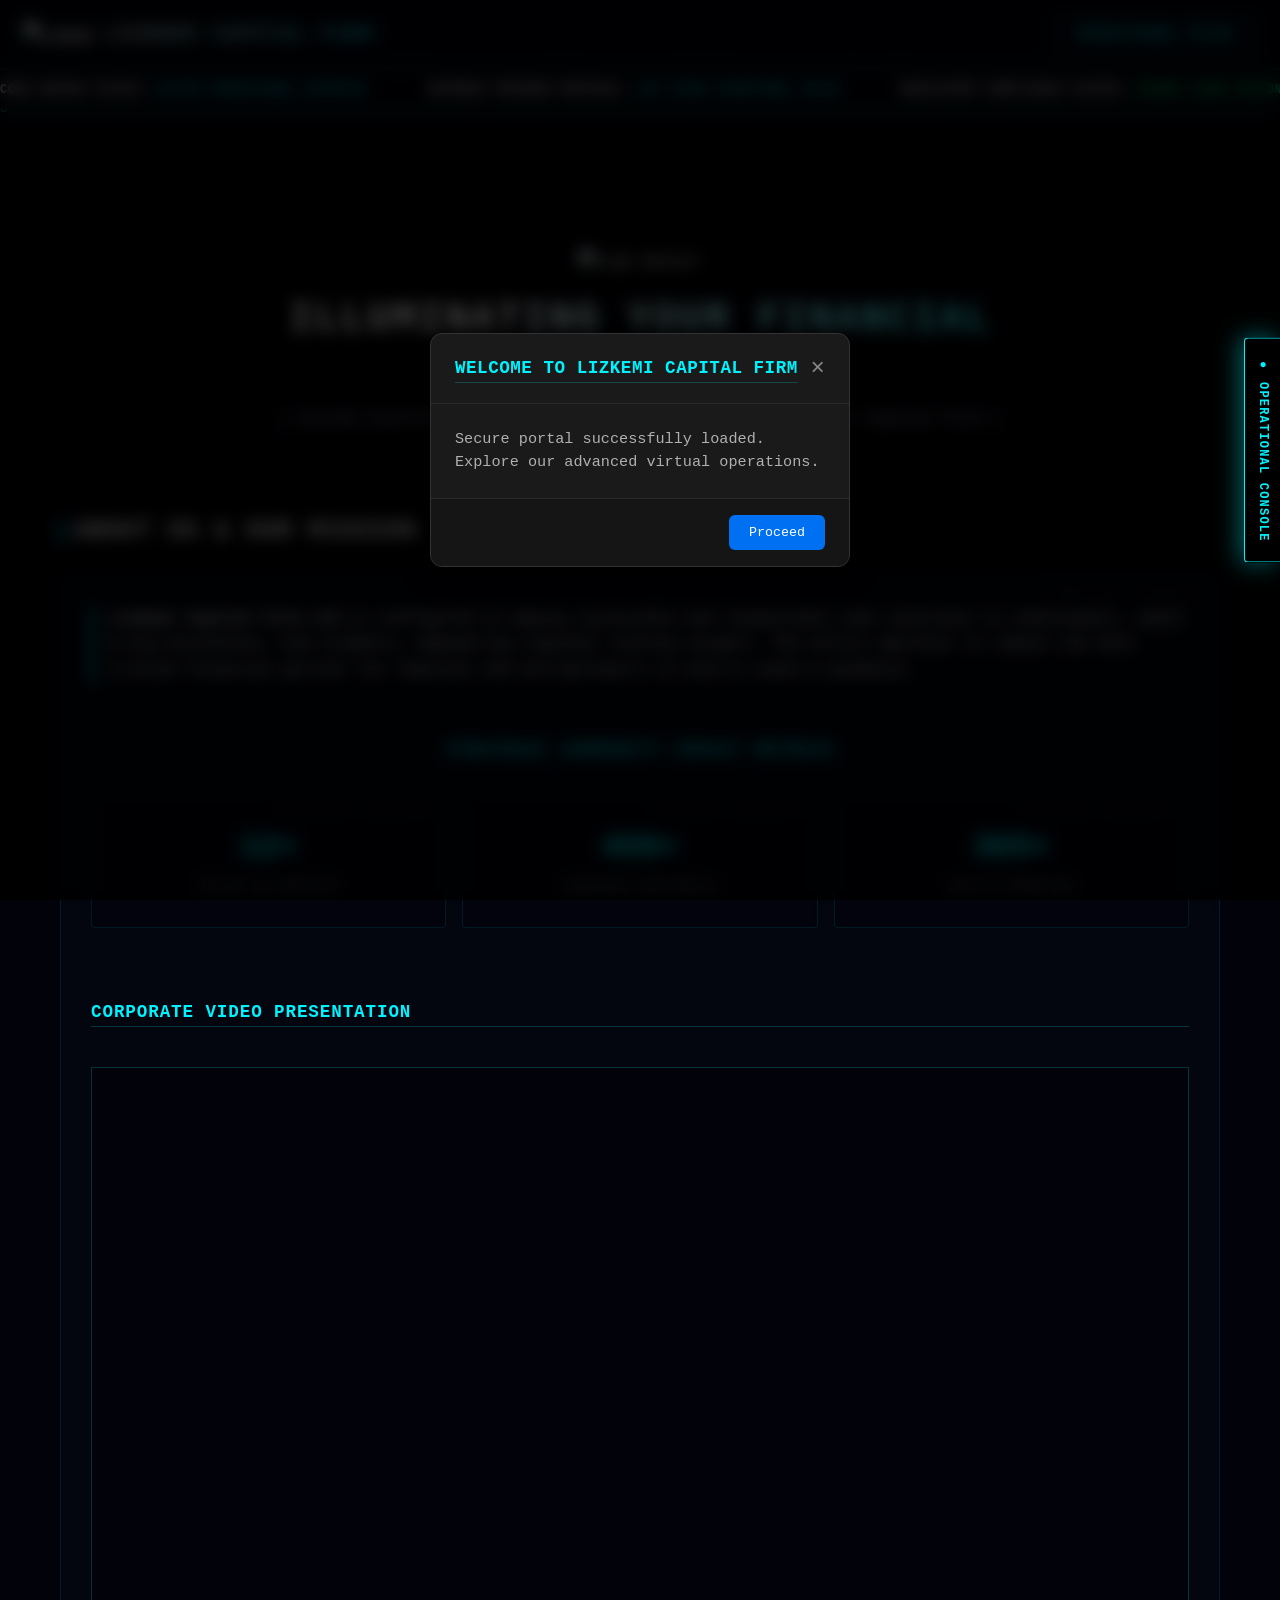
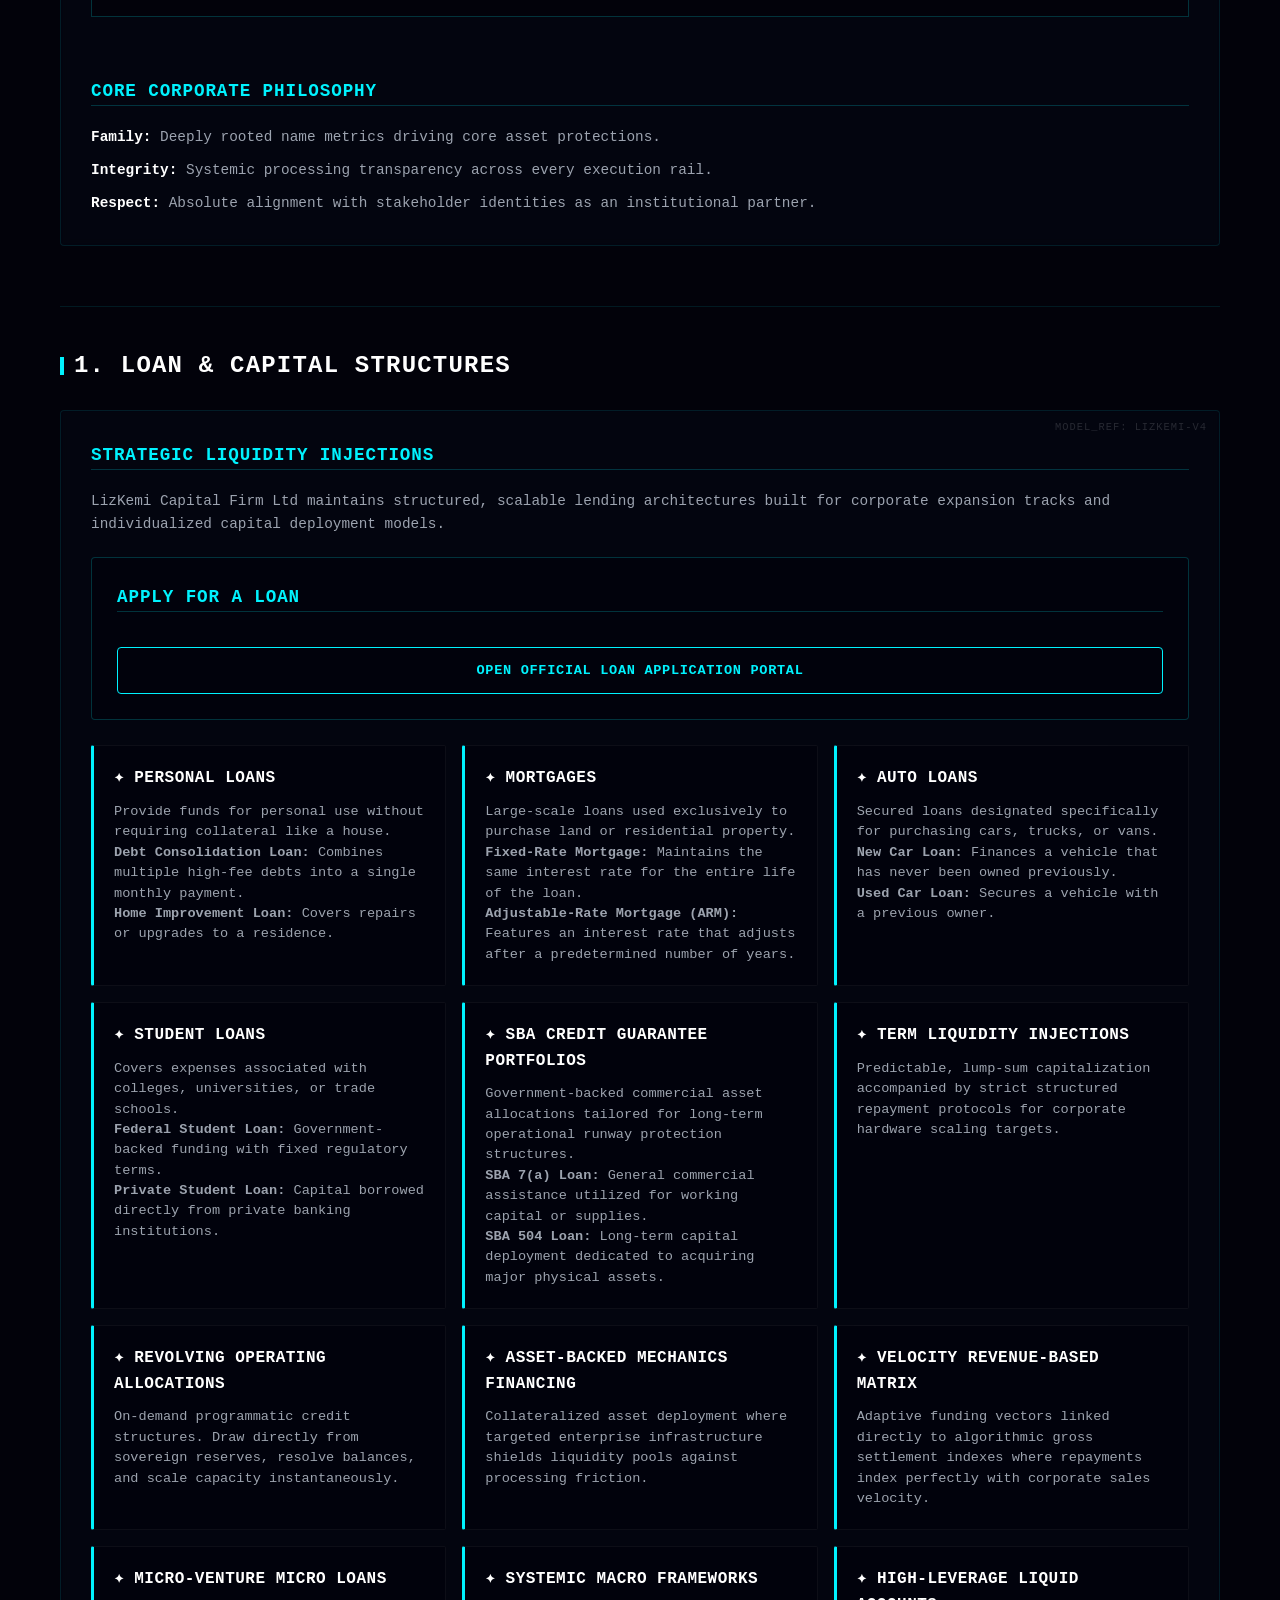
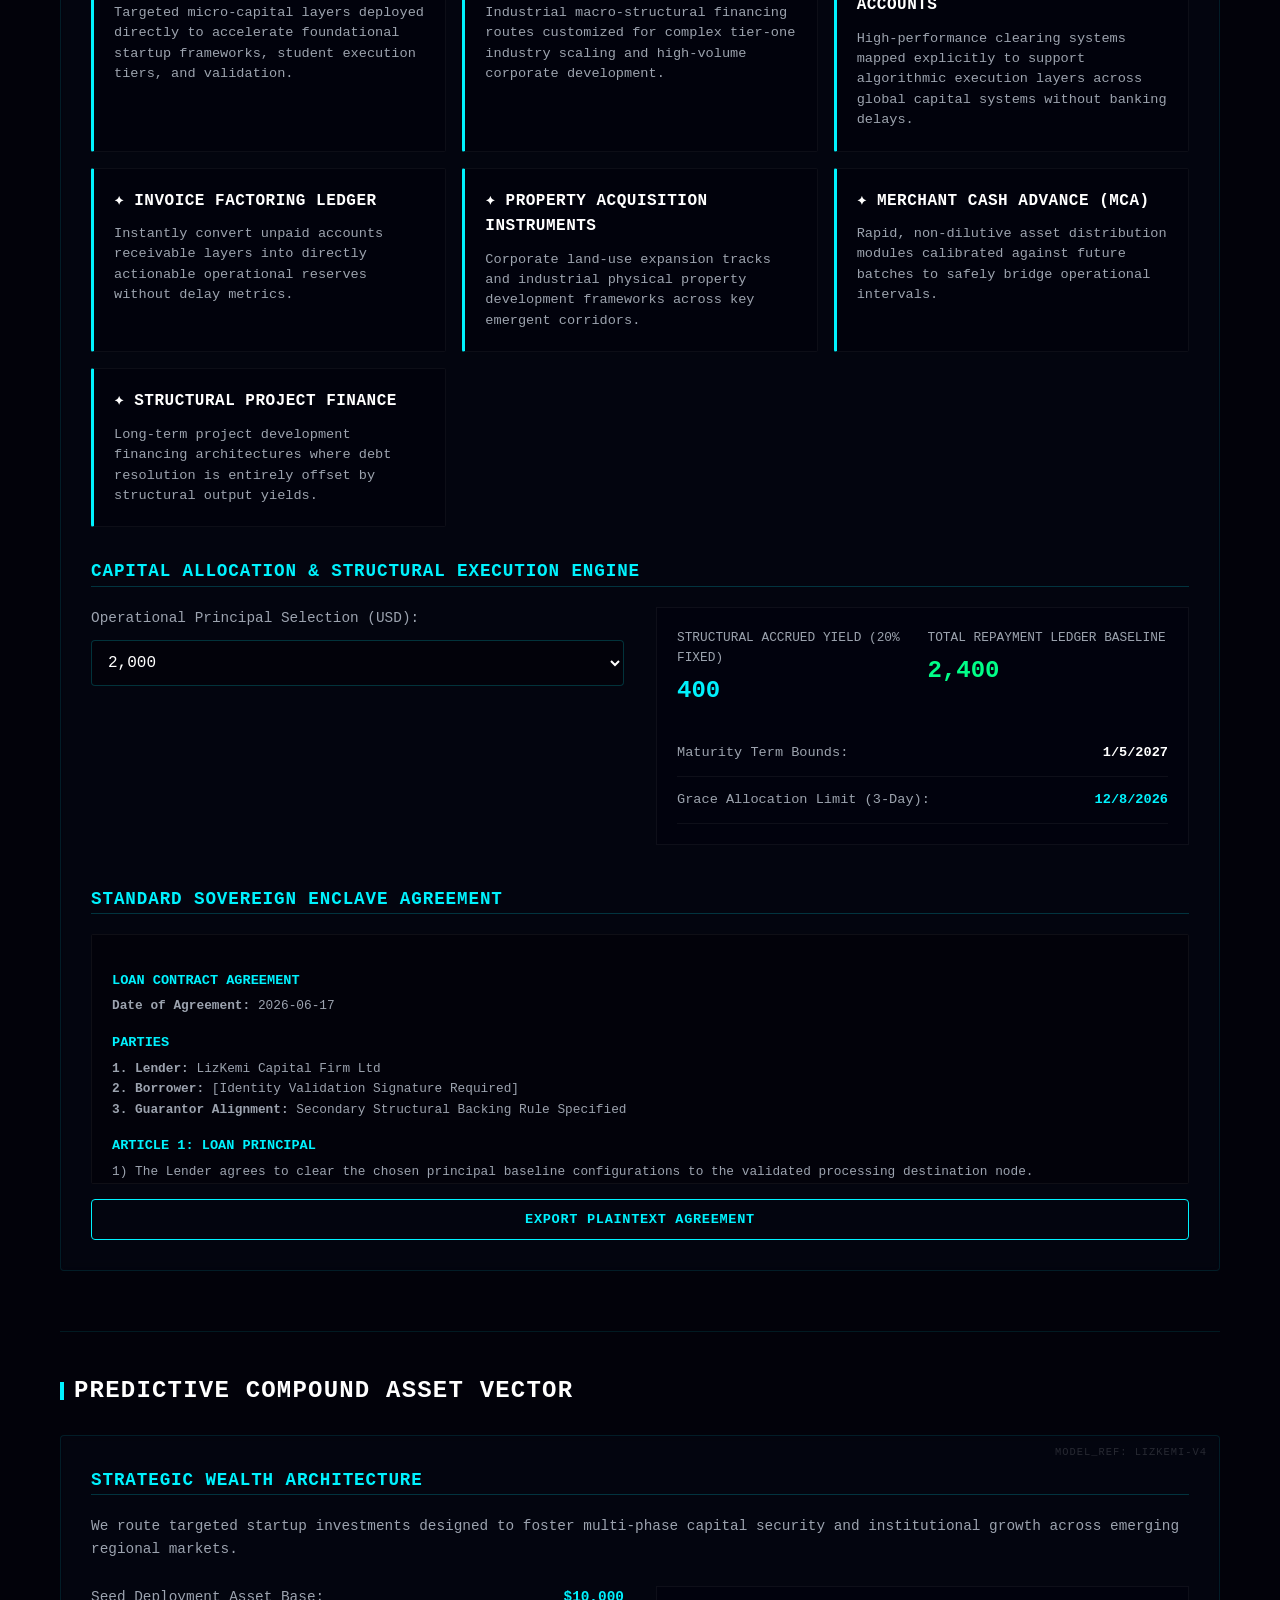
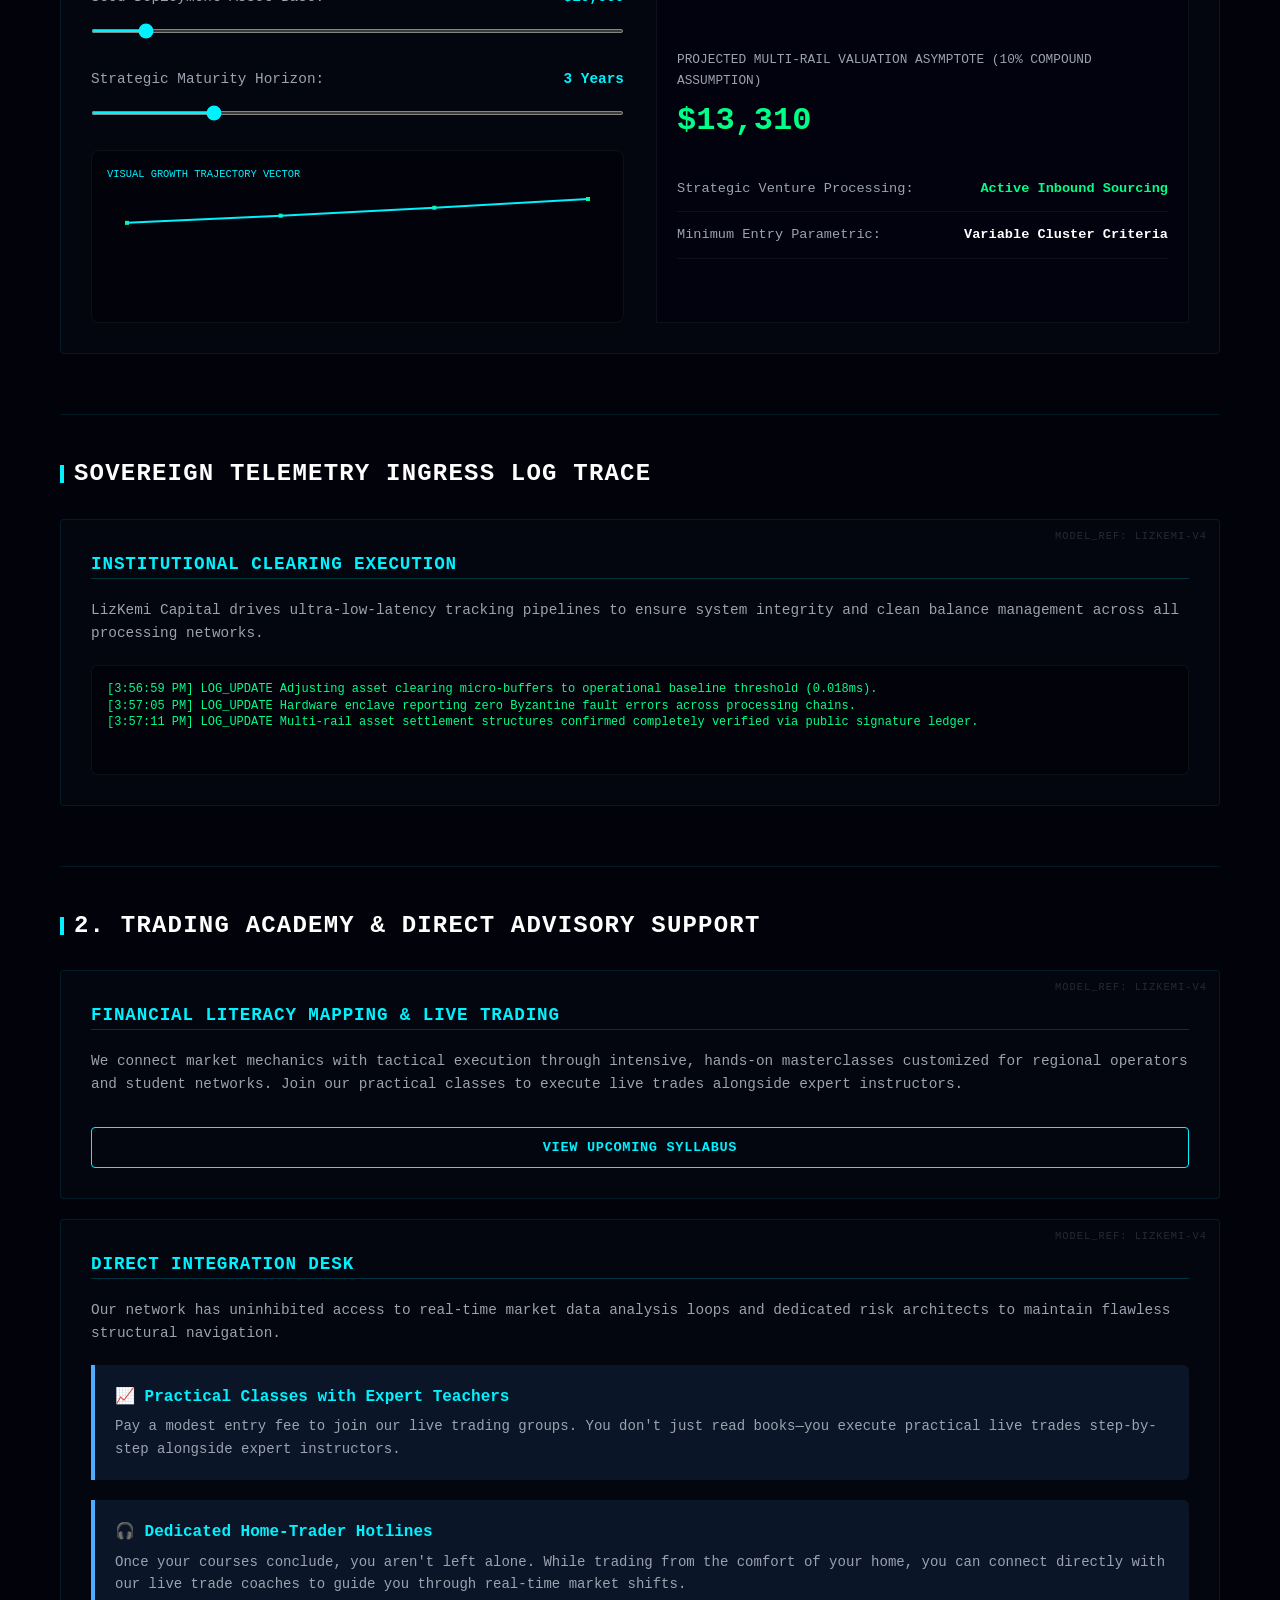
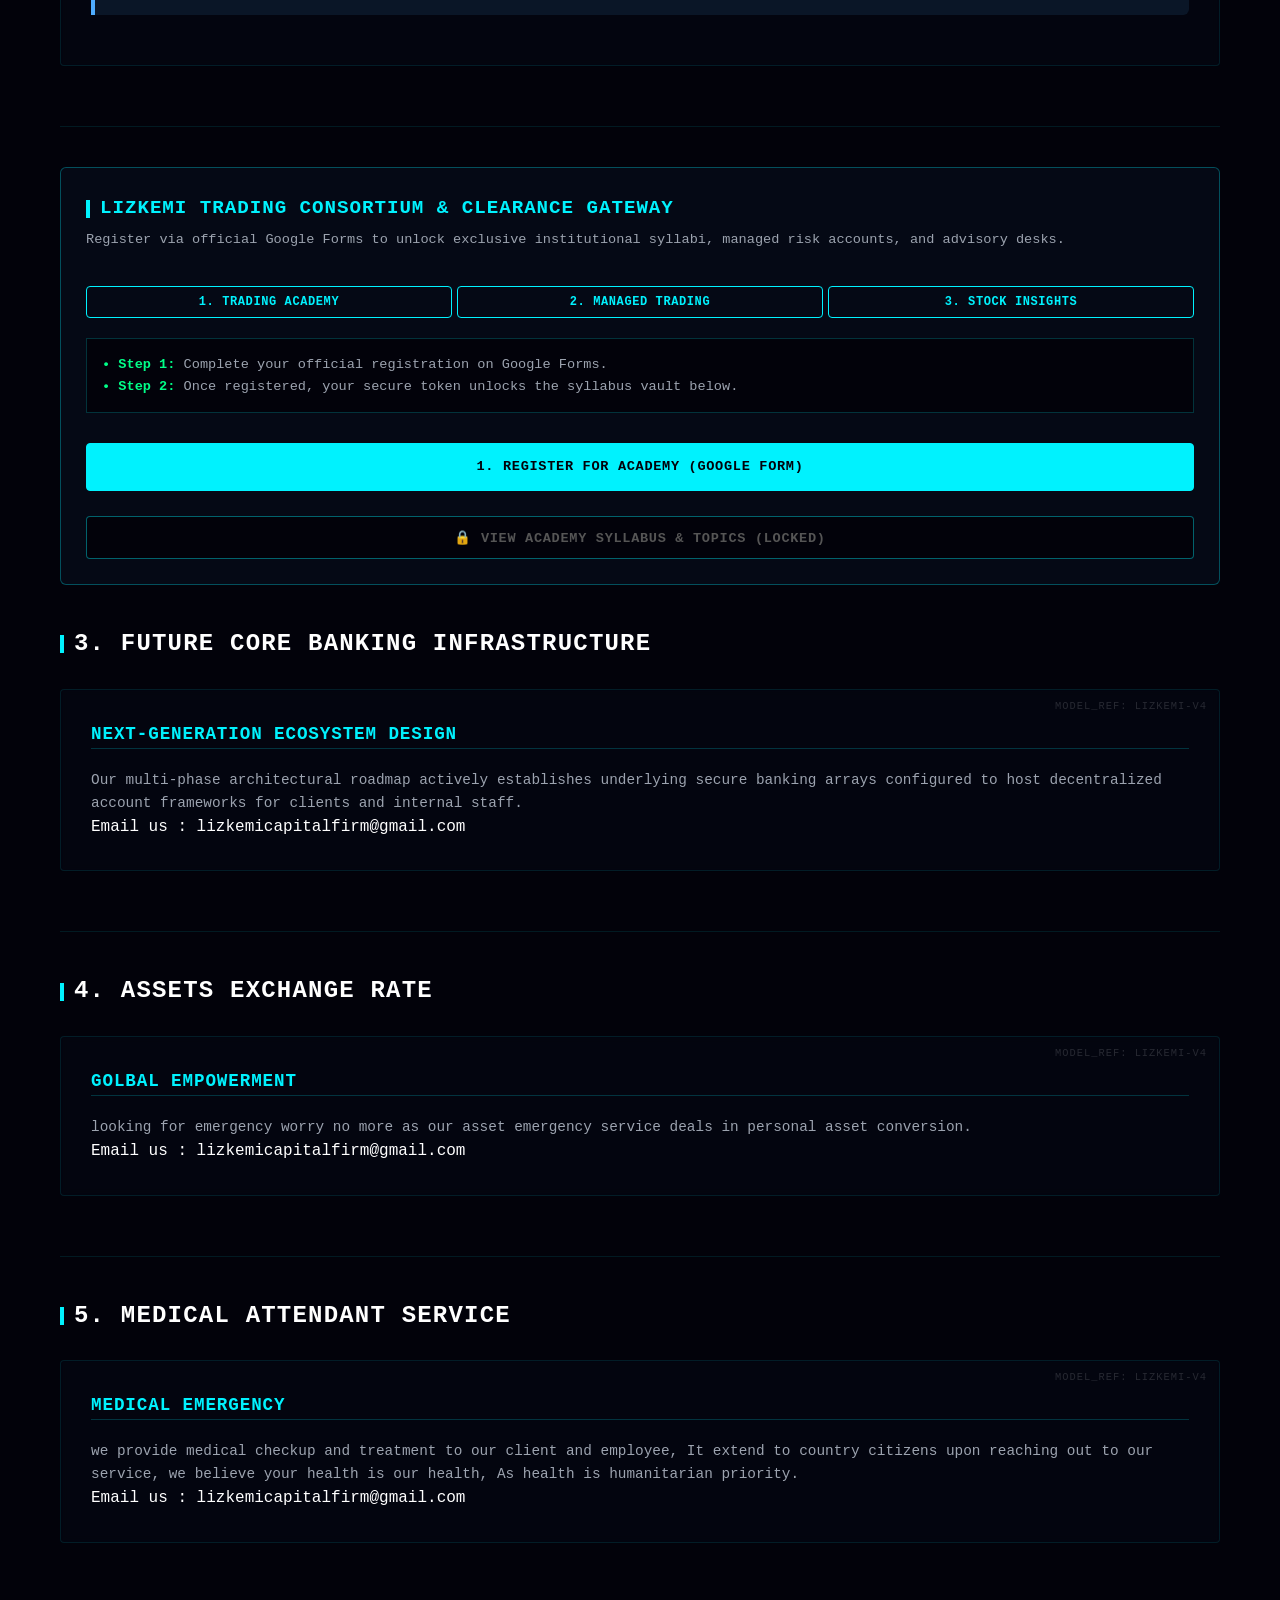
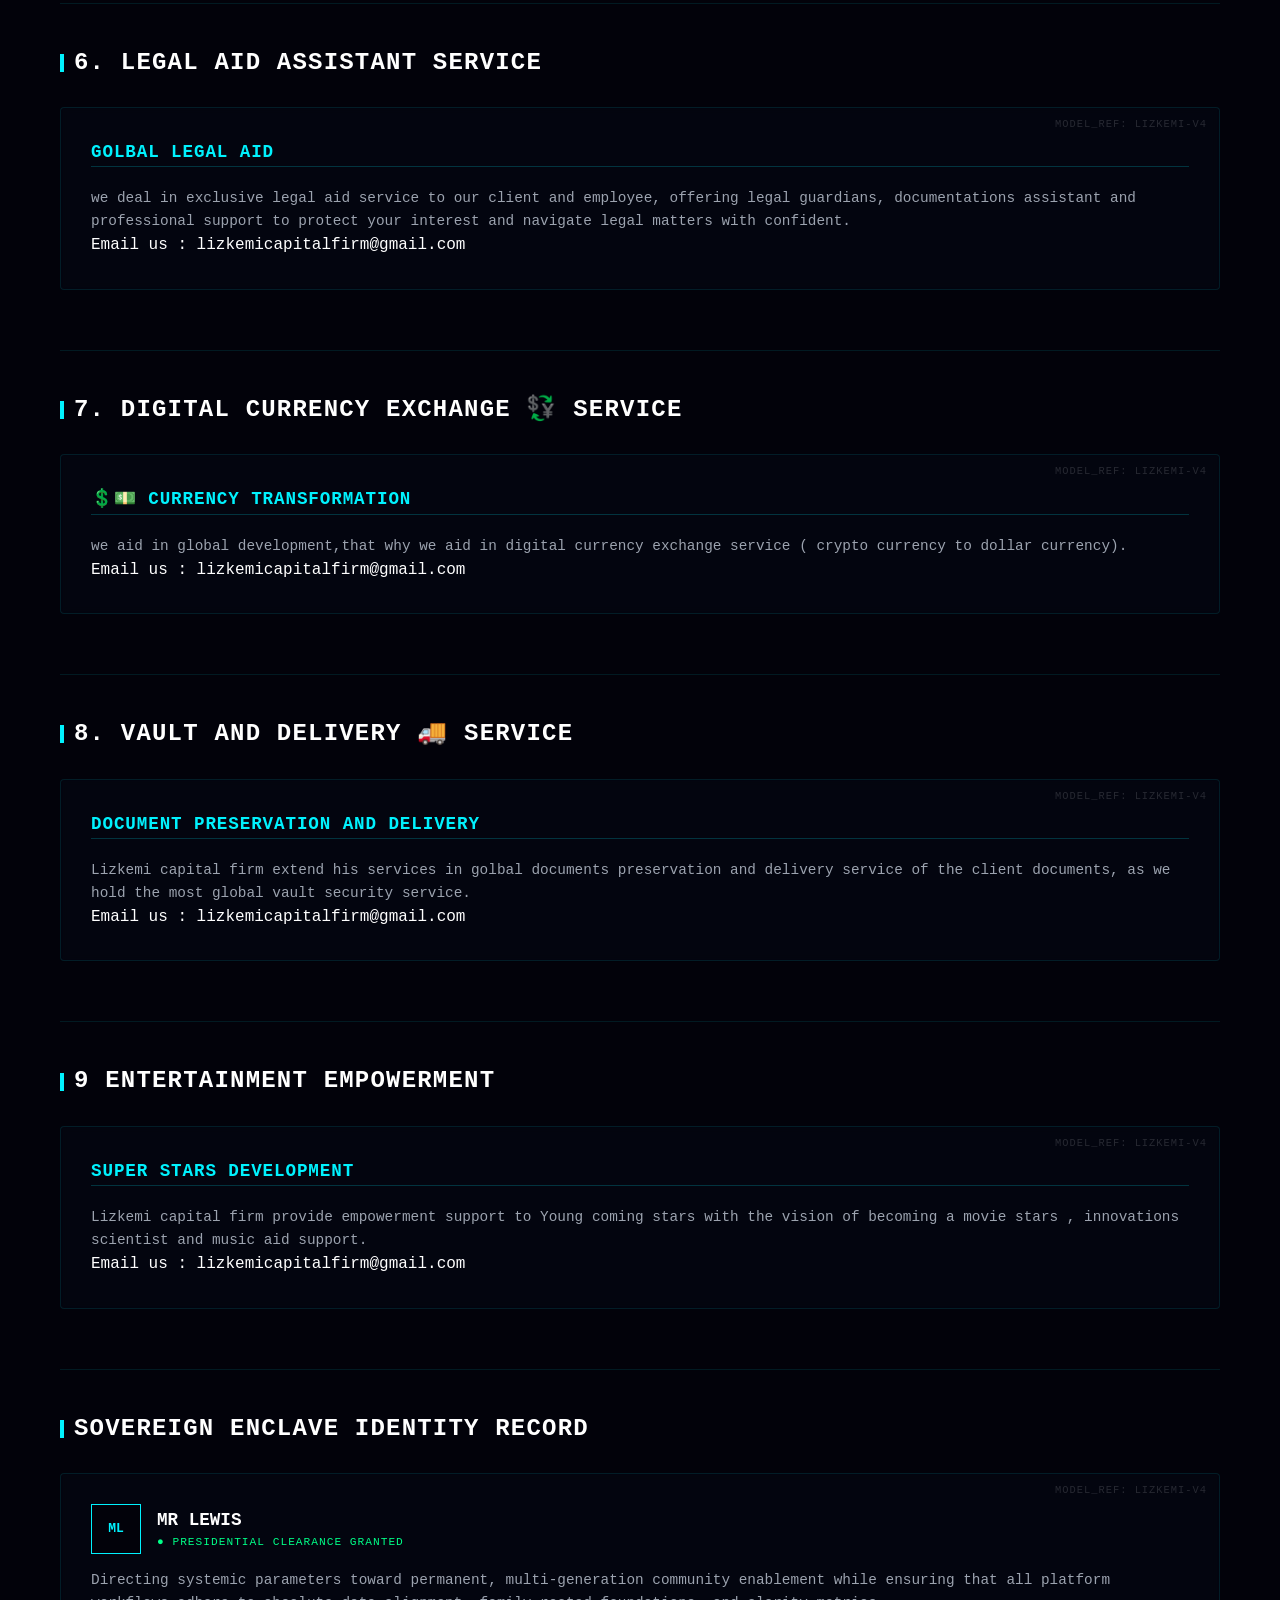
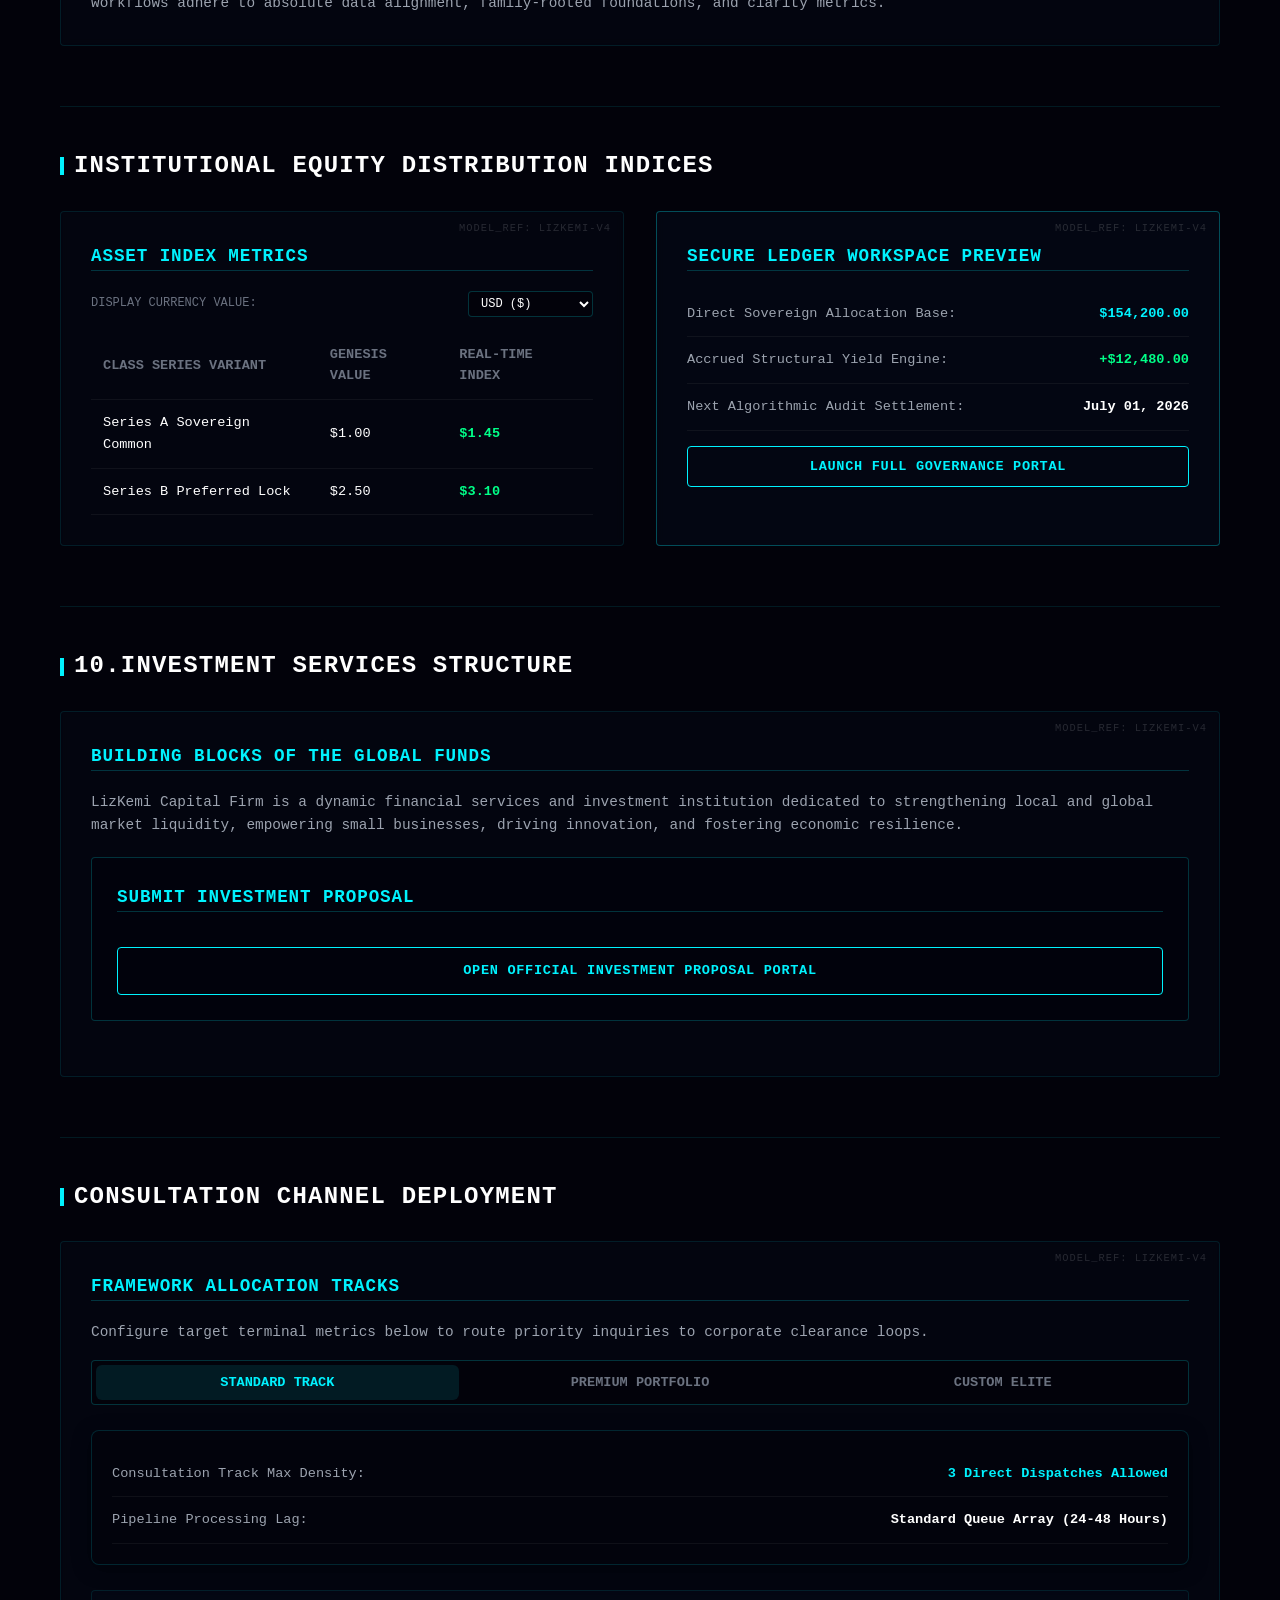
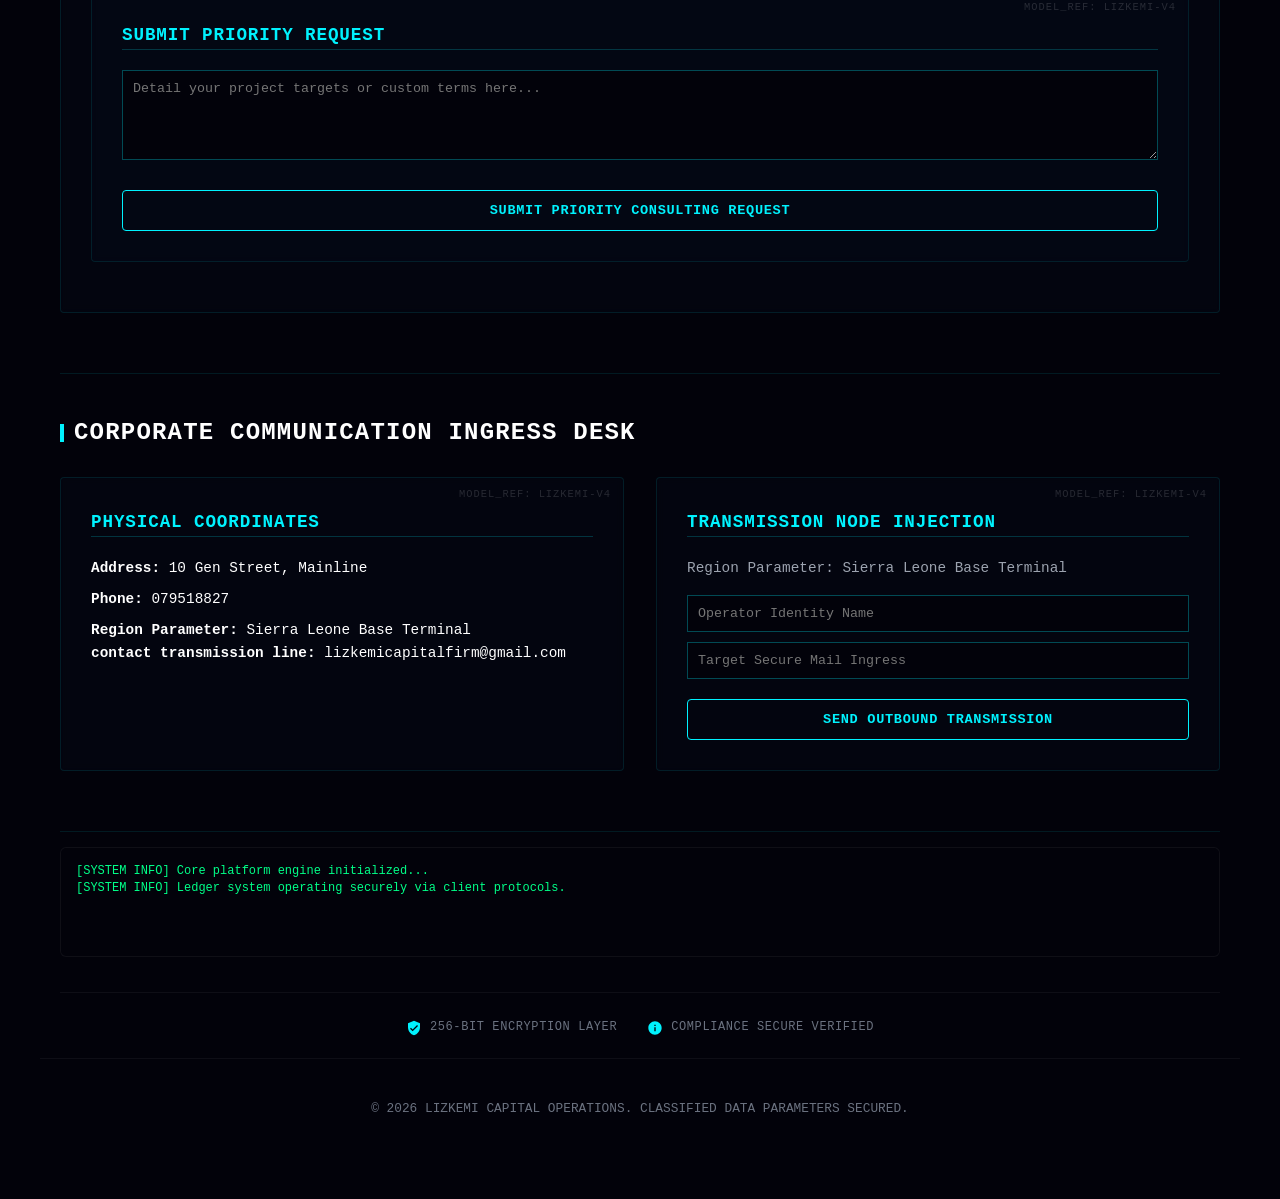
==== commit 327372d1: "Add email contact information to various sections" ====
--- a/index.html
+++ b/index.html
@@ -1481,6 +1481,8 @@
             <p style="font-size:0.9rem; color:#9ca3af;">
                 Our multi-phase architectural roadmap actively establishes underlying secure banking arrays configured to host decentralized account frameworks for clients and internal staff.
             </p>
+       <p> Email us : lizkemicapitalfirm@gmail.com </p>
+     
         </div>
     </section>
     
@@ -1492,6 +1494,8 @@
             <p style="font-size:0.9rem; color:#9ca3af;">
                  looking for emergency worry no more as our asset emergency service deals in personal asset conversion.
             </p>
+       <p> Email us : lizkemicapitalfirm@gmail.com </p>
+        
         </div>
     </section>
     
@@ -1504,6 +1508,8 @@
             <p style="font-size:0.9rem; color:#9ca3af;">
                  we provide medical checkup and treatment to our client and employee, It extend to country citizens upon reaching out to our service, we believe your health is our health, As health is humanitarian priority.
             </p>
+      <p> Email us : lizkemicapitalfirm@gmail.com </p>
+        
         </div>
     </section>
     
@@ -1515,6 +1521,8 @@
             <p style="font-size:0.9rem; color:#9ca3af;">
                 we deal in exclusive legal aid service to our client and employee, offering legal guardians, documentations assistant and professional support to protect your interest and navigate legal matters with confident.
             </p>
+      <p> Email us : lizkemicapitalfirm@gmail.com </p>
+        
         </div>
     </section>
    
@@ -1526,6 +1534,8 @@
             <p style="font-size:0.9rem; color:#9ca3af;">
                 we aid in global development,that why we aid in digital currency exchange service ( crypto currency to dollar currency).
             </p>
+       <p> Email us : lizkemicapitalfirm@gmail.com </p>
+        
         </div>
     </section>
     
@@ -1537,6 +1547,8 @@
             <p style="font-size:0.9rem; color:#9ca3af;">
                 Lizkemi capital firm extend his services in golbal documents preservation and delivery service of the client documents, as we hold the most global vault security service.
             </p>
+      <p> Email us : lizkemicapitalfirm@gmail.com </p>
+        
         </div>
     </section>
     
@@ -1547,6 +1559,7 @@
             <p style="font-size:0.9rem; color:#9ca3af;">
                 Lizkemi capital firm provide empowerment support to Young coming stars with the vision of becoming a movie stars , innovations scientist and music aid support.
             </p>
+             <p> Email us : lizkemicapitalfirm@gmail.com </p>
         </div>
     </section>
 
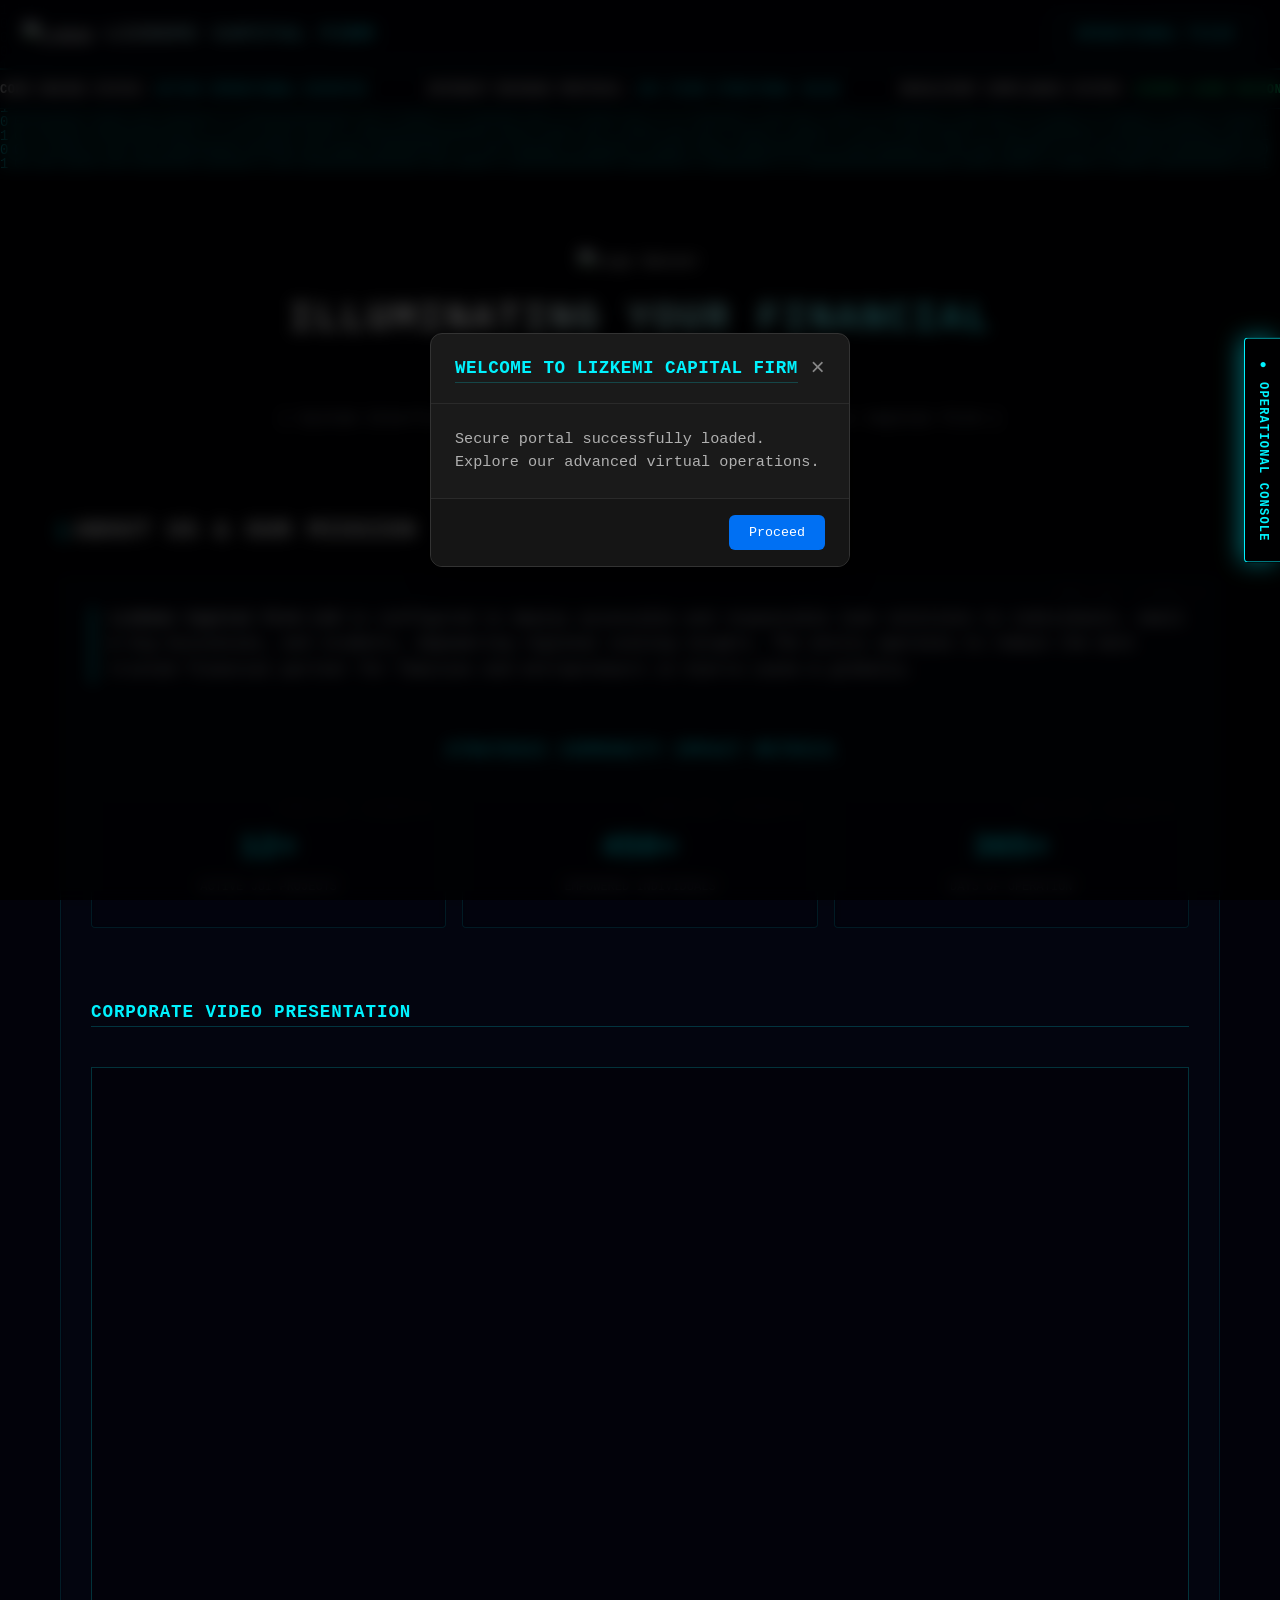
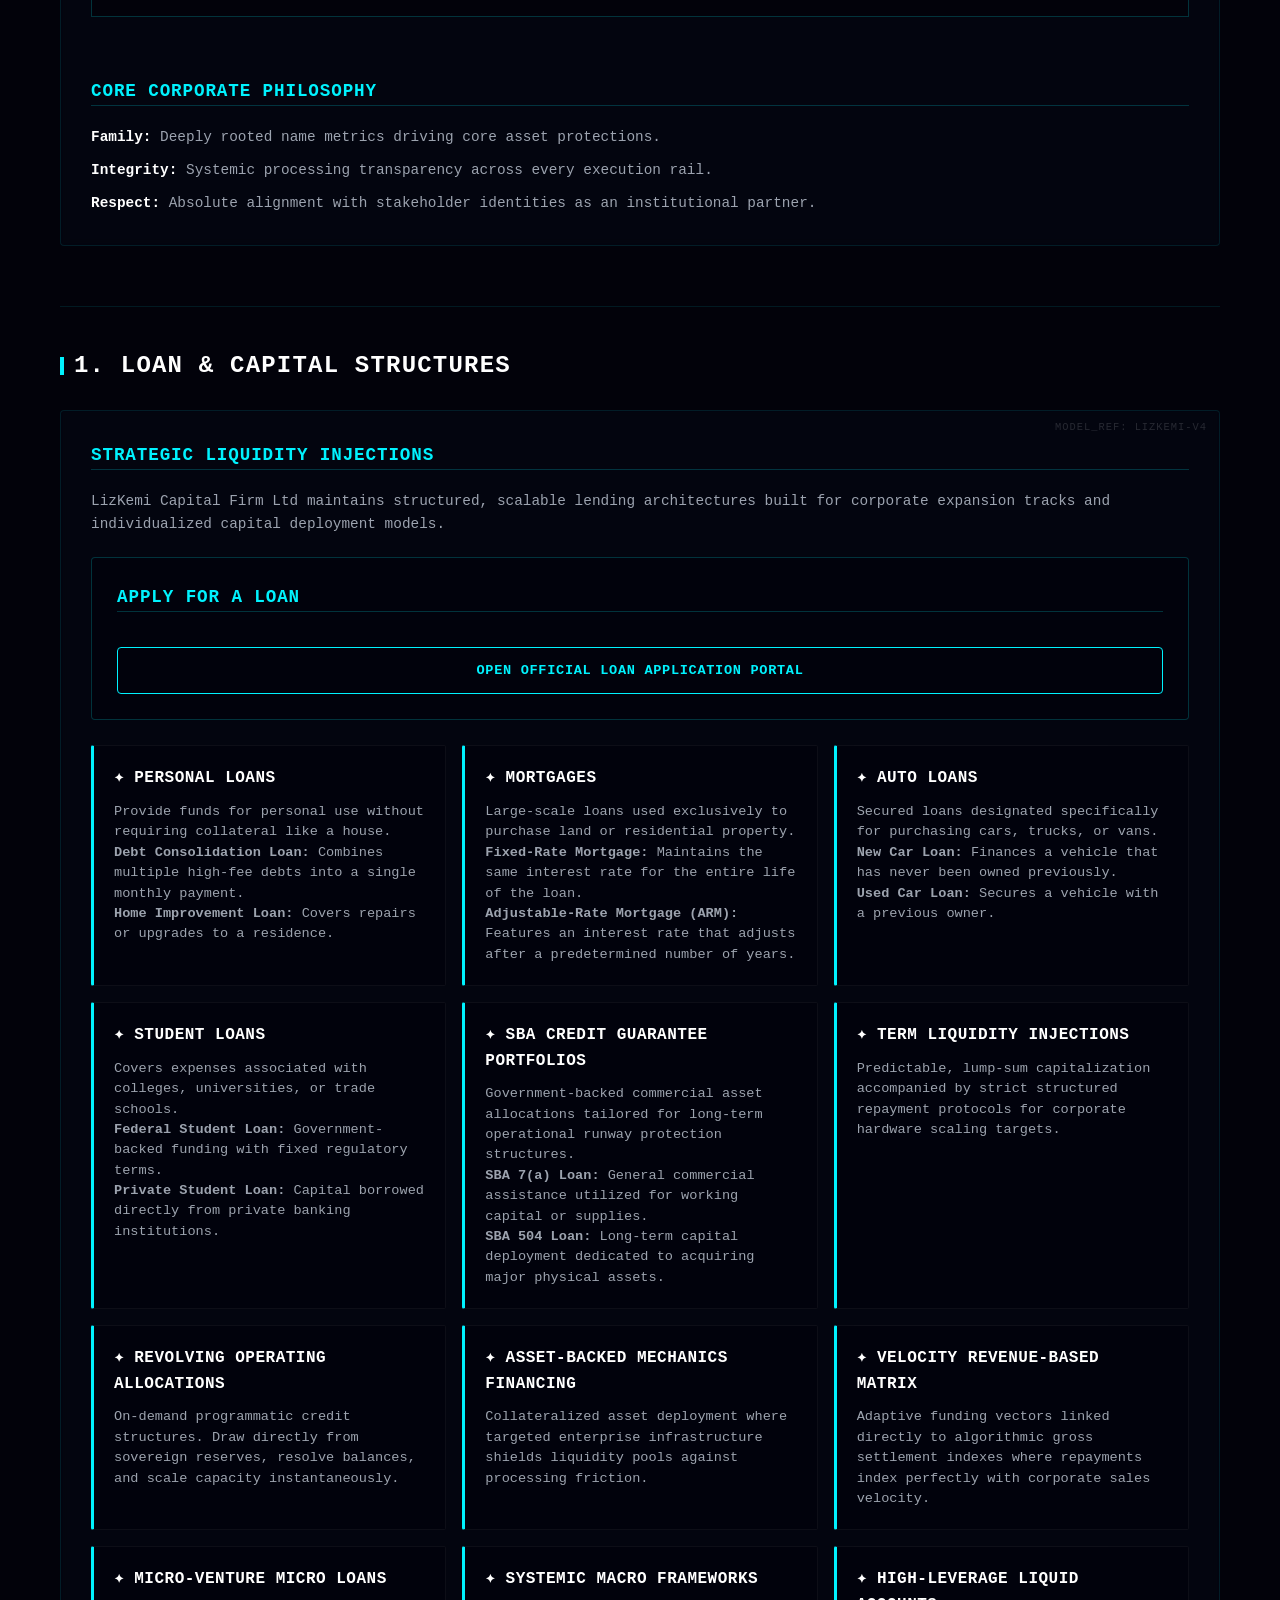
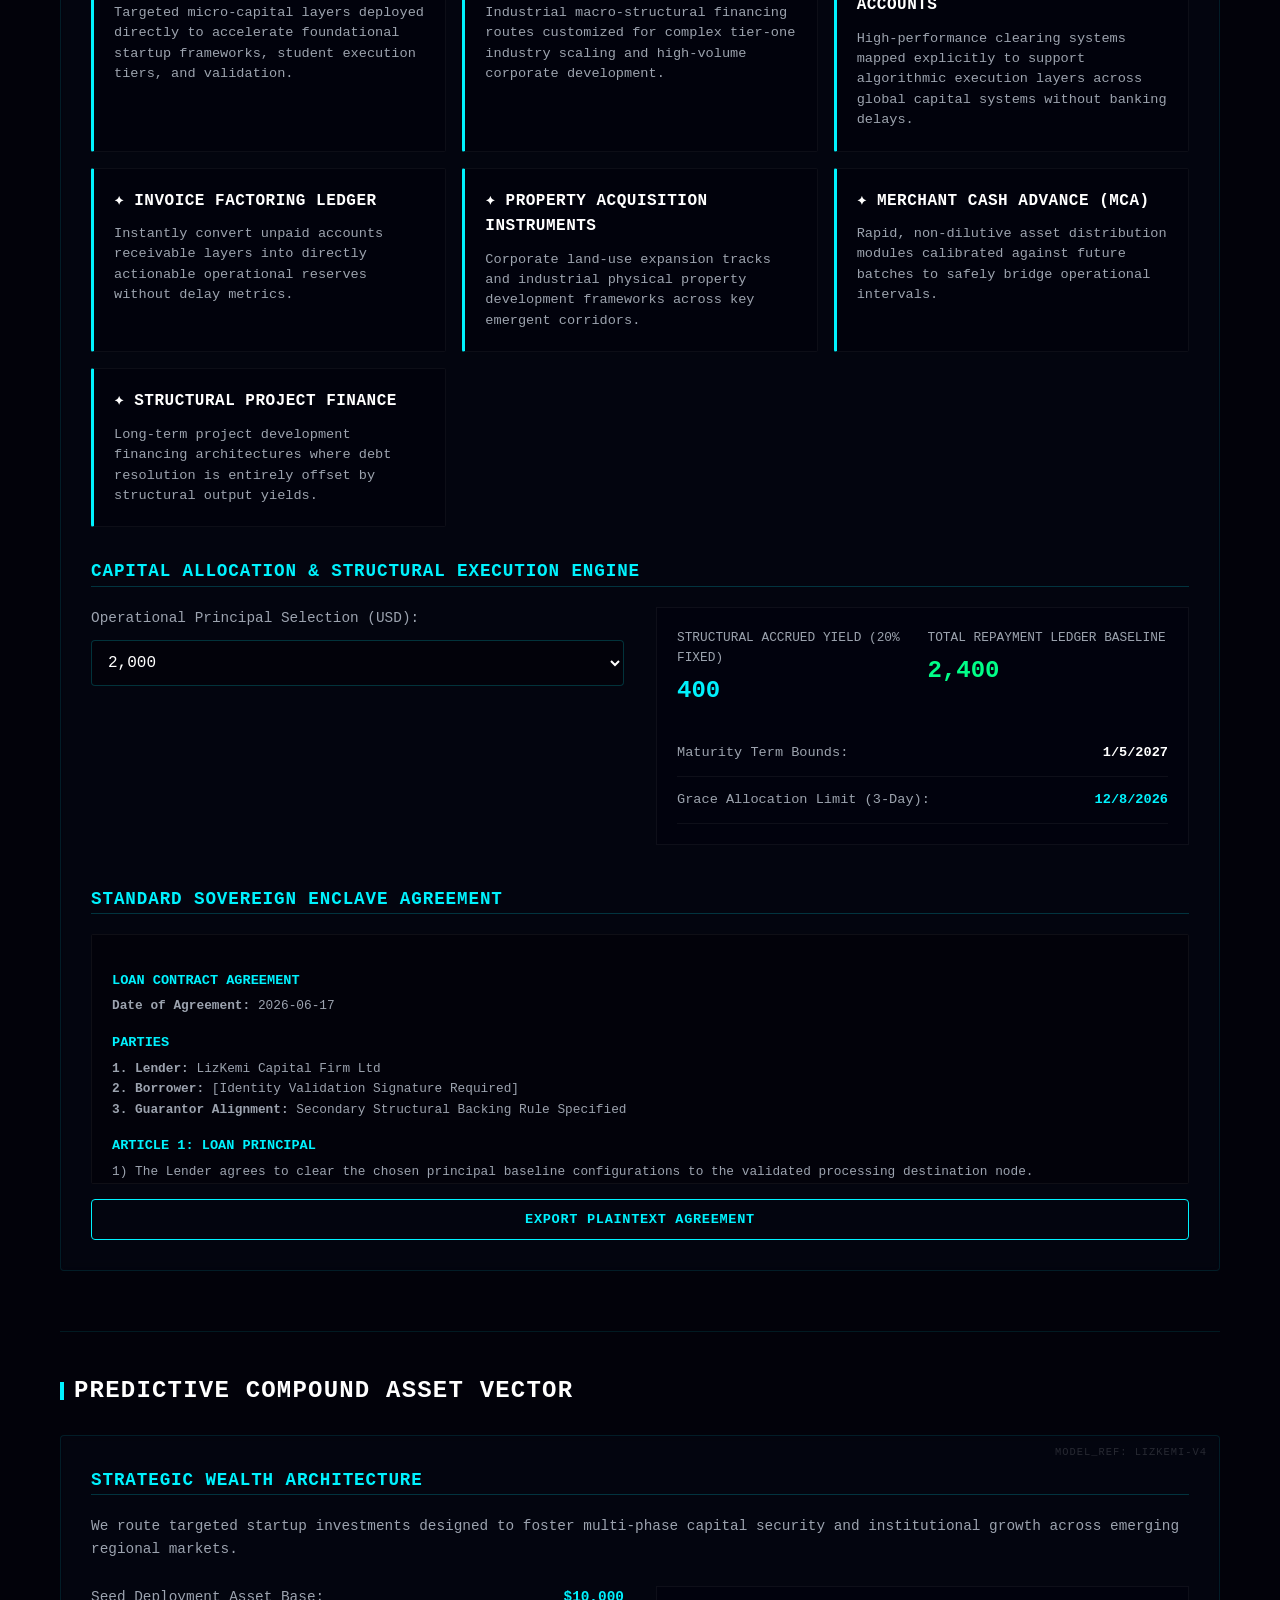
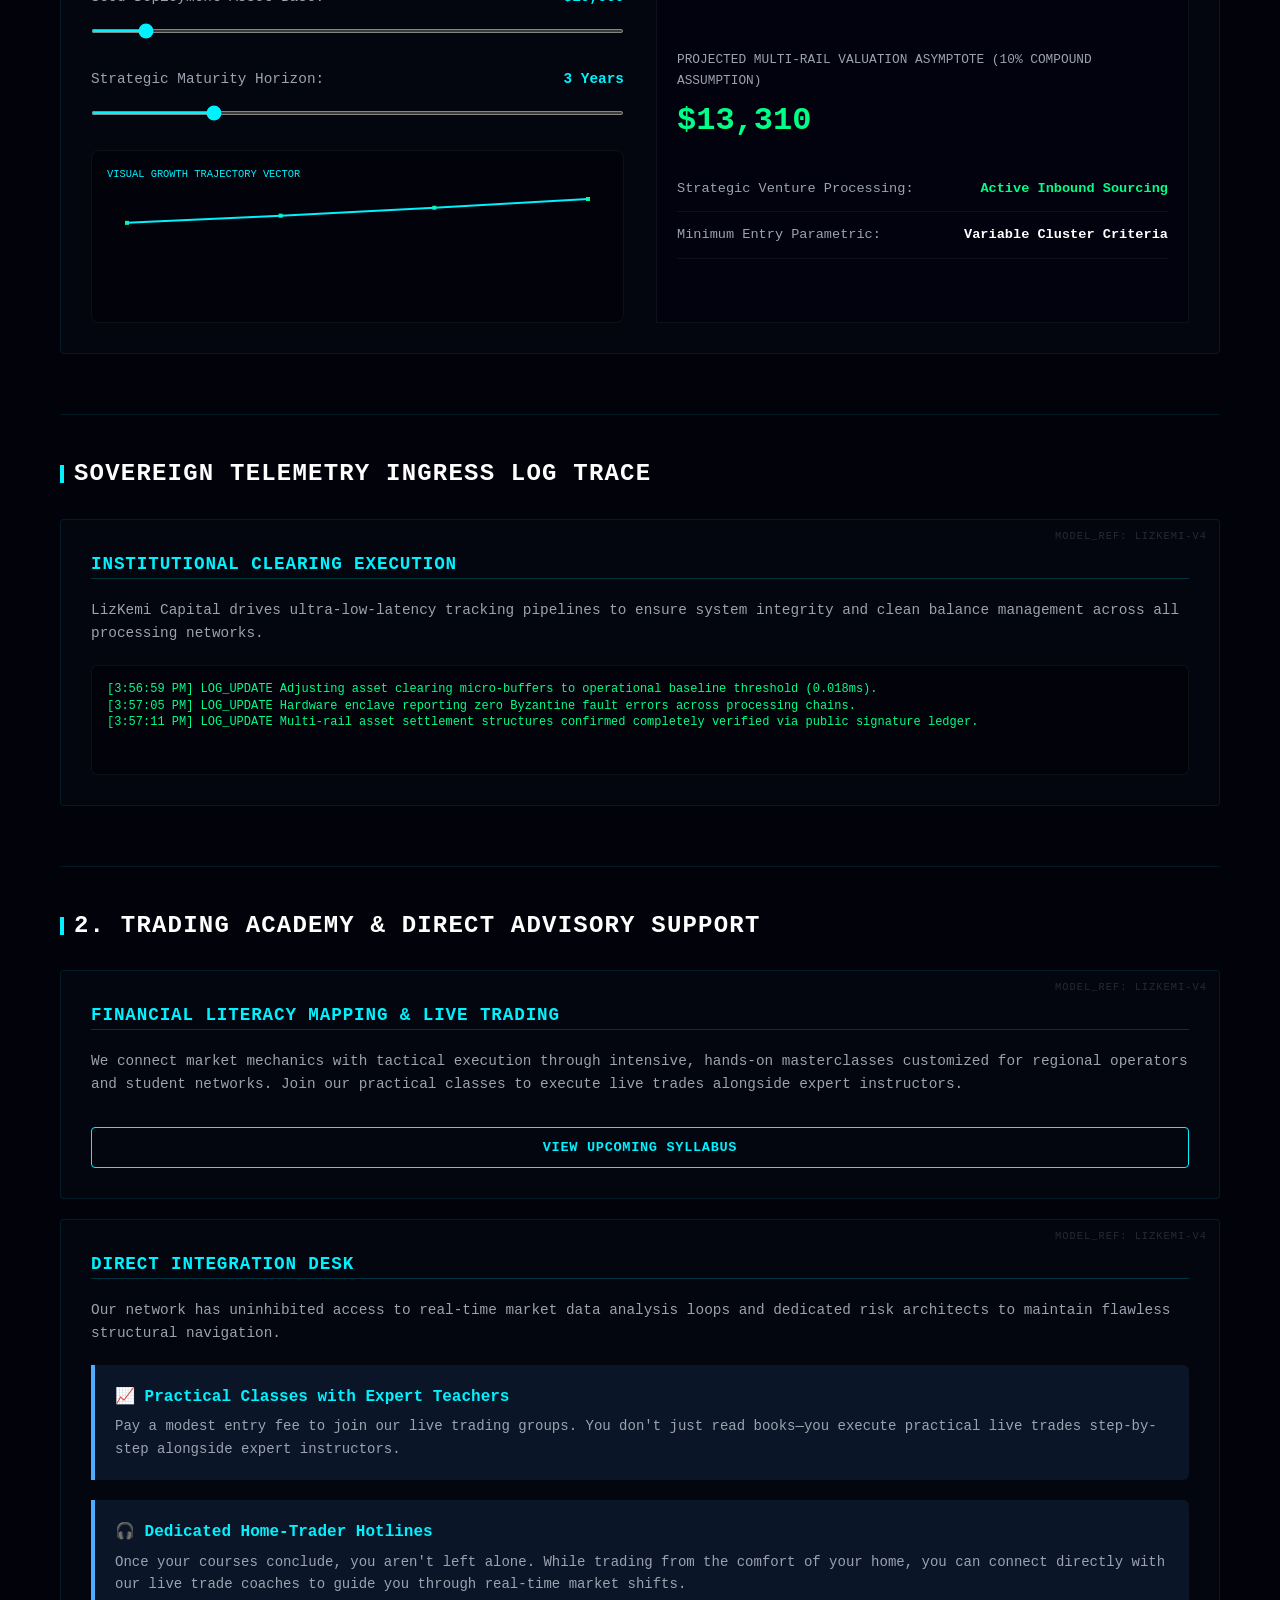
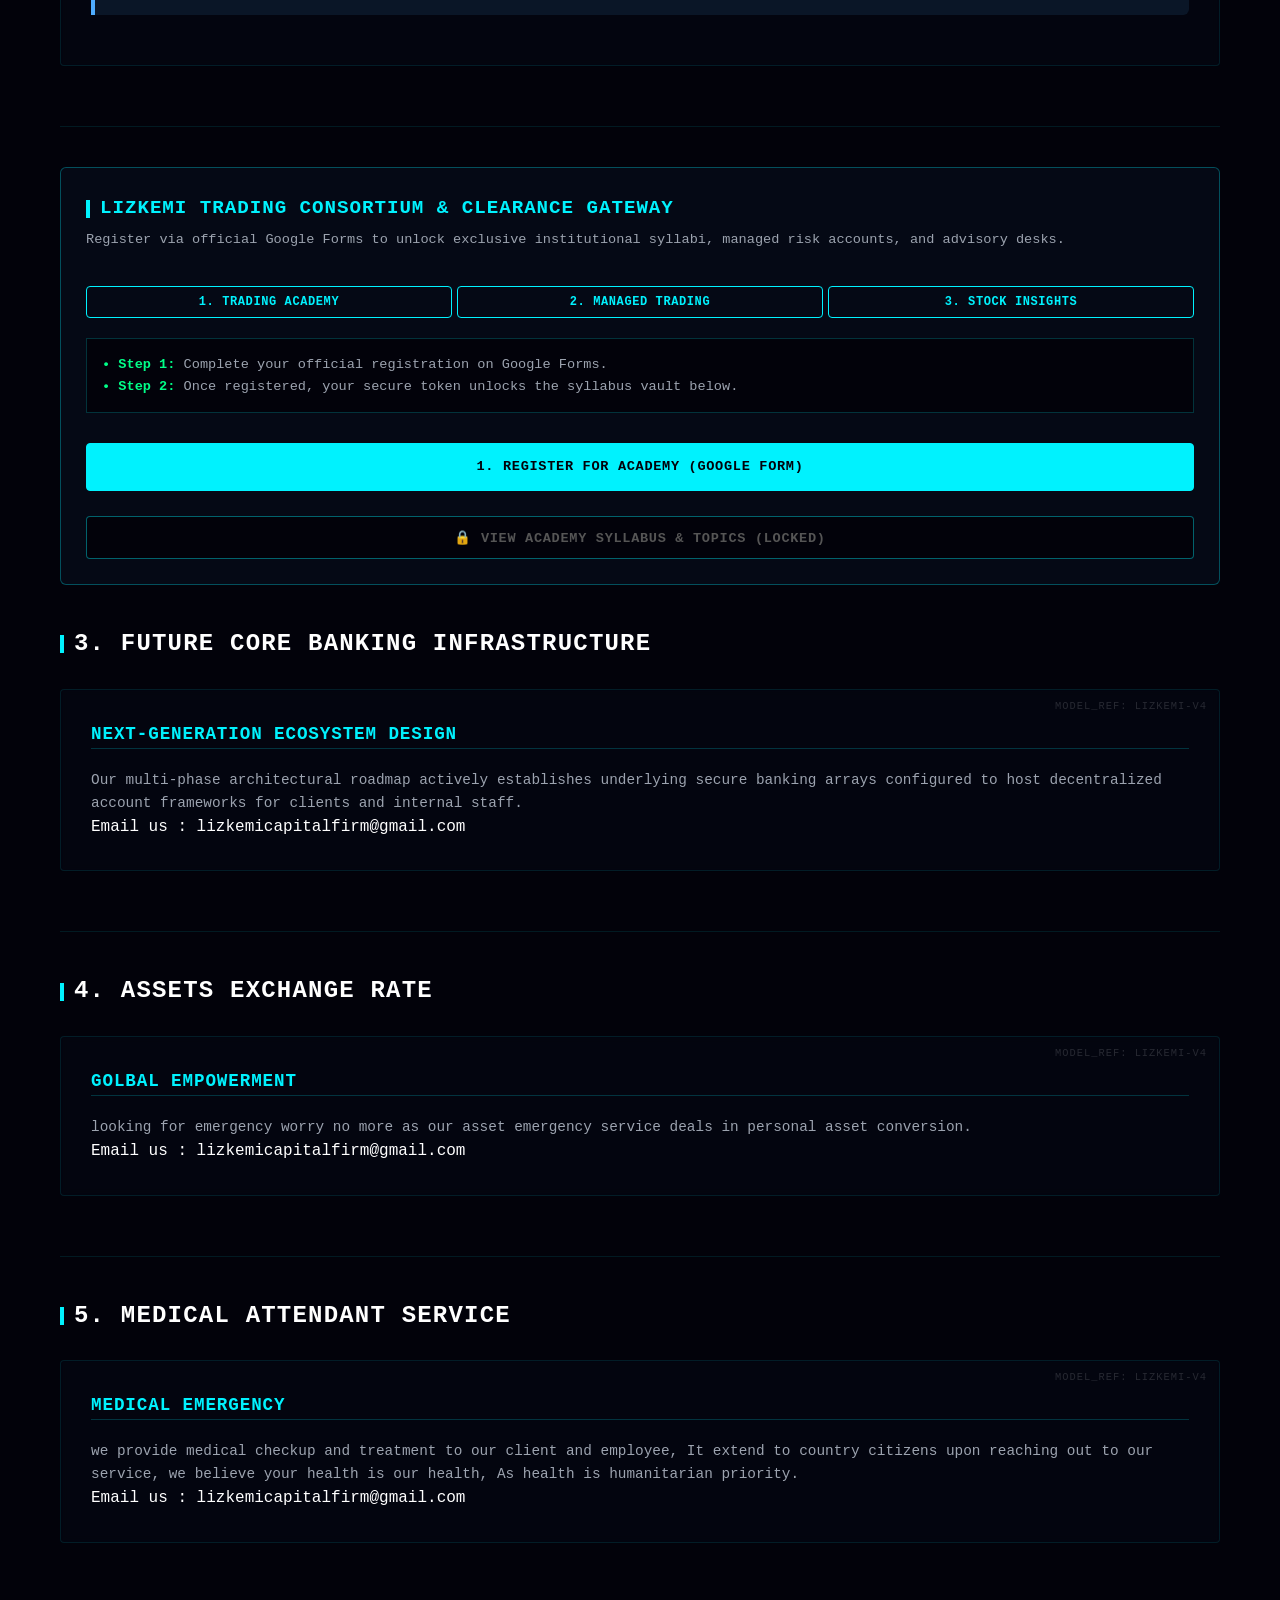
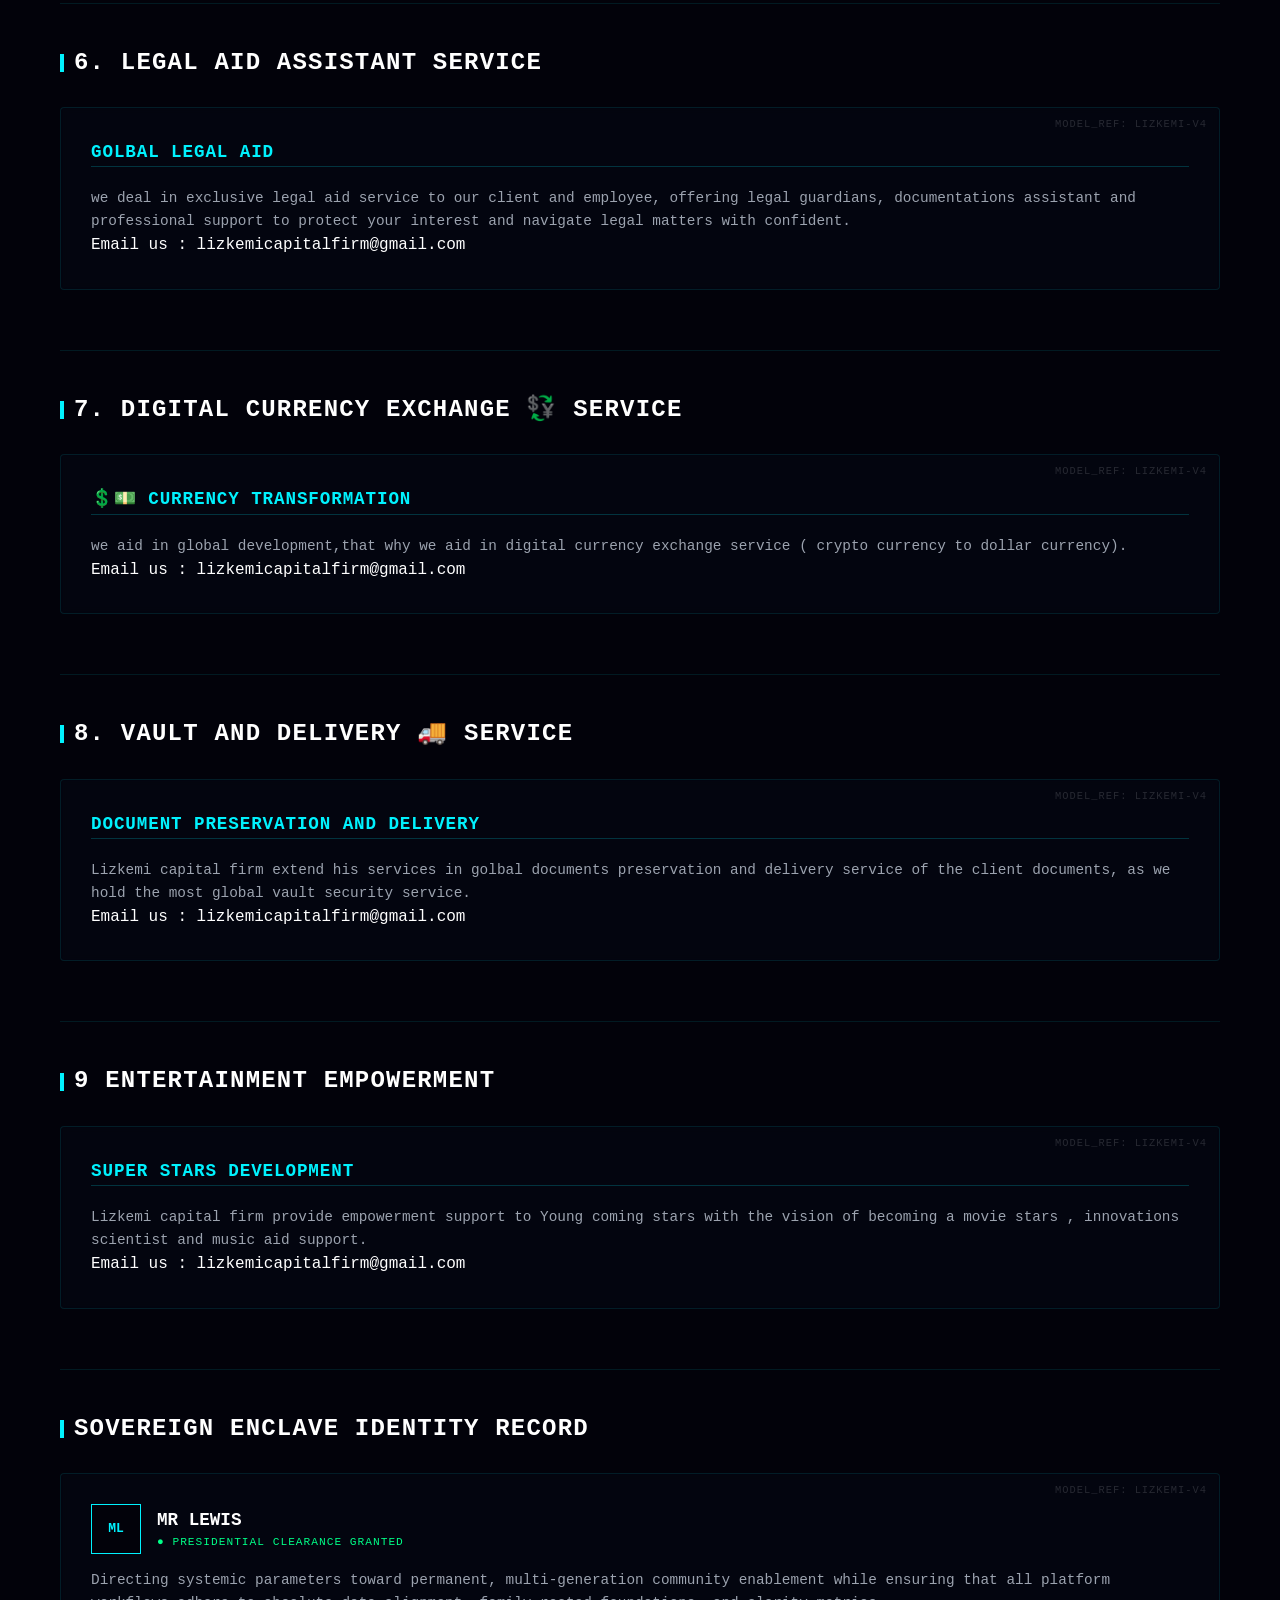
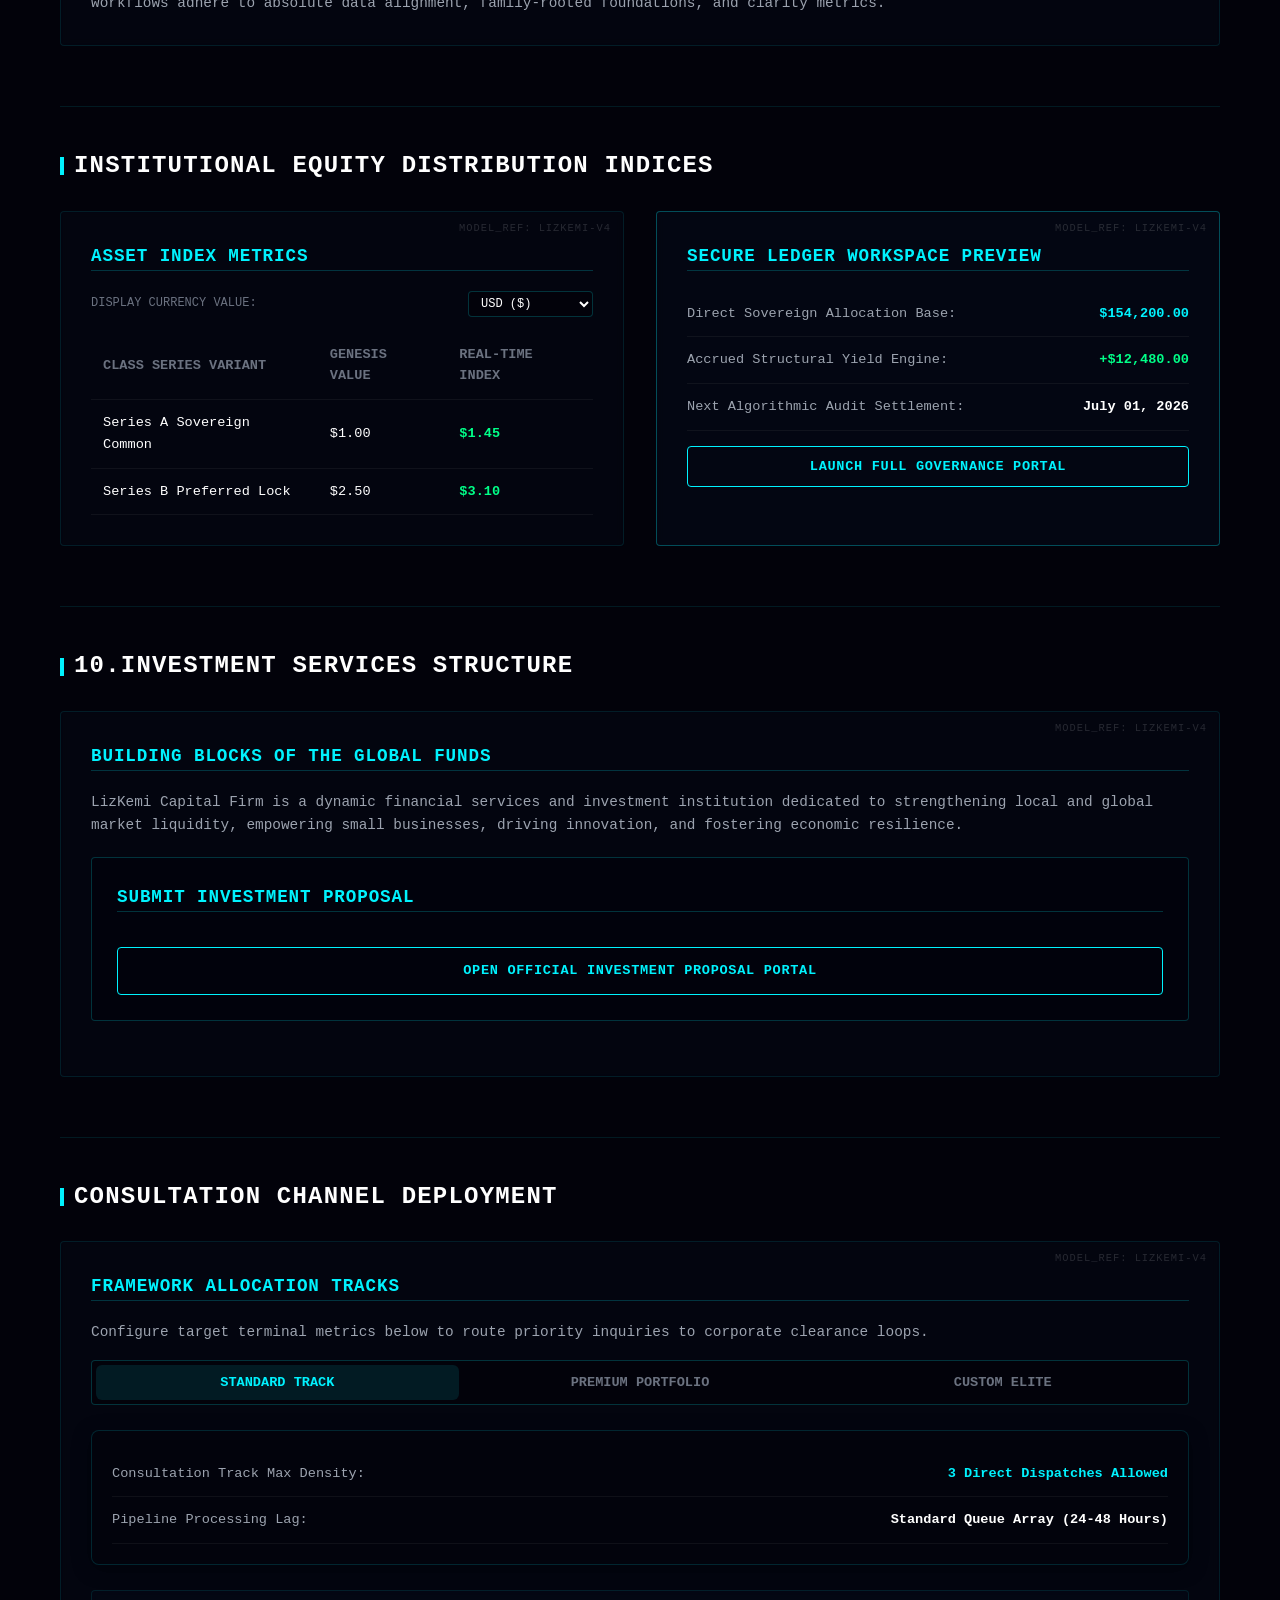
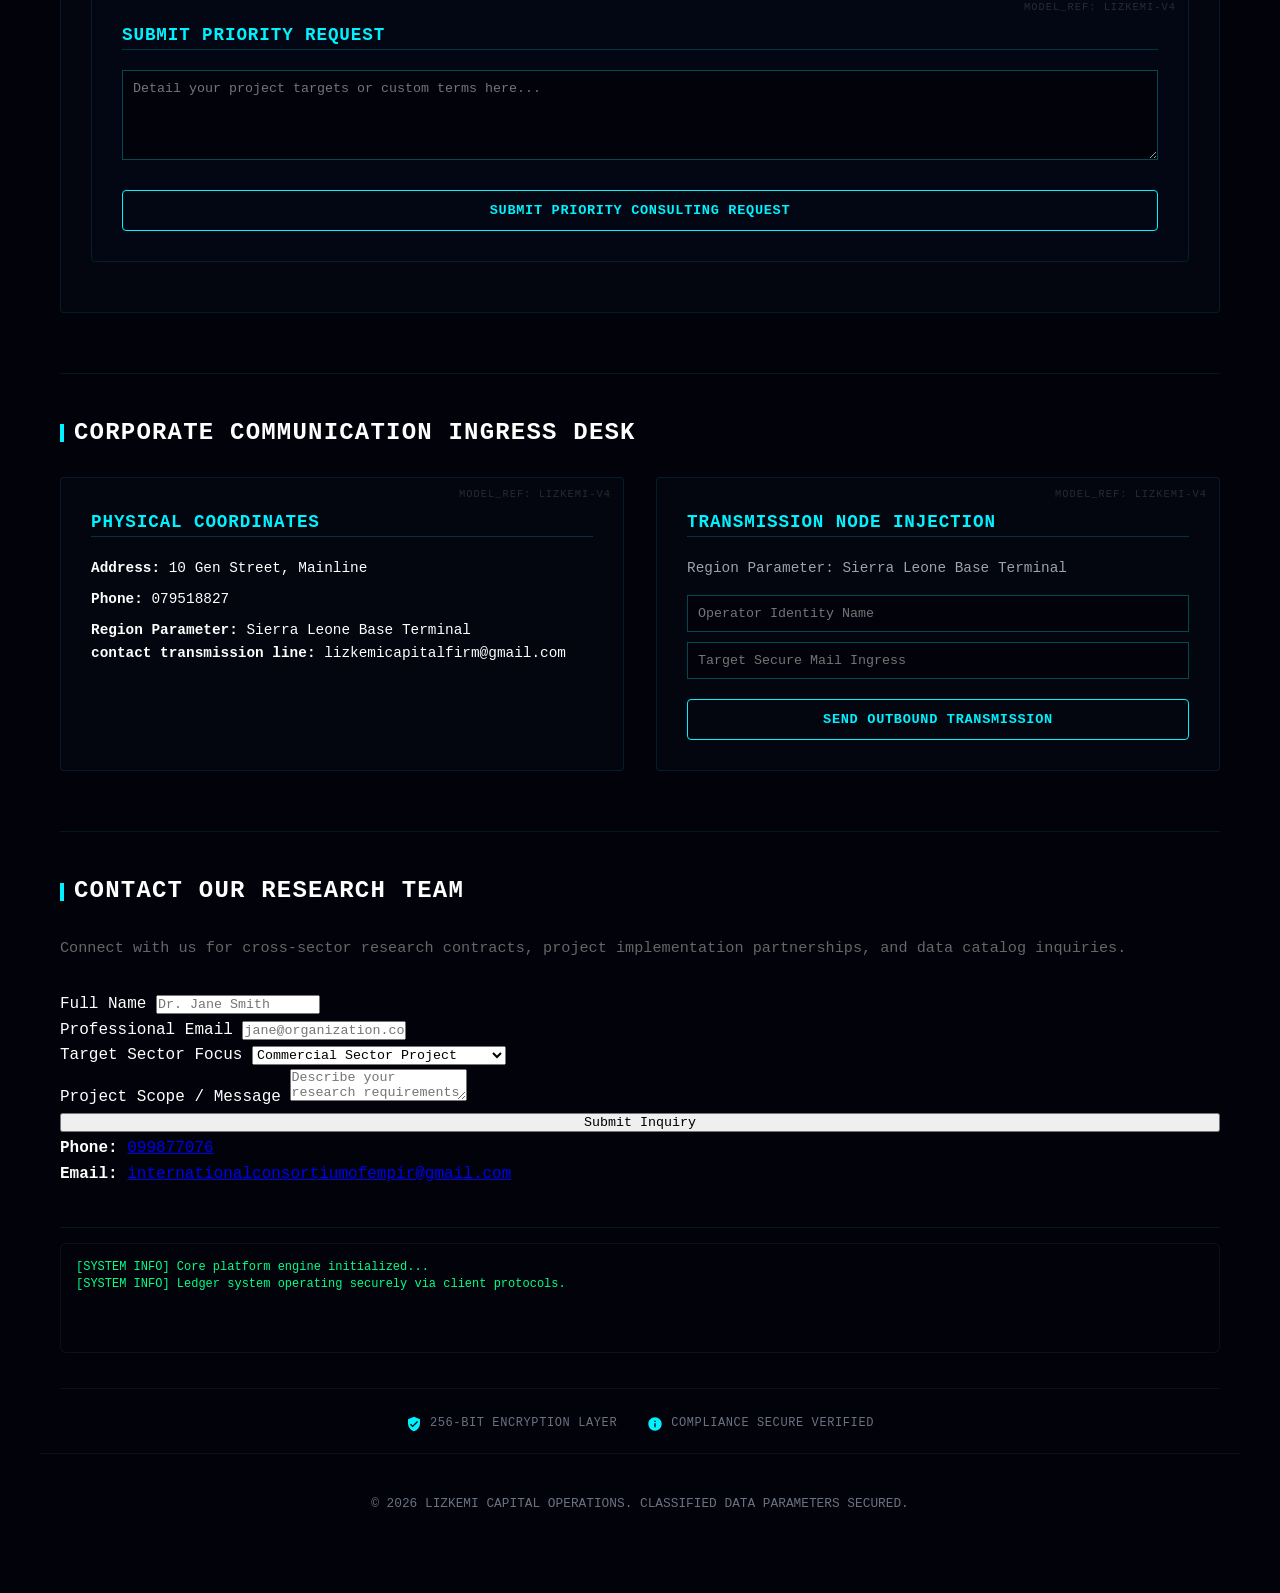
==== commit acf20415: "Add contact section with inquiry form" ====
--- a/index.html
+++ b/index.html
@@ -1730,6 +1730,43 @@
             </div>
         </div>
     </section>
+     <section id="contact">
+            <div class="contact-container">
+                <h2>Contact Our Research Team</h2>
+                <p style="color: #666; font-size: 0.95rem; margin-bottom: 2rem;">Connect with us for cross-sector research contracts, project implementation partnerships, and data catalog inquiries.</p>
+                
+                <form id="iceaContactForm" class="contact-form">
+                    <div class="form-group">
+                        <label for="name">Full Name</label>
+                        <input type="text" id="name" placeholder="Dr. Jane Smith" required>
+                    </div>
+                    <div class="form-group">
+                        <label for="email">Professional Email</label>
+                        <input type="email" id="email" placeholder="jane@organization.com" required>
+                    </div>
+                    <div class="form-group">
+                        <label for="sector">Target Sector Focus</label>
+                        <select id="sector">
+                            <option value="Commercial Sector Project">Commercial Sector Project</option>
+                            <option value="Private Sector Initiative">Private Sector Initiative</option>
+                            <option value="Government / Public Policy">Government / Public Policy</option>
+                            <option value="NGO / Human Rights Evaluation">NGO / Human Rights Evaluation</option>
+                            <option value="Data Sales Inquiry">Data Sales Inquiry</option>
+                        </select>
+                    </div>
+                    <div class="form-group">
+                        <label for="message">Project Scope / Message</label>
+                        <textarea id="message" placeholder="Describe your research requirements or project implementation goals..." required></textarea>
+                    </div>
+                    <button type="submit" class="btn" style="width: 100%; text-align: center;">Submit Inquiry</button>
+                </form>
+
+                <div class="contact-details">
+                    <p><strong>Phone:</strong> <a href="tel:099877076">099877076</a></p>
+                    <p><strong>Email:</strong> <a href="mailto:internationalconsortiumofempir@gmail.com">internationalconsortiumofempir@gmail.com</a></p>
+                </div>
+            </div>
+        </section>
 
     <div class="system-log-box" id="systemLog">
         [SYSTEM INFO] Core platform engine initialized...<br>
@@ -2466,6 +2503,7 @@
             autoDisplay: false
         }, 'google_translate_element');
     }
+         
 </script>
   <!-- 2. JavaScript Initialization -->
     <script type="text/javascript">
@@ -2481,6 +2519,54 @@
 
     <!-- 3. Google Translate Library Script -->
     <script type="text/javascript" src="//translate.google.com/translate_a/element.js?cb=googleTranslateElementInit"></script>
-
+   <script>
+        document.addEventListener('DOMContentLoaded', () => {
+            const links = document.querySelectorAll('.nav-links a');
+            
+            links.forEach(link => {
+                link.addEventListener('click', (e) => {
+                    e.preventDefault();
+                    const targetId = link.getAttribute('href');
+                    const targetSection = document.querySelector(targetId);
+                    
+                    if (targetSection) {
+                        targetSection.scrollIntoView({
+                            behavior: 'smooth'
+                        });
+                    }
+
+                    links.forEach(l => l.classList.remove('active'));
+                    link.classList.add('active');
+                });
+            });
+
+            // Form Mailto Integration Logic
+            const contactForm = document.getElementById('lizkemicapitalfirmContactForm');
+            if (contactForm) {
+                contactForm.addEventListener('submit', (e) => {
+                    e.preventDefault();
+                    
+                    const name = document.getElementById('name').value;
+                    const email = document.getElementById('email').value;
+                    const sector = document.getElementById('sector').value;
+                    const message = document.getElementById('message').value;
+
+                    const recipientEmail = "lizkemicapital@gmail.com";
+                    const subject = encodeURIComponent(`lizkemicapital firm Inquiry: ${sector} - from ${name}`);
+                    const body = encodeURIComponent(
+                        `Name: ${name}\n` +
+                        `Email: ${email}\n` +
+                        `Target Sector: ${sector}\n\n` +
+                        `Message/Scope:\n${message}`
+                    );
+
+                    // Trigger the mailto link action
+                    window.location.href = `mailto:${recipientEmail}?subject=${subject}&body=${body}`;
+                });
+            }
+
+            console.log("Lizkemi capital firm Unified Centralized Portal initialized successfully.");
+        });
+    </script>
 </body>
 </html>
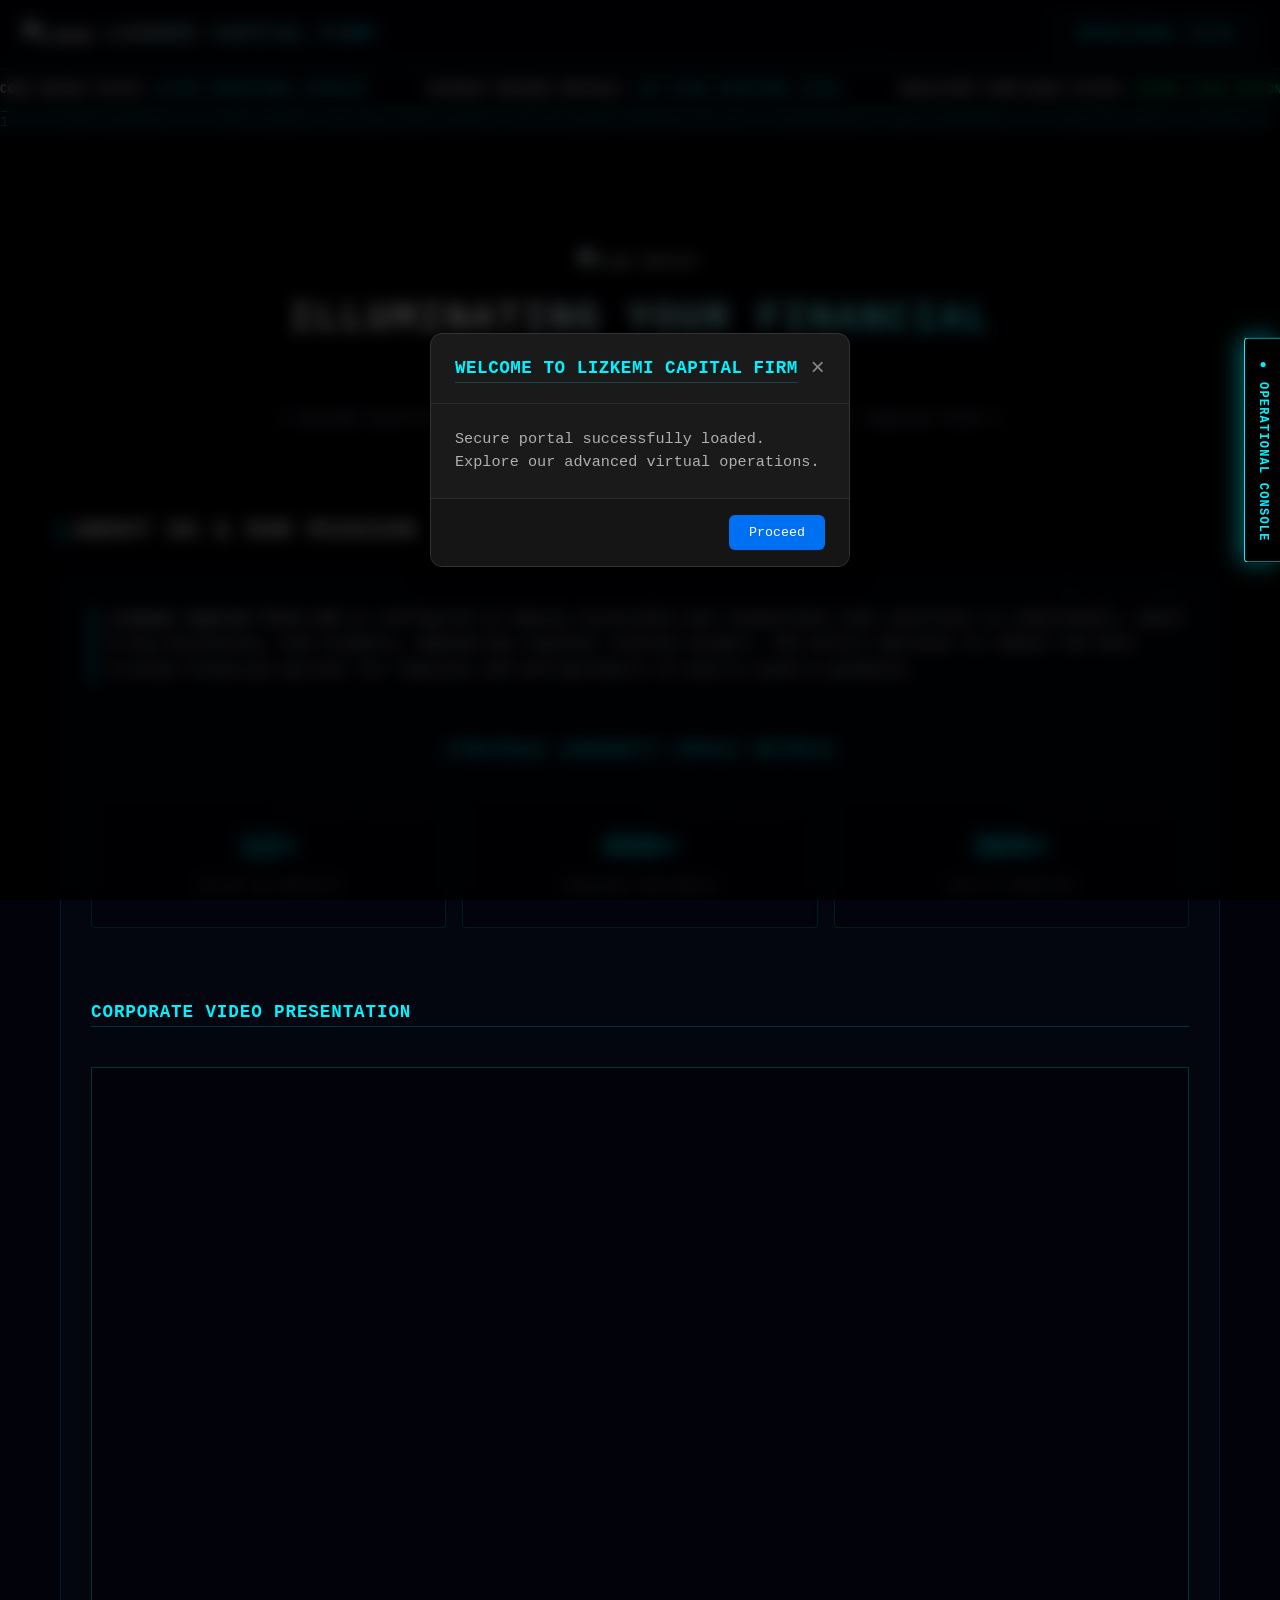
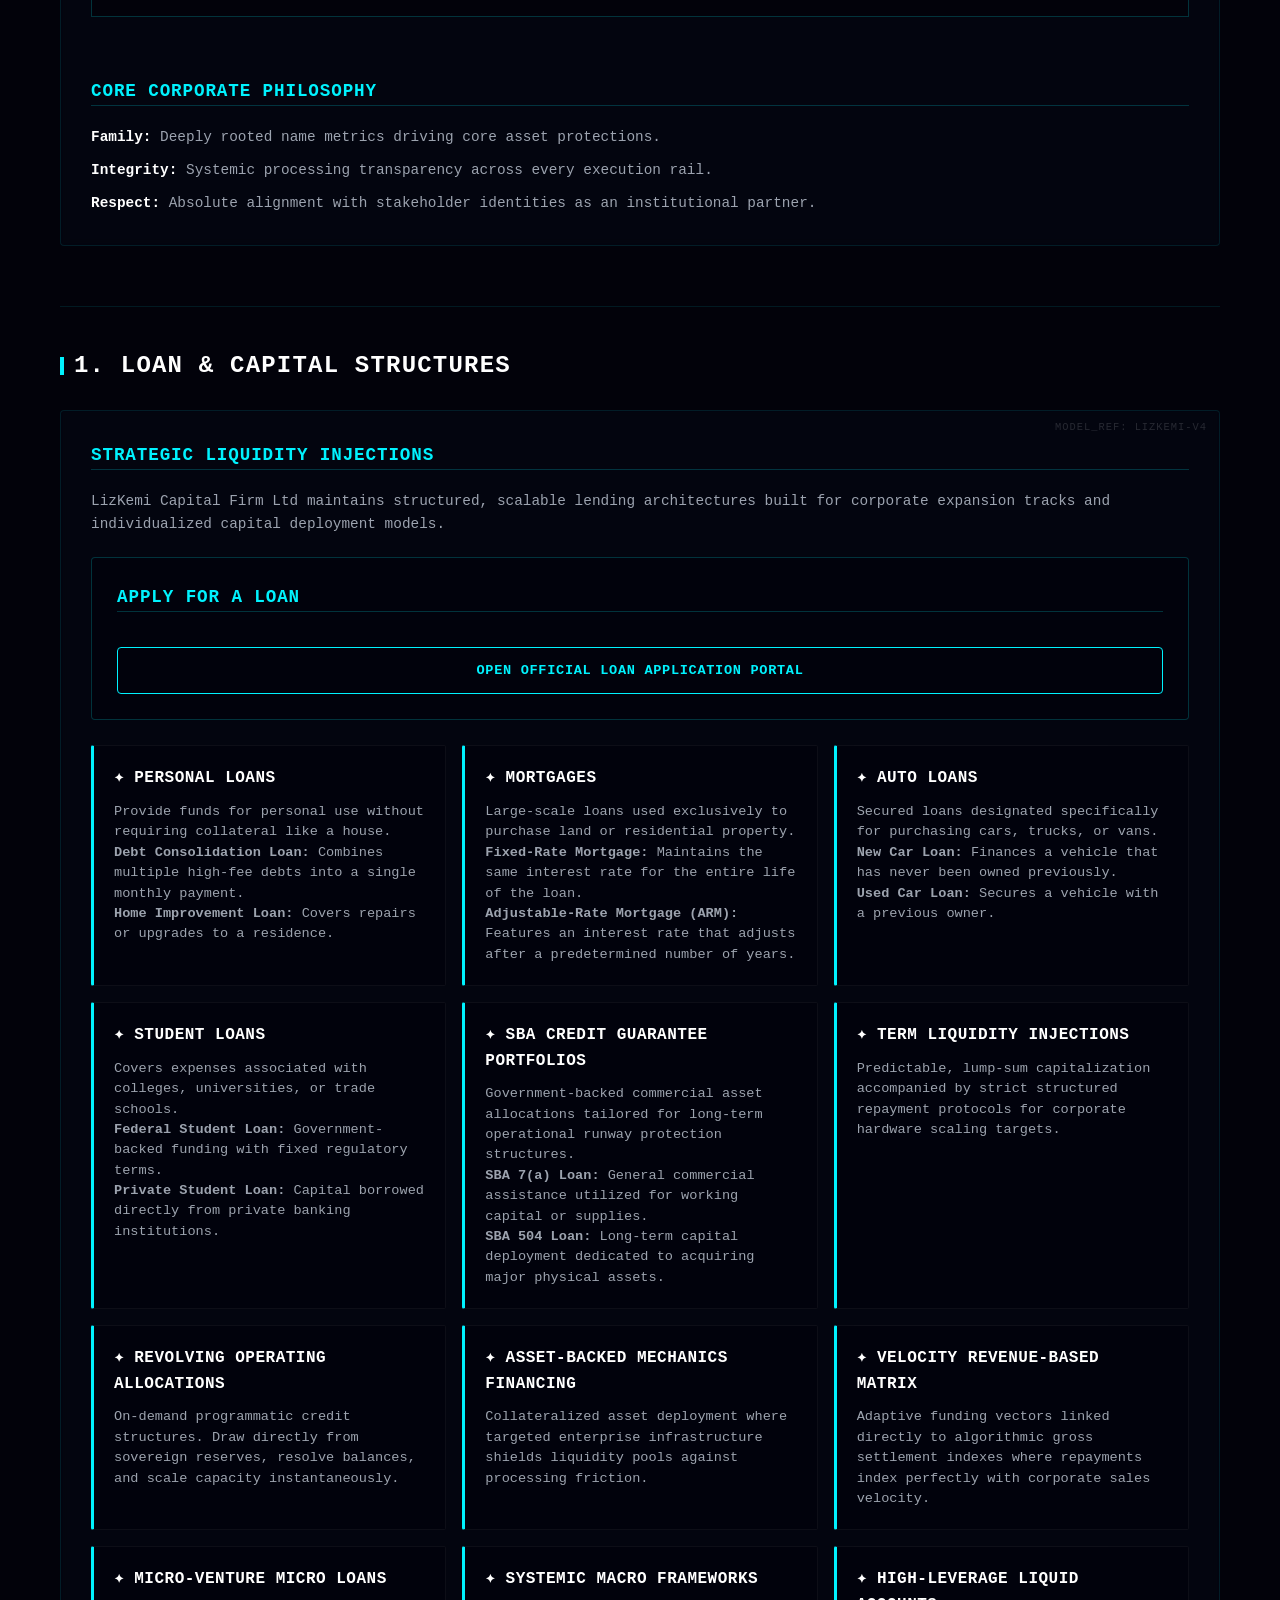
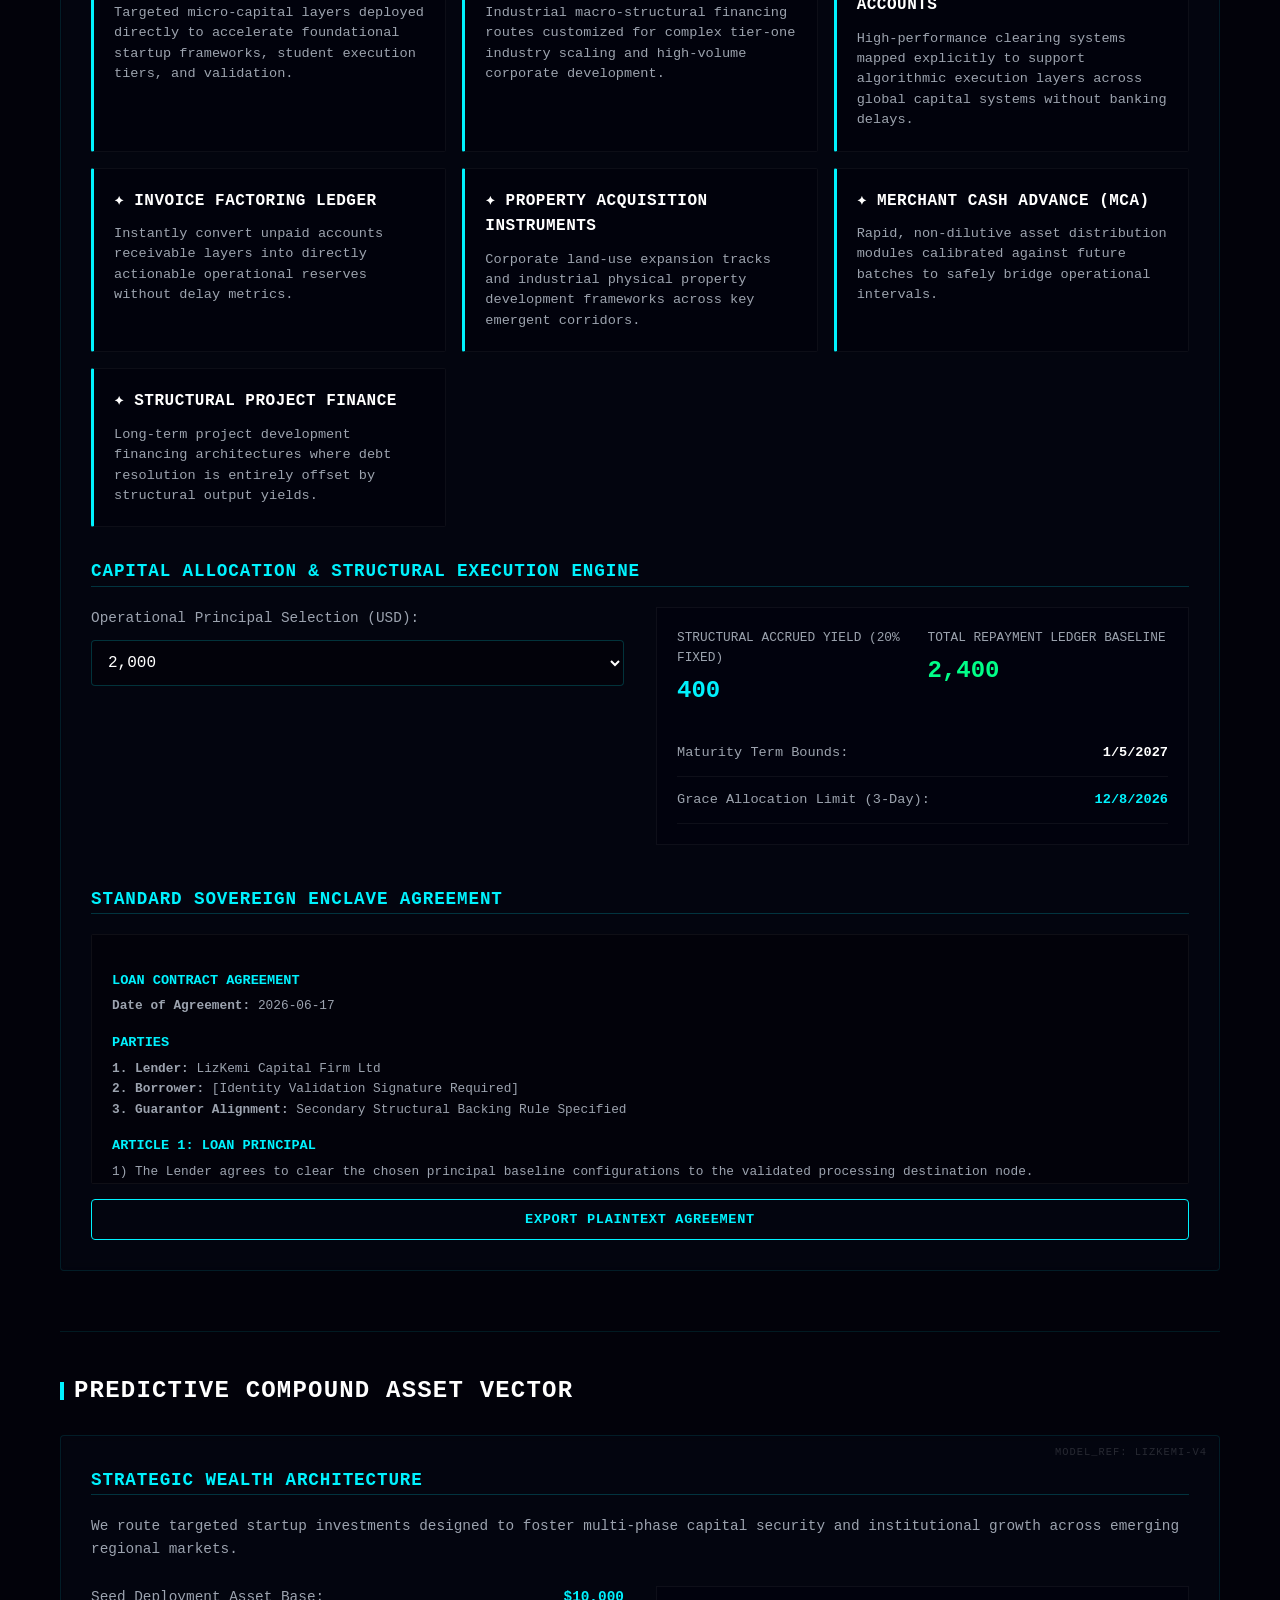
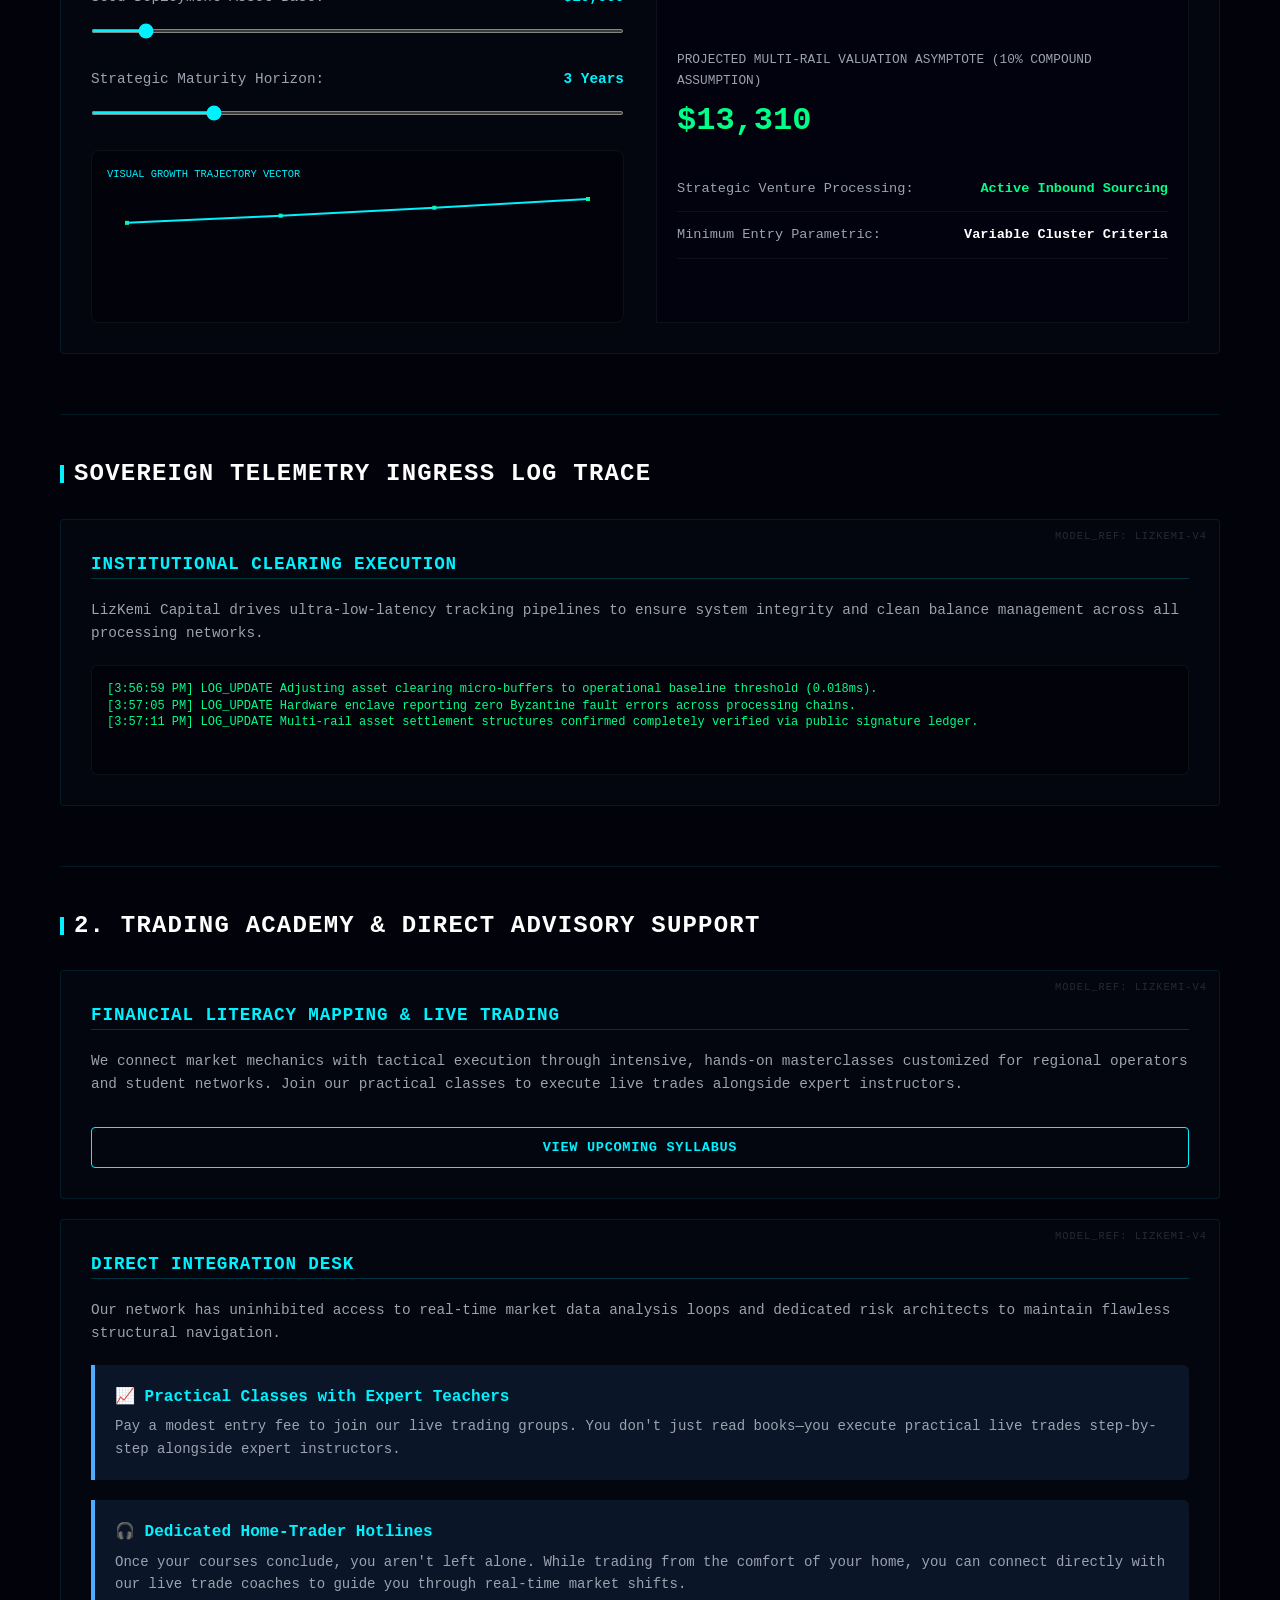
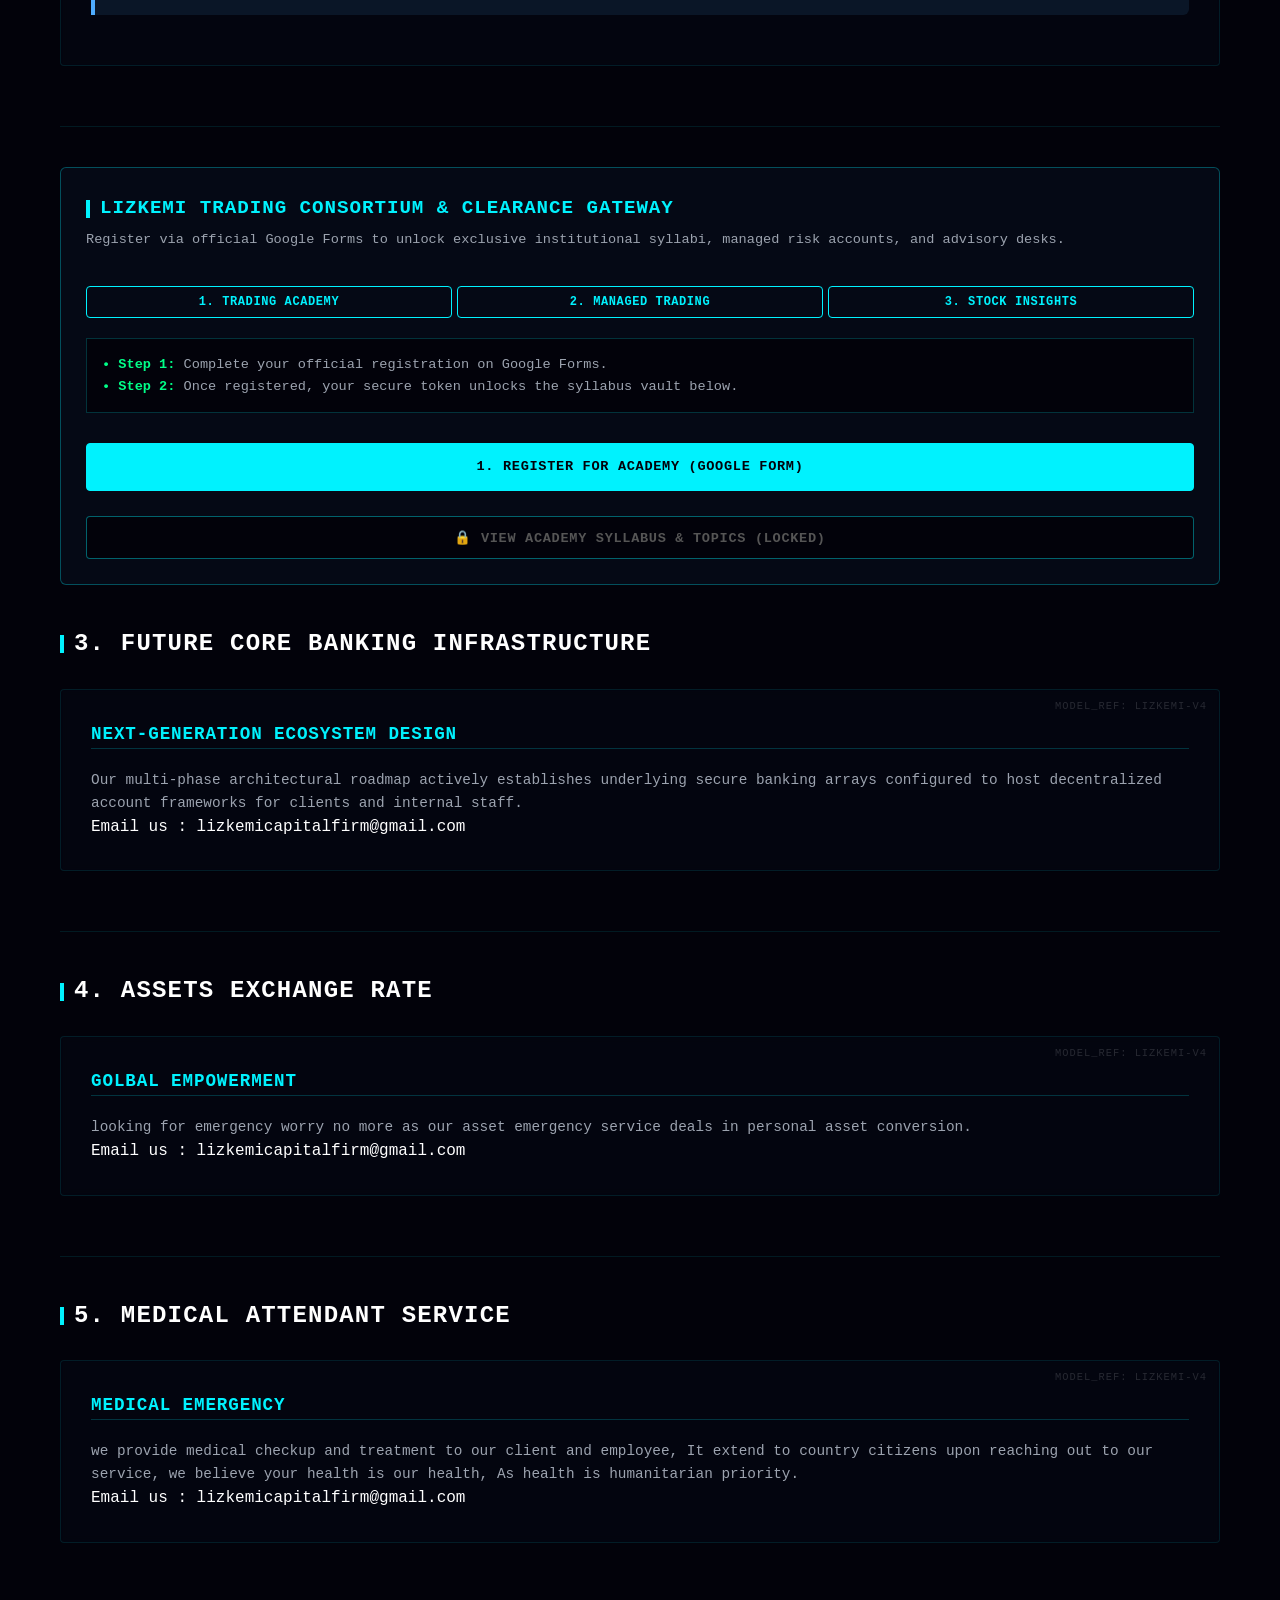
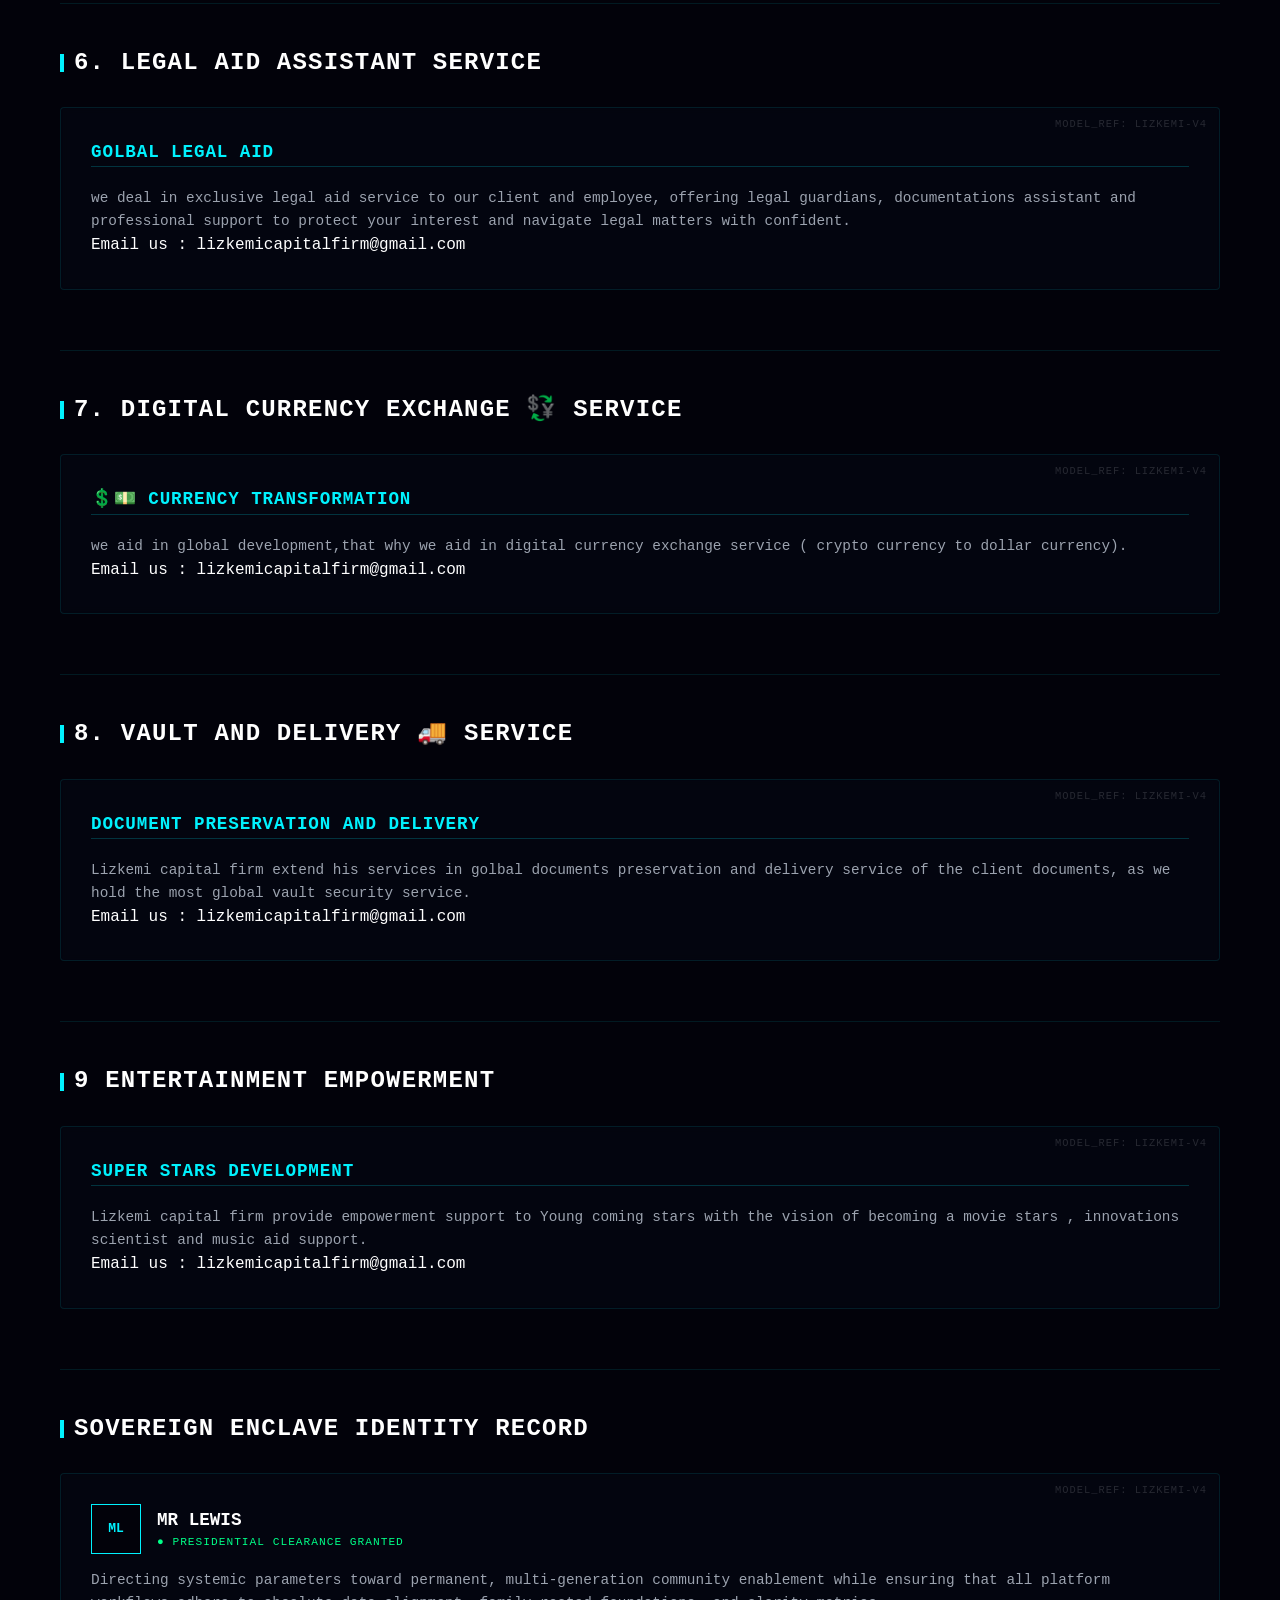
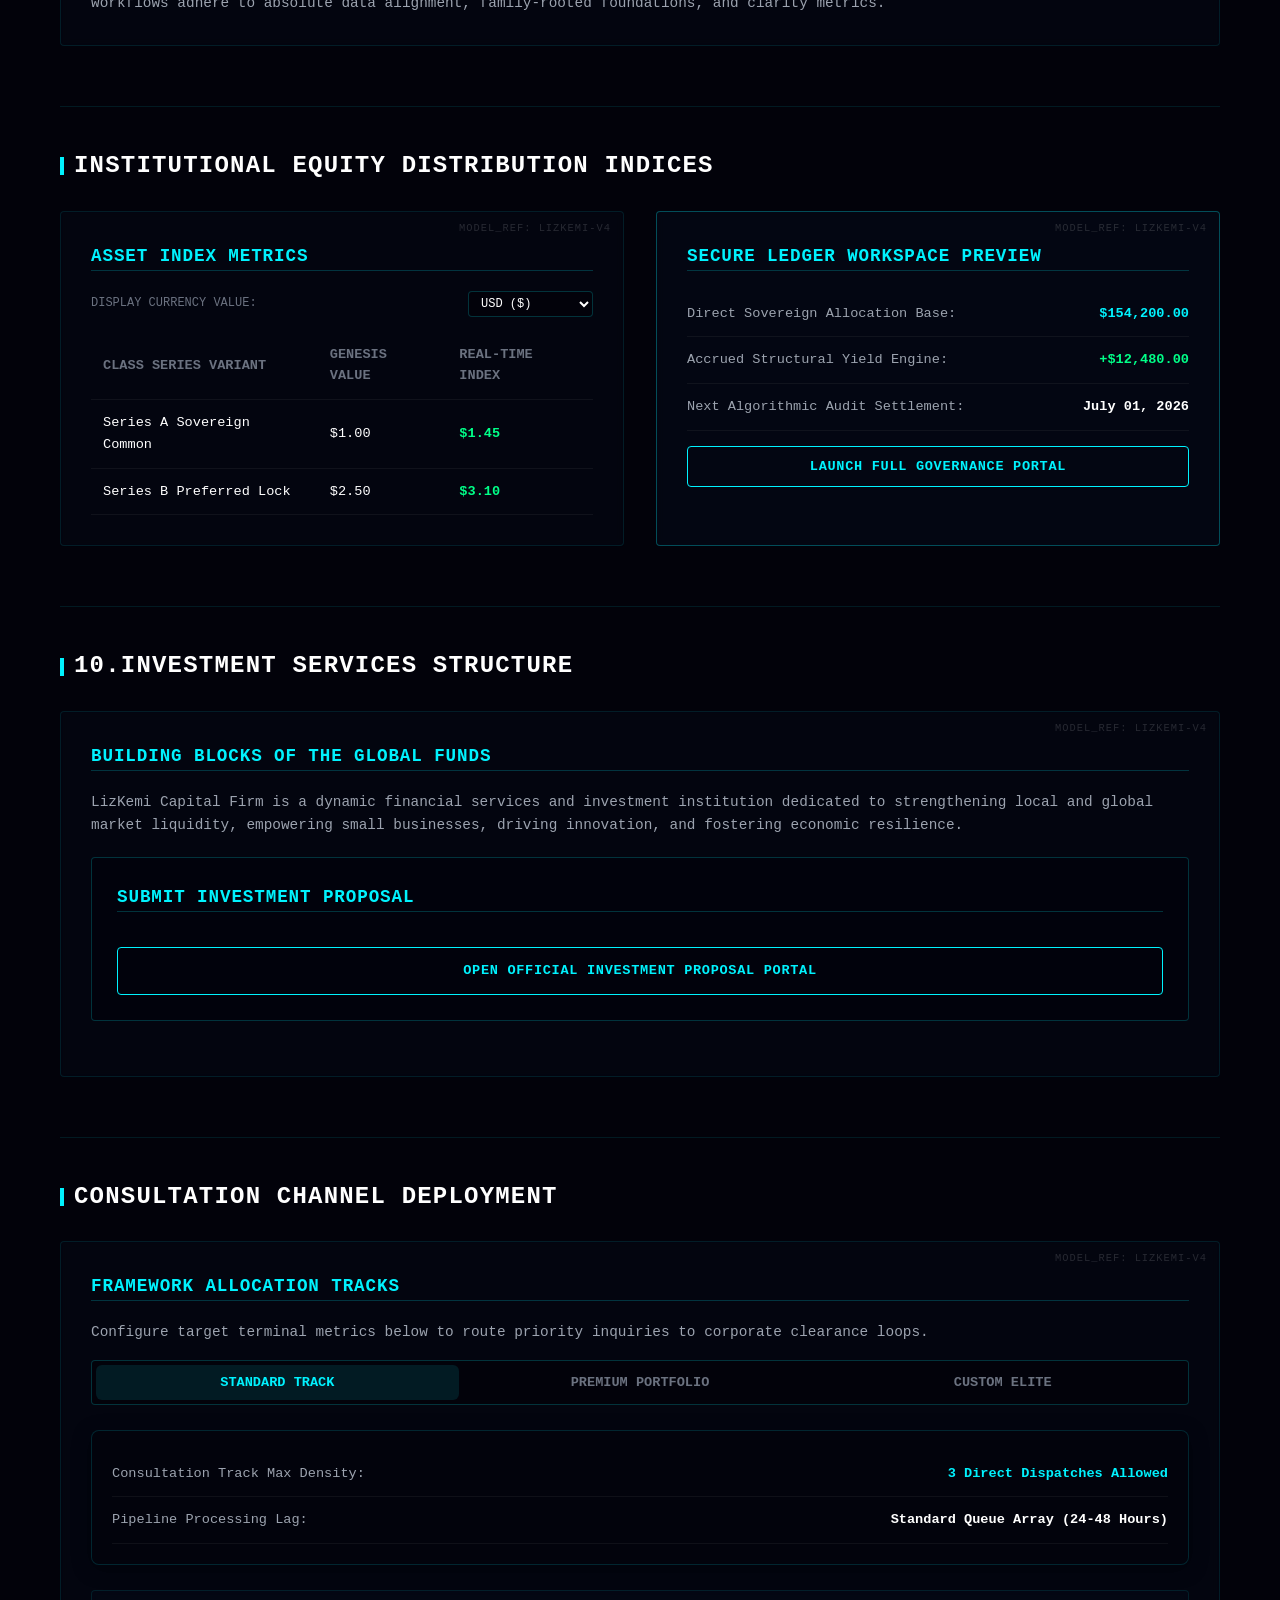
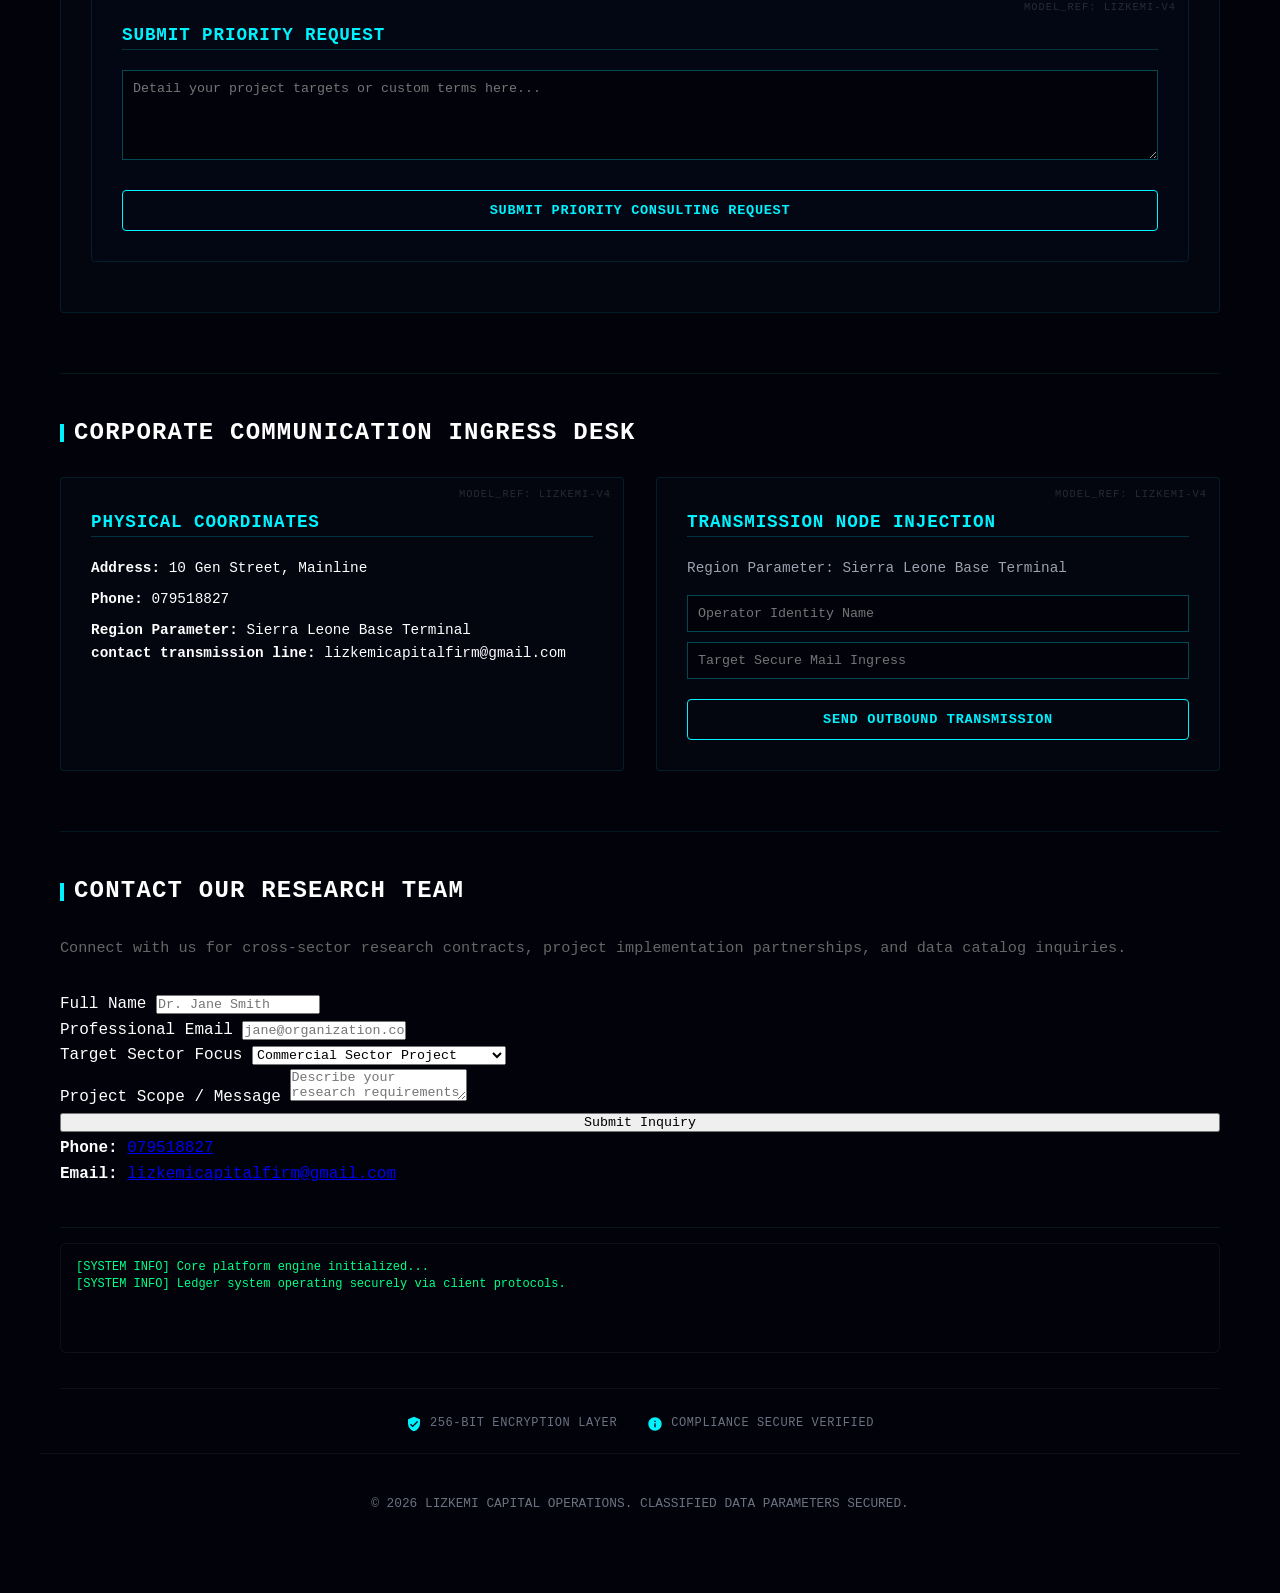
==== commit a434c6b8: "Update contact details and recipient email address" ====
--- a/index.html
+++ b/index.html
@@ -1762,8 +1762,8 @@
                 </form>
 
                 <div class="contact-details">
-                    <p><strong>Phone:</strong> <a href="tel:099877076">099877076</a></p>
-                    <p><strong>Email:</strong> <a href="mailto:internationalconsortiumofempir@gmail.com">internationalconsortiumofempir@gmail.com</a></p>
+                    <p><strong>Phone:</strong> <a href="tel:079518827">079518827</a></p>
+                    <p><strong>Email:</strong> <a href="mailto:lizkemicapitalfirm@gmail.com">lizkemicapitalfirm@gmail.com</a></p>
                 </div>
             </div>
         </section>
@@ -2551,7 +2551,7 @@
                     const sector = document.getElementById('sector').value;
                     const message = document.getElementById('message').value;
 
-                    const recipientEmail = "lizkemicapital@gmail.com";
+                    const recipientEmail = "lizkemicapitalfirm@gmail.com.com";
                     const subject = encodeURIComponent(`lizkemicapital firm Inquiry: ${sector} - from ${name}`);
                     const body = encodeURIComponent(
                         `Name: ${name}\n` +
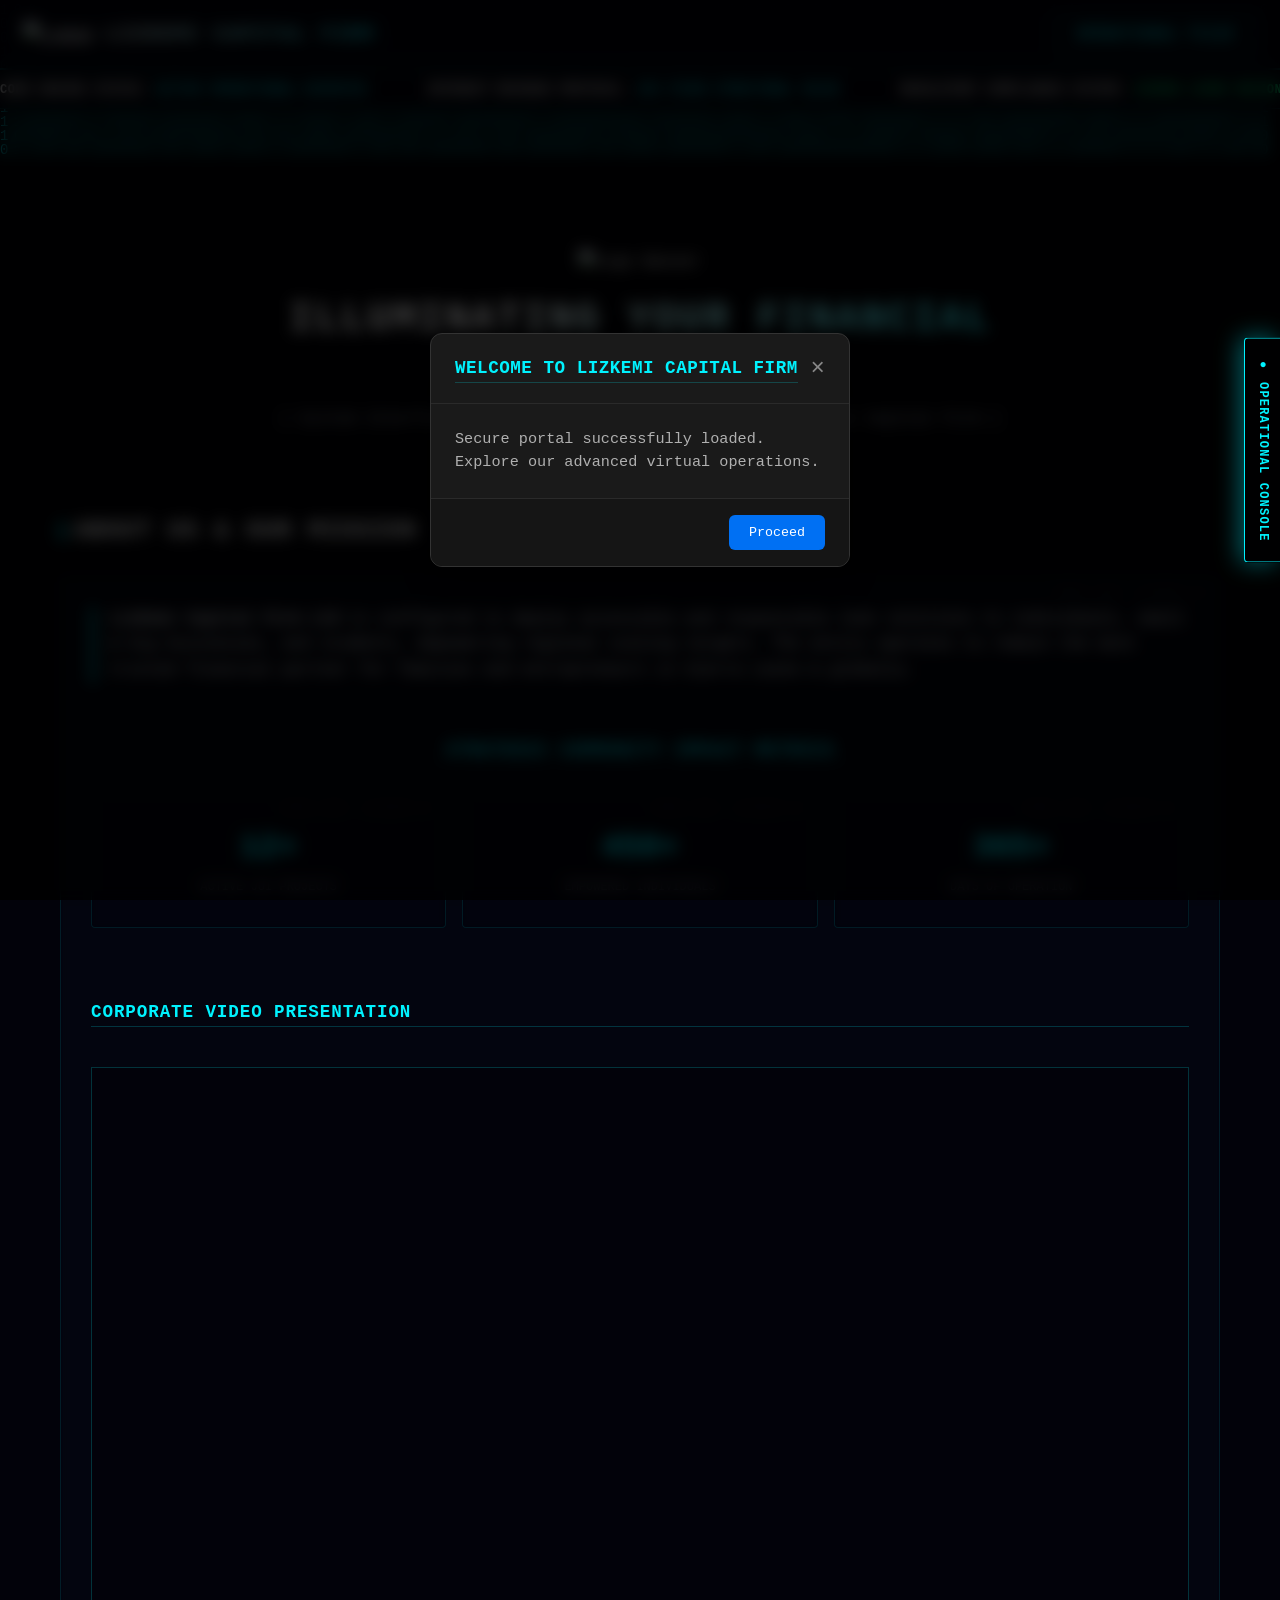
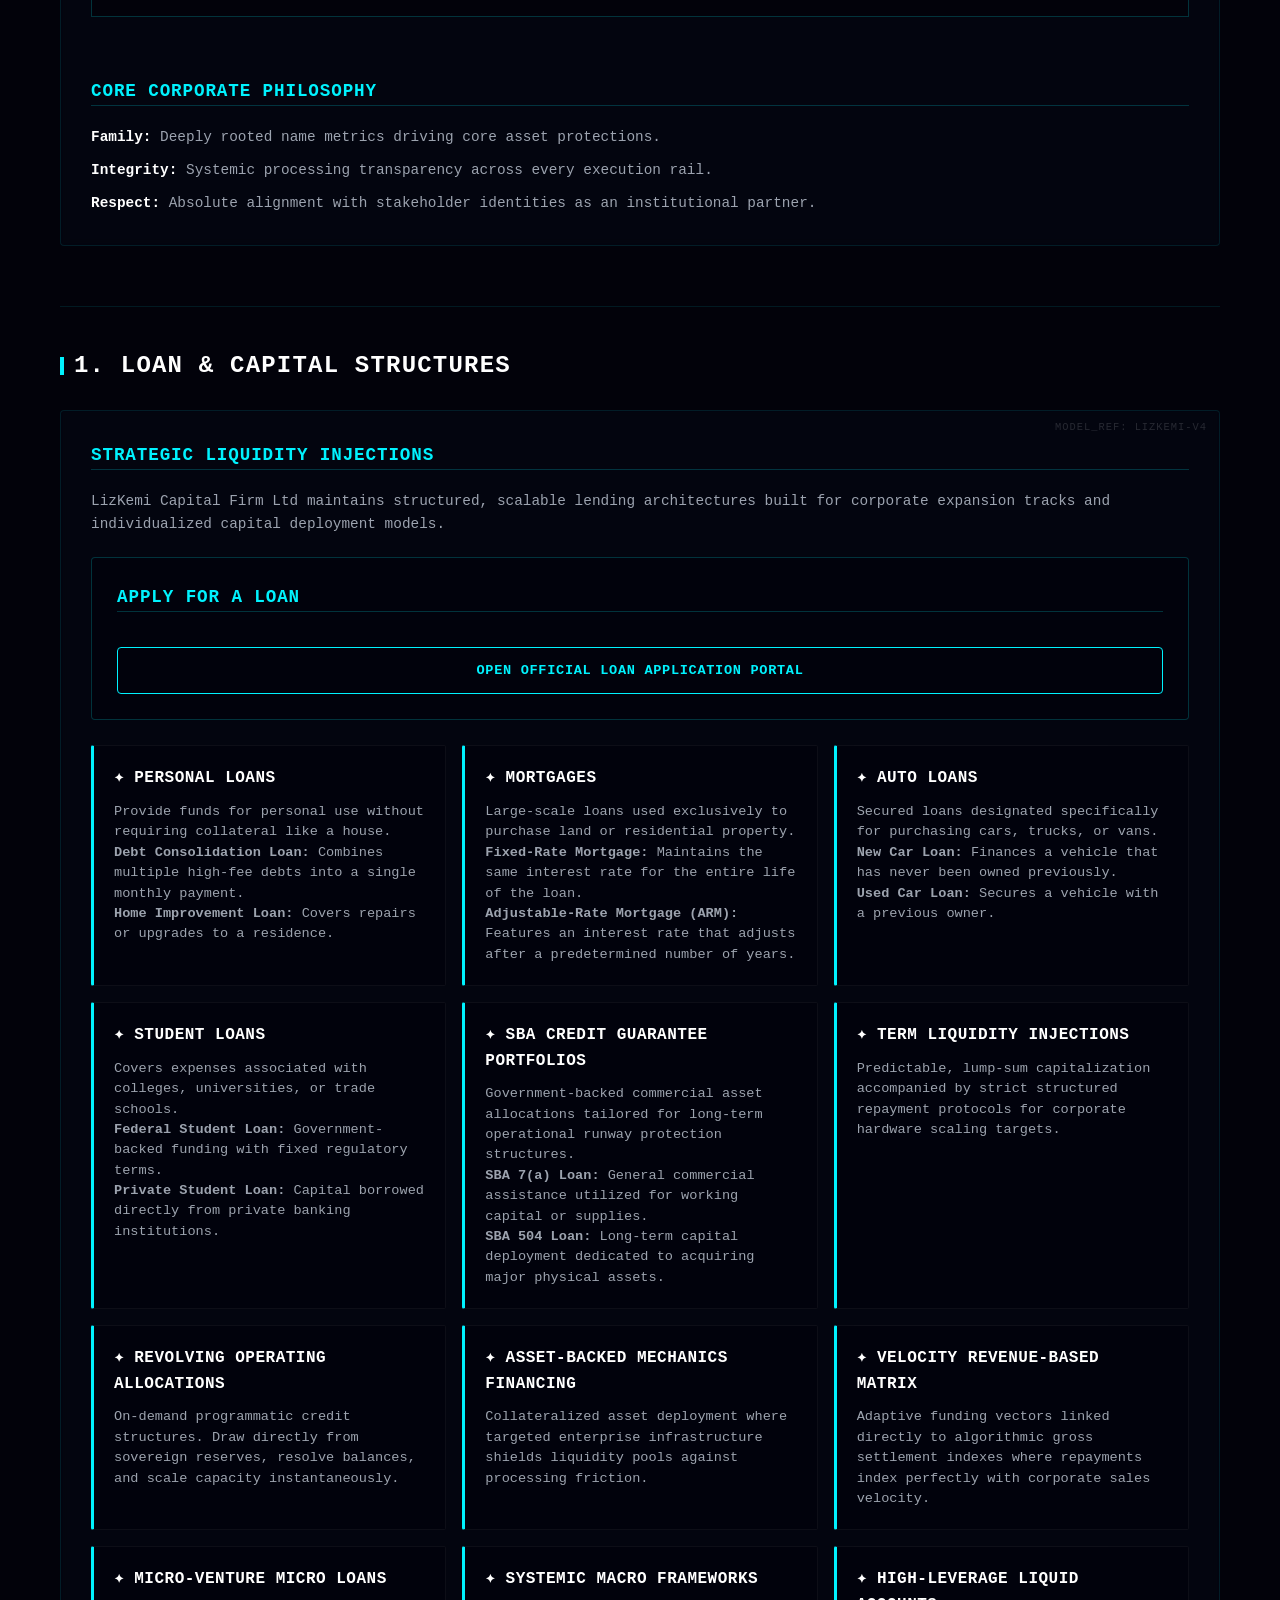
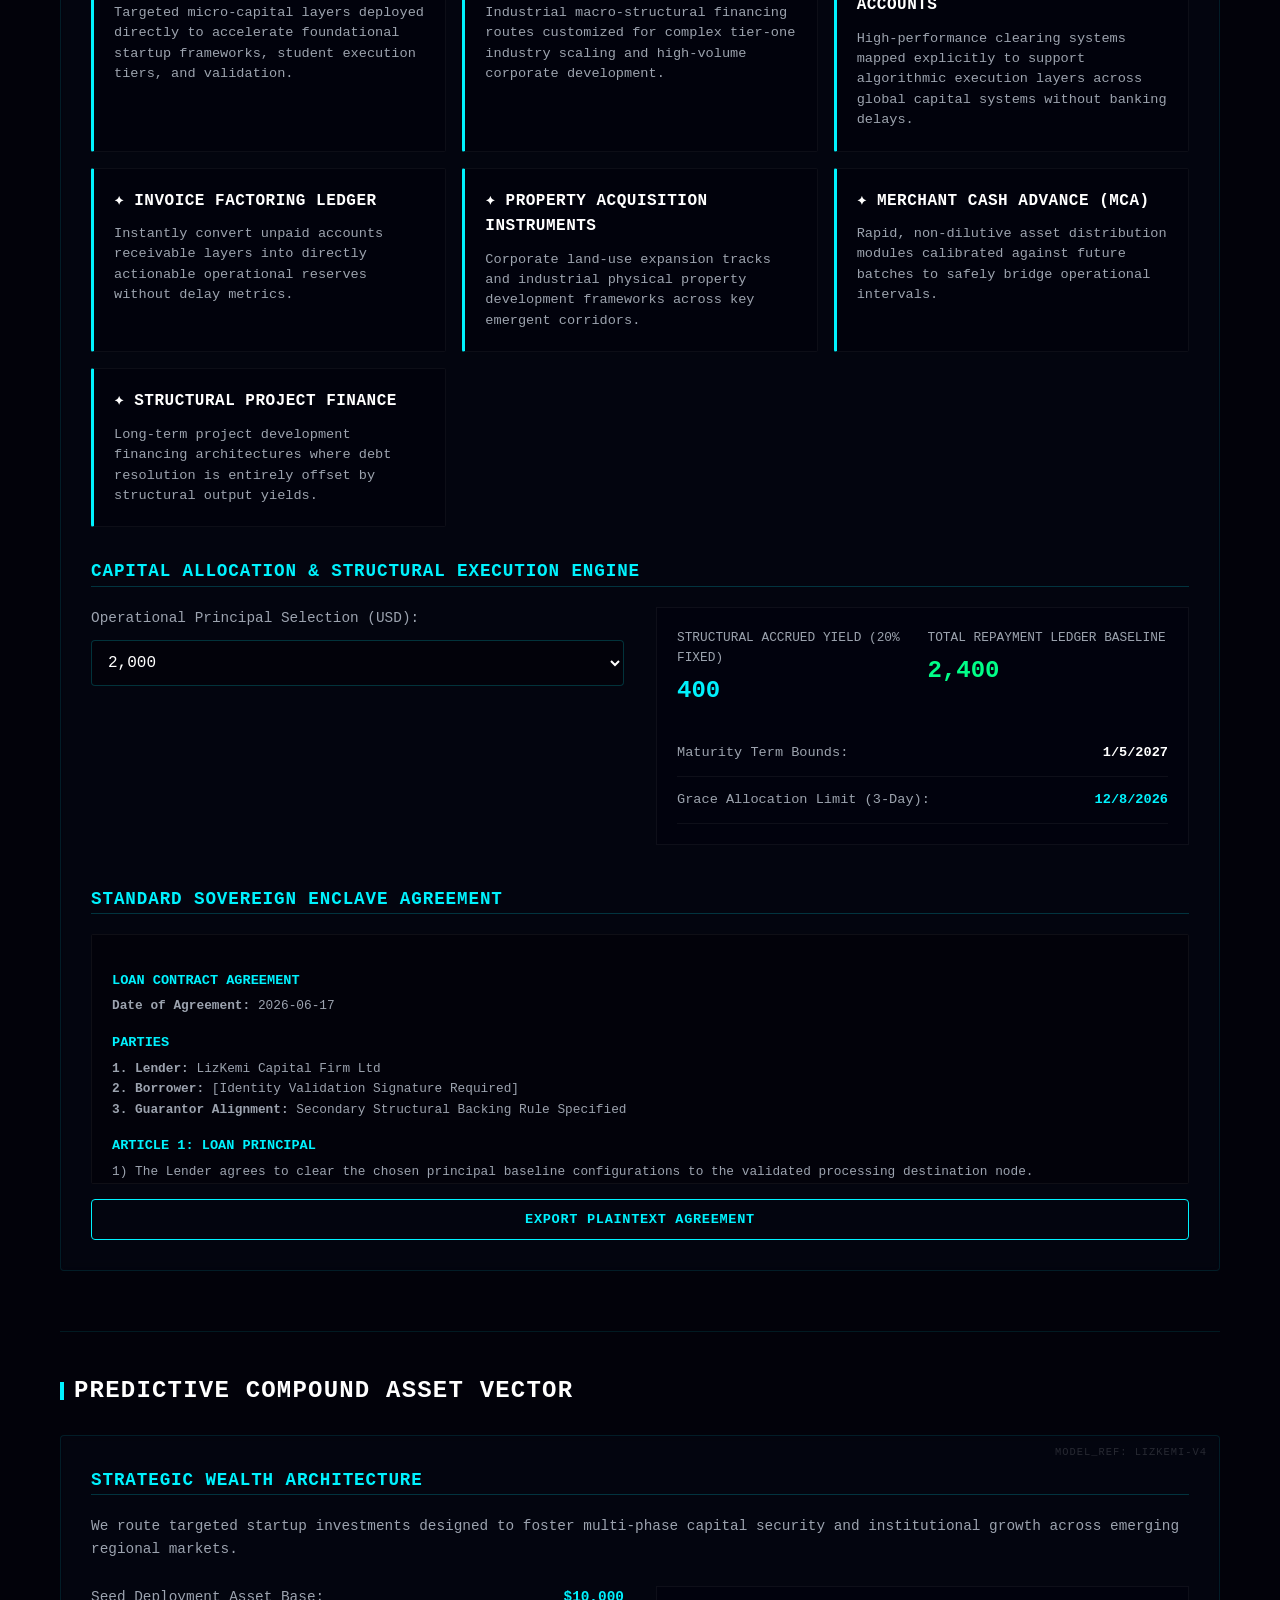
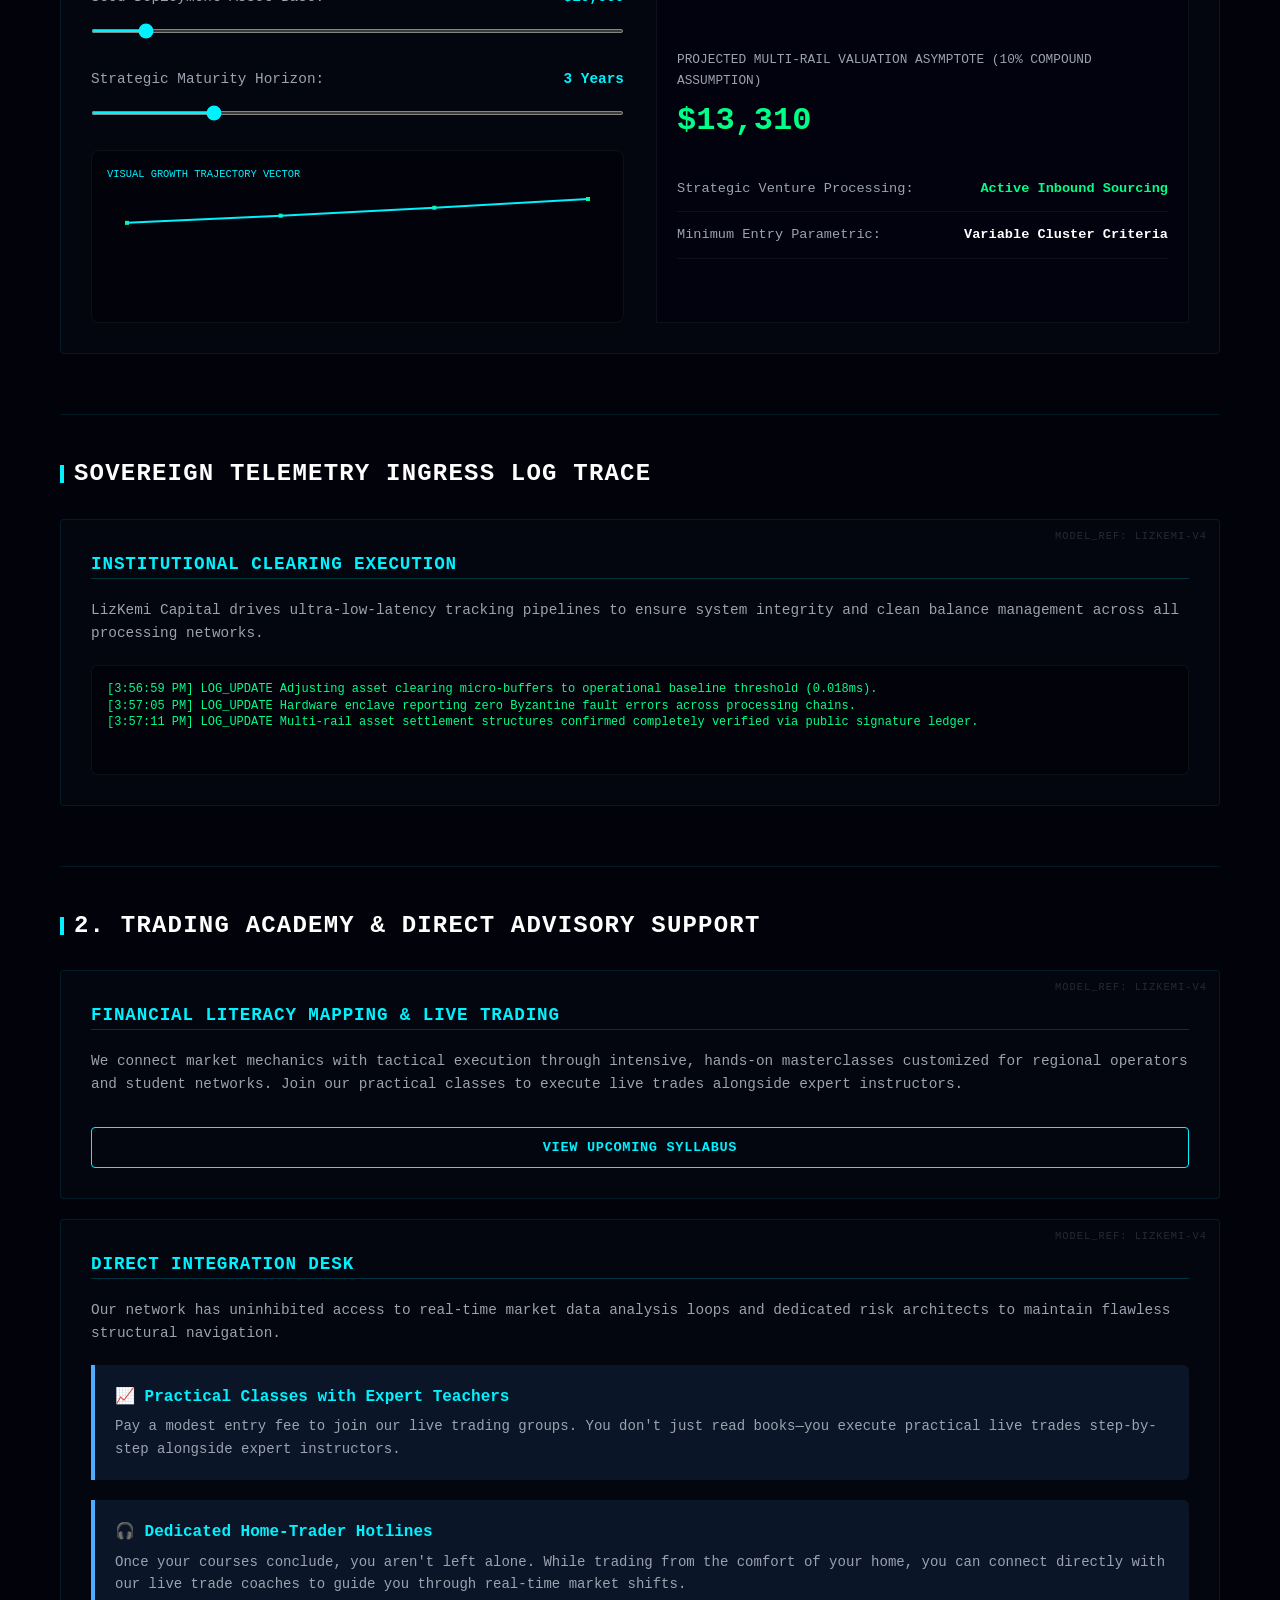
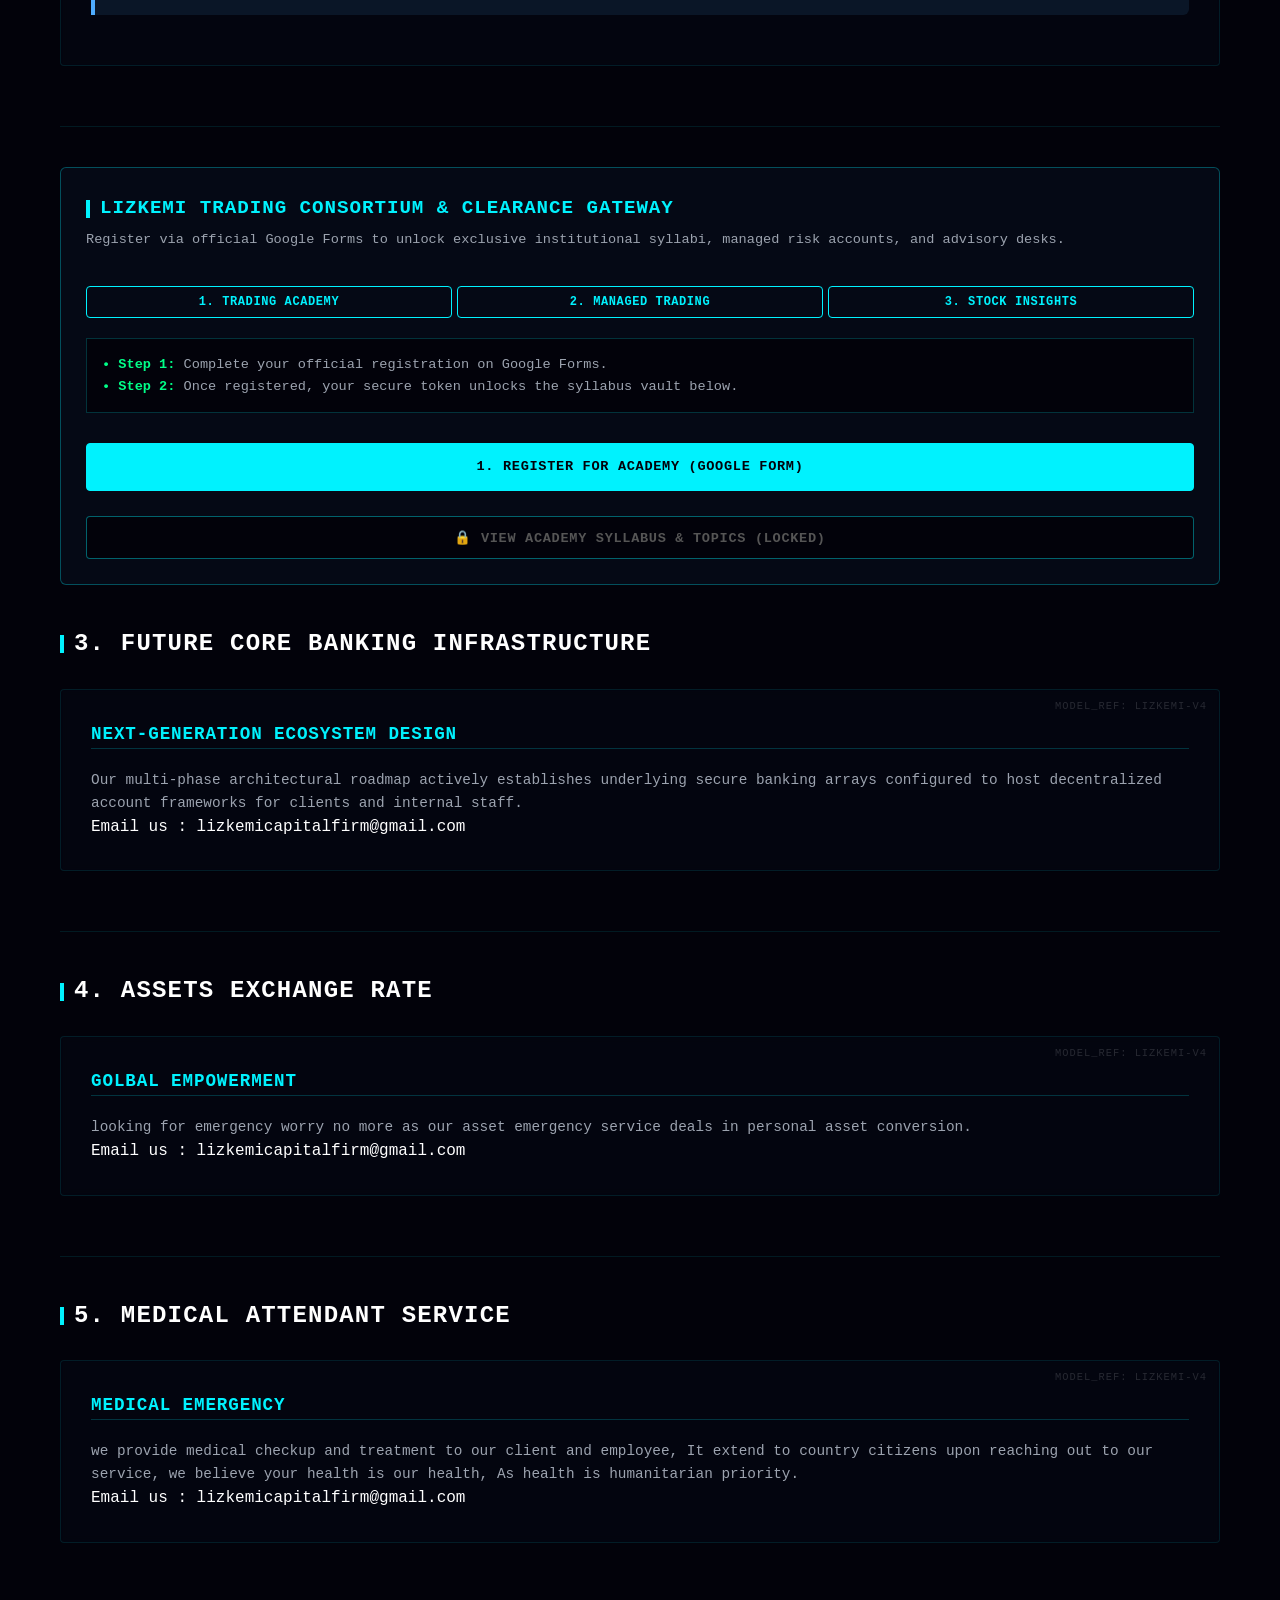
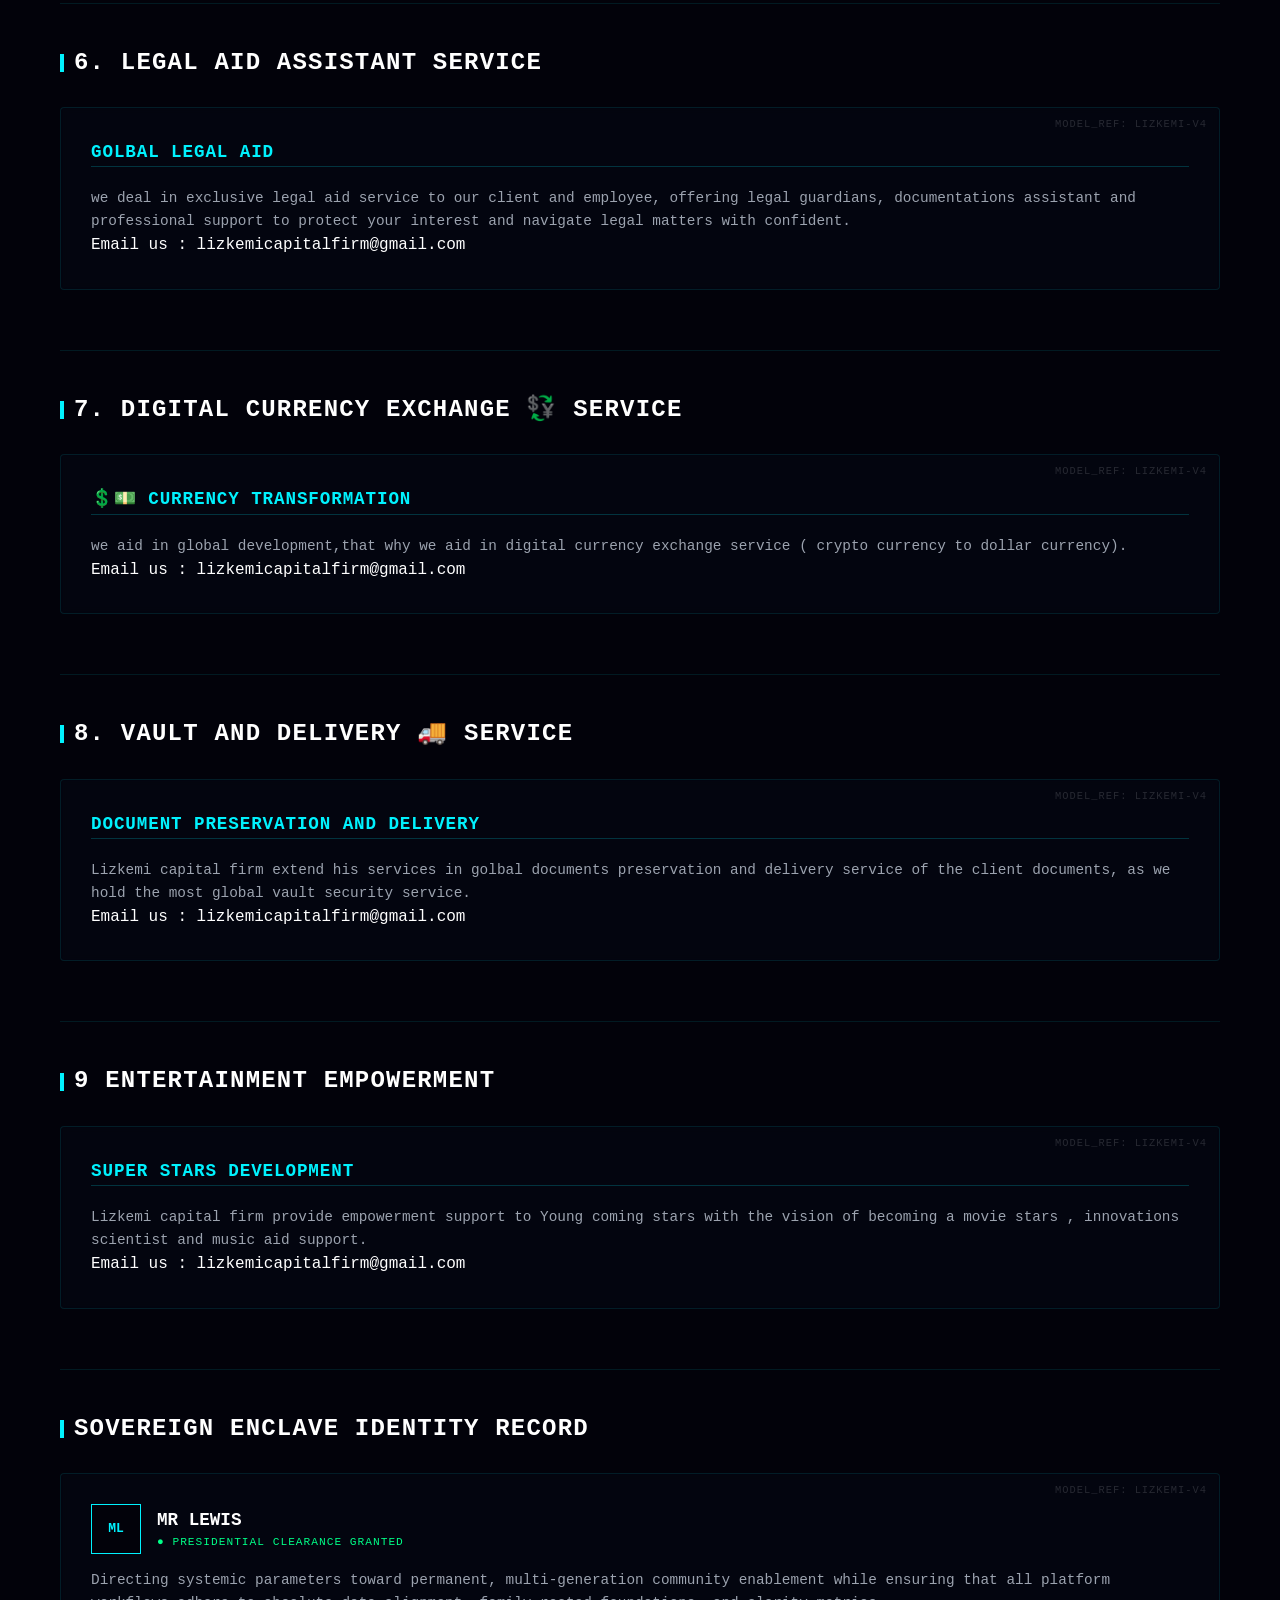
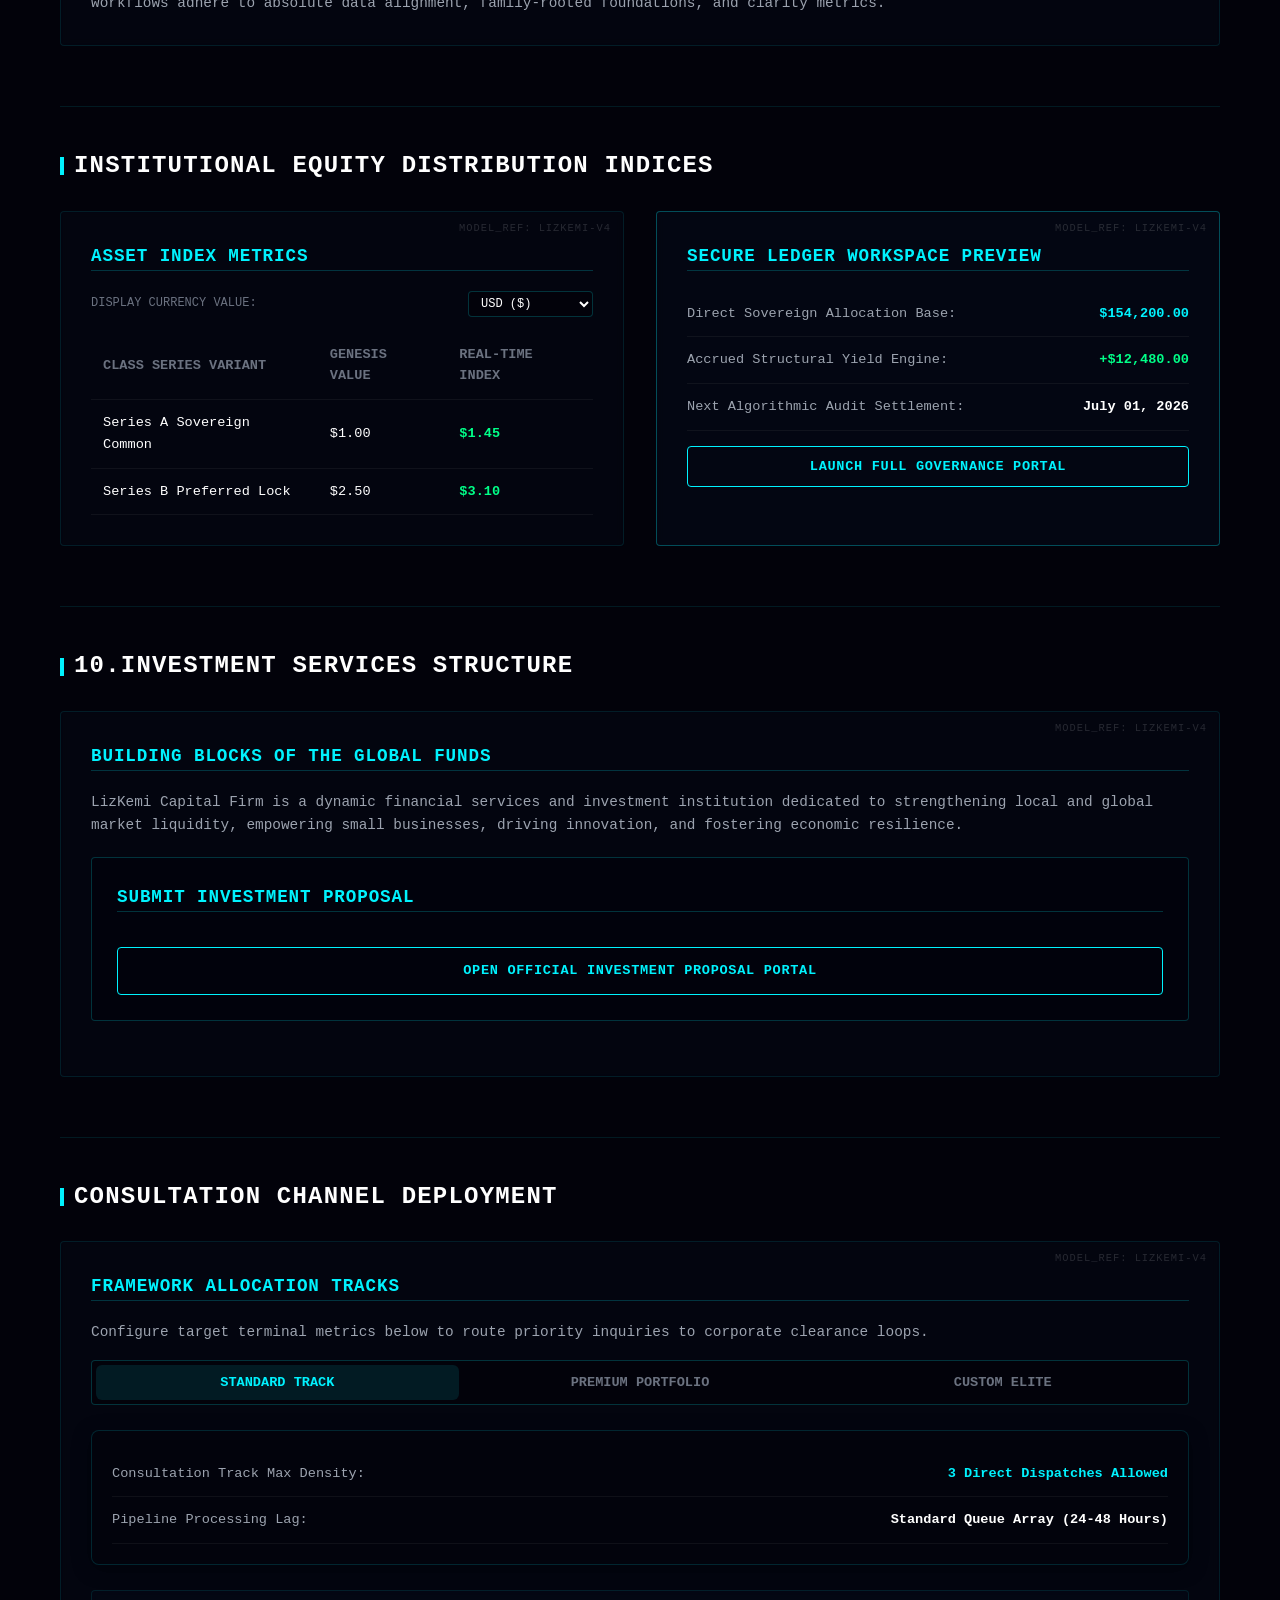
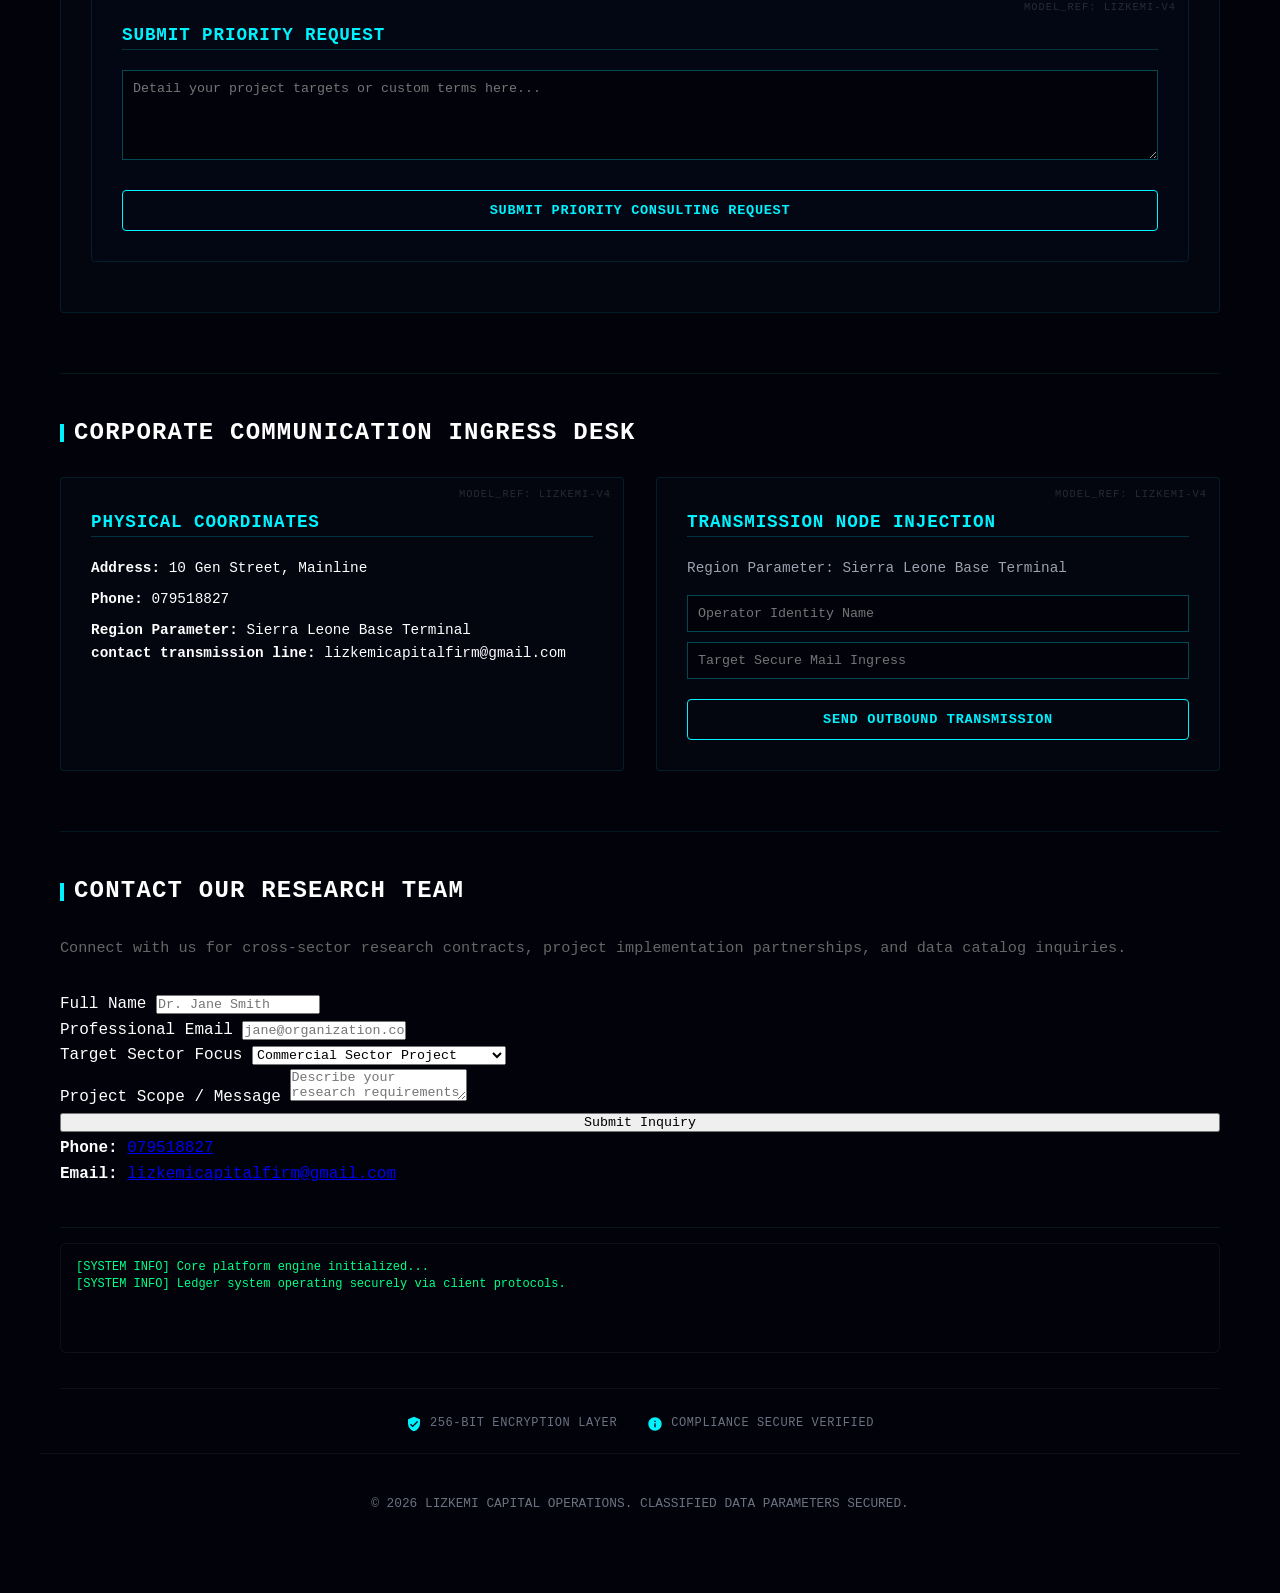
==== commit 1b8f61ef: "Update index.html" ====
--- a/index.html
+++ b/index.html
@@ -2541,32 +2541,24 @@
             });
 
             // Form Mailto Integration Logic
-            const contactForm = document.getElementById('lizkemicapitalfirmContactForm');
-            if (contactForm) {
-                contactForm.addEventListener('submit', (e) => {
-                    e.preventDefault();
-                    
-                    const name = document.getElementById('name').value;
-                    const email = document.getElementById('email').value;
-                    const sector = document.getElementById('sector').value;
-                    const message = document.getElementById('message').value;
-
-                    const recipientEmail = "lizkemicapitalfirm@gmail.com.com";
-                    const subject = encodeURIComponent(`lizkemicapital firm Inquiry: ${sector} - from ${name}`);
-                    const body = encodeURIComponent(
-                        `Name: ${name}\n` +
-                        `Email: ${email}\n` +
-                        `Target Sector: ${sector}\n\n` +
-                        `Message/Scope:\n${message}`
-                    );
-
-                    // Trigger the mailto link action
-                    window.location.href = `mailto:${recipientEmail}?subject=${subject}&body=${body}`;
-                });
-            }
-
-            console.log("Lizkemi capital firm Unified Centralized Portal initialized successfully.");
-        });
-    </script>
+            <form action="mailto:lizkemicapitalfirm@gmail.com" method="post" enctype="text/plain">
+  <label for="name">Full Name</label><br>
+  <input type="text" id="name" name="Full Name" required><br><br>
+
+  <label for="email">Professional Email</label><br>
+  <input type="email" id="email" name="Client Email" required><br><br>
+
+  <label for="sector">Target Sector Focus</label><br>
+  <select id="sector" name="Target Sector">
+    <option value="Commercial Sector Project">Commercial Sector Project</option>
+    <option value="Research Contract">Research Contract</option>
+  </select><br><br>
+
+  <label for="message">Project Scope / Message</label><br>
+  <textarea id="message" name="Project Scope" rows="5" required></textarea><br><br>
+
+  <button type="submit">Submit Inquiry</button>
+</form>
+ </script>
 </body>
 </html>
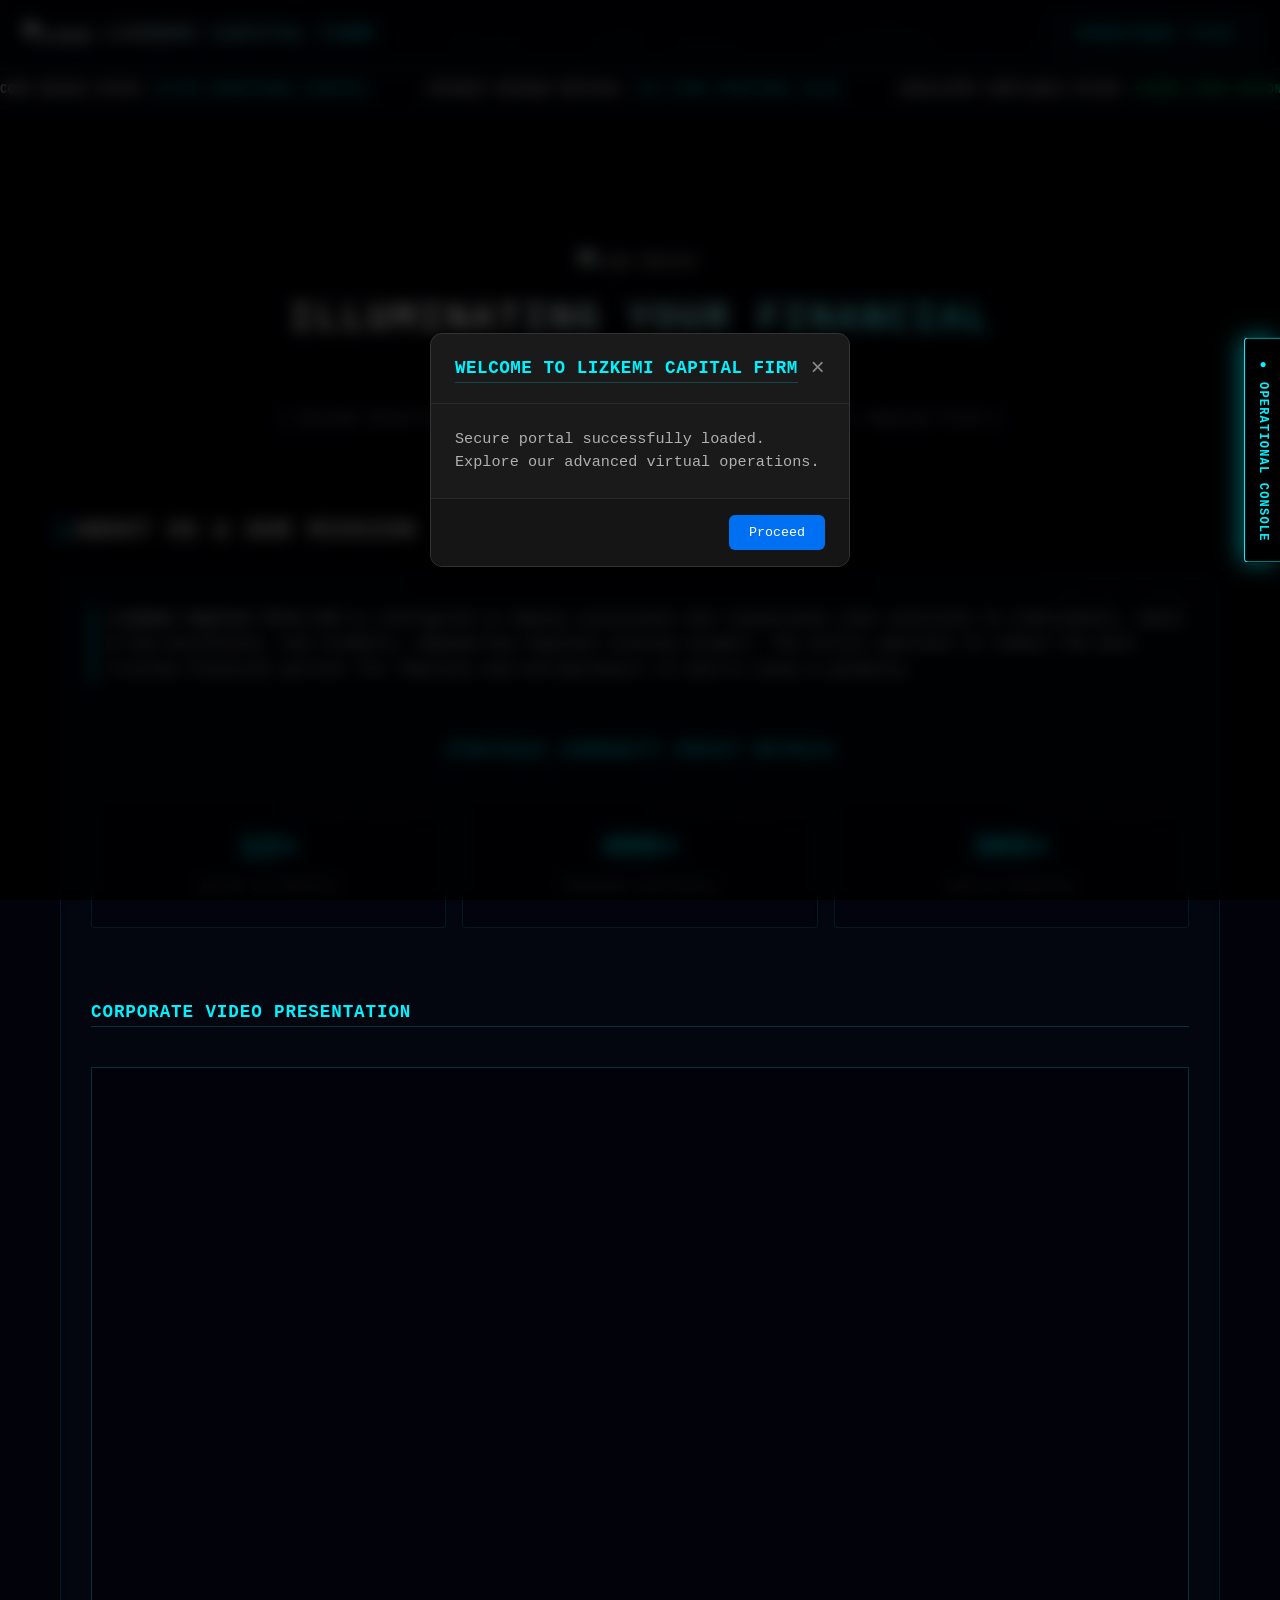
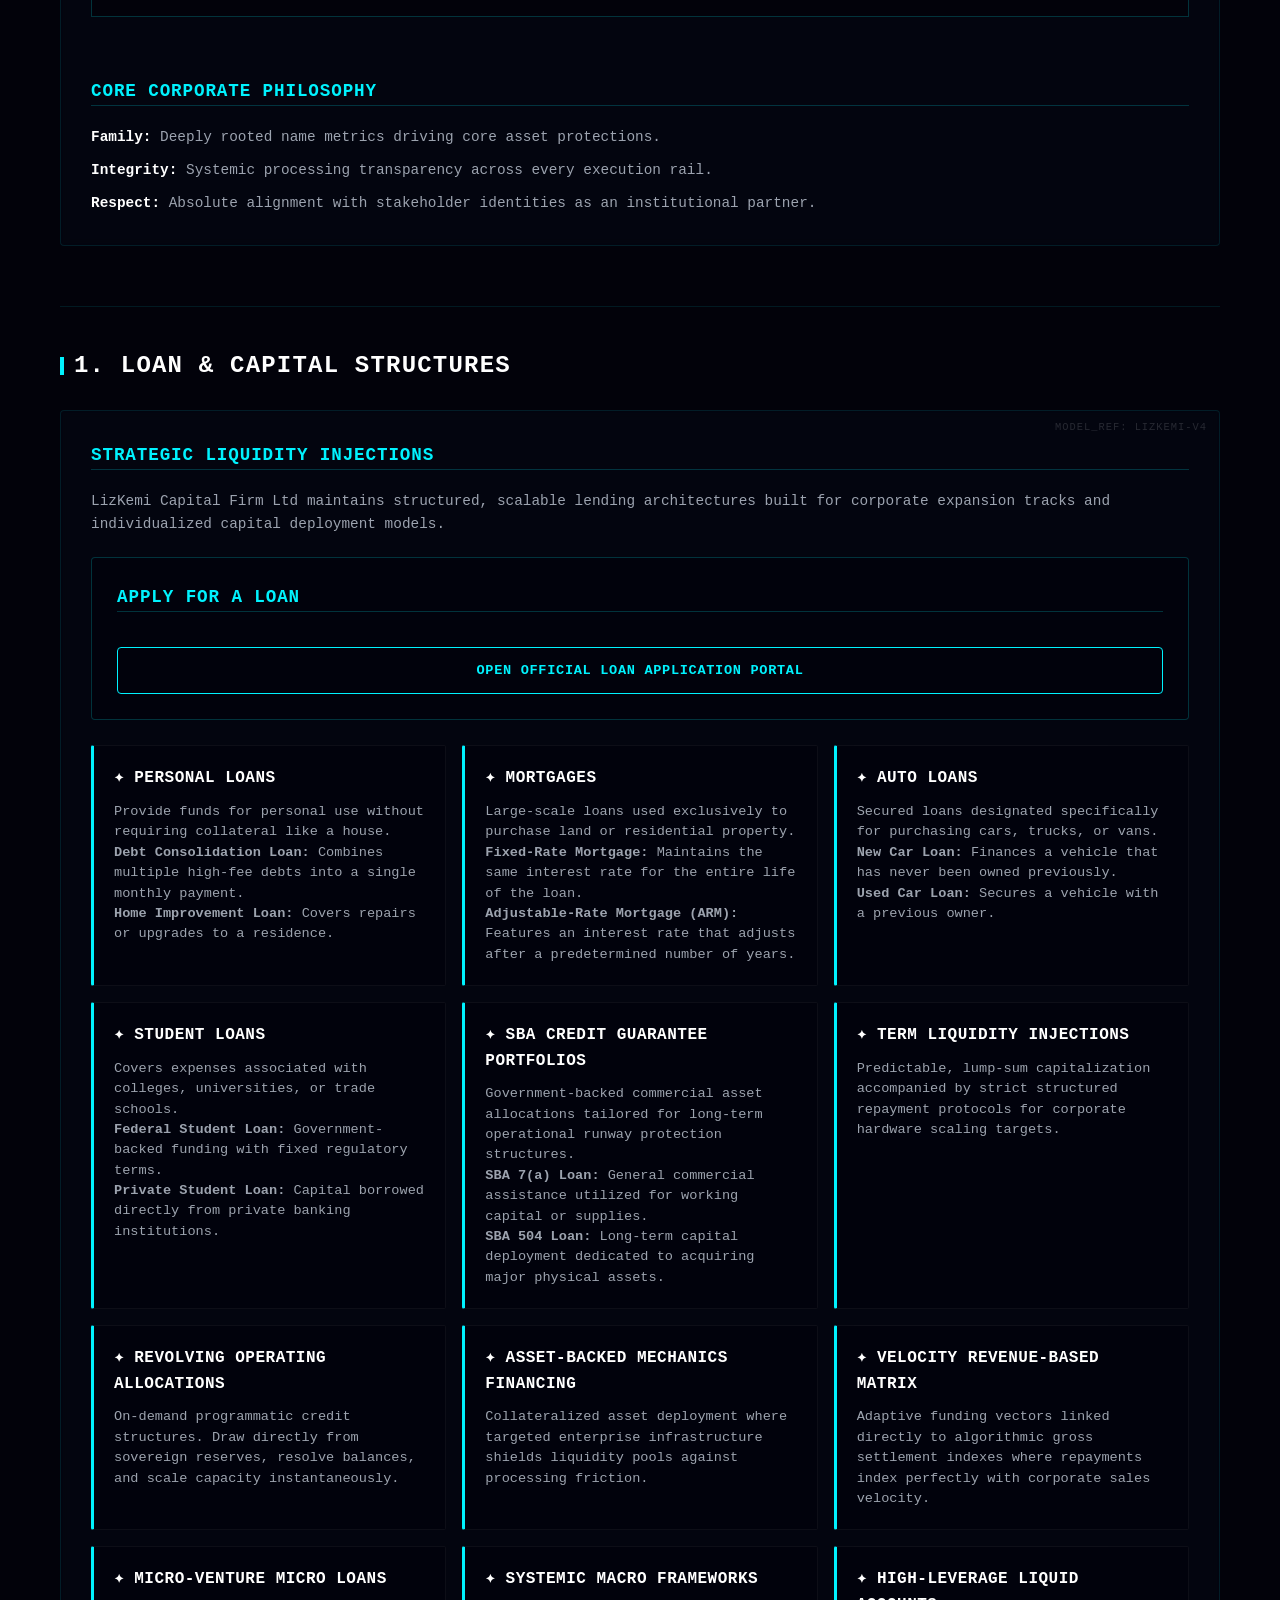
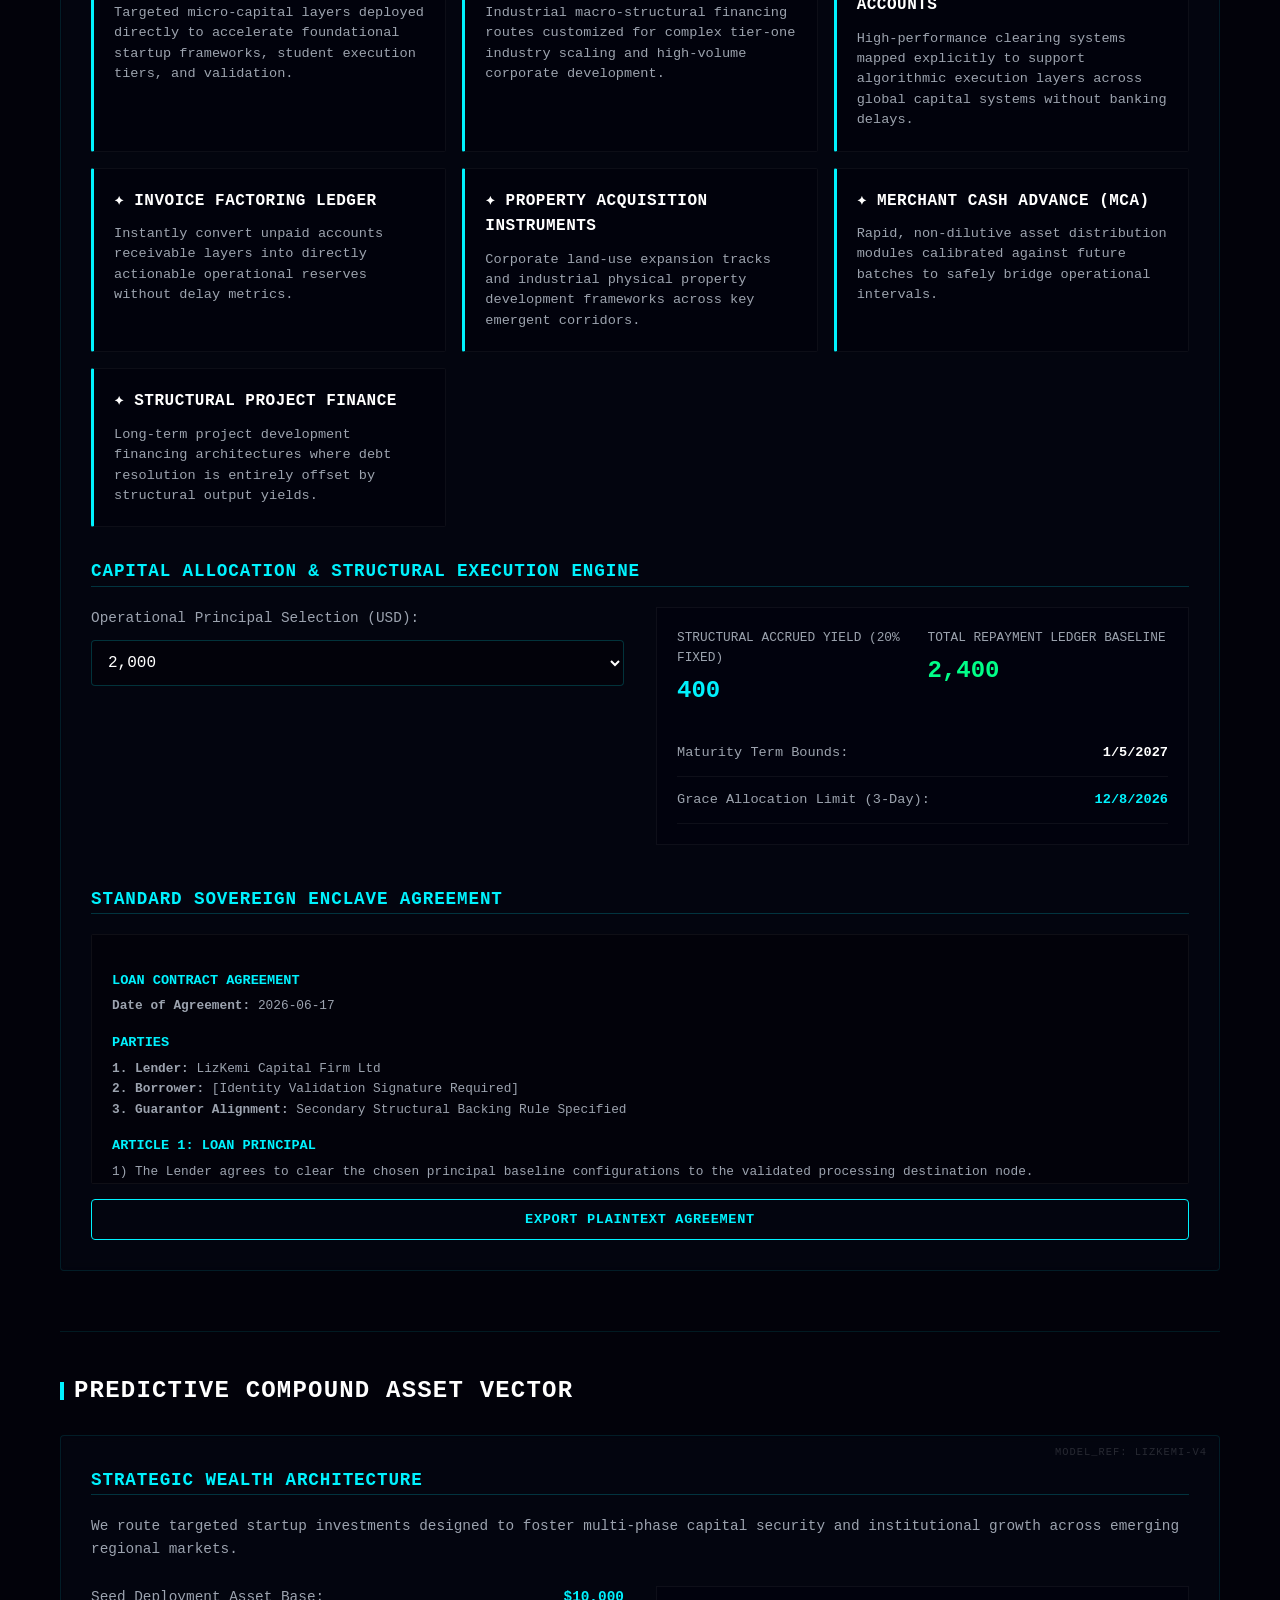
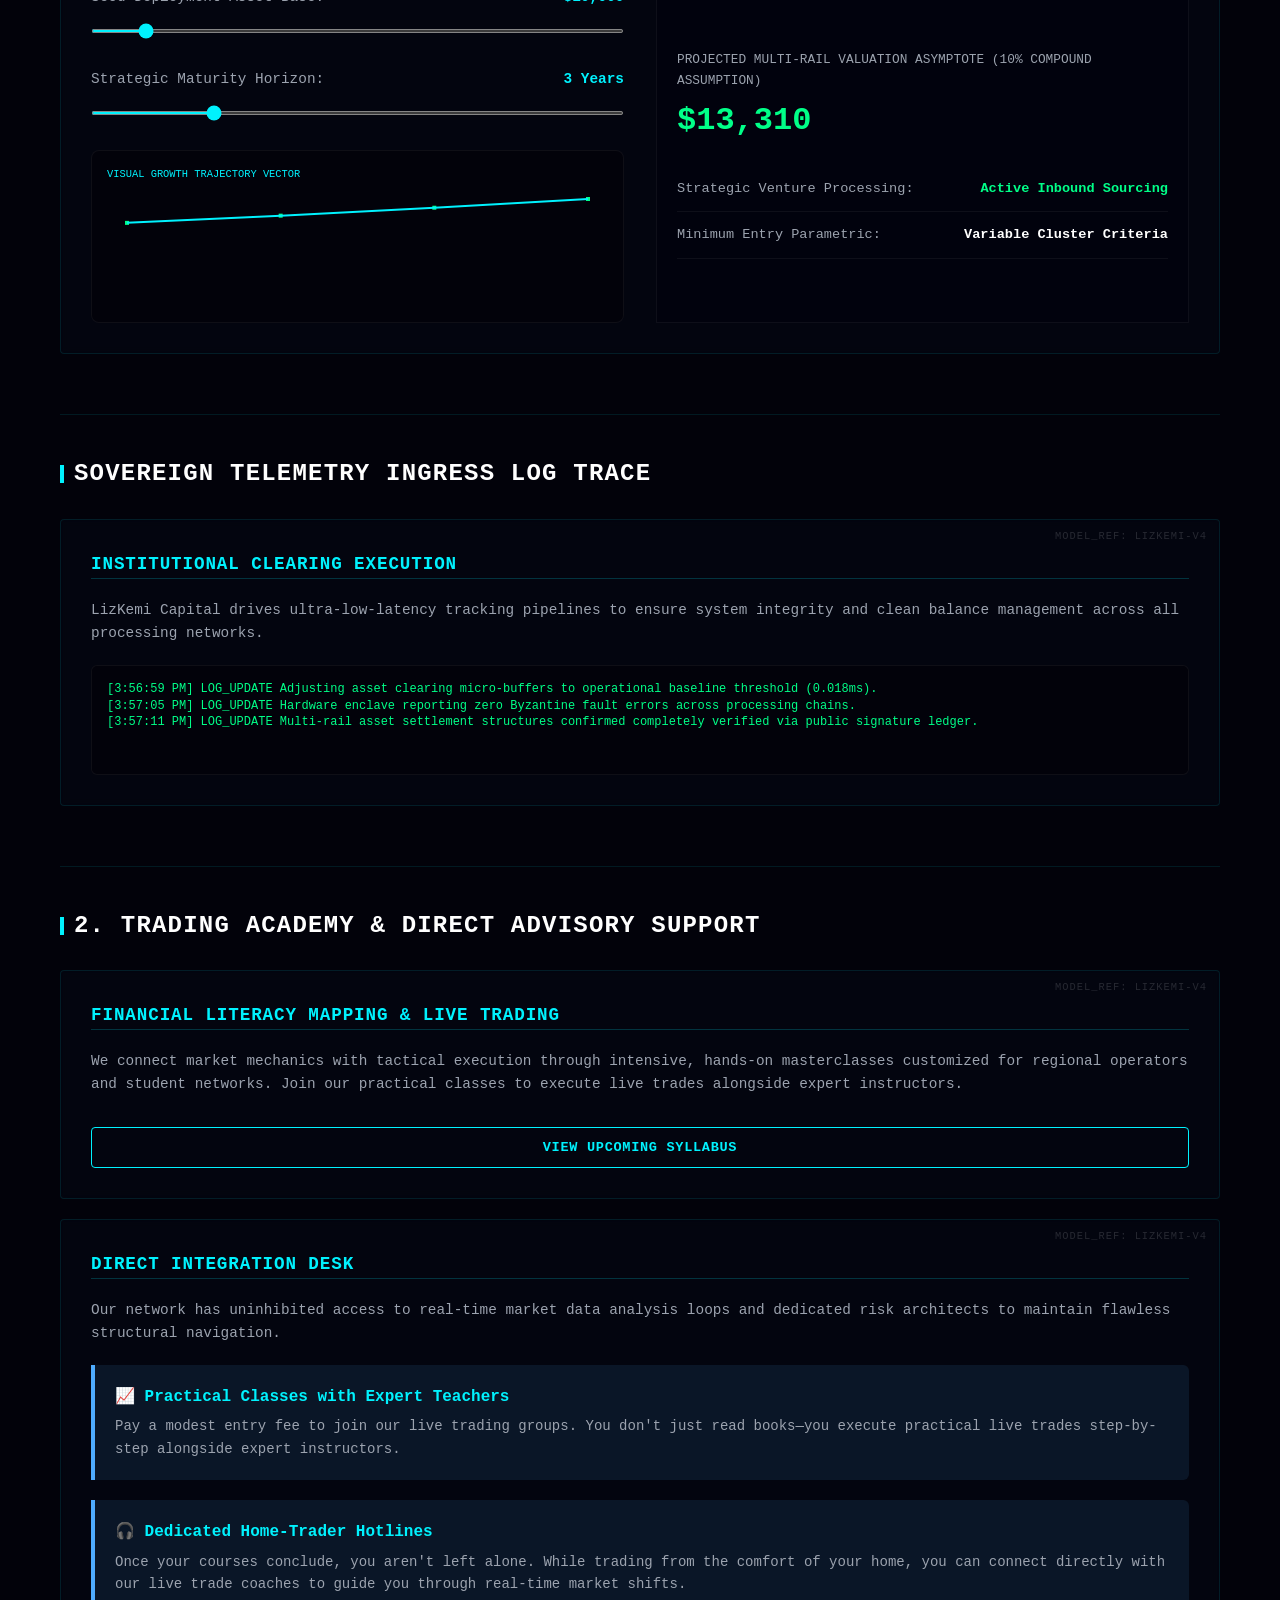
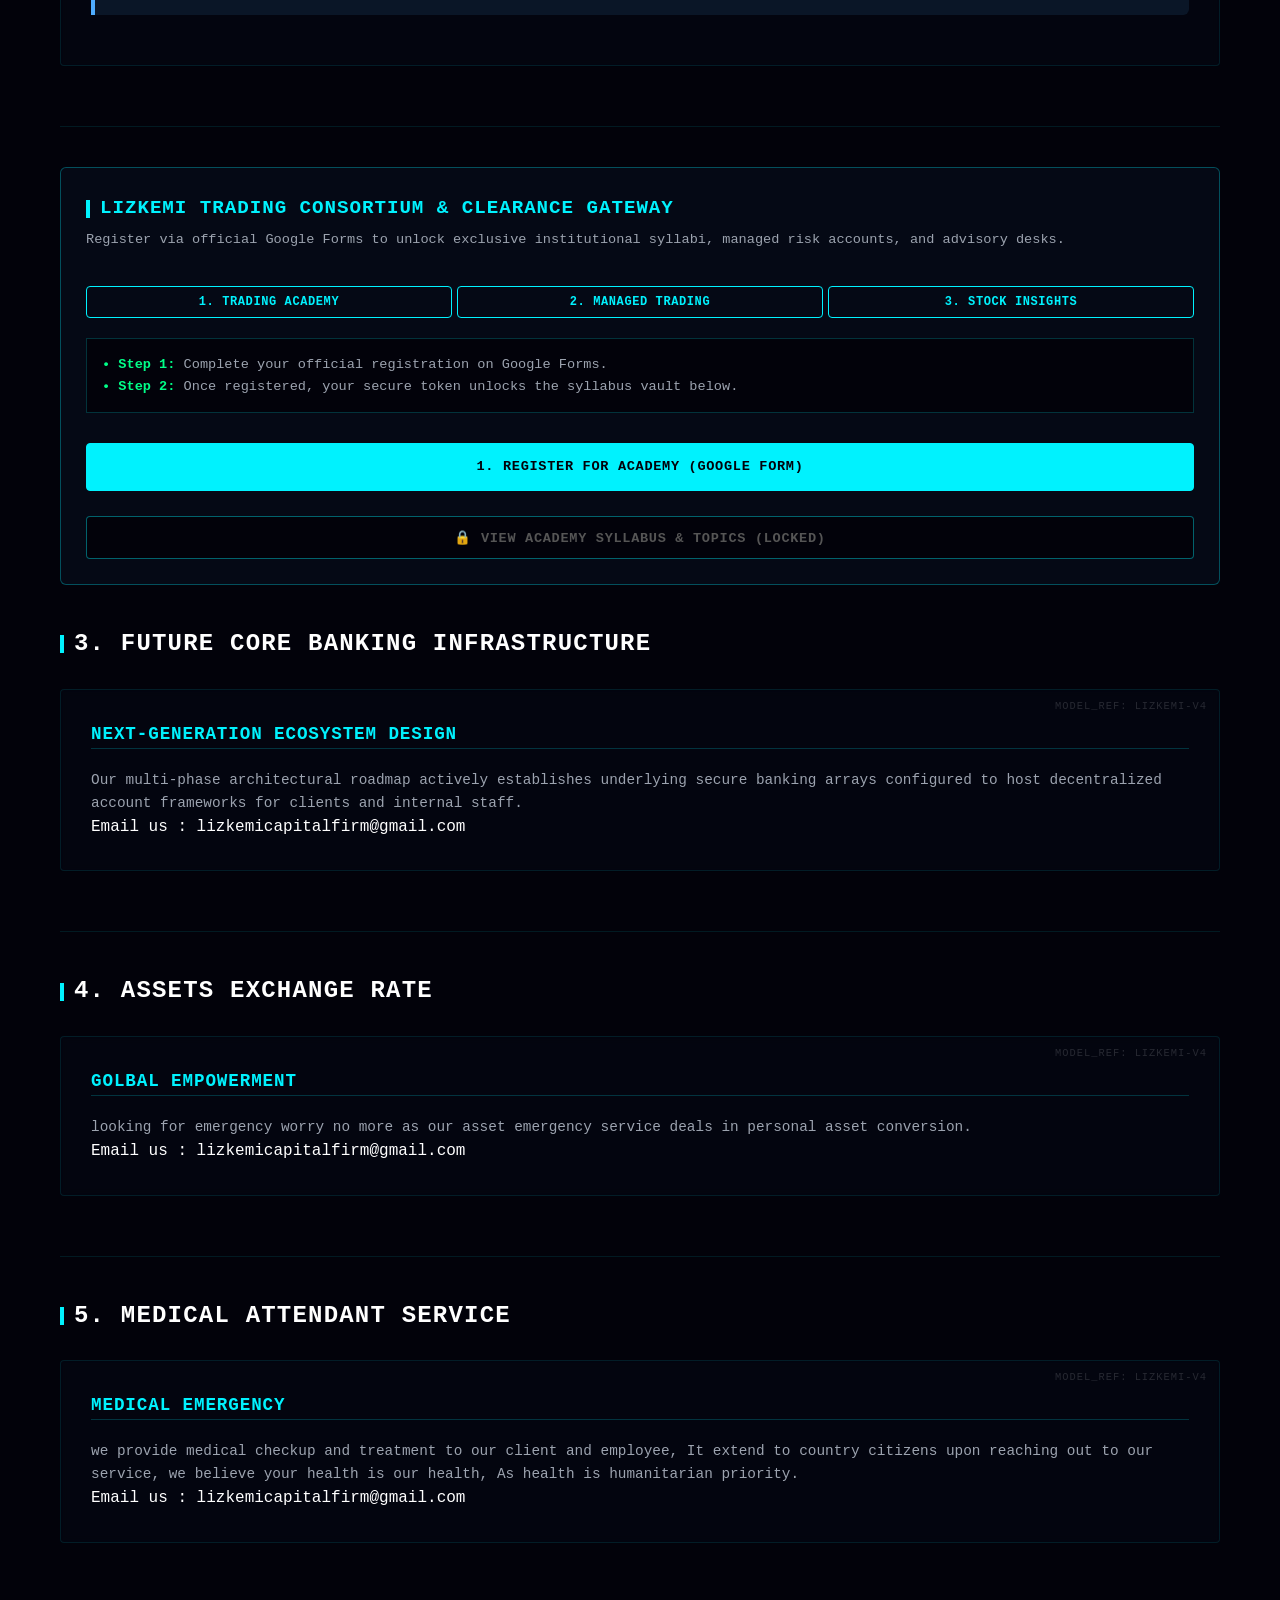
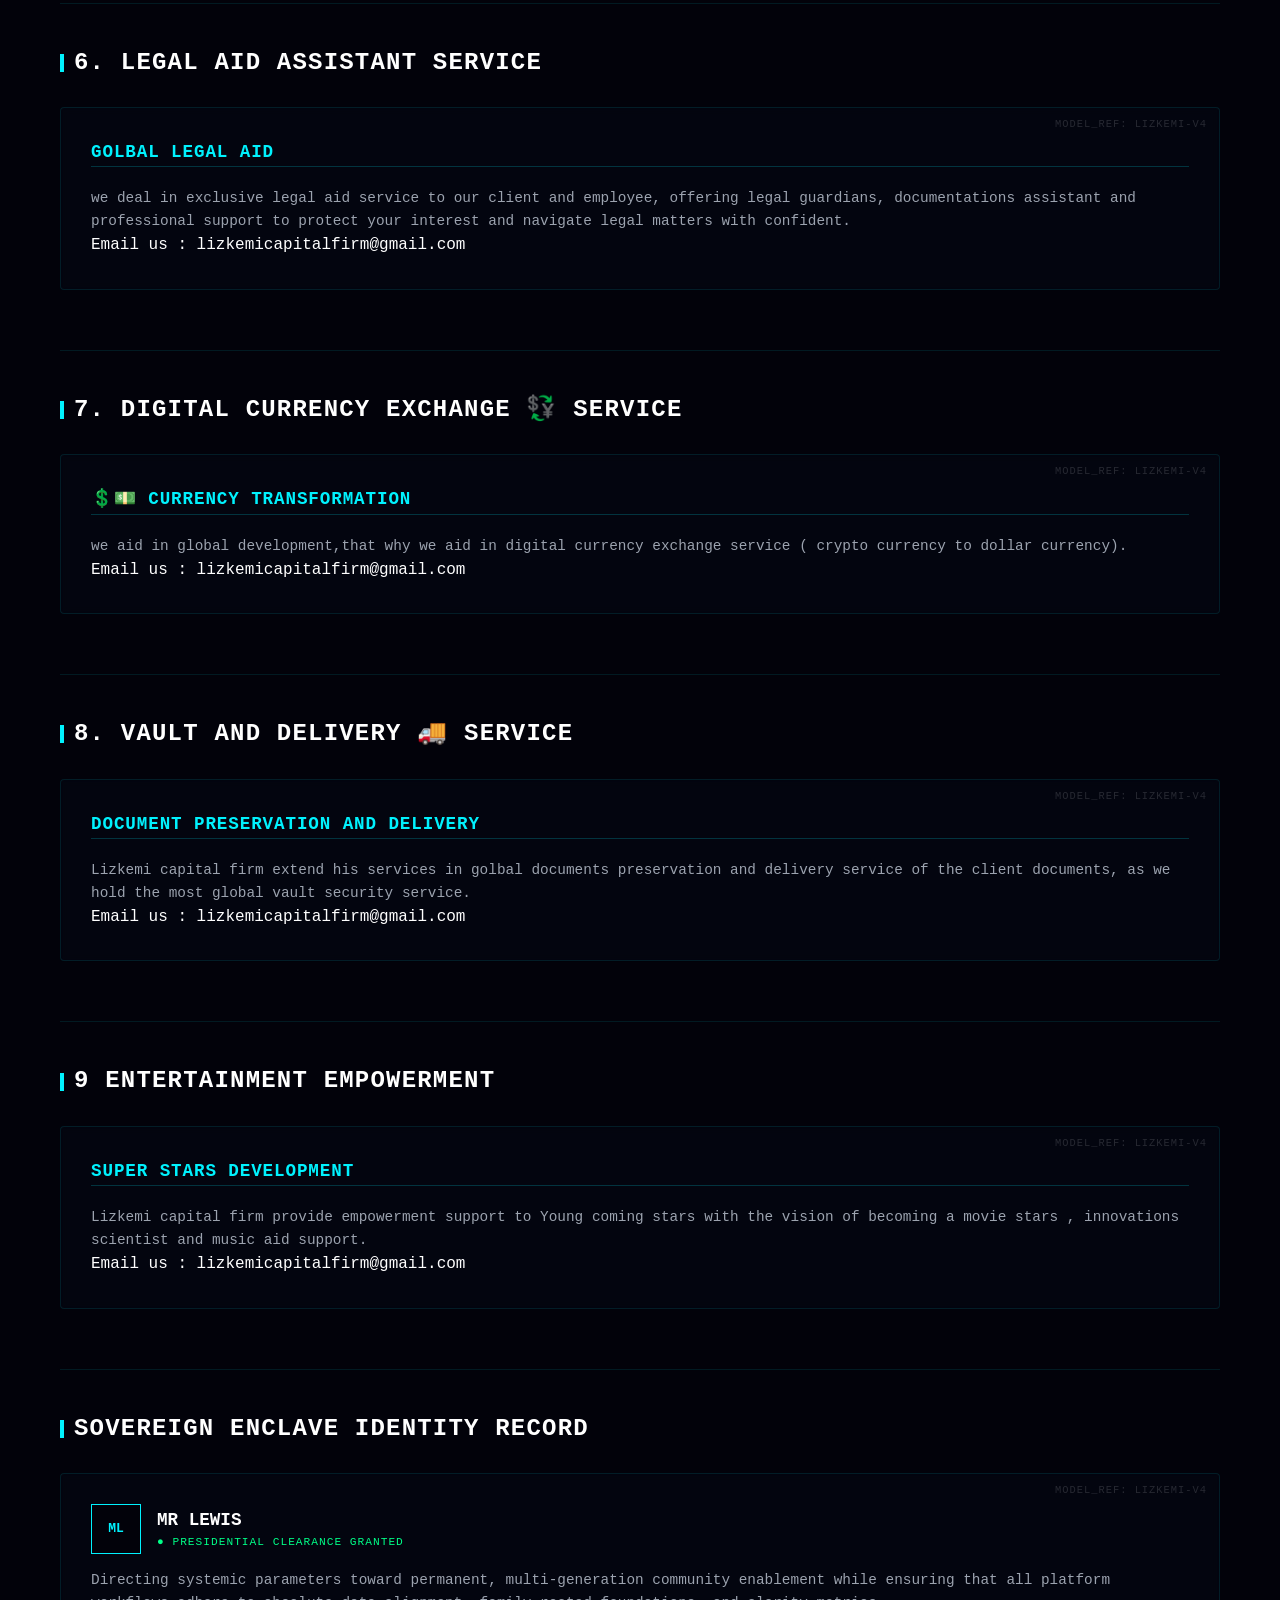
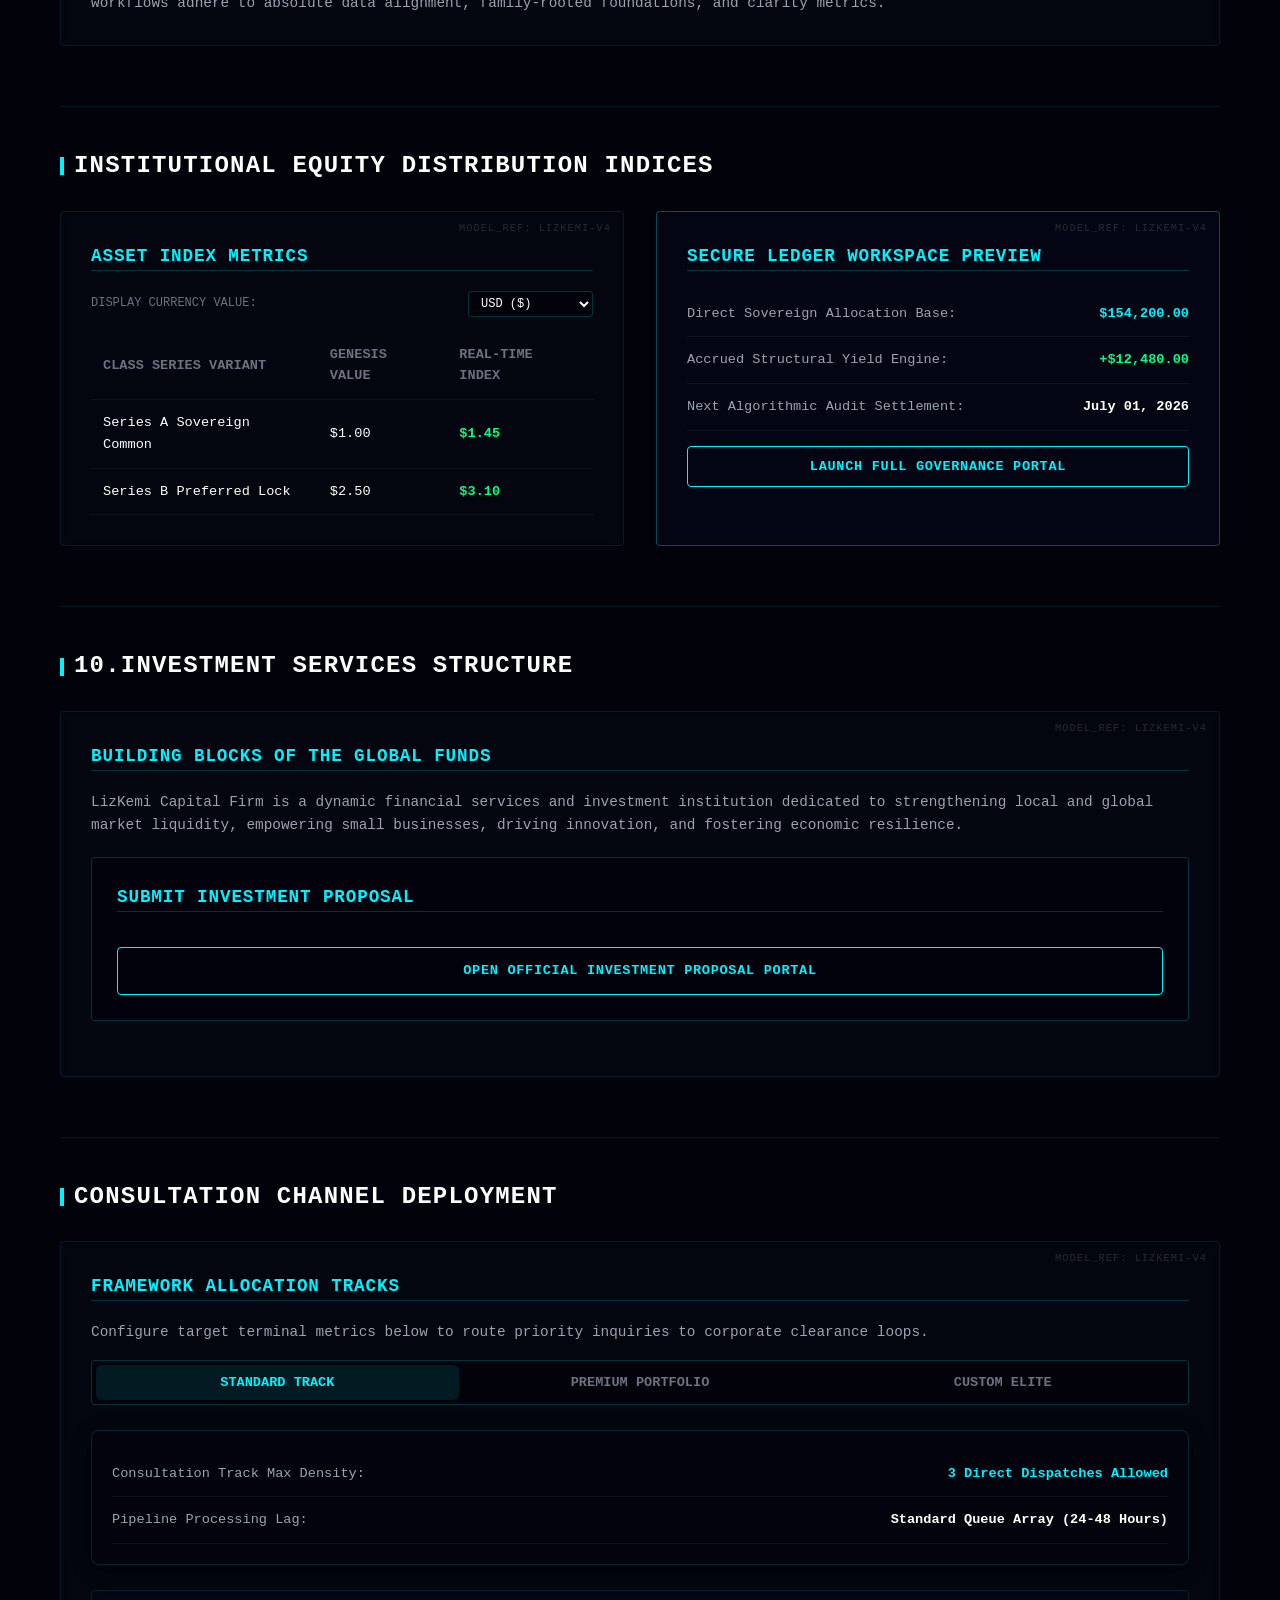
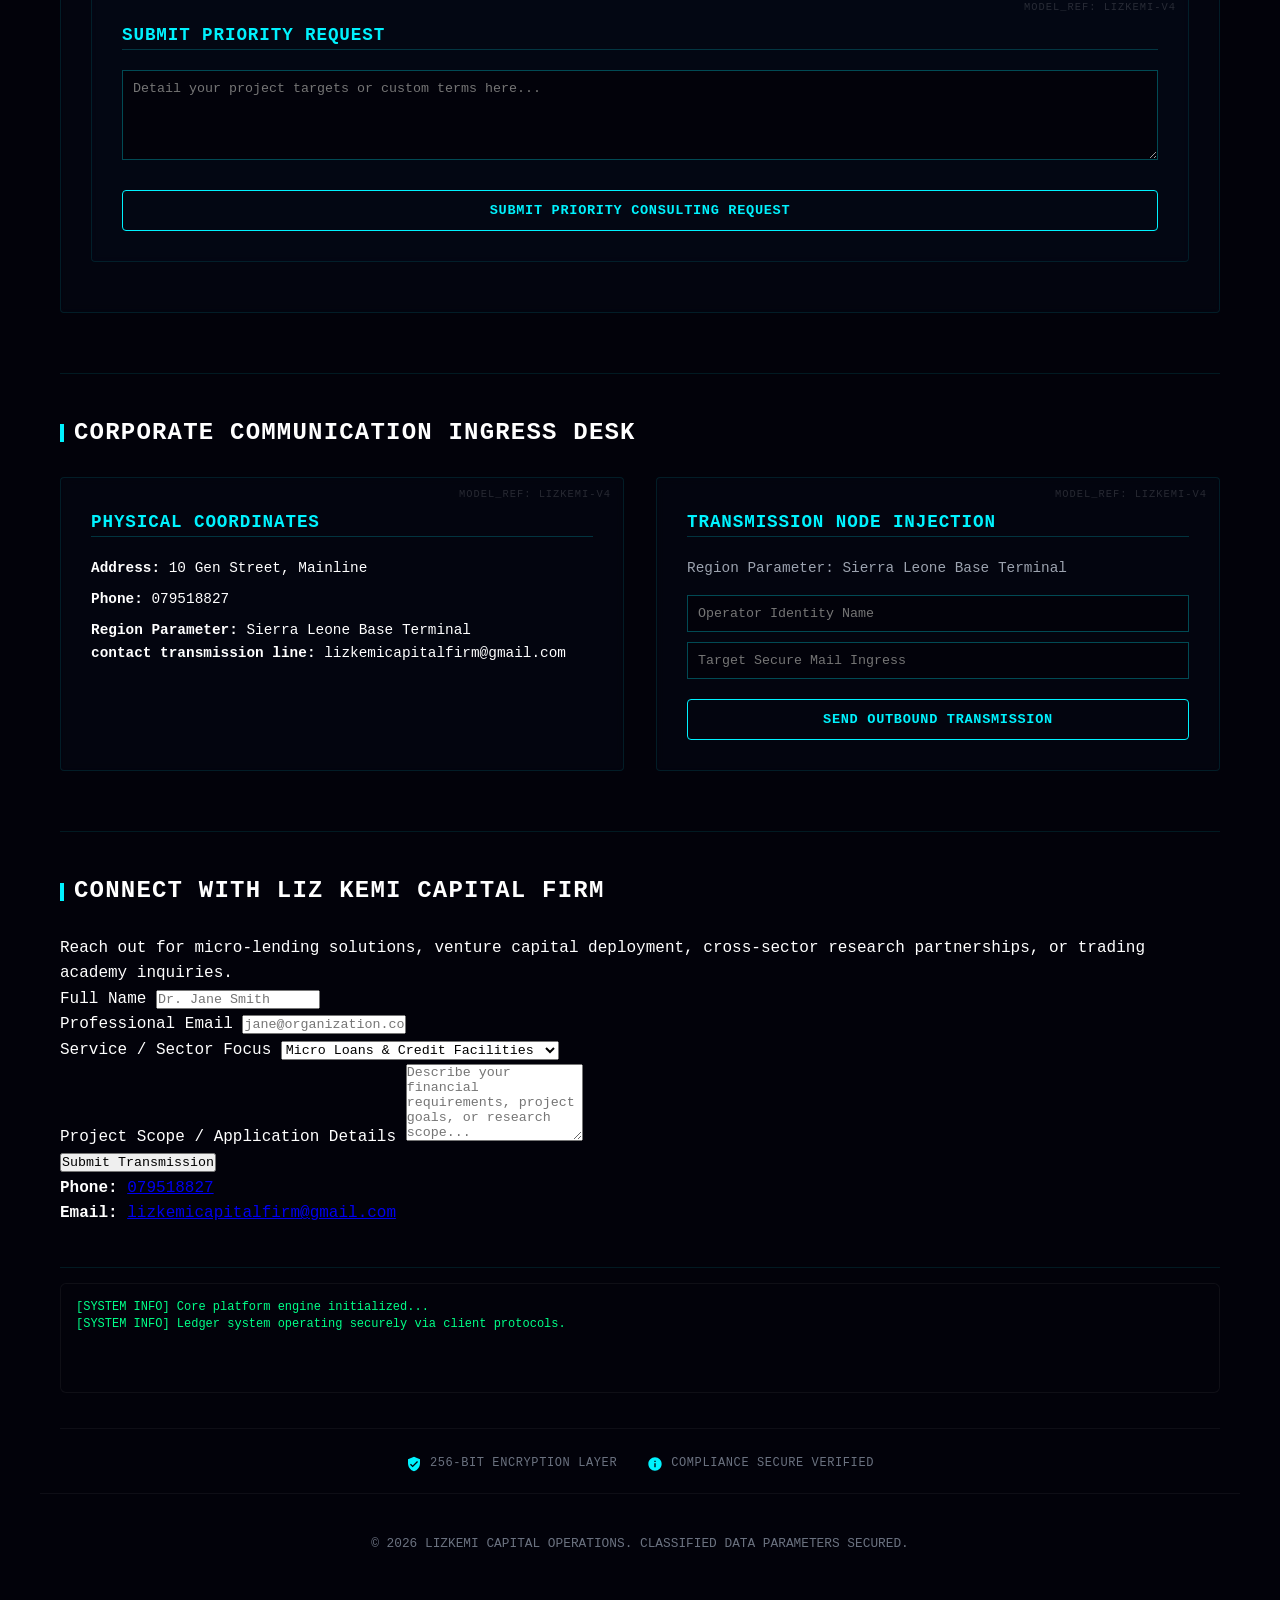
==== commit e9230e97: "Update index.html" ====
--- a/index.html
+++ b/index.html
@@ -1730,43 +1730,49 @@
             </div>
         </div>
     </section>
-     <section id="contact">
-            <div class="contact-container">
-                <h2>Contact Our Research Team</h2>
-                <p style="color: #666; font-size: 0.95rem; margin-bottom: 2rem;">Connect with us for cross-sector research contracts, project implementation partnerships, and data catalog inquiries.</p>
-                
-                <form id="iceaContactForm" class="contact-form">
-                    <div class="form-group">
-                        <label for="name">Full Name</label>
-                        <input type="text" id="name" placeholder="Dr. Jane Smith" required>
-                    </div>
-                    <div class="form-group">
-                        <label for="email">Professional Email</label>
-                        <input type="email" id="email" placeholder="jane@organization.com" required>
-                    </div>
-                    <div class="form-group">
-                        <label for="sector">Target Sector Focus</label>
-                        <select id="sector">
-                            <option value="Commercial Sector Project">Commercial Sector Project</option>
-                            <option value="Private Sector Initiative">Private Sector Initiative</option>
-                            <option value="Government / Public Policy">Government / Public Policy</option>
-                            <option value="NGO / Human Rights Evaluation">NGO / Human Rights Evaluation</option>
-                            <option value="Data Sales Inquiry">Data Sales Inquiry</option>
-                        </select>
-                    </div>
-                    <div class="form-group">
-                        <label for="message">Project Scope / Message</label>
-                        <textarea id="message" placeholder="Describe your research requirements or project implementation goals..." required></textarea>
-                    </div>
-                    <button type="submit" class="btn" style="width: 100%; text-align: center;">Submit Inquiry</button>
-                </form>
-
-                <div class="contact-details">
-                    <p><strong>Phone:</strong> <a href="tel:079518827">079518827</a></p>
-                    <p><strong>Email:</strong> <a href="mailto:lizkemicapitalfirm@gmail.com">lizkemicapitalfirm@gmail.com</a></p>
-                </div>
-            </div>
-        </section>
+<section id="contact">
+    <div class="contact-container">
+        <h2>Connect With Liz Kemi Capital Firm</h2>
+        <p>Reach out for micro-lending solutions, venture capital deployment, cross-sector research partnerships, or trading academy inquiries.</p>
+
+        <!-- Form configured to launch default email app via mailto -->
+        <form action="mailto:lizkemicapitalfirm@gmail.com" method="post" enctype="text/plain" id="lizkemiContactForm" class="contact-form">
+            
+            <div class="form-group">
+                <label for="name">Full Name</label>
+                <input type="text" id="name" name="Full Name" placeholder="Dr. Jane Smith" required>
+            </div>
+
+            <div class="form-group">
+                <label for="email">Professional Email</label>
+                <input type="email" id="email" name="Client Email" placeholder="jane@organization.com" required>
+            </div>
+
+            <div class="form-group">
+                <label for="sector">Service / Sector Focus</label>
+                <select id="sector" name="Target Sector" required>
+                    <option value="Micro Loans & Credit Facilities">Micro Loans & Credit Facilities</option>
+                    <option value="Capital Deployment & Investments">Capital Deployment & Investments</option>
+                    <option value="Cross-Sector Research Contracts">Cross-Sector Research Contracts</option>
+                    <option value="Trading Academy & Execution">Trading Academy & Execution</option>
+                    <option value="Digital Currency Exchange">Digital Currency Exchange</option>
+                </select>
+            </div>
+
+            <div class="form-group">
+                <label for="message">Project Scope / Application Details</label>
+                <textarea id="message" id="message" name="Project Scope" rows="5" placeholder="Describe your financial requirements, project goals, or research scope..." required></textarea>
+            </div>
+
+            <button type="submit" class="btn">Submit Transmission</button>
+        </form>
+
+        <div class="contact-details">
+            <p><strong>Phone:</strong> <a href="tel:079518827">079518827</a></p>
+            <p><strong>Email:</strong> <a href="mailto:lizkemicapitalfirm@gmail.com">lizkemicapitalfirm@gmail.com</a></p>
+        </div>
+    </div>
+</section>
 
     <div class="system-log-box" id="systemLog">
         [SYSTEM INFO] Core platform engine initialized...<br>
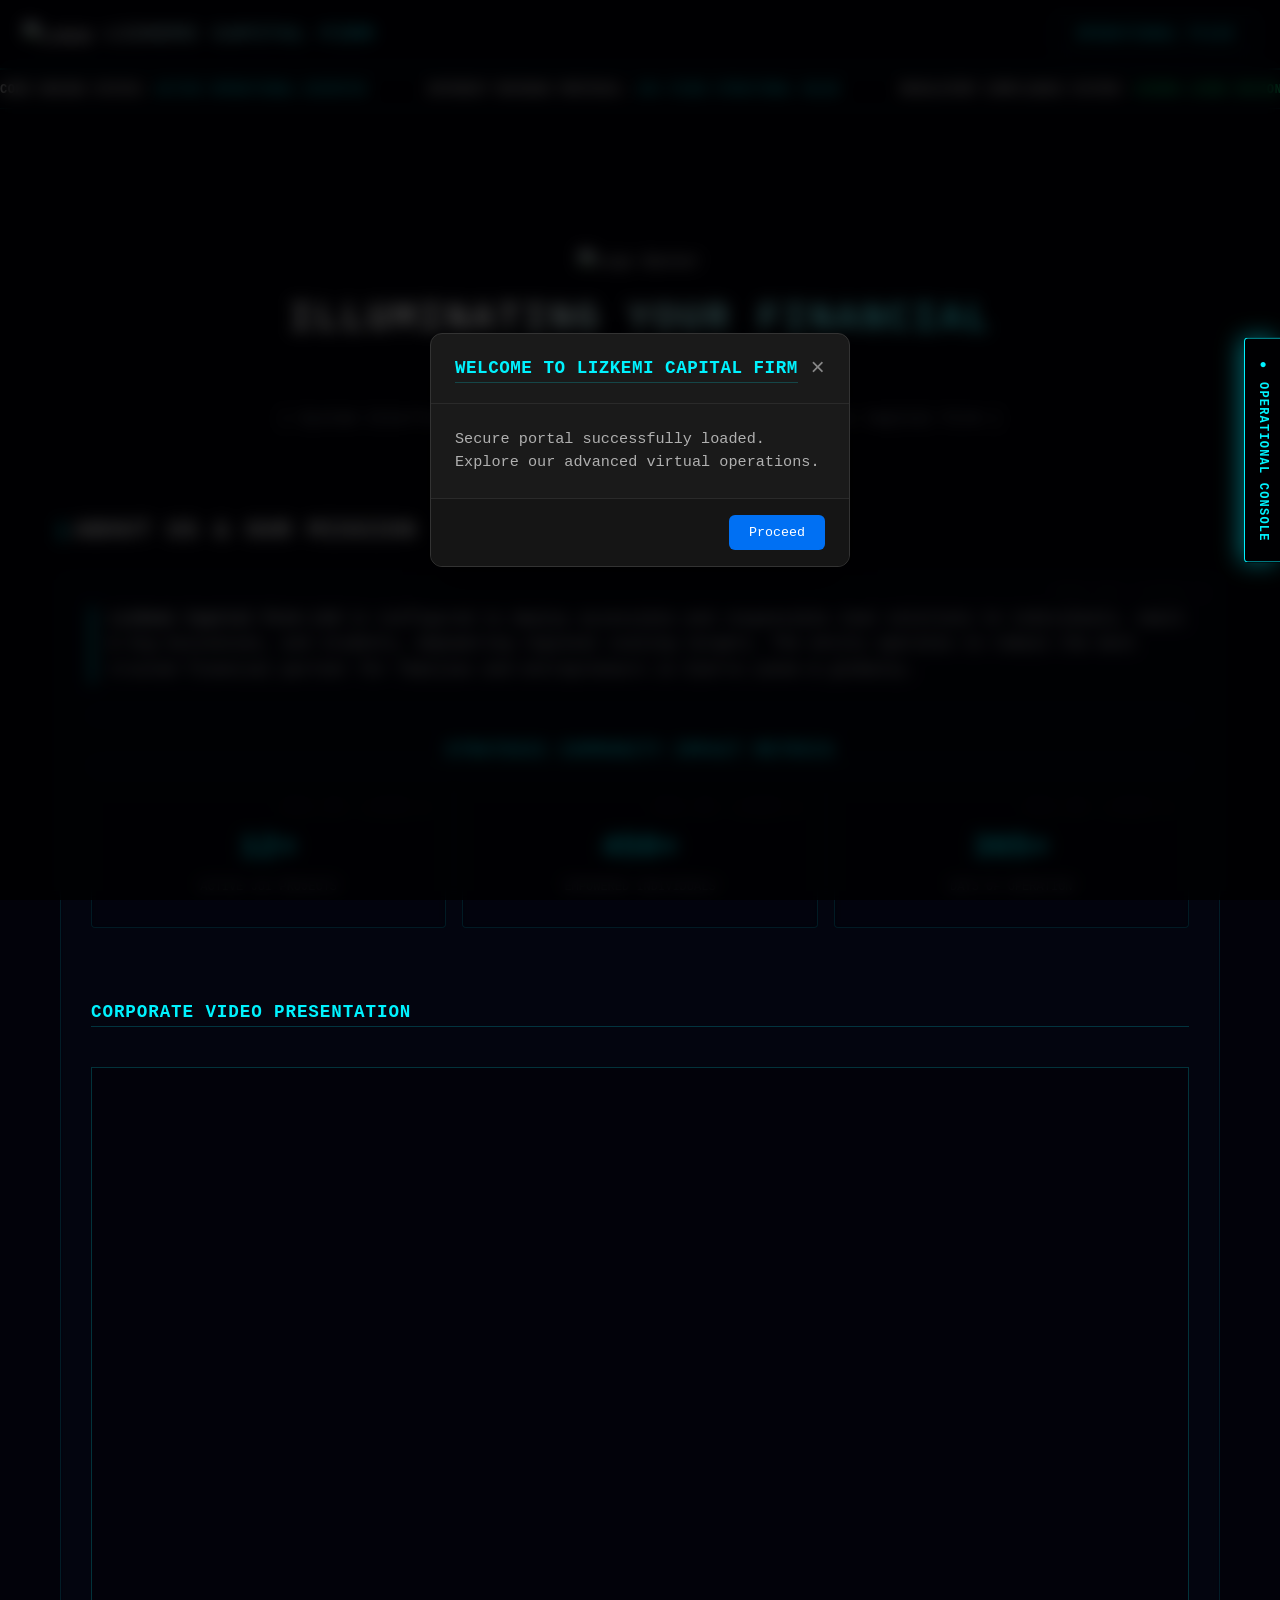
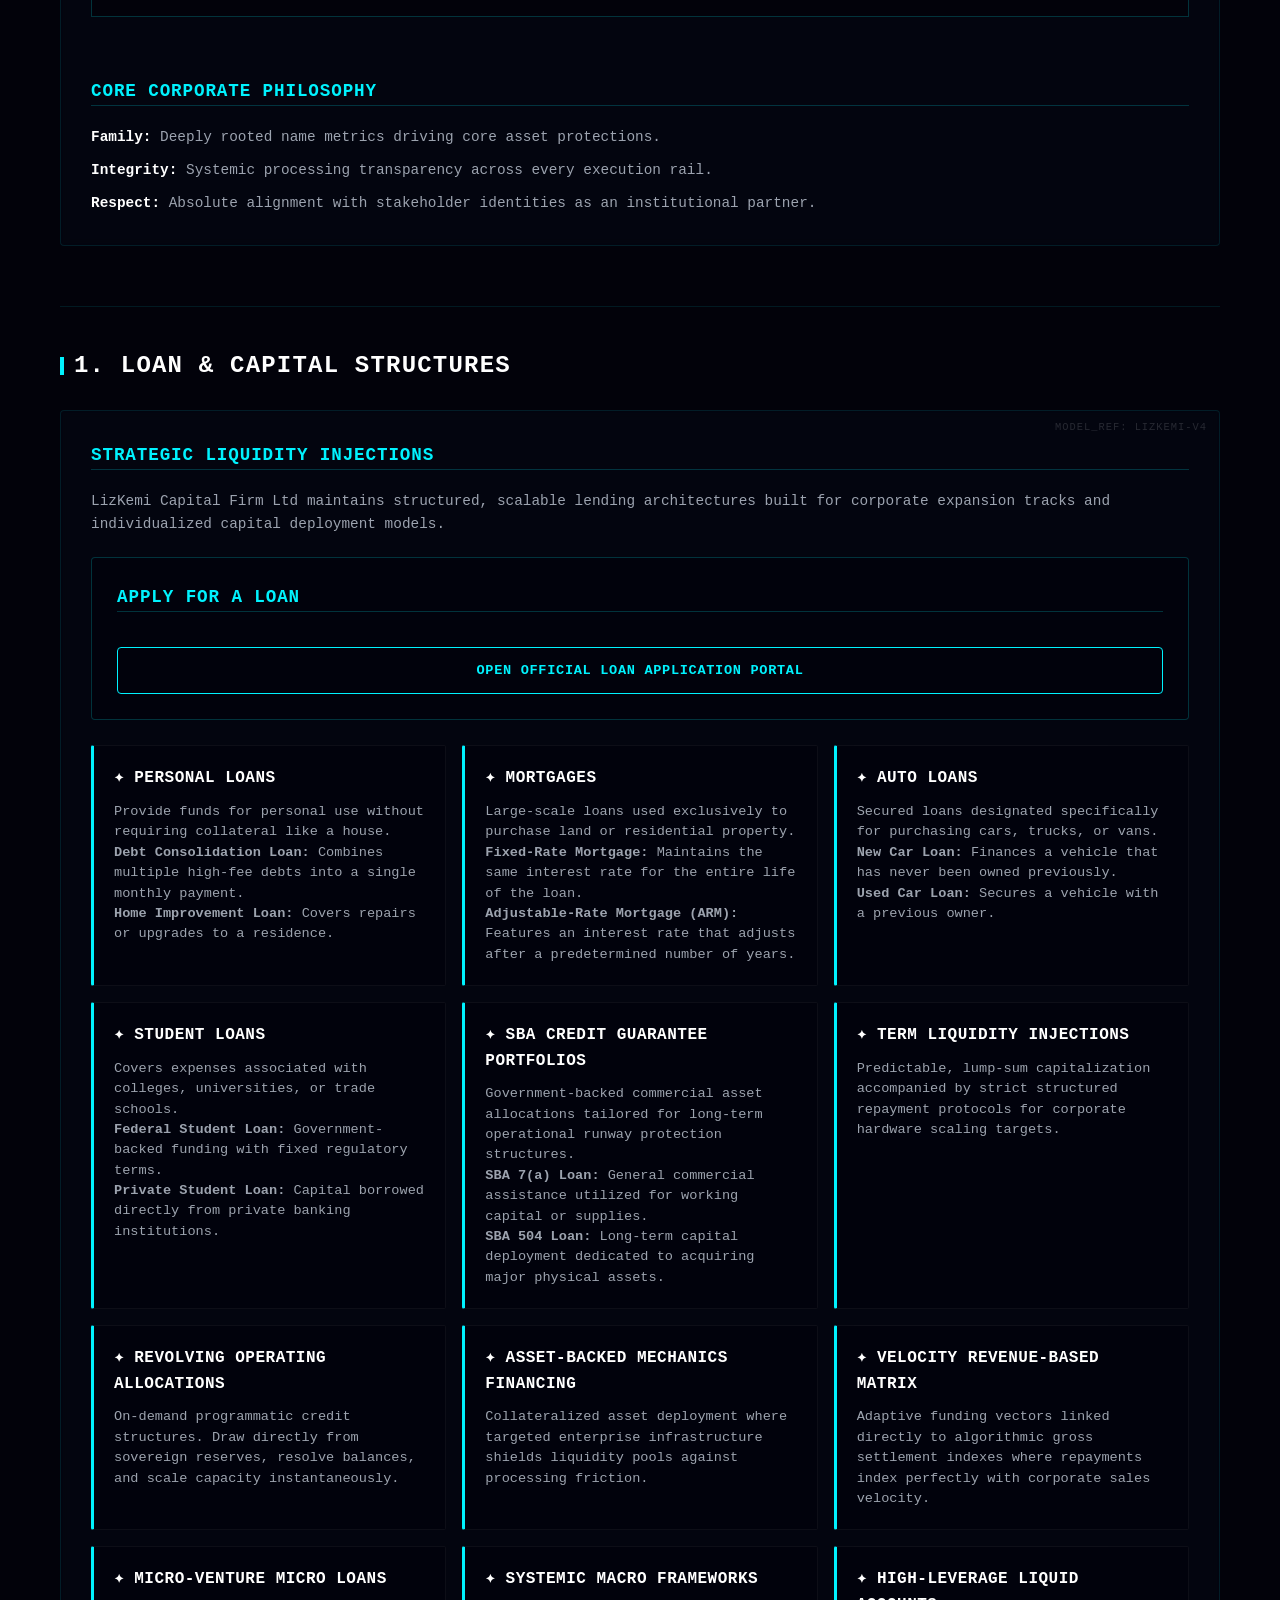
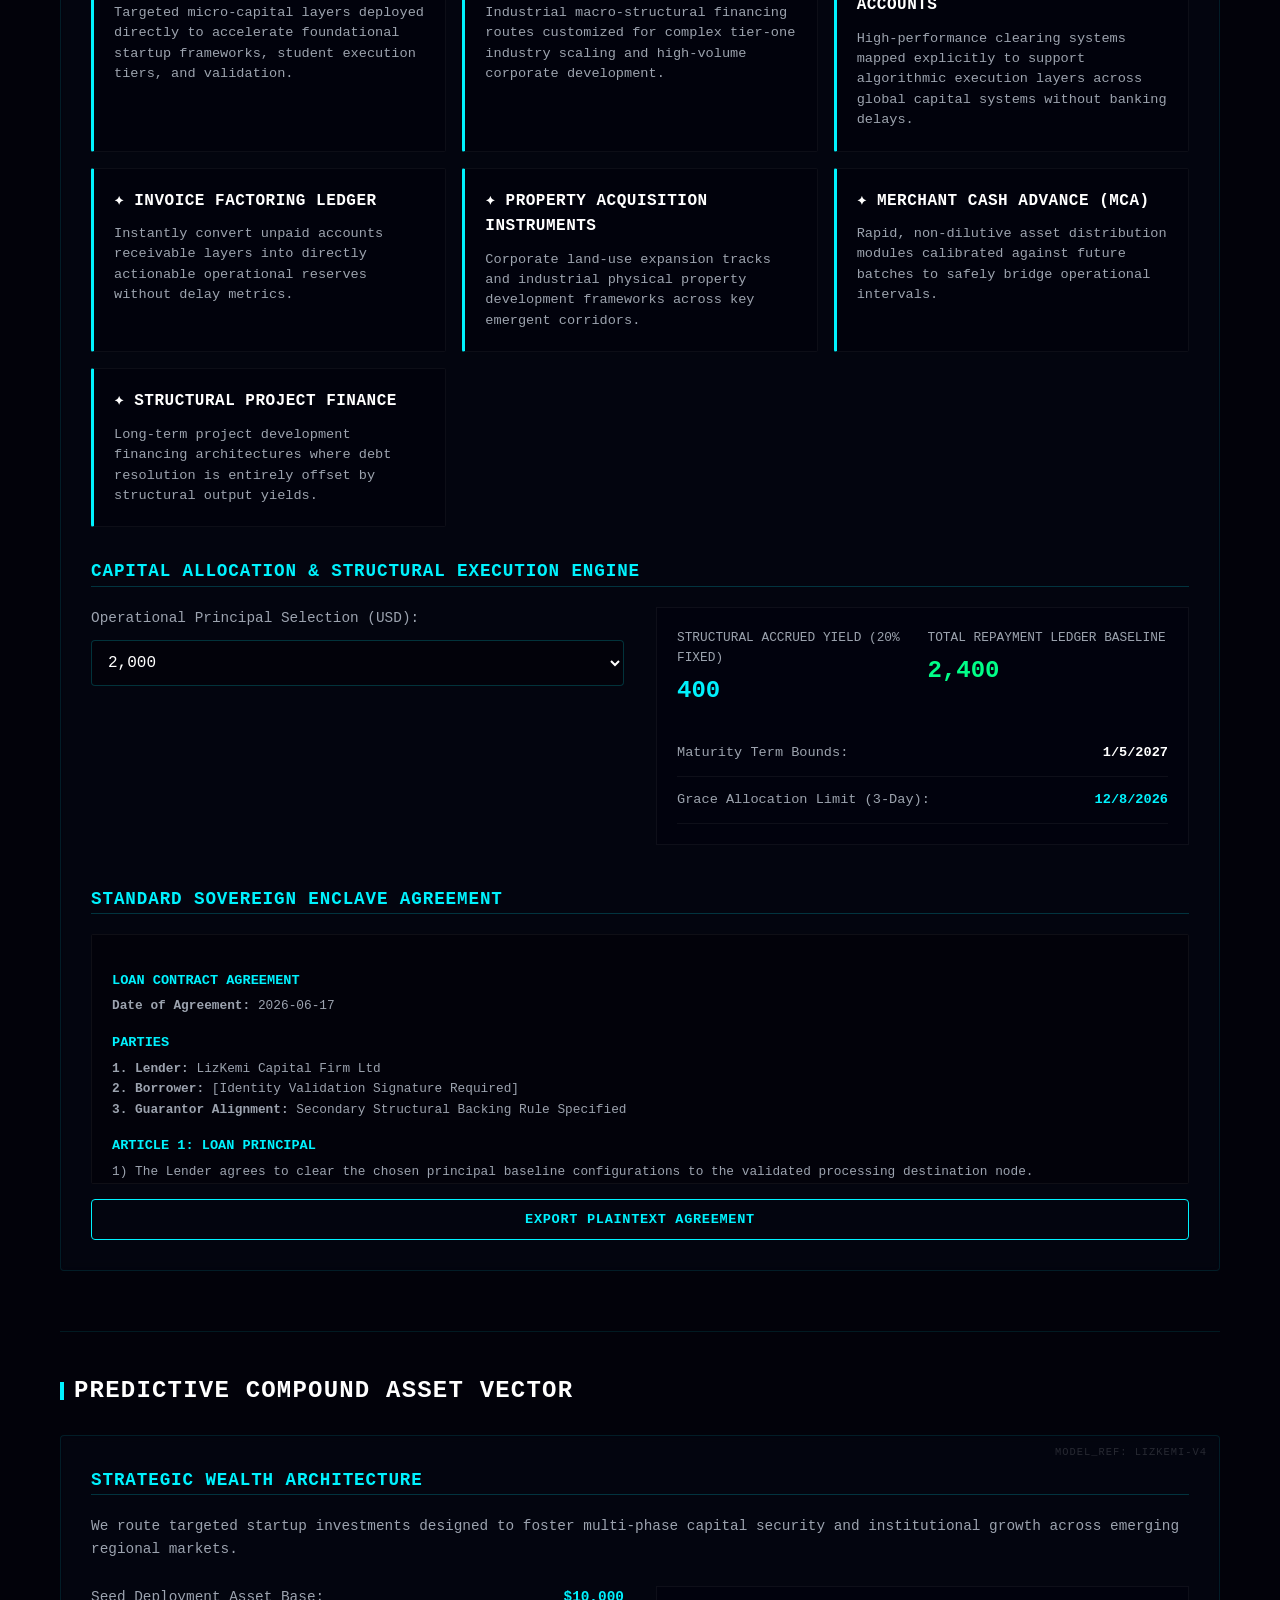
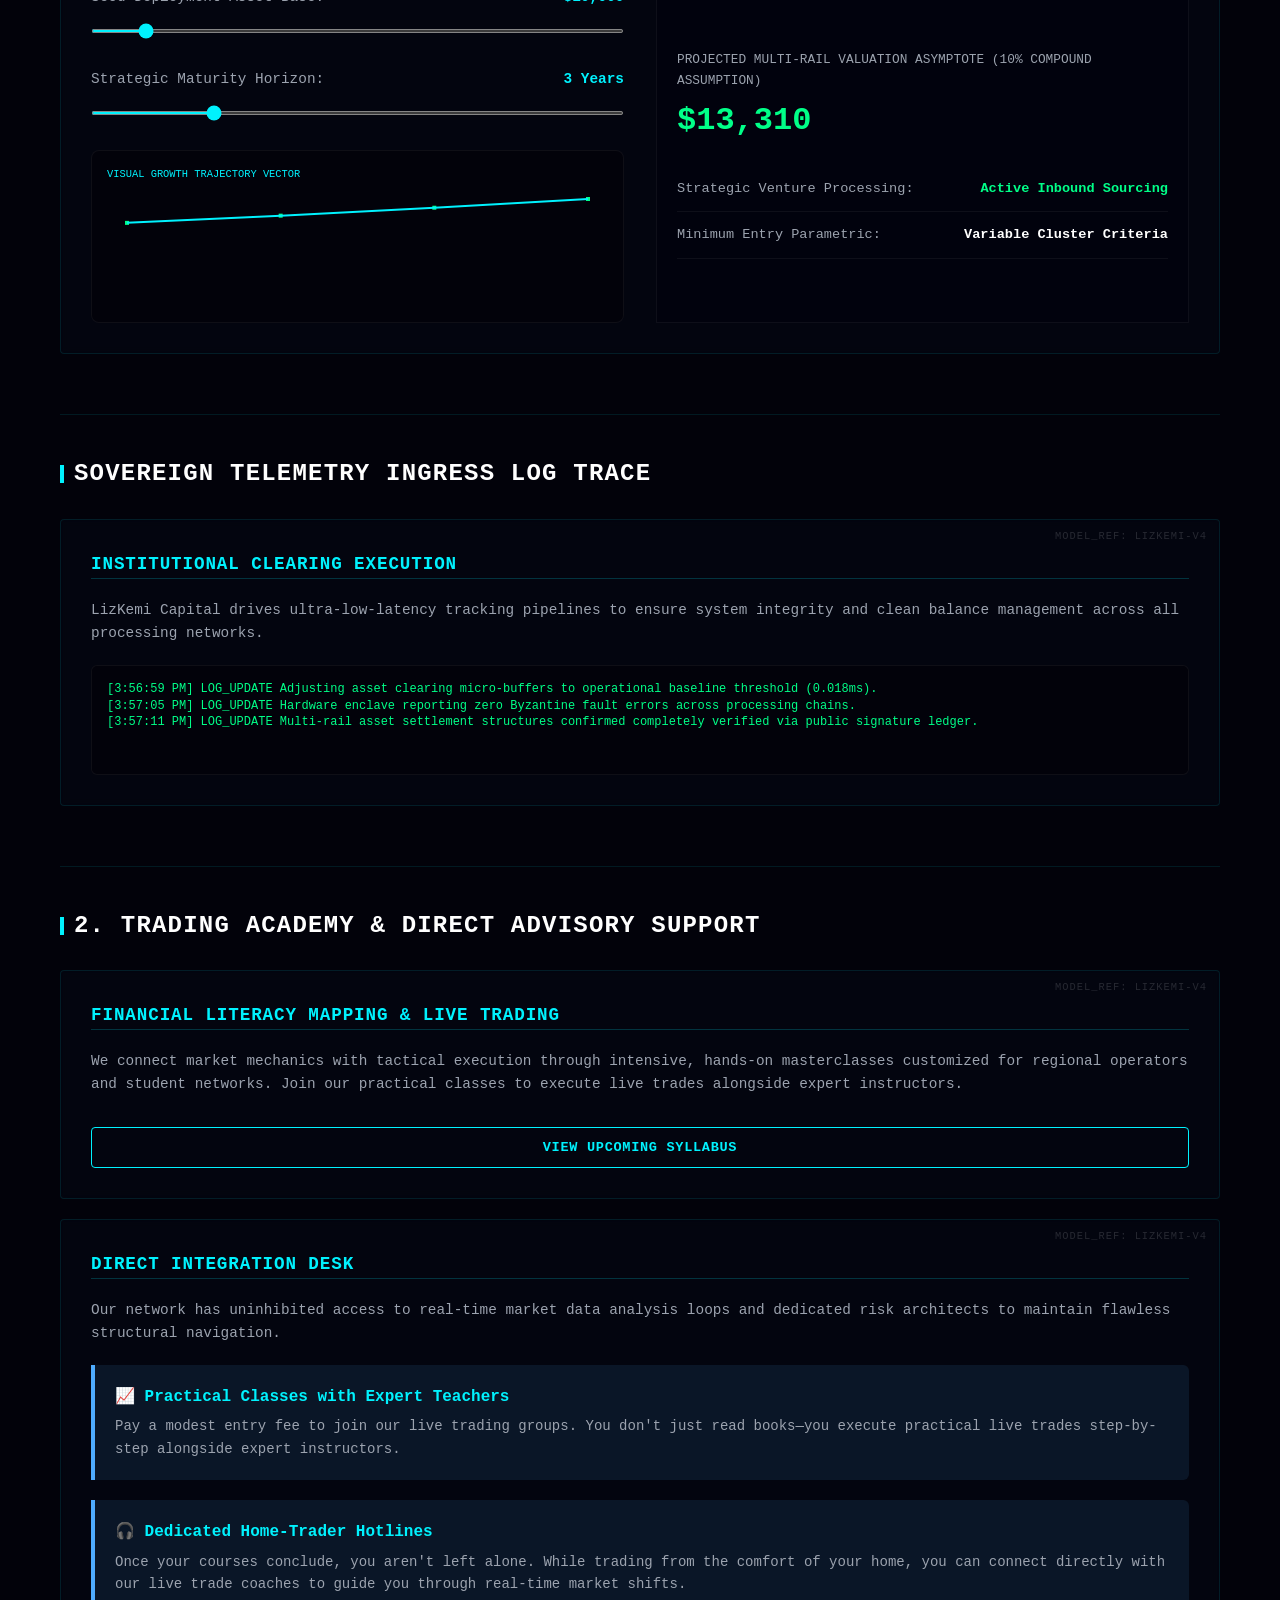
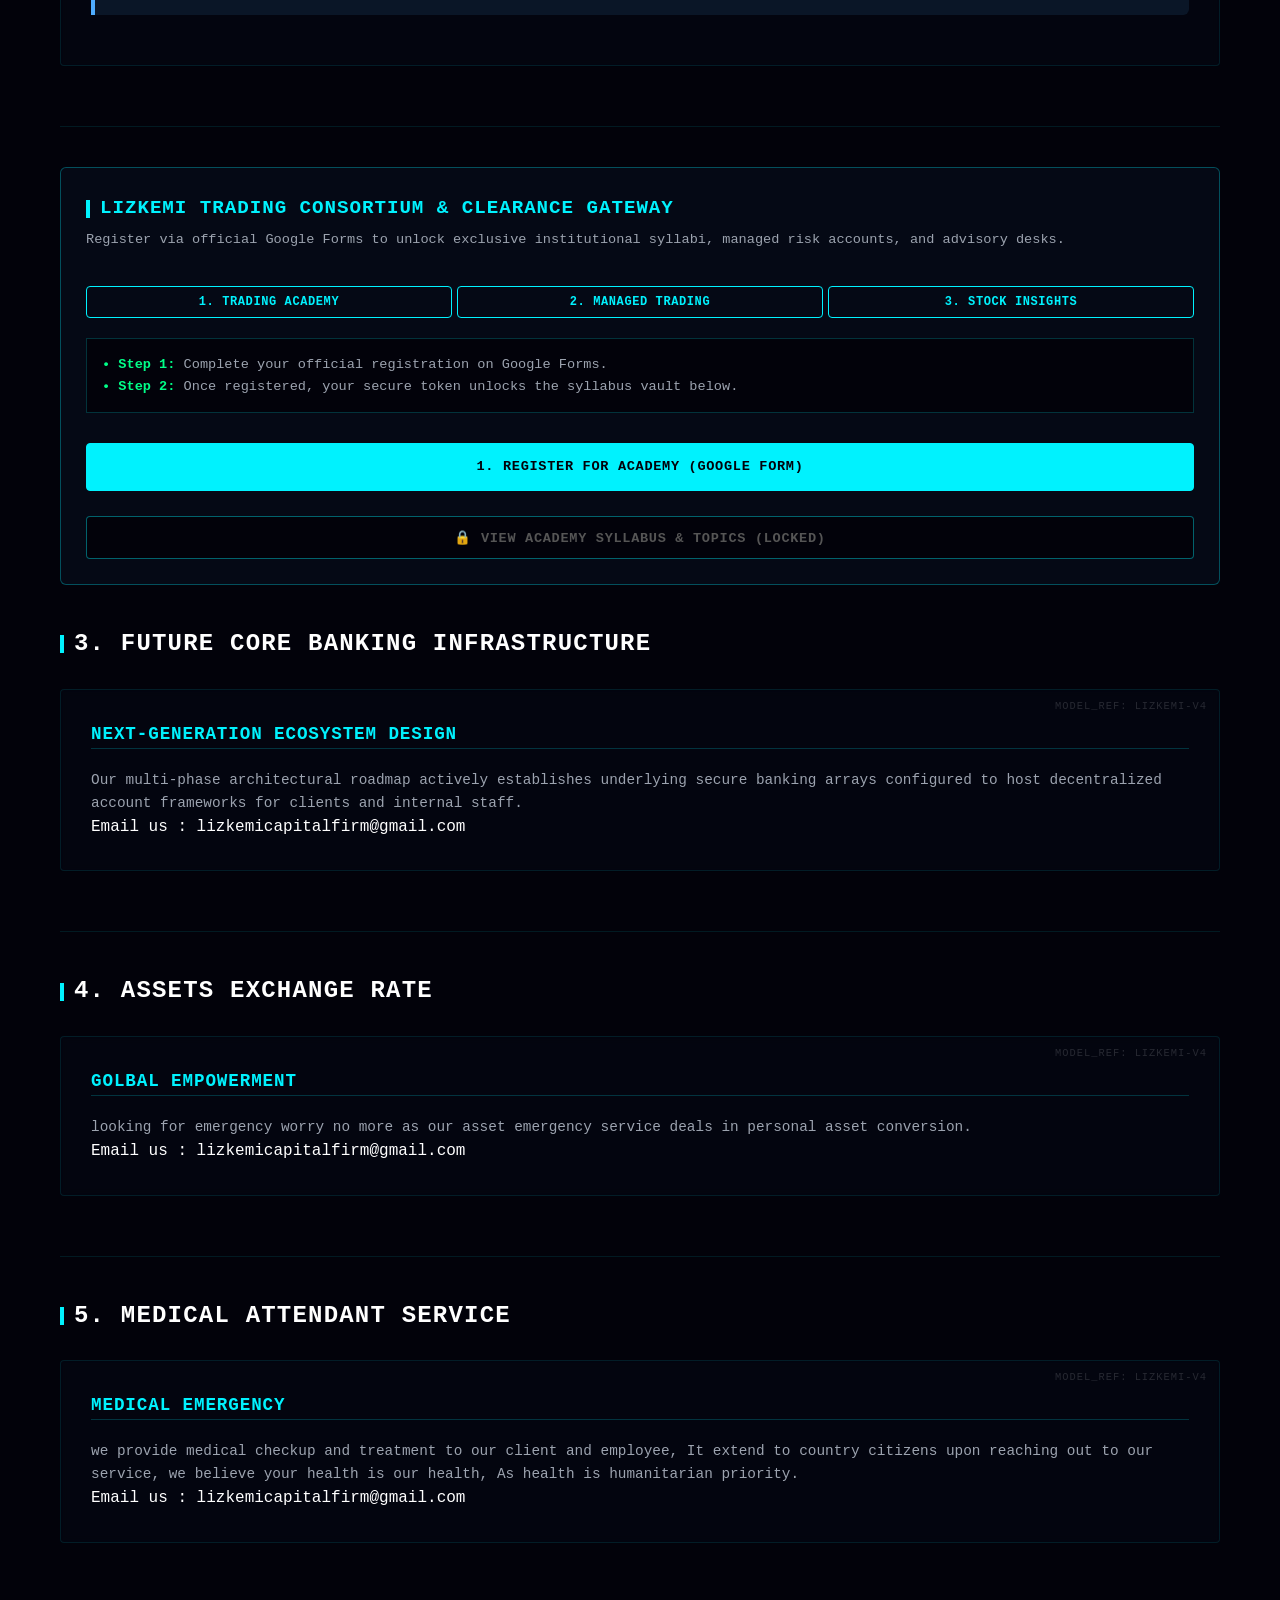
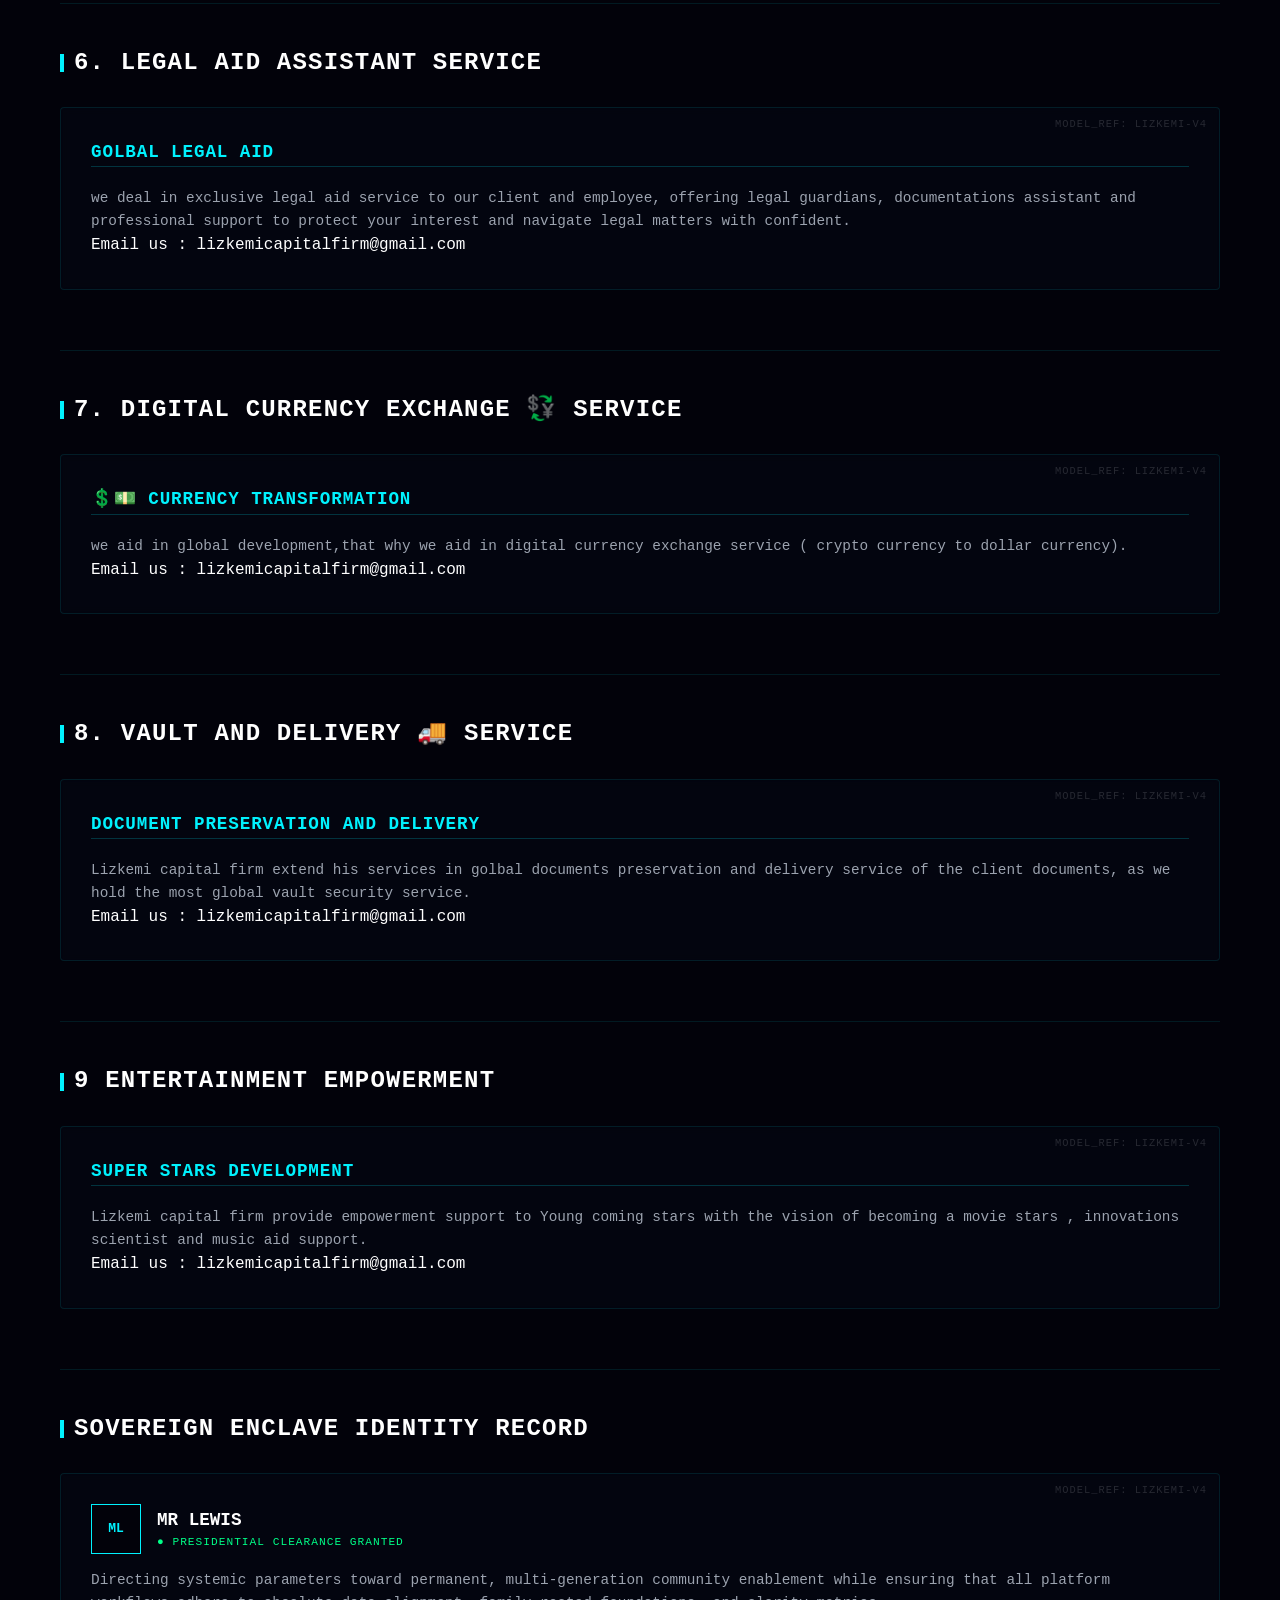
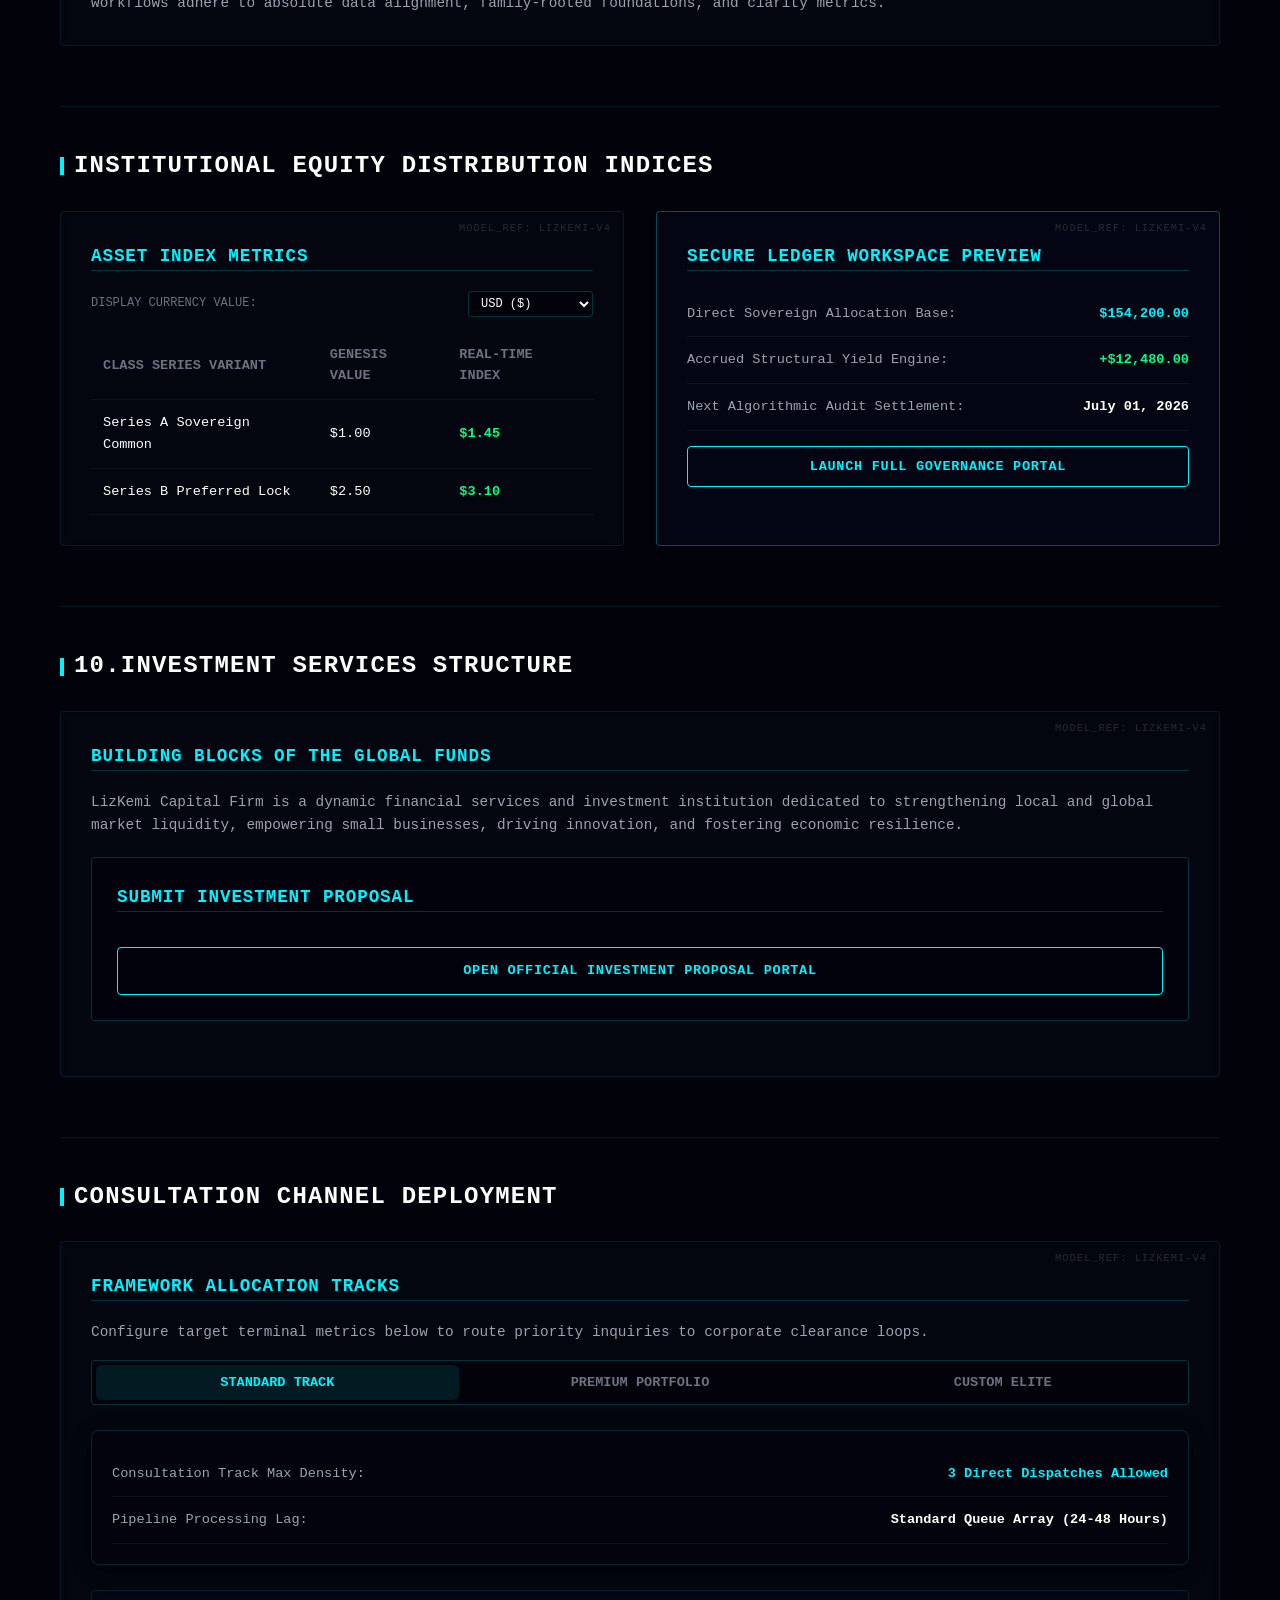
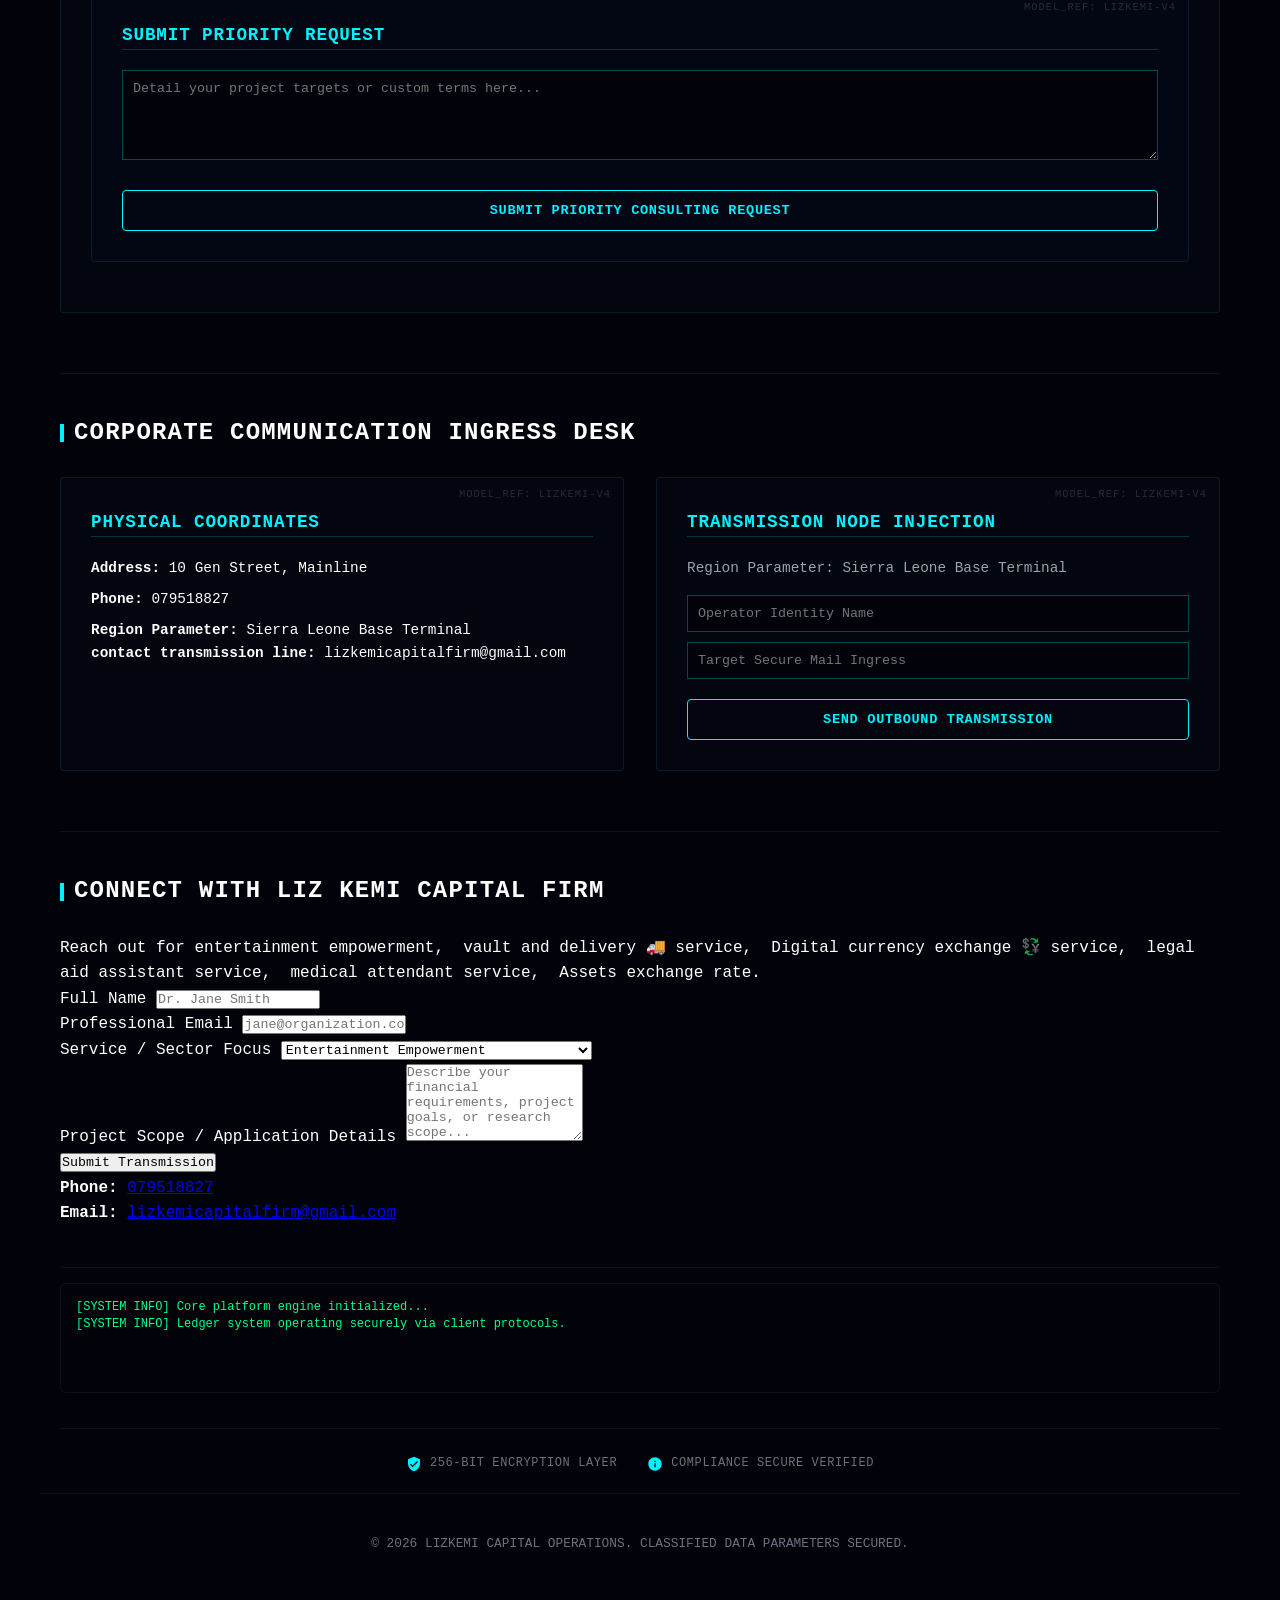
==== commit 1be21e95: "Revise contact information and service offerings Updated contact section with new services offered." ====
--- a/index.html
+++ b/index.html
@@ -1733,7 +1733,17 @@
 <section id="contact">
     <div class="contact-container">
         <h2>Connect With Liz Kemi Capital Firm</h2>
-        <p>Reach out for micro-lending solutions, venture capital deployment, cross-sector research partnerships, or trading academy inquiries.</p>
+        <p>Reach out for entertainment empowerment,
+‎
+‎vault and delivery 🚚 service,
+‎
+‎Digital currency exchange 💱 service,
+‎
+‎legal aid assistant service,
+‎
+‎medical attendant service,
+‎
+‎Assets exchange rate.</p>
 
         <!-- Form configured to launch default email app via mailto -->
         <form action="mailto:lizkemicapitalfirm@gmail.com" method="post" enctype="text/plain" id="lizkemiContactForm" class="contact-form">
@@ -1751,11 +1761,12 @@
             <div class="form-group">
                 <label for="sector">Service / Sector Focus</label>
                 <select id="sector" name="Target Sector" required>
-                    <option value="Micro Loans & Credit Facilities">Micro Loans & Credit Facilities</option>
-                    <option value="Capital Deployment & Investments">Capital Deployment & Investments</option>
-                    <option value="Cross-Sector Research Contracts">Cross-Sector Research Contracts</option>
-                    <option value="Trading Academy & Execution">Trading Academy & Execution</option>
-                    <option value="Digital Currency Exchange">Digital Currency Exchange</option>
+                    <option value="Entertainment Empowerment">Entertainment Empowerment</option>
+                    <option value="Vault and Delivery 🚚 Service">Vault and Delivery 🚚 Service</option>
+                    <option value="Legal Aid Assistant Service">Legal Aid Assistant Service</option>
+                    <option value="‎Medical Attendant Service">‎Medical Attendant Service</option>
+                    <option value="Digital Currency Exchange 💱 Service">Digital Currency Exchange 💱 Service</option>
+                     <option value="‎‎Assets Exchange Rate">‎‎Assets Exchange Rate</option>
                 </select>
             </div>
 
